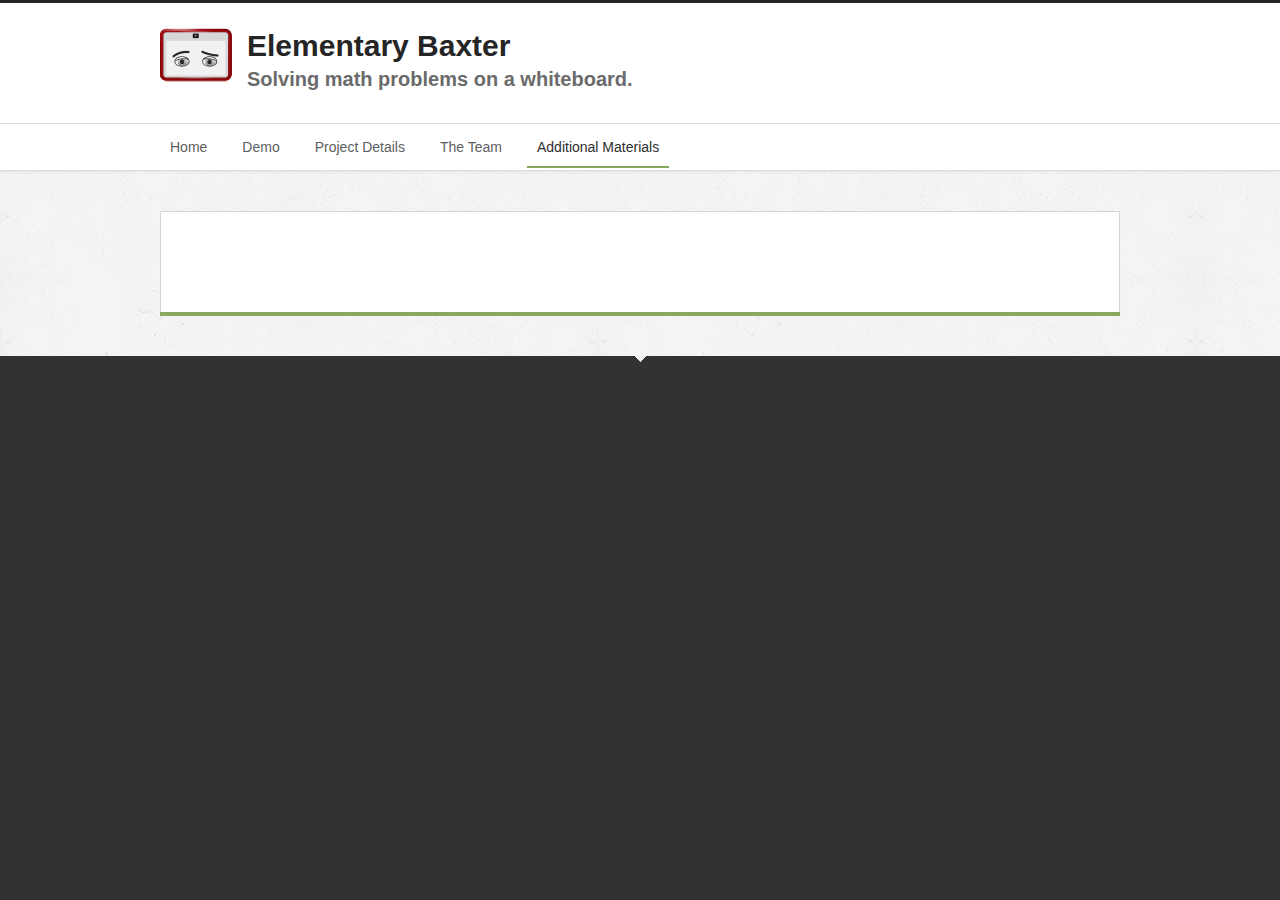
==== additional-materials.html @ d482628e "Fix script" ====
<!DOCTYPE html>
<html>
<head>
<title>Additional Materials - Elementary Baxter</title>
<meta name='keywords' content='robot, robotics, baxter, rethink, ee125, berkeley, cal, eecs, project' />

<meta http-equiv="Content-Type" content="text/html; charset=utf-8" />

<link rel="stylesheet" href="http://cdn2.editmysite.com/css/sites.css?buildTime=1234" type="text/css" /><link rel='stylesheet' type='text/css' href='http://cdn1.editmysite.com/editor/libraries/fancybox/fancybox.css?1234' />
<link rel='stylesheet' type='text/css' href='files/main_style.css?1418447585' title='wsite-theme-css' />
<style type='text/css'>
.wsite-elements.wsite-not-footer div.paragraph, .wsite-elements.wsite-not-footer p, .wsite-elements.wsite-not-footer .product-block .product-title, .wsite-elements.wsite-not-footer .product-description, .wsite-elements.wsite-not-footer .wsite-form-field label, .wsite-elements.wsite-not-footer .wsite-form-field label, #wsite-content div.paragraph, #wsite-content p, #wsite-content .product-block .product-title, #wsite-content .product-description, #wsite-content .wsite-form-field label, #wsite-content .wsite-form-field label, .blog-sidebar div.paragraph, .blog-sidebar p, .blog-sidebar .wsite-form-field label, .blog-sidebar .wsite-form-field label {}
#wsite-content div.paragraph, #wsite-content p, #wsite-content .product-block .product-title, #wsite-content .product-description, #wsite-content .wsite-form-field label, #wsite-content .wsite-form-field label, .blog-sidebar div.paragraph, .blog-sidebar p, .blog-sidebar .wsite-form-field label, .blog-sidebar .wsite-form-field label {}
.wsite-elements.wsite-footer div.paragraph, .wsite-elements.wsite-footer p, .wsite-elements.wsite-footer .product-block .product-title, .wsite-elements.wsite-footer .product-description, .wsite-elements.wsite-footer .wsite-form-field label, .wsite-elements.wsite-footer .wsite-form-field label{}
.wsite-elements.wsite-not-footer h2, .wsite-elements.wsite-not-footer .product-long .product-title, .wsite-elements.wsite-not-footer .product-large .product-title, .wsite-elements.wsite-not-footer .product-small .product-title, #wsite-content h2, #wsite-content .product-long .product-title, #wsite-content .product-large .product-title, #wsite-content .product-small .product-title, .blog-sidebar h2 {}
#wsite-content h2, #wsite-content .product-long .product-title, #wsite-content .product-large .product-title, #wsite-content .product-small .product-title, .blog-sidebar h2 {}
.wsite-elements.wsite-footer h2, .wsite-elements.wsite-footer .product-long .product-title, .wsite-elements.wsite-footer .product-large .product-title, .wsite-elements.wsite-footer .product-small .product-title{}
#wsite-title {}
.wsite-menu-default a {}
.wsite-menu a {}
.wsite-image div, .wsite-caption {}
.galleryCaptionInnerText {}
.fancybox-title {}
.wslide-caption-text {}
.wsite-phone {}
.wsite-headline {}
.wsite-headline-paragraph {}
.wsite-button-inner {}
.wsite-not-footer blockquote, #wsite-com-product-tab blockquote {}
.wsite-footer blockquote {}
.blog-header h2 a {}
#wsite-content h2.wsite-product-title {}
.wsite-product .wsite-product-price a {}
</style>

<script><!--
var STATIC_BASE = '//cdn1.editmysite.com/';
var STYLE_PREFIX = 'wsite';
//-->
</script>
<script src='https://ajax.googleapis.com/ajax/libs/jquery/1.7.2/jquery.min.js'></script>
<script src='http://cdn2.editmysite.com/js/site/main.js?buildTime=1234'></script>
<script>_W.relinquish && _W.relinquish()</script>
<script type='text/javascript'><!--
var IS_ARCHIVE=1;
(function(jQuery){
function initFlyouts(){initPublishedFlyoutMenus([{"id":"312691998632544252","title":"Home","url":"index.html","target":""},{"id":"457086478466756015","title":"Demo","url":"demo.html","target":""},{"id":"637403256811352013","title":"Project Details","url":"project-details.html","target":""},{"id":"699920230350159767","title":"The Team","url":"the-team.html","target":""},{"id":"720758963277731631","title":"Additional Materials","url":"additional-materials.html","target":""}],"720758963277731631","<li><a href=\"#\" data-membership-required=\"\" >{{title}}<\/a><\/li>",'active',false)}
if (jQuery) {
jQuery(document).ready(function() { jQuery(initFlyouts); });
}else{
if (Prototype.Browser.IE) window.onload = initFlyouts;
else document.observe('dom:loaded', initFlyouts);
}
})(window._W && _W.jQuery)
//-->
</script>
</head>
<body class=' landing-page  wsite-theme-light wsite-page-additional-materials'>
<div id="header-wrap">
    <div class="container">
        <table id="header"><tr>
           <td id="logo"><span class='wsite-logo'><a href='index.html'><img src='uploads/4/4/1/2/44122323/1418305224.png' style='margin-top:-4px;' /></a></span></td>
           <td id="title"><span>Elementary Baxter</span></br><span id="subtitle">Solving math problems on a whiteboard.</span></td>
           <td id="header-right">
               <table>
                    <tr><td class="phone-number"></td></tr>
              </table>
              <div class="social"></div>
           </td>
       </tr></table>   
    </div>
</div>

<div id="topnav-wrap">
	<div class="container">
    	<table>
        	<tr>
            	<td>
                	<div id="topnav">
                        <ul class='wsite-menu-default'><li id='pg312691998632544252'><a href="index.html" data-membership-required="0" >Home</a></li><li id='pg457086478466756015'><a href="demo.html" data-membership-required="0" >Demo</a></li><li id='pg637403256811352013'><a href="project-details.html" data-membership-required="0" >Project Details</a></li><li id='pg699920230350159767'><a href="the-team.html" data-membership-required="0" >The Team</a></li><li id="active"><a href="additional-materials.html">Additional Materials</a></li></ul>
                        <div style="clear:both"></div>
                    </div>
                </td>
                <td><div class="search"></div></td>
            </tr>
        </table>
        <div style="clear:both;"></div>
    </div>
</div>

<div id="main2-wrap" class="wsite-background">
    <div class="container">
        <div id="main2">
		<div id="main2-inner">
		<div id="main2right">
            <div id="content"><div id='wsite-content' class='wsite-elements wsite-not-footer'>
</div>
</div>
		</div>
        </div>
        </div>
    </div>
</div>

<div id="footer-wrap">
	<div class="container">
		<div id="footer">Create a <a target="_top" href="http://www.weebly.com/">free web site</a> with <a target="_top" href="http://www.weebly.com/" title="free web site">Weebly</a></div>
    </div>
</div>





<script type="text/javascript">

/*
 * jQuery hashchange event - v1.3 - 7/21/2010
 * http://benalman.com/projects/jquery-hashchange-plugin/
 * 
 * Copyright (c) 2010 "Cowboy" Ben Alman
 * Dual licensed under the MIT and GPL licenses.
 * http://benalman.com/about/license/
 */
(function($,e,b){var c="hashchange",h=document,f,g=$.event.special,i=h.documentMode,d="on"+c in e&&(i===b||i>7);function a(j){j=j||location.href;return"#"+j.replace(/^[^#]*#?(.*)$/,"$1")}$.fn[c]=function(j){return j?this.bind(c,j):this.trigger(c)};$.fn[c].delay=50;g[c]=$.extend(g[c],{setup:function(){if(d){return false}$(f.start)},teardown:function(){if(d){return false}$(f.stop)}});f=(function(){var j={},p,m=a(),k=function(q){return q},l=k,o=k;j.start=function(){p||n()};j.stop=function(){p&&clearTimeout(p);p=b};function n(){var r=a(),q=o(m);if(r!==m){l(m=r,q);$(e).trigger(c)}else{if(q!==m){location.href=location.href.replace(/#.*/,"")+q}}p=setTimeout(n,$.fn[c].delay)}$.browser.msie&&!d&&(function(){var q,r;j.start=function(){if(!q){r=$.fn[c].src;r=r&&r+a();q=$('<iframe tabindex="-1" title="empty"/>').hide().one("load",function(){r||l(a());n()}).attr("src",r||"javascript:0").insertAfter("body")[0].contentWindow;h.onpropertychange=function(){try{if(event.propertyName==="title"){q.document.title=h.title}}catch(s){}}}};j.stop=k;o=function(){return a(q.location.href)};l=function(v,s){var u=q.document,t=$.fn[c].domain;if(v!==s){u.title=h.title;u.open();t&&u.write('<script>document.domain="'+t+'"<\/script>');u.close();q.location.hash=v}}})();return j})()})(jQuery,this);




var menuIndex = 3;
var subMenus = [
[true, "#0", "Introduction"],
[true, "#1", "Design"],
[true, "#2", "Implementation"],
[true, "#3", "Results"],
[true, "#4", "Conclusion"]
];

function addMenus() {
// Add extra menus
var menuStart = "<div class='wsite-menu-wrap' style='display:none'><ul class='wsite-menu'>";
var menuItem1 = "<li id='wsite-nav-699920230350159767'><a href='";
// /the-team.html
var menuItem2 = "' ><span class='wsite-menu-title'>";
// The Team
var menuItem3 = '</span></a></li>';
var menuEnd = '</ul></div>';

var menuStr = menuStart;

function addItem(url, title) {
  menuStr += menuItem1 + url + menuItem2 + title + menuItem3;
}
var item;
for (i in subMenus) {
  var item = subMenus[i];
  var url = item[1];
  if (item[0]) {
    url = jQuery("#topnav > ul > li:nth-child("+menuIndex+") > a:first-child").attr('href') + url;
  }
  addItem(url, item[2]);
}

menuStr += menuEnd;

jQuery("#topnav > ul > li:nth-child("+menuIndex+")").append(menuStr);
}



function jumpToSectionOnLoad() {
  var hash = window.location.hash.substring(1);
  var num = parseInt(hash);
  if (num || num==0) {
    window.scrollTo(0, jQuery('#wsite-content .wsite-content-title:nth-of-type('+(num+1)+')').offset().top-13);
  }
}
jQuery(window).hashchange(jumpToSectionOnLoad);



var oldFunc = window.initPublishedFlyoutMenus;
window.initPublishedFlyoutMenus = function (i, n, o, s, r) {
  addMenus();

  // Generate all menus
  oldFunc(i, n, o, s, r);

  jumpToSectionOnLoad();
}

</script></body>
</html>
---- files/main_style.css ----
ul,ol,li,h1,h2,h3,h4,h5,h6,pre,form,body,html,div.paragraph,blockquote,fieldset,input { margin: 0; padding: 0; }
 ul,ol,li,h1,h2,h3,h4,h5,h6,pre,form,body,html,p,blockquote,fieldset,input { margin: 0; padding: 0; }
 a img{ border: 0px; }
 a { color: #8eaf66; text-decoration: none; }
 a:hover { color: #6e9144; text-decoration:none; }
 body { font-family: 'Proxima Nova', 'Myriad Pro', Arial, Helvetica, sans-serif; font-size:14px; color:#666666; margin:0; border-top:3px solid #252525; background:#323232; }
 h2 { font-size: 1.7em; margin: 0; padding: .3em 0; line-height: 1.5; font-family: 'Proxima Nova', 'Myriad Pro', Arial, Helvetica, sans-serif; font-weight:normal; text-transform:capitalize; }
 #content h2{ color: #4a4a4a; }
 div.paragraph{ font-size:1em; line-height:1.5; margin: 0; padding: .5em 0; }
 p{ font-size:1em; line-height:1.5; margin: 0; padding: .5em 0; }
 #content div.paragraph { color: #666666; }
 #content p { color: #666666; }
 div.paragraph a { color:#000; }
 p a { color:#000; }
 div.paragraph a:hover { color:#888; }
 p a:hover { color:#888; }
 #content abbr { border-bottom: 1px dotted #8f8f8f; }
 .container{ width:960px; margin:0 auto; }
 blockquote { font-style:italic; border-left:4px solid #8eaf66; margin:10px 0 10px 0; padding-left:20px; line-height:1.5; color:#999; }
 #icontent{ border:none !important; }
 #header-wrap, #topnav-wrap, #banner-wrap, #main-wrap, #footer-wrap{ width:100%; min-width:960px; }
 #header-wrap{ background:#fff; }
 #header { border-collapse: collapse; border-spacing: 0; width:100%; height:120px; margin:0; }
 #header table { border-collapse: collapse; border-spacing: 0; }
 #header td { vertical-align: middle; text-align: left; }
 #logo, #title { padding:25px 0; }
 #logo, #logo a, #title, #title a{ font-size: 30px; color: #252525; font-family: 'Proxima Nova', 'Myriad Pro', Arial, Helvetica, sans-serif; line-height:1; font-weight:bold; }
 #logo a:hover, #title a:hover{ color:#252525; text-decoration:none; }
 #title { padding-left: .5em; text-align: left; width: 100%; }
 #header-right { padding: 5px 0 0 10px; }
 #header-right table { width: 1px; float:right; }
 #header-right td { padding: 0; text-align:right; }
 #header-right a { color: #7b7b7b; }
 #header-right a:hover { color: #4c4c4c; }
 #header-right .phone-number { padding:0 0 7px; }
 #header-right .phone-number .wsite-text{ display:block; white-space:nowrap; color: #a7a7a8; font-size: 14px; font-weight:bold; font-family: 'Proxima Nova', 'Myriad Pro', Arial, Helvetica, sans-serif; margin:0; text-decoration:none; }
 #header-wrap .social{ clear:right; float:right; margin:7px 0; }
 #header-wrap .wsite-social{ margin: 0; }
 .wsite-social-item { width: 25px; height: 25px; margin: 0 0 0 3px; background-image:url(theme/social-no-container.png?1418447585); }
 .wsite-social-facebook {background-position:0 0;}
 .wsite-social-facebook:hover {background-position:0 -25px;}
 .wsite-social-facebook:active {background-position:0 -50px;}
 .wsite-social-pinterest {background-position:-25px 0;}
 .wsite-social-pinterest:hover {background-position:-25px -25px;}
 .wsite-social-pinterest:active {background-position:-25px -50px;}
 .wsite-social-twitter {background-position:-50px 0;}
 .wsite-social-twitter:hover {background-position:-50px -25px;}
 .wsite-social-twitter:active {background-position:-50px -50px;}
 .wsite-social-linkedin {background-position:-75px 0;}
 .wsite-social-linkedin:hover {background-position:-75px -25px;}
 .wsite-social-linkedin:active {background-position:-75px -50px;}
 .wsite-social-mail {background-position:-100px 0;}
 .wsite-social-mail:hover {background-position:-100px -25px;}
 .wsite-social-mail:active {background-position:-100px -50px;}
 .wsite-social-rss {background-position:-125px 0;}
 .wsite-social-rss:hover {background-position:-125px -25px;}
 .wsite-social-rss:active {background-position:-125px -50px;}
 .wsite-social-flickr {background-position:-150px 0;}
 .wsite-social-flickr:hover {background-position:-150px -25px;}
 .wsite-social-flickr:active {background-position:-150px -50px;}
 .wsite-social-plus {background-position:-175px 0;}
 .wsite-social-plus:hover {background-position:-175px -25px;}
 .wsite-social-plus:active {background-position:-175px -50px;}
 .wsite-social-vimeo {background-position:-200px 0;}
 .wsite-social-vimeo:hover {background-position:-200px -25px;}
 .wsite-social-vimeo:active {background-position:-200px -50px;}
 .wsite-social-yahoo {background-position:-225px 0;}
 .wsite-social-yahoo:hover {background-position:-225px -25px;}
 .wsite-social-yahoo:active {background-position:-225px -50px;}
 .wsite-social-youtube {background-position:-250px 0;}
 .wsite-social-youtube:hover {background-position:-250px -25px;}
 .wsite-social-youtube:active {background-position:-250px -50px;}
 .search{ float:right; width:167px; }
 .wsite-search{ margin: 0; }
 .wsite-search-input{ width:126px; height:17px; border:none; padding:7px 10px 7px !important; font-family: 'Proxima Nova', 'Myriad Pro', Arial, Helvetica, sans-serif; color:#a9a9a9; font-size:14px; background:url(theme/input-bg.png?1418447585) no-repeat; }
 .wsite-search-button{ position: relative; width:21px; height:31px; color:#010101; font-size:12px; border: none; margin: 0px; padding: 0px; background:url(theme/submit-bg.png?1418447585) no-repeat; }
 #topnav-wrap table{ border-collapse: collapse; border-spacing: 0; width:100%; }
 #topnav-wrap{ border-top:1px solid #dedede; box-sizing:border-box; background:#fff url(theme/border-bottom.png?1418447585) left bottom repeat-x; }
 #topnav-wrap td{ padding:0; }
 #topnav { clear: both; padding:0; margin:0; min-height:47px; float:left; }
 #topnav ul { display: inline; list-style: none; float: left; min-height:47px; }
 #topnav ul li{ list-style: none; float: left; padding:0 15px 0 0; list-style: none; }
 #topnav ul li a{ float:left; color: #5e5e5e; font-size:14px; text-decoration: none; font-family: 'Proxima Nova', 'Myriad Pro', Arial, Helvetica, sans-serif; padding:15px 10px 11px; border-bottom: 2px solid transparent; box-sizing:border-box; outline:0; list-style-type:none; margin-bottom:3px; }
 #icontent #topnav ul li a{ margin-bottom:0px; }
 #topnav li#active a, #topnav a:hover{ color: #2e2e2e; border-bottom:2px solid #87a95e; }
 #wsite-menus .wsite-menu { background:#fff; position:relative; border:1px solid #ccc; box-shadow:0 1px 3px rgba(0,0,0,0.1); }
 #wsite-menus .wsite-menu li{ width:180px; float:none; margin:0; padding:0; background:#fff; }
 #wsite-menus .wsite-menu li a{ float:none; text-transform:capitalize; font-weight:normal; font-family: 'Proxima Nova', 'Myriad Pro', Arial, Helvetica, sans-serif; padding:13px 15px 12px; font-size:14px; width:150px; color:#5e5e5e; border:0; border-bottom:1px solid #ddd; background:#fff; }
 #wsite-menus .wsite-menu li:last-child a{ border-bottom:none; }
 #wsite-menus .wsite-menu li a:hover{ color:#2e2e2e; background:#eee; }
 #wsite-menus span.wsite-menu-title{ padding:0; }
 #wsite-menus .wsite-menu-arrow{ display:none !important; }
 #main-wrap{ background:#f3f3f3; width: 100%; padding: 20px; }
 #subtitle{ font-size:20px; text-align:center; color:#6b6b6b; line-height:32px; padding:0 0 28px; font-family: 'Proxima Nova', 'Myriad Pro', Arial, Helvetica, sans-serif; }
 #content { min-height: 0px; padding:50px 0; }
 #icontent #content{ padding-right:2px; }
 #banner-wrap{ background:#f3f3f3 url(theme/banner-wrap-bg.png?1418447585) center top repeat-x; border-bottom:0px solid #d8d8d8; padding:40px 0; }
 #banner{ overflow:hidden; border-bottom:4px solid #87a95e; margin:0; }
 .tall-header-page .wsite-header{ width:960px; height:416px; background:url(theme/banner-tall.jpg?1418447585) no-repeat; }
 .short-header-page #banner-wrap{ background:#f3f3f3 url(theme/banner-wrap-short.jpg?1418447585) center top repeat-x; padding:45px 0; }
 .short-header-page #subtitle{ display:none; }
 .short-header-page .wsite-header{ width:960px; height:173px; background:url(theme/banner-short.jpg?1418447585) no-repeat; }
 .short-header-page #wraper{ background:url(theme/short-wrapper.png?1418447585) center top no-repeat; }
 .no-header-page #wraper{ background:url(theme/no-header-wrapper.png?1418447585) center top no-repeat; }
 .no-header-page #banner{ display:none; }
 .no-header-page #banner-wrap{ padding:20px 0 0; }
 .no-header-page #subtitle{ padding:0 0 20px; }
 .no-header-page #content{ padding-top:40px; }
 #banner-inner{ background:#fff; border-left:1px solid #d7d7d7; clear:both; float:left; width:960px; }
 #bannerleft{ float: right; padding:0; position:relative; width:499px; }
 .landing-page .wsite-header{ width:499px; height:416px; background:url(theme/banner-landing.jpg?1418447585) no-repeat; }
 #bannerright{ float: left; height: 414px; padding: 0 25px; width: 411px; border-top:1px solid #d7d7d7; }
 #bannerright h2{ color:#5e5e5e; font-size:24px; padding: 0px; line-height: 24px; text-transform:capitalize; }
 #bannerright div.paragraph{ color:#5e5e5e; font-size:14px; padding: 25px 0px 30px 0px; line-height: 140%; margin:0; }
 #bannerright p{ color:#5e5e5e; font-size:14px; padding: 25px 0px 30px 0px; line-height: 140%; margin:0; }
 #bannerright .wsite-button{ margin:0; }
 .landing-banner-outer { display: table; #position: relative; overflow: hidden; }
 .landing-banner-mid { #position: absolute; #top: 50%; display: table-cell; vertical-align: middle; }
 .landing-banner-inner { #position: relative; #top: -50%; }
 .splash-page #header{ width:532px; }
 .splash-page #banner{ width:527px; height:161px; padding:6px 4px 4px 6px; background:url(theme/banner-splash-bg.png?1418447585) no-repeat; }
 .splash-page .wsite-header{ width:515px; height:149px; background:url(theme/banner-splash.jpg?1418447585) no-repeat; }
 .splash-page #content-container { width:528px; }
 .splash-page #content{ width:528px; }
 .splash-page #footer{ width:524px; }
 #footer-wrap{ background:#323232 url(theme/footer-arrow.png?1418447585) center top no-repeat; padding:20px 0 20px; }
 #footer{ padding:0; font-size:13px; color:#9b9a9a; font-family: 'Proxima Nova', 'Myriad Pro', Arial, Helvetica, sans-serif; text-align:right; position:relative; }
 #footer .wsite-form-container {margin-top:0 !important;}
 #footer div.paragraph{ color: #9b9a9a; }
 #footer p{ color: #9b9a9a; }
 #footer a{ color: #bbb; }
 #footer blockquote { border-left:4px solid #555; color:#777; }
 #footer a:hover{ color: #87a95e; text-decoration:none; }
 #footer h2{ font-size:14px; border-bottom:1px solid #434343; margin: 0; padding: .6em 0; line-height: 1; font-weight:bold; color:#ffffff; text-transform:uppercase; }
 #footer span{ vertical-align:middle; }
 #footer .wsite-multicol{ text-align:left !important; }
 #footer .wsite-form-field{ width:296px !important; }
 #footer .wsite-form-input-container .wsite-form-input{ width:286px !important; }
 #footer .wsite-form-input-container.wsite-form-left .wsite-form-input{ width:113px !important; }
 #footer .wsite-form-input-container.wsite-form-right .wsite-form-input{ width:152px !important; }
 #footer .wsite-form-field textarea{ width:288px !important; overflow:auto; }
 .wsite-form-label { display: inline-block; color: #666666; font-family: 'Proxima Nova', 'Myriad Pro', Arial, Helvetica, sans-serif; font-size: 1em; padding: 12px 0px 5px 0px; }
 .form-radio-container { color: #666666; font-size: 1em; font-family: 'Proxima Nova', 'Myriad Pro', Arial, Helvetica, sans-serif; }
 .wsite-form-input, .wsite-search-element-input { font-family: 'Proxima Nova', 'Myriad Pro', Arial, Helvetica, sans-serif; font-size:1em; color: #666666; background:#fff url(theme/field.png?1418447585) repeat-x; border: 1px solid #d7d7d7; padding:8px 4px 5px !important; line-height:1; }
 .form-select { color: #666666; border: 1px solid #d7d7d7; font-size:1em; background:#fff url(theme/field.png?1418447585) repeat-x; font-family: 'Proxima Nova', 'Myriad Pro', Arial, Helvetica, sans-serif; padding:3px 4px; height:27px; line-height:27px; background:url#fff (field.png); }
 .wsite-button { color: #666666 !important; font-family: Helvetica, Arial, sans-serif; height: 31px; display: inline-block; border: none; font-weight:normal; font-size:15px; text-decoration: none; padding: 0px 10px; background:#e5e5e5; }
 .wsite-button:hover { background:#ddd; }
 .wsite-button:active { background:#ccc; }
 .wsite-button-inner { height: 31px; line-height: 31px; display: block; font-weight: bold; border: none; text-decoration: none; padding: 0; background:#e5e5e6; }
 .wsite-button:hover .wsite-button-inner { background:none; }
 .wsite-button:active .wsite-button-inner { background:none; }
 .wsite-button-large { height: 35px; background:#e5e5e5; padding: 0 45px; font-size:15px !important; }
 .wsite-button-large:hover { background:#ddd; }
 .wsite-button-large:active { background:#ccc; }
 .wsite-button-large .wsite-button-inner { height: 35px; line-height: 35px; padding: 0; background:none; }
 .wsite-button-large:hover .wsite-button-inner { background:none; }
 .wsite-button-large:active .wsite-button-inner { background:none; }
 .wsite-button-large.wsite-button-highlight { background: #87a95e; }
 .wsite-button-large.wsite-button-highlight .wsite-button-inner { background:none; }
 .wsite-button-highlight { background: #87a95e; color:#fff !important; }
 .wsite-button-highlight:hover{ background: #82a44e; }
 .wsite-button-highlight .wsite-button-inner { background:none; }
 #main2-wrap{ background:#f3f3f3 url(theme/banner-wrap-bg.png?1418447585) center top repeat-x; border-bottom:0px solid #d8d8d8; padding:40px 0; }
 #main2{ overflow:hidden; border-bottom:4px solid #87a95e; margin:0; }
 #main2-inner{ background:#fff; border-left:1px solid #d7d7d7; border-right:1px solid #d7d7d7; border-top:1px solid #d7d7d7; clear:both; float:left; width:958px; }
 #main2right{ float: left; padding: 0 25px; width: 908px; }
 #main2right h2{ color:#5e5e5e; font-size:24px; padding: 0px; line-height: 24px; text-transform:capitalize; }
 #main2right div.paragraph{ color:#5e5e5e; font-size:14px; padding: 25px 0px 30px 0px; line-height: 140%; margin:0; }
 #main2right p{ color:#5e5e5e; font-size:14px; padding: 25px 0px 30px 0px; line-height: 140%; margin:0; }
 #main2right .wsite-button{ margin:0; }
 #footer { display: none; }

div.paragraph ul, div.paragraph ol { padding-left: 2.3em !important; margin: 5px 0 !important; overflow:hidden; }
div.paragraph li { padding-left: 5px !important; margin: 3px 0 0 !important; }
div.paragraph ul, div.paragraph ul li { list-style: disc outside !important; }
div.paragraph ol, div.paragraph ol li { list-style: decimal outside !important; }
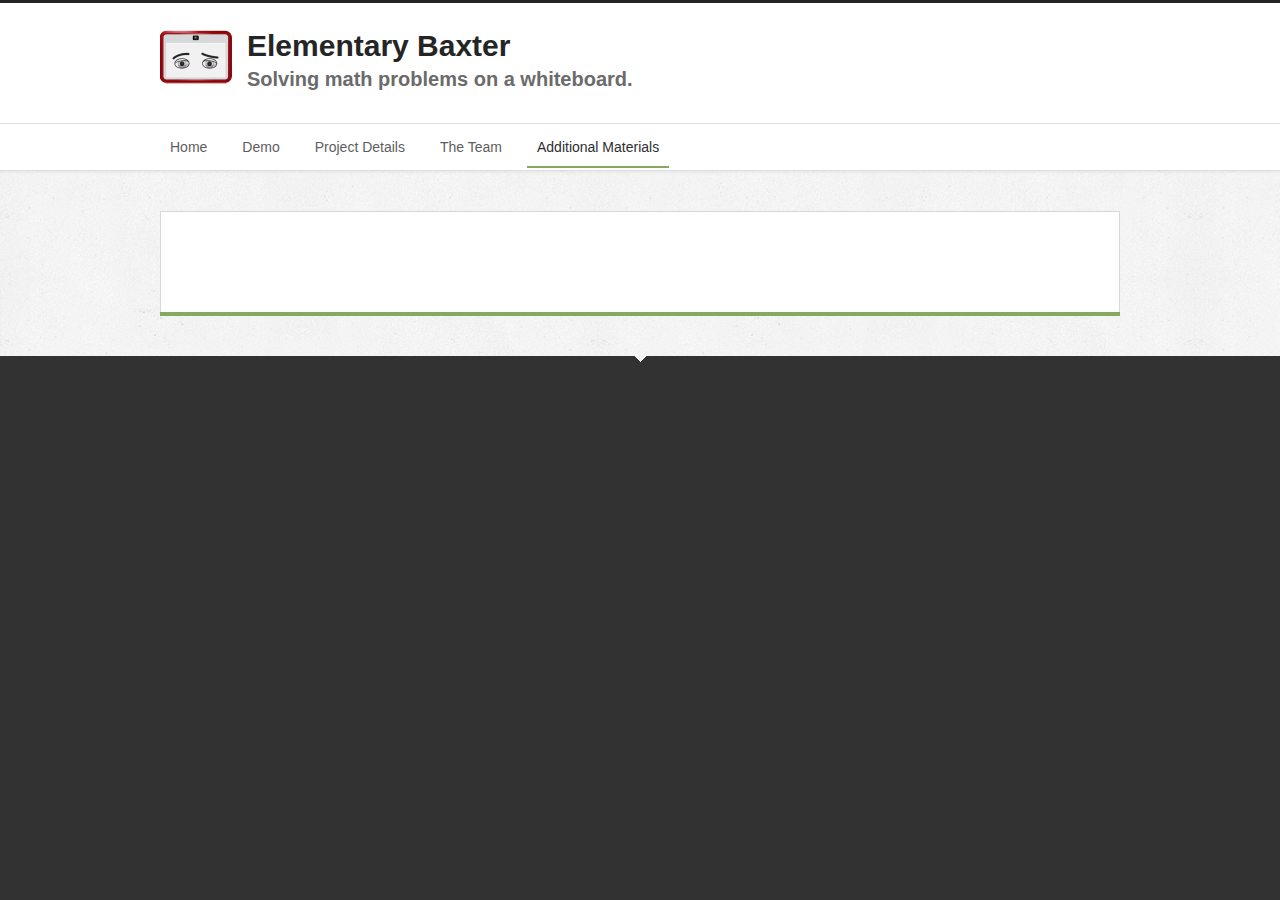
==== commit a42681db: "Change URLs of external dependencies." ====
--- a/additional-materials.html
+++ b/additional-materials.html
@@ -6,8 +6,9 @@
 
 <meta http-equiv="Content-Type" content="text/html; charset=utf-8" />
 
-<link rel="stylesheet" href="http://cdn2.editmysite.com/css/sites.css?buildTime=1234" type="text/css" /><link rel='stylesheet' type='text/css' href='http://cdn1.editmysite.com/editor/libraries/fancybox/fancybox.css?1234' />
-<link rel='stylesheet' type='text/css' href='files/main_style.css?1418447585' title='wsite-theme-css' />
+<link rel="stylesheet" href="external/sites.css" type="text/css" />
+<link rel='stylesheet' type='text/css' href='external/fancybox.css' />
+<link rel='stylesheet' type='text/css' href='files/main_style.css?1418459715' title='wsite-theme-css' />
 <style type='text/css'>
 .wsite-elements.wsite-not-footer div.paragraph, .wsite-elements.wsite-not-footer p, .wsite-elements.wsite-not-footer .product-block .product-title, .wsite-elements.wsite-not-footer .product-description, .wsite-elements.wsite-not-footer .wsite-form-field label, .wsite-elements.wsite-not-footer .wsite-form-field label, #wsite-content div.paragraph, #wsite-content p, #wsite-content .product-block .product-title, #wsite-content .product-description, #wsite-content .wsite-form-field label, #wsite-content .wsite-form-field label, .blog-sidebar div.paragraph, .blog-sidebar p, .blog-sidebar .wsite-form-field label, .blog-sidebar .wsite-form-field label {}
 #wsite-content div.paragraph, #wsite-content p, #wsite-content .product-block .product-title, #wsite-content .product-description, #wsite-content .wsite-form-field label, #wsite-content .wsite-form-field label, .blog-sidebar div.paragraph, .blog-sidebar p, .blog-sidebar .wsite-form-field label, .blog-sidebar .wsite-form-field label {}
@@ -38,8 +39,8 @@
 var STYLE_PREFIX = 'wsite';
 //-->
 </script>
-<script src='https://ajax.googleapis.com/ajax/libs/jquery/1.7.2/jquery.min.js'></script>
-<script src='http://cdn2.editmysite.com/js/site/main.js?buildTime=1234'></script>
+<script src='external/jquery.min.js'></script>
+<script src='external/main.js'></script>
 <script>_W.relinquish && _W.relinquish()</script>
 <script type='text/javascript'><!--
 var IS_ARCHIVE=1;
@@ -190,4 +191,4 @@
 }
 
 </script></body>
-</html>+</html>
--- a/external/sites.css
+++ b/external/sites.css
@@ -0,0 +1 @@
+img{-ms-interpolation-mode:bicubic}.wsite-placeholder{color:#a9a9a9}::-webkit-input-placeholder{color:#a9a9a9}:-ms-input-laceholder{color:#a9a9a9}::-moz-placeholder{color:#a9a9a9}:-moz-placeholder{color:#a9a9a9}.wsite-button,.wsite-editor .wsite-button{display:inline-block;padding:0 15px 0 0;background:url('../images/common/buttons/small_grey.png?1416436580') no-repeat 100% -100px;text-decoration:none !important;font-weight:normal !important;font-size:14px !important;color:#222 !important;cursor:pointer}.wsite-button-inner,.wsite-editor .wsite-button-inner{float:left;background:url('../images/common/buttons/small_grey.png?1416436580') no-repeat 0 -1px;padding:0 5px 0 20px;height:32px;line-height:32px;white-space:nowrap}.wsite-button:hover,.wsite-editor .wsite-button:hover{background-position:100% -133px}.wsite-button:hover .wsite-button-inner,.wsite-editor .wsite-button:hover .wsite-button-inner{background-position:0 -34px}.wsite-button:active,.wsite-editor .wsite-button:active{background-position:100% -166px}.wsite-button:active .wsite-button-inner,.wsite-editor .wsite-button:active .wsite-button-inner{background-position:0 -67px}.wsite-button-highlight,.wsite-button-highlight .wsite-button-inner,.wsite-editor .wsite-button-highlight,.wsite-editor .wsite-button-highlight .wsite-button-inner{background-image:url('../images/common/buttons/small_blue.png?1416436580')}.wsite-button-highlight,.wsite-editor .wsite-button-highlight{color:#fff !important}.wsite-button-large,.wsite-editor .wsite-button-large{font-size:18px !important;background:url('../images/common/buttons/large_grey.png?1416436580') no-repeat 100% -130px}.wsite-button-large .wsite-button-inner,.wsite-editor .wsite-button-large .wsite-button-inner{height:42px;line-height:42px;padding:0 10px 0 25px;background:url('../images/common/buttons/large_grey.png?1416436580') no-repeat 0 -1px}.wsite-button-large:hover,.wsite-editor .wsite-button-large:hover{background-position:100% -173px}.wsite-button-large:hover .wsite-button-inner,.wsite-editor .wsite-button-large:hover .wsite-button-inner{background-position:0 -44px}.wsite-button-large:active,.wsite-editor .wsite-button-large:active{background-position:100% -216px}.wsite-button-large:active .wsite-button-inner,.wsite-editor .wsite-button-large:active .wsite-button-inner{background-position:0 -87px}.wsite-button-large.wsite-button-highlight,.wsite-button-large.wsite-button-highlight .wsite-button-inner,.wsite-editor .wsite-button-large.wsite-button-highlight,.wsite-editor .wsite-button-large.wsite-button-highlight .wsite-button-inner{background-image:url('../images/common/buttons/large_blue.png?1416436580')}button.wsite-button::-moz-focus-inner{border:0;padding:0}.wsite-search,.wsite-editor .wsite-search{position:relative;display:inline-block;white-space:nowrap}.wsite-search-input,.wsite-editor .wsite-search-input{display:inline-block;vertical-align:top;height:16px;border-right-width:0}.wsite-search-input:focus,.wsite-editor .wsite-search-input:focus{outline:none}.wsite-search-button,.wsite-editor .wsite-search-button{display:inline-block;vertical-align:top;width:34px;height:26px;background:url('../images/common/search-light.png?1416436580') no-repeat;cursor:pointer}.wsite-search-element-align-center .wsite-search-element,.wsite-editor .wsite-search-element-align-center .wsite-search-element{margin:auto}.wsite-search-element-align-right,.wsite-editor .wsite-search-element-align-right{overflow:hidden}.wsite-search-element-align-right .wsite-search-element,.wsite-editor .wsite-search-element-align-right .wsite-search-element{float:right}.wsite-search-element,.wsite-editor .wsite-search-element{position:relative;width:100%;max-width:300px;*overflow:hidden}.wsite-search-element-input,.wsite-editor .wsite-search-element-input{width:100%;-moz-box-sizing:border-box;-webkit-box-sizing:border-box;box-sizing:border-box;padding:5px;font-size:15px}.wsite-search-element-submit,.wsite-editor .wsite-search-element-submit{background:url('../images/common/search-light.png?1416436580') left;width:13px;height:13px;position:absolute;top:50%;margin-top:-7px;right:8px;cursor:pointer}.wsite-search-element-submit:hover,.wsite-editor .wsite-search-element-submit:hover{background-position:center}.wsite-search-element-submit:active,.wsite-editor .wsite-search-element-submit:active{background-position:right}.wsite-social,.wsite-editor .wsite-social{position:relative;display:inline-block;white-space:nowrap}.wsite-social-item.hidden,.wsite-editor .wsite-social-item.hidden{display:none}.wsite-elements .wsite-social-item.first-child,.wsite-editor .weebly-content-area .wsite-social-item.first-child{margin-left:0 !important;padding-left:0 !important}.wsite-elements .wsite-social-item.last-child,.wsite-editor .weebly-content-area .wsite-social-item.last-child{margin-right:0 !important;padding-right:0 !important}.wsite-social-item,.wsite-editor .wsite-social-item{display:inline-block;vertical-align:top;margin:0 1px;width:24px;height:24px;background:url('../images/common/social_icons.png?1416436580') no-repeat}.wsite-social-facebook,.wsite-editor .wsite-social-facebook{background-position:0 0}.wsite-social-twitter,.wsite-editor .wsite-social-twitter{background-position:-24px 0}.wsite-social-linkedin,.wsite-editor .wsite-social-linkedin{background-position:-48px 0}.wsite-social-rss,.wsite-editor .wsite-social-rss{background-position:-72px 0}.wsite-social-mail,.wsite-editor .wsite-social-mail{background-position:-96px 0}.wsite-social-plus,.wsite-editor .wsite-social-plus{background-position:-120px 0}.wsite-social-yahoo,.wsite-editor .wsite-social-yahoo{background-position:-144px 0}.wsite-social-youtube,.wsite-editor .wsite-social-youtube{background-position:-168px 0}.wsite-social-vimeo,.wsite-editor .wsite-social-vimeo{background-position:-192px 0}.wsite-social-pinterest,.wsite-editor .wsite-social-pinterest{background-position:-216px 0}.wsite-social-flickr,.wsite-editor .wsite-social-flickr{background-position:-240px 0}.blog-body{float:left}.blog-sidebar-separator{padding:0 10px}.blog-post{position:relative;zoom:1}.blog-post .blog-header{width:100%;overflow:hidden}.blog-post .blog-header,.blog-post .blog-header h2.blog-title,.blog-post .blog-header div a{padding:0 !important;margin:0 !important;border:none !important;line-height:1.5 !important}.blog-post .blog-header div a{display:block;text-decoration:none}.blog-post .blog-header div a:hover{border:none;color:#68f}.blog-post a.blog-header-link{display:block}.blog-post .blog-date{float:left;margin:0 !important;padding:0 !important;line-height:1}.blog-post .blog-date .date-text{cursor:pointer;float:left;margin:0 8px 0 0;padding:0 0 4px 0}.blog-post .blog-content{text-align:justify;clear:both;margin-bottom:15px}.blog-post .blog-read-more{text-align:right}.blog-post .blog-separator{clear:both;border-bottom:1px solid #ddd;padding-top:2px;margin-top:0px;margin-bottom:5px;font-size:2px;height:2px}.wsite-theme-dark .blog-post .blog-separator{border-color:#3d3d3d}.blog-post .blog-comments{float:right;margin:0 !important;padding:0 0 4px 0 !important;line-height:1}.blog-post .blog-date{font-size:13px}.blog-post .blog-comments,.blog-post .blog-comments-bottom{font-size:13px}.blog-page-nav-previous{float:left}.blog-page-nav-next{float:right}#fb-root{position:absolute;top:0;left:-9999px}.blog-body .blog-social{position:relative;margin:-5px 0 15px;line-height:1}.blog-body .blog-social-item{position:relative;z-index:1;float:left;width:110px}.blog-body .blog-comments-bottom,#weebly_page_content_container .blog-comments-bottom,#wsite-content .blog-comments-bottom{margin:-5px 0 40px}.blog-sidebar{width:215px}.column-blog{float:right;width:200px;margin:0;padding:0}.blog-notice-comments-closed{margin:0 0 14px 0;padding:10px;background:#E6F0F9;border:1px solid #a7c3d9;color:#696562}.blog-notice-comment-pending{margin:0 0 14px 0;padding:10px;background:#E6F0F9;border:1px solid #a7c3d9;color:#696562}.clear{clear:both}.blog-feed-link{margin-top:10px}.blog-feed-link img{float:left;border:none;margin:2px 5px 0 0}#blog-title{padding-top:10px;font-size:15px;line-height:20px;font-weight:normal;font-family:"Lucida Grande","Lucida Sans Unicode",Verdana,Sans-Serif}#blog-title a{text-decoration:none}#blog-title a:hover{border:none;color:#68f}#blog-title-link{display:block}#blog-date{float:left;padding-left:0px;font-size:13px}#blog-content{text-align:justify;clear:both;margin-bottom:15px}#blog-content ul{padding:25px}#blog-separator{clear:both;border-bottom:1px solid #ddd;padding-top:2px;margin-top:0px;font-size:2px;height:2px}#blog-author{background:#fbfbfb;border-bottom:1px solid #f9f9f9;padding:0px 5px 2px 5px;margin:0px 0 2px 0;float:right}#blog-comments{font-size:13px;float:right;margin:0 0 0 0}#weeblyform{line-height:16px}#weeblyform textarea{font-family:"Lucida Grande",Tahoma,Arial,sans-serif;padding:2px;border:1px solid #abadb3;font-size:13px;background:#FFF;color:#000;line-height:1.2em;height:140px;width:300px}#weeblyform .formfield{margin:5px 0px}#weeblyform label.field{font-family:"Lucida Grande",Tahoma,Arial,sans-serif;font-size:13px;display:block;font-weight:bold;padding-bottom:2px}#weeblyform input.text{font-family:"Lucida Grande",Tahoma,Arial,sans-serif;width:175px;padding:3px 2px;background:#FFF;border:1px solid #abadb3;color:#000;font-size:13px}#weeblyform input.button{padding:1px;margin:0}#icontent pre,pre{margin:10px 0 10px 0;padding:10px}.blog-button{font-family:"Helvetica Neue",Helvetica,Arial;height:23px;color:#333;font-size:11px;font-weight:bold;cursor:pointer;line-height:23px;background:url('../images/common/blog/blog-comment-button.png?1416436580') no-repeat 0 -23px}.blog-button span{float:left;height:100%;background:url('../images/common/blog/blog-comment-button.png?1416436580') no-repeat 100% 0;margin:0 0 0 7px;padding:0 15px 0 8px}#commentAreaTitle{font:bold 18px Helvetica;margin:10px 0 20px 0;padding:0px}#commentArea p{margin:0;padding:0}.blogCommentWrap{margin:0 0 22px 0;padding:0 6px 0 0;word-wrap:break-word;background:url('../images/common/blog/blog-comment-header.png?1416436580') no-repeat 100% -96px}.blogCommentHeading{font-family:"Helvetica Neue",Arial,Helvetica;margin:0 0 10px 0;padding:0 0 0 6px;background:url('../images/common/blog/blog-comment-header.png?1416436580') no-repeat 0 -48px}.blogCommentHeading .blogCommentHeadingInner{height:48px;background:url('../images/common/blog/blog-comment-header.png?1416436580') repeat-x 0 0}.blogCommentHeading .blogCommentAuthor{float:left;color:#333;height:48px;font-weight:bold;font-size:14px;padding:0 0 0 11px;background:url('../images/common/blog/blog-comment-pointer.png?1416436580') no-repeat 20px 0}.blogCommentHeading .blogCommentAuthor span.name,.blogCommentHeading .blogCommentAuthor a.name,.blogCommentHeading .blogCommentAuthor span.email{float:left;height:38px;line-height:36px;text-shadow:#fff 1px 1px 0}.blogCommentHeading .blogCommentAuthor span.name,.blogCommentHeading .blogCommentAuthor a.name{color:#333 !important;margin:0 3px 0 0}.blogCommentHeading .blogCommentAuthor span.email{color:#666;font-size:12px;margin:0 0 0 4px}.blogCommentHeading .blogCommentAuthor a.link{float:left;width:16px;height:16px;cursor:pointer;text-indent:-1000px;overflow:hidden;color:#0066cc;background:url('../images/common/blog/blog-comment-link.png?1416436580') no-repeat 0 0;margin:11px 3px 0 0}.blogCommentOwner,.blogCommentOwner .blogCommentHeading,.blogCommentOwner .blogCommentHeadingInner{background-image:url('../images/common/blog/blog-comment-header-author.png?1416436580')}.blogCommentOwner .blogCommentHeading .blogCommentAuthor{background-image:url('../images/common/blog/blog-comment-pointer-author.png?1416436580')}.blogCommentHeading .blogCommentDate{float:right;text-align:right;font-size:12px;color:#333;text-shadow:#fff 1px 1px 0;height:48px;line-height:38px;padding:0 9px 0 0;margin:0}.blogCommentText{padding:0 16px}.blogCommentText p,#secondlist .blogCommentText p{color:#333;font:13px Helvetica;line-height:18px;margin:0;padding:0}.blogCommentOptions{width:100%;overflow:hidden}.blogCommentOptions .blog-button{float:right;margin:10px 0 0 6px}.blogCommentReplyWrapper{position:relative;height:468px;margin:10px 0 0 0}.wsite-mobile .blogCommentReplyWrapper{min-height:468px;height:auto}.blogCommentReplyStudent{height:318px}.blogCommentSubreplyWrapper div.iframeWrapper{background:#f4f3f3;border:solid #e3e3e3 1px;border-radius:10px;-moz-border-radius:10px;-webkit-border-radius:10px}.blogCommentReplyWrapper iframe{width:100%;height:410px;overflow:hidden;padding:6px 0}.wsite-mobile .blogCommentReplyWrapper iframe{height:auto;padding:0px 0}.blogCommentSubreplyWrapper iframe{padding:36px 0 0 0}.blogCommentReplyStudent iframe{height:265px}.blogCommentLevel1{margin-left:50px}.blogCommentLevel2{margin-left:100px}.blogCommentLevel3{margin-left:150px}.blogCommentLevel4{margin-left:200px}#commentPostDiv{max-width:424px}#commentPostDiv.centered{margin:0 auto}#commentPostDiv .field{margin:0 0 16px 0}#commentPostDiv .field-notify{float:left;margin:0 0 16px 0}#commentPostDiv .field label{display:block;font:bold 13px Helvetica;margin:0 0 6px 0}#commentPostDiv .commentInput,#commentPostDiv .commentTextarea{position:relative;padding:0 0 0 12px}#commentPostDiv .field input[type=text],#commentPostDiv .field textarea{width:100%;color:#000;font:13px Arial;border:solid #999 1px;padding:0 5px;margin:0 0 0 -12px;background:#fff url('../images/common/blog/blog-comment-field-bg.png?1416436580') repeat-x 0 0}#commentPostDiv .field-disabled label{color:#999}#commentPostDiv .field-disabled input[type=text],#commentPostDiv .field-disabled textarea{color:#999;border-color:#ccc}#commentPostDiv .field input[type=text]{height:26px;line-height:26px}#commentPostDiv .field textarea{height:78px;padding-top:6px;padding-bottom:6px}#commentPostDiv .field-checkbox{margin-bottom:12px}#commentPostDiv .field-checkbox label{font-weight:normal}#commentPostDiv .field-checkbox label span{padding-left:2px}#commentUserInfo{float:left;font-size:12px;width:314px;color:#333;height:23px;line-height:23px}#commentUserInfo a{color:#0066cc}#commentSubmit,#commentCancel{float:right;margin-right:0}#commentSubmit span,#commentCancel span{padding-right:11px;padding-left:4px}#commentSubmit.disabled span{color:#999}.blogCommentReplyOverlay{width:60px;height:36px;border:none;background:url(#);cursor:pointer;text-indent:-1000px;overflow:hidden;z-index:100000}.columnlist-blog{margin:0;padding:0;word-wrap:break-word}#errorMessage{color:red;font-size:12px;font-weight:bold;margin:14px 0 0 0}#secondlist .blogCommentPrompt{margin:8px 0 0 0;border:solid #ccc 1px;background:#ffffcc;text-align:left}#secondlist .blogCommentPrompt>div{padding:16px}#secondlist .blogCommentPrompt .heading{font-weight:bold;font-size:1.2em;margin:0 0 3px 0}#secondlist .blogCommentPrompt .options{padding-top:10px}#secondlist .blogCommentPrompt .options .answer{width:100%;overflow:hidden}#secondlist .blogCommentPrompt .options .answer a{float:left}#secondlist .blogCommentPrompt .options .answer a img{border:0}#secondlist .blogCommentPrompt .options .answer a span{position:relative;top:-3px;margin-left:2px}#secondlist .blogCommentPrompt .options .answer-yes{margin-right:15px;margin-bottom:4px}#secondlist .blogCommentPrompt .options .answer-yes a{color:red;margin-right:14px}#secondlist .blogCommentPrompt .options .answer-yes .delete-replies{float:left;margin-top:2px}#secondlist .blogCommentPrompt .options .answer-yes .delete-replies label{font-family:Arial,Helvetica;vertical-align:middle}#secondlist .blogCommentPrompt .options .answer-yes .delete-replies input{vertical-align:middle}.wsite-theme-dark #commentAreaTitle{color:#666}.wsite-theme-dark .blogCommentWrap{background:url('../images/common/blog/dark-blog-comment-header.png?1416436580') no-repeat 100% -96px}.wsite-theme-dark .blogCommentHeading{background:url('../images/common/blog/dark-blog-comment-header.png?1416436580') no-repeat 0 -48px}.wsite-theme-dark .blogCommentHeading .blogCommentHeadingInner{background:url('../images/common/blog/dark-blog-comment-header.png?1416436580') repeat-x 0 0}.wsite-theme-dark .blogCommentHeading .blogCommentAuthor{color:#fff;background:url('../images/common/blog/dark-blog-comment-pointer.png?1416436580') no-repeat 20px 0}.wsite-theme-dark .blogCommentHeading .blogCommentAuthor span.name,.wsite-theme-dark .blogCommentHeading .blogCommentAuthor a.name{text-shadow:#000 1px 1px 0;color:#fff !important}.wsite-theme-dark .blogCommentOwner,.wsite-theme-dark .blogCommentOwner .blogCommentHeading,.wsite-theme-dark .blogCommentOwner .blogCommentHeadingInner{background-image:url('../images/common/blog/dark-blog-comment-header-author.png?1416436580')}.wsite-theme-dark .blogCommentOwner .blogCommentHeading .blogCommentAuthor{background-image:url('../images/common/blog/dark-blog-comment-pointer-author.png?1416436580')}.wsite-theme-dark .blogCommentHeading .blogCommentAuthor span.name,.wsite-theme-dark .blogCommentHeading .blogCommentAuthor span.email{text-shadow:#000 1px 1px 0}.wsite-theme-dark .blogCommentHeading .blogCommentAuthor span.name{color:#fff}.wsite-theme-dark .blogCommentHeading .blogCommentAuthor span.email{color:#fff;font-weight:normal;text-shadow:none}.wsite-theme-dark .blogCommentHeading .blogCommentAuthor a.link{background:url('../images/common/blog/dark-blog-comment-link.png?1416436580') no-repeat 0 0}.wsite-theme-dark .blogCommentHeading .blogCommentDate{color:#fff;text-shadow:none}.wsite-theme-dark .blogCommentText p,.wsite-theme-dark #secondlist .blogCommentText p{color:#fff}.wsite-theme-dark .blogCommentSubreplyWrapper div.iframeWrapper{background-color:#434242;border-color:#7a7a7a}.wsite-theme-dark #commentPostDiv .field label{color:#fff}.wsite-theme-dark #commentUserInfo{color:#fff}.wsite-theme-dark #commentUserInfo a{color:orange}.wsite-theme-dark #errorMessage{color:#fff}#lightbox{background-color:#eee;padding:10px;border-bottom:2px solid #666;border-right:2px solid #666}#lightbox #lightboxDetails{font-size:14px;padding-top:0.4em}#lightbox #lightboxCaption{float:left}#lightbox #keyboardMsg{float:right}#lightbox #keyboardMsg a{text-decoration:none;font-size:0.8em;color:#555555;font-family:verdana}#lightbox img{border:none}#overlay img{border:none}#overlay{background:#000;opacity:0.7;filter:alpha(opacity=70)}#lightbox #closeButton{top:10px;right:10px;border-left:5px solid #fff !important}#lightbox2{position:absolute;top:40px;left:0;width:100%;z-index:100;text-align:center;line-height:0}#lightbox2 a img{border:none}#lightbox2 #outerImageContainer{position:relative;background-color:#fff;width:250px;height:250px;margin:0 auto}#lightbox2 #imageContainer{padding:10px}#lightbox2 #loading{position:absolute;top:40%;left:0%;height:25%;width:100%;text-align:center;line-height:0}#lightbox2 #hoverNav{position:absolute;top:0;left:0;height:100%;width:100%;z-index:10}#lightbox2 #imageContainer>#hoverNav{left:0}#lightbox2 #hoverNav a{outline:none}#lightbox2 #prevLink,#lightbox2 #nextLink{width:49%;height:100%;background:transparent url('../images/util/general/blank.gif?1416436581') no-repeat;display:block}#lightbox2 #prevLink{left:0;float:left}#lightbox2 #nextLink{right:0;float:right}#lightbox2 #prevLink{left:0;float:left}#lightbox2 #nextLink{right:0;float:right}#lightbox2 #prevLink:hover,#lightbox2 #prevLink:visited:hover{background:url('../images/common/lightbox/prevlabel.gif?1416436580') left 15% no-repeat}#lightbox2 #nextLink:hover,#lightbox2 #nextLink:visited:hover{background:url('../images/common/lightbox/nextlabel.gif?1416436580') right 15% no-repeat}#lightbox2 #imageDataContainer{font:10px Verdana,Helvetica,sans-serif;background-color:#fff;margin:0 auto;line-height:1.4em}#lightbox2 #imageData{padding:0 10px}#lightbox2 #imageData #imageDetails{width:50%;float:left;text-align:left;color:#000}#lightbox2 #imageData #caption{font-weight:bold}#lightbox2 #imageData #numberDisplay{display:block;clear:left;padding-bottom:1.0em}#lightbox2 #imageData #bottomNavPrev{width:20px;float:right;padding-bottom:0.7em}#lightbox2 #imageData #bottomNavPrev img{display:block;margin:3px auto 0 auto}#lightbox2 #imageData #bottomNavNext{width:20px;float:right;padding-bottom:0.7em}#lightbox2 #imageData #bottomNavNext img{display:block;margin:3px auto 0 auto}#lightbox2 #imageData #bottomNavClose{width:66px;float:right;padding-bottom:0.7em;margin:0 0 0 10px}#lightbox2-overlay{position:absolute;top:0;left:0;z-index:90;width:100%;height:500px;background-color:#000;filter:alpha(opacity=60);-moz-opacity:0.6;opacity:0.6}#lightbox2 .clearfix:after{content:".";display:block;height:0;clear:both;visibility:hidden}* html>body #lightbox2 .clearfix{display:inline-block;width:100%}* html #lightbox2 .clearfix{height:1%}em{position:relative}.product-block{width:168px !important;padding:7px !important;border:1px solid #ccc !important}.product-block-inner{border:1px solid #ccc !important;width:164px !important;height:120px !important;margin:0px auto 0px auto !important}.product-block .product-title{font-size:11px !important;font-weight:bold !important;margin:0px !important}.product-block .product-image{width:164px !important;height:120px !important;border:none !important}.product-block-price{float:left !important;min-height:20px !important}.product-block .product-price{float:left !important}.product-block span.product-price{float:none !important}.product-block .product-button{float:right !important;border:none !important}.product-large .product-title{font-size:20px !important;font-weight:bold !important;margin:0px 0px 5px 0px !important}.product-large .product-image{float:left !important;border:none !important;margin:0px 10px 10px 0px}.product-large-price{font-weight:bold !important;font-size:14px !important;margin:10px 0px !important}.product-large .product-price{float:left !important}.product-large span.product-price{float:none !important}.product-large .product-button{border:none !important}.product-small .product-title{font-size:16px !important;font-weight:bold !important;margin:0px 0px 3px 0px !important}.product-small .product-image{float:left !important;border:none !important;margin:0px 10px 10px 0px !important}.product-small-price{float:left !important;font-weight:bold !important;font-size:12px !important;margin:6px 0px !important}.product-small .product-price{float:left !important}.product-small span.product-price{float:none !important}.product-small .product-button{float:right !important;border:none !important}.product-long{border:1px solid #efefef !important;padding:15px !important;margin-bottom:15px !important}.product-long .product-title{font-size:20px !important;font-weight:bold !important;margin:0px 0px 20px 0px !important}.product-long-detail{float:right !important;background:#efefef !important;width:155px !important;border:1px solid #cdcdcd !important;padding:3px 15px !important;line-height:normal !important;margin-left:10px !important}.product-long .product-image{float:left !important;border:none !important;margin:0px 10px 10px 0px !important}.product-long-price{font-weight:bold !important;font-size:16px !important;color:#000000;margin:10px 0px !important}.product-long .product-price{float:left}.product-long span.product-price{float:none !important}.product-long .product-button{border:none !important}.paypal-pixel{border:none !important}.product{margin-bottom:10px !important}#weebly-menus .weebly-menu-wrap,#wsite-menus .wsite-menu-wrap{z-index:5000;font-size:0;line-height:0}#weebly-menus .weebly-menu,#wsite-menus .wsite-menu{margin:0;padding:0;list-style:none}#weebly-menus .weebly-menu li,#wsite-menus .wsite-menu li{position:relative;margin:0;padding:0;width:200px;text-align:left}#weebly-menus .weebly-menu li a,#wsite-menus .wsite-menu li a{position:relative;display:block;background:#f9f9f8;border-right:1px solid #ccc;border-left:1px solid #ccc;border-bottom:1px solid #ccc;text-decoration:none;font-size:13px;font-weight:normal;line-height:1;padding:5px;color:#000;zoom:1}#weebly-menus .weebly-menu li a:hover,#wsite-menus .wsite-menu li a:hover{background:#e3e3e3}#weebly-menus span.weebly-menu-title,#wsite-menus span.wsite-menu-title{display:block;padding:5px 10px;zoom:1}#weebly-menus span.weebly-menu-more,#wsite-menus span.wsite-menu-more{display:block;position:absolute;right:5px;top:0;font-family:Courier;height:28px;line-height:28px;padding:5px 0 5px 0}#wsite-menus .wsite-menu-arrow{display:block;position:absolute;right:5px;top:50%;font-family:Courier;height:15px;line-height:15px;margin-top:-7px}html body .galleryImageBorder,html body a .galleryImageBorder{border-style:solid;border-color:#ddd;border-color:rgba(0,0,0,0.13);background-color:rgba(206,208,210,0.1)}html body a .galleryImageBorder{background-color:transparent}html .wsite-theme-dark .galleryImageBorder,html .wsite-theme-dark a .galleryImageBorder{border-style:solid;border-color:#444;border-color:rgba(255,255,255,0.13)}html body .galleryImageBorderBlack,html body a .galleryImageBorderBlack{border-style:solid;border-color:#000}.imageGallery{width:100%}.blog-body{width:100%}.blog-content .imageGallery,#blog-content .imageGallery{width:101%}.galleryCaptionHolder{width:100%;position:absolute;bottom:0px;overflow:hidden}.galleryCaptionHover .galleryCaptionHolder{filter:progid:DXImageTransform.Microsoft.Alpha(Opacity=0);opacity:0;display:none\0;-webkit-transition:opacity 500ms;-moz-transition:opacity 500ms;-o-transition:opacity 500ms;transition:opacity 500ms}.galleryInnerImageHolder:hover .galleryCaptionHolder{filter:progid:DXImageTransform.Microsoft.Alpha(Opacity=100);opacity:1;display:block\0}.galleryCaptionHolderInner{width:100%;margin-bottom:-100%;position:relative;top:0px;z-index:5;-webkit-transition:margin-bottom 500ms;-moz-transition:margin-bottom 500ms;-o-transition:margin-bottom 500ms;transition:margin-bottom 500ms}.galleryCaptionsVisible{margin-bottom:0px}.galleryImageHolder{position:relative}.galleryImageHolder .galleryCaptionInnerText{margin:15px auto;padding:0px 6%;text-align:center}.imageGallery .galleryCaptionInnerText p{margin:0px;padding:0px}.imageGallery .galleryCaptionInnerText p,.imageGallery .galleryCaptionInnerText{font-size:16px;font-family:"Helvetica Neue",Helvetica Neue,Helvetica,Arial,sans-serif;font-weight:100;color:white;letter-spacing:1px;line-height:24px}.fullImageGalleryCaption,.fullImageGalleryCaption>.galleryCaptionHolderInner,.fullImageGalleryCaption .galleryCaptionInnerTextHolder{height:100%}.fullImageGalleryCaption>.galleryCaptionHolderInner{width:100%;display:table}.galleryInnerImageHolder:hover .galleryCaptionHolderInner{margin-bottom:0%}.fullImageGalleryCaption .galleryCaptionInnerTextHolder{display:table-cell;vertical-align:middle}.partialImageGalleryCaption{width:100%;max-height:100%;text-align:left}.galleryCaptionHolderInnerBg{position:absolute;top:0px;background:black;z-index:0;filter:progid:DXImageTransform.Microsoft.Alpha(Opacity=60);opacity:0.6;height:100%;width:100%}.captionEditorSelectHolder{margin-top:5px}.thumbnailCaptionsOuter{margin-top:16px}.thumbnailCaptionsHolder{float:left;margin-right:20px}input[type="checkbox"].editorCheckbox{display:inline-block;vertical-align:middle;width:auto;visibility:hidden;visibility:visible\0}input[type="checkbox"].editorCheckbox+label{cursor:pointer;display:inline-block;text-align:center}input[type="checkbox"].editorCheckbox+label:before{display:inline-block;width:26px;height:26px;text-align:center;margin:0px 8px 3px -16px;vertical-align:middle;background-image:url('../sprites/util/inputs/checkmarkBox-s7868418152.png');background-position:0 -78px;line-height:27px;content:"";background-image:none\0}@media only screen and (-webkit-min-device-pixel-ratio: 2), only screen and (min--moz-device-pixel-ratio: 2), only screen and (-o-min-device-pixel-ratio: 2 / 1), only screen and (min-device-pixel-ratio: 2), only screen and (min-resolution: 192dpi), only screen and (min-resolution: 2dppx){input[type="checkbox"].editorCheckbox+label:before{background-image:url('../sprites/util/inputs/checkmarkBox/@2x-s7c3d71e3ed.png');background-position:0 -150px;background-size:25px 100px;background-position:0 -75px}}input[type="checkbox"].editorCheckbox:checked+label:before{background-image:url('../sprites/util/inputs/checkmarkBox-s7868418152.png');background-position:0 -78px;font-family:"wicons";content:"\f19a";opacity:0\0;background-image:none\0}@media only screen and (-webkit-min-device-pixel-ratio: 2), only screen and (min--moz-device-pixel-ratio: 2), only screen and (-o-min-device-pixel-ratio: 2 / 1), only screen and (min-device-pixel-ratio: 2), only screen and (min-resolution: 192dpi), only screen and (min-resolution: 2dppx){input[type="checkbox"].editorCheckbox:checked+label:before{background-image:url('../sprites/util/inputs/checkmarkBox/@2x-s7c3d71e3ed.png');background-position:0 -150px;background-size:25px 100px;background-position:0 -75px}}input[type="checkbox"].editorCheckbox:hover+label:before{background-image:url('../sprites/util/inputs/checkmarkBox-s7868418152.png');background-position:0 -52px;background-image:none\0}@media only screen and (-webkit-min-device-pixel-ratio: 2), only screen and (min--moz-device-pixel-ratio: 2), only screen and (-o-min-device-pixel-ratio: 2 / 1), only screen and (min-device-pixel-ratio: 2), only screen and (min-resolution: 192dpi), only screen and (min-resolution: 2dppx){input[type="checkbox"].editorCheckbox:hover+label:before{background-image:url('../sprites/util/inputs/checkmarkBox/@2x-s7c3d71e3ed.png');background-position:0 -100px;background-size:25px 100px;background-position:0 -50px}}input[type="checkbox"].editorCheckbox:active+label:before{background-image:url('../sprites/util/inputs/checkmarkBox-s7868418152.png');background-position:0 -26px;background-image:none\0}@media only screen and (-webkit-min-device-pixel-ratio: 2), only screen and (min--moz-device-pixel-ratio: 2), only screen and (-o-min-device-pixel-ratio: 2 / 1), only screen and (min-device-pixel-ratio: 2), only screen and (min-resolution: 192dpi), only screen and (min-resolution: 2dppx){input[type="checkbox"].editorCheckbox:active+label:before{background-image:url('../sprites/util/inputs/checkmarkBox/@2x-s7c3d71e3ed.png');background-position:0 0;background-size:25px 100px;background-position:0 0}}#galleryCaptionsCheckboxHolder{float:left;margin-top:7px}#galleryCaptionsCheckboxHolder>input[type="checkbox"].editorCheckbox{margin-top:-4px}#product-element-edit-button{width:100%}.primary .productElementHolder{margin-left:112px;margin-left:72px\0}.primary .productElementHolder>input[type="checkbox"].editorCheckbox{margin-left:-68px\0}.secondary .productElementHolder{margin-left:40px;margin-left:0px\0}.secondary .productElementHolder>input[type="checkbox"].editorCheckbox{margin-left:-20px}.productElementHolder>input[type="checkbox"].editorCheckbox{float:left}.productElementHolder>input[type="checkbox"].editorCheckbox+label{float:left;margin-left:-98px;margin-left:-60px\0;margin-top:3px\0}#w-design-themes .editorCheckbox{margin-left:4px}#w-design-themes .editorCheckbox+label:before{margin-left:-20px}.weebly-form-field,.wsite-form-field{clear:both}.weebly-form-field select,.wsite-form-field select{height:25px}.weebly-form-label,.wsite-form-label{font-weight:bold}.weebly-form-sublabel,.wsite-form-sublabel{display:block;padding-bottom:5px !important;font-size:11px}.weebly-form-left,.wsite-form-left{float:left}.weebly-form-right,.wsite-form-right{float:right}.formlist,.wsite-editor .formlist{min-height:100px;margin:0px !important;padding:0px !important}.form-input-error{border-color:red !important}.form-not-required{display:none}.form-required{display:inline;color:red}.form-radio-container,.wsite-editor .form-radio-container{display:block;margin:5px 0px 7px 0px !important}.form-radio-container input,.wsite-editor .form-radio-container input{margin:0px 5px 0px 0px;border:none !important}.instructions-container{position:absolute;z-index:10;width:185px;background:#FEEFDA;border:1px solid #f7941c;padding:10px;cursor:pointer;font-size:14px;color:#000}.form-field-error .weebly-form-radio-container,.form-field-error .wsite-form-radio-container{border:1px solid red}.imgPusher{display:block;*width:1px;*height:0;overflow:hidden}.wsite-image-move img{max-width:100%}.wsite-initial-image.wsite-image .element-box{box-shadow:0 0 0 1px #ced0d2}.wsite-initial-image .wsite-image{background-color:rgba(206,208,210,0.1);border-radius:4px;-webkit-transition:border-color 0.1s ease-in,background-color 0.1s ease-in;-moz-transition:border-color 0.1s ease-in,background-color 0.1s ease-in;-o-transition:border-color 0.1s ease-in,background-color 0.1s ease-in;transition:border-color 0.1s ease-in,background-color 0.1s ease-in}.wsite-initial-image .wsite-image img{border:0 !important;cursor:pointer}.wsite-initial-image.wsite-initial-image-upload .wsite-image{border-color:#8bcffd;background-color:rgba(90,186,252,0.1)}.wsite-image{position:relative}.wsite-image a{display:inline-block\9;max-width:100%\9}.wsite-image-move img{cursor:move}body .wsite-image-border-hairline a img,body .wsite-image-border-thin a img,body .wsite-image-border-medium a img,body .wsite-image-border-thick a img{border-width:1px;border-style:solid;border-color:#ddd;border-color:rgba(0,0,0,0.13)}.wsite-theme-dark .wsite-image-border-hairline a img,.wsite-theme-dark .wsite-image-border-thin a img,.wsite-theme-dark .wsite-image-border-medium a img,.wsite-theme-dark .wsite-image-border-thick a img{border-width:1px;border-style:solid;border-color:#444;border-color:rgba(255,255,255,0.13)}body .wsite-image-border-black a img,body .wsite-theme-dark .wsite-image-border-black a img{border-color:#000 !important}.wsite-image-border-none a img{border-width:0 !important}.wsite-image-border-hairline{padding-left:1px !important;padding-right:1px !important}.wsite-image-border-hairline img{margin-left:-1px !important;margin-right:-1px !important}.wsite-image-border-thin{padding-left:2px !important;padding-right:2px !important}.wsite-image-border-thin img{padding:1px !important;margin-left:-2px !important;margin-right:-2px !important}.wsite-image-border-medium{padding-left:4px !important;padding-right:4px !important}.wsite-image-border-medium img{padding:3px !important;margin-left:-4px !important;margin-right:-4px !important}.wsite-image-border-thick{padding-left:7px !important;padding-right:7px !important}.wsite-image-border-thick img{padding:6px !important;margin-left:-7px !important;margin-right:-7px !important}.blog-content div a img,#blog-content div a img{max-width:100%}.blog-content .imageGallery div a img,#blog-content .imageGallery div a img,.blog-content .wslide div a img,#blog-content .wslide div a img{max-width:none}.wsite-logo{display:inline-block;vertical-align:top}.wsite-logo img,.wsite-logo span{vertical-align:top !important}.wsite-logo table{border-collapse:collapse !important;border-spacing:0 !important;margin:0 !important;border:0 !important}.wsite-logo td{vertical-align:middle !important}.wsite-logo td{border:0 !important;padding:0 !important}.wsite-logo a img{border:0}.wsite-title-placeholder{padding-right:60px !important;cursor:default}hr.styled-hr{background-color:#eee;background-color:rgba(0,0,0,0.13);border:0pt none;color:#eee;color:rgba(0,0,0,0.13);height:1px;margin:0 auto;text-align:center}.wsite-theme-dark hr.styled-hr{background-color:#333;background-color:rgba(255,255,255,0.13);border:0pt none;color:#333;color:rgba(255,255,255,0.13);height:1px;margin:0 auto;text-align:center;box-shadow:1px -1px 1px rgba(0,0,0,0.3)}.wsite-not-footer{text-align:left}.wsite-multicol{position:relative;direction:ltr}.wsite-multicol-table{position:relative;border-collapse:collapse;table-layout:fixed;width:100%;margin:0 !important;border:0 !important;padding:0 !important}.wsite-multicol-col{vertical-align:top;margin:0 !important;border:0 !important;padding:0;-moz-box-sizing:border-box}.wsite-footer{clear:both}#fancybox-thumbs ul li{opacity:.7}#fancybox-thumbs ul li.active{opacity:.9}#wsite-search-header{border-bottom:1px solid #e6e5e5;padding-bottom:28px;padding-top:5px}#wsite-search-header h2{border:0 !important;float:left;font-size:2.4em;font-weight:200;padding:0;margin:0;width:20%}#wsite-search-form-container{float:right;width:75%}#wsite-search-form{float:left;position:relative;width:100%}#wsite-search-query{background:url('../images/util/inputs/search-input-bg.jpg?1416436581') repeat-x top #fff;border:1px solid #b2b2b2;border-radius:3px;font-size:1.75em;min-height:40px;padding:6px 10px;width:100%;-webkit-box-sizing:border-box;-moz-box-sizing:border-box;-ms-box-sizing:border-box;-o-box-sizing:border-box;box-sizing:border-box}#wsite-search-submit{background:url('../images/common/magnifying-glass.png?1416436580') no-repeat 10px center;border:0;border-left:1px solid #a8a8a8;cursor:pointer;display:block;height:20px;position:absolute;top:10px;right:0;width:38px}#wsite-search-results{float:right;padding-top:22px;padding-bottom:60px;position:relative;width:75%}#wsite-search-list{list-style:none;margin:0;padding:0;position:relative}#wsite-search-list li{margin-bottom:38px}#wsite-search-list h3{border-bottom:0;color:inherit;font-size:1.5em;font-weight:400;overflow:hidden;padding:0 5px 0 0;margin:0;text-decoration:underline;text-overflow:ellipsis;white-space:nowrap}#wsite-search-list p{clear:both;font-weight:300;font-size:1.1em;line-height:1.4em;padding:5px 0 0 0}#wsite-search-list .highlight{font-weight:bold}#wsite-search-product-result-section h3{font-size:1.25em;line-height:1;text-decoration:none}#wsite-search-product-results{list-style:none;padding:0;margin:0}#wsite-search-product-results .wsite-search-product-image-container{background-position:center;background-size:cover;border-radius:3px;height:240px;width:100%;display:block;box-shadow:0 0 0 1px rgba(0,0,0,0.2) inset}#wsite-search-product-results .wsite-search-product-result{display:inline-block;float:left;font-size:1.1em;line-height:1;margin-bottom:0;margin-top:19px;padding:0 3% 0 0;width:30%}#wsite-search-product-results .wsite-search-product-result:nth-child(3n+2),#wsite-search-product-results .wsite-search-product-result:nth-child(3n+1){padding-right:5%}#wsite-search-product-results .wsite-search-product-result:nth-child(3n+3){padding-right:0}#wsite-search-product-results .wsite-search-product-name{display:block;margin-top:10px;line-height:normal;overflow:hidden;text-overflow:ellipsis;white-space:nowrap;width:100%}#wsite-search-product-results .wsite-search-product-price{display:block;margin-top:5px}#wsite-search-product-results .wsite-search-product-price-high{padding-left:15x}#wsite-search-loading{background-color:rgba(51,51,51,0.85);border-radius:5px;box-shadow:0 4px 15px 2px rgba(0,0,0,0.21),0 2px 6px rgba(0,0,0,0.21);color:#fff;font-size:1.25em;display:none;left:50%;padding:15px 40px;position:absolute;top:75px;z-index:1}#wsite-search-sidebar{float:left;list-style:none;margin:0;padding:22px 0 0 0;width:20%}#wsite-search-sidebar h3{color:inherit;font-size:1.25em;font-weight:400;padding:0;margin:0 0 16px 0}#wsite-search-sidebar li{line-height:1}#wsite-search-sidebar a{font-weight:200;display:inline-block;line-height:1}#wsite-search-sidebar a.active{font-weight:600;position:relative}#wsite-search-sidebar .wsite-search-filter-entries,#wsite-search-sidebar .wsite-search-facet-entries,#wsite-search-sidebar .wsite-search-facet-price form{list-style:none;margin:0 0 22px 0;padding:0}#wsite-search-sidebar .wsite-search-filter-entries a,#wsite-search-sidebar .wsite-search-facet-entries a,#wsite-search-sidebar .wsite-search-facet-price form a{line-height:1.5}#wsite-search-sidebar .wsite-search-filter-entries li,#wsite-search-sidebar .wsite-search-facet-entries li,#wsite-search-sidebar .wsite-search-facet-price form li{font-size:1.1em;padding:3px 0 4px 0}#wsite-search-sidebar .wsite-search-filter-entries li:first-child,#wsite-search-sidebar .wsite-search-facet-entries li:first-child,#wsite-search-sidebar .wsite-search-facet-price form li:first-child{padding-top:0}#wsite-search-sidebar .wsite-search-filter-entries li:last-child,#wsite-search-sidebar .wsite-search-facet-entries li:last-child,#wsite-search-sidebar .wsite-search-facet-price form li:last-child{padding-bottom:0}#wsite-search-sidebar .wsite-search-facet-price input{width:40%;-webkit-box-sizing:border-box;-moz-box-sizing:border-box;-ms-box-sizing:border-box;-o-box-sizing:border-box;box-sizing:border-box}#wsite-search-sidebar .wsite-search-facet-price span{display:inline-block;width:15%;opacity:0.75;text-align:center;-webkit-box-sizing:border-box;-moz-box-sizing:border-box;-ms-box-sizing:border-box;-o-box-sizing:border-box;box-sizing:border-box}#wsite-search-sidebar .wsite-search-facet-availability a,#wsite-search-sidebar .wsite-search-facet-checkbox a{display:inline;cursor:pointer;-webkit-user-select:none;-moz-user-select:none;user-select:none}#wsite-search-sidebar .wsite-search-facet-availability input[type=checkbox],#wsite-search-sidebar .wsite-search-facet-checkbox input[type=checkbox]{height:inherit;margin:0 6px 0 0}#wsite-search-sidebar .wsite-search-facet-color li{display:block;float:left;height:30px;margin-bottom:7px;margin-right:7px;padding:0;width:30px;box-shadow:0 1px 2px 0 rgba(0,0,0,0.2)}#wsite-search-sidebar .wsite-search-facet-color label{border-radius:3px;cursor:pointer;display:inline-block;height:30px;width:30px;box-shadow:0 0 0 1px rgba(0,0,0,0.3) inset}#wsite-search-sidebar .wsite-search-facet-color label.active{background-repeat:no-repeat;background-position:center center;background-image:url('../images/common/checkmarks/checkmark-mini.png?1416436580')}@media only screen and (-webkit-min-device-pixel-ratio: 2), only screen and (min--moz-device-pixel-ratio: 2), only screen and (-o-min-device-pixel-ratio: 2 / 1), only screen and (min-device-pixel-ratio: 2), only screen and (min-resolution: 192dpi), only screen and (min-resolution: 2dppx){#wsite-search-sidebar .wsite-search-facet-color label.active{background-image:url('../images/common/checkmarks//@2x/checkmark-mini.png?1416436580');background-size:20px 20px}}#wsite-search-sidebar.wsite-invisible{visibility:hidden}#wsite-search-pagenav{list-style:none;margin:0;padding:0}#wsite-search-pagenav li{display:inline;margin-right:5px}#wsite-search-pagenav a{background:url('../images/common/search-pagination-bg.png?1416436580') repeat-x left -30px;border:1px solid #d4d4d5;border-radius:2px;color:#666;padding:6px 9px;text-shadow:1px 1px 0 #fff}#wsite-search-pagenav a.active{background-position:left 0px}#wsite-search-pagenav a.disabled{border-color:#e6e6e6;cursor:default;color:#d3d3d3}#wsite-search-content.one-column #wsite-search-sidebar{display:none}#wsite-search-content.one-column #wsite-search-results{width:100%}.wsite-theme-dark #wsite-search-header{border-color:#333}.wsite-theme-dark #wsite-search-sidebar a.active .arrow{border-left-color:#fff}.wsite-error-message{background-color:#000;border-radius:4px;border:1px solid #000;color:#fff;font-family:Arial,Helvetica,sans-serif;font-size:0.9em;line-height:1;padding:5px 6px;position:absolute;z-index:1;-webkit-user-select:none;-moz-user-select:none;user-select:none}.wsite-error-message.bottom{box-shadow:1px 1px 0 0 rgba(255,255,255,0.5) inset}.wsite-error-message.top .arrow{background:url('../images/util/general/top-triangle-000.png?1416436581') center 0px no-repeat;top:-10px}.wsite-error-message .arrow{display:block;background:url('../images/util/general/bottom-triangle-000.png?1416436581') center -4px no-repeat;bottom:-10px;height:10px;left:50%;position:absolute;width:25px}@media only screen and (-webkit-min-device-pixel-ratio: 2), only screen and (min--moz-device-pixel-ratio: 2), only screen and (-o-min-device-pixel-ratio: 2 / 1), only screen and (min-device-pixel-ratio: 2), only screen and (min-resolution: 192dpi), only screen and (min-resolution: 2dppx){.wsite-error-message.top .arrow{background:url('../images/util/general/top-triangle-000@2x.png?1416436581') center 0px no-repeat;background-size:30px 15px}.wsite-error-message .arrow{background:url('../images/util/general/bottom-triangle-000@2x.png?1416436581') center -4px no-repeat;background-size:30px 15px}}#wsite-com-store{border:0;border-collapse:collapse;padding:0;width:100%}.wsite-com-sidebar{padding:0 10px 0 0;float:left;width:200px}.wsite-com-content-with-sidebar{margin-left:200px;overflow:hidden}.wsite-com-content{padding:0 0 0 10px}.wsite-imageaspectratio-image-container{position:relative;width:100%;line-height:0}.wsite-imageaspectratio-image-height{display:inline-block;margin-bottom:100% !important}.wsite-imageaspectratio-image-wrap{background:#fff;position:absolute;top:0;bottom:0;left:0;right:0;overflow:hidden;text-align:center}.wsite-imageaspectratio-image-v{width:100%;min-height:100%;_height:100%}.wsite-imageaspectratio-image-h{height:100%}.wsite-imageaspectratio-image{position:absolute}.thumbnail-sizer{padding-right:0;width:40px;display:inline-block;vertical-align:middle}.wsite-css-aspect{width:100%;height:100%;background-size:cover}.wsite-css-aspect .wsite-css-sizer{margin-bottom:100%;display:inline-block}.aspectratio-image-loading{margin-bottom:100%}.wsite-vertical-align{display:table-cell;vertical-align:middle}.wsite-width-full{width:100%}.wsite-com-column{float:left;display:inline-block;position:relative}.wsite-com-2-columns .wsite-com-column{width:50% !important}.wsite-com-3-columns .wsite-com-column{width:33.33% !important}.wsite-com-4-columns .wsite-com-column{width:25% !important}.wsite-com-5-columns .wsite-com-column{width:20% !important}.wsite-com-6-columns .wsite-com-column{width:16.66% !important}.wsite-com-7-columns .wsite-com-column{width:14.28% !important}.wsite-com-8-columns .wsite-com-column{width:12.5% !important}.wsite-com-9-columns .wsite-com-column{width:11.11% !important}.wsite-com-10-columns .wsite-com-column{width:10% !important}.wsite-com-11-columns .wsite-com-column{width:9.09% !important}.wsite-com-12-columns .wsite-com-column{width:8.33% !important}#wsite-com-sidebar .wsite-com-link-text{display:block}#wsite-com-hierarchy{position:relative}#wsite-com-hierarchy .wsite-link-unselected{color:inherit}#wsite-com-hierarchy-selector{position:absolute}#wsite-com-store #wsite-com-hierarchy .wsite-com-link-text{text-decoration:none !important}#wsite-com-store #wsite-com-hierarchy ul{position:relative;font-size:20px}#wsite-com-store #wsite-com-hierarchy ul li{background:none;margin-bottom:0;list-style:none}#wsite-com-store #wsite-com-hierarchy ul ul{margin-left:12px;font-size:16px;padding:0}#wsite-com-store #wsite-com-hierarchy ul .wsite-com-link-text{margin-bottom:.6em}.wsite-theme-light #wsite-com-hierarchy-selector{filter:progid:DXImageTransform.Microsoft.Alpha(Opacity=55);opacity:0.55;background-color:#eaeaea;border-left:6px solid #ddd}.wsite-theme-dark #wsite-com-hierarchy-selector{filter:progid:DXImageTransform.Microsoft.Alpha(Opacity=55);opacity:0.55;background-color:#B2B2B2;border-left:6px solid #d3d3d3}#wsite-com-store #wsite-com-empty-category{margin:0 auto;padding:50px;text-align:center}#wsite-com-store #wsite-com-empty-category .com-empty-message{font-family:"ProximaNova","Open Sans",Helvetica,Arial,Verdana,sans-serif;text-transform:uppercase;color:#ced0d2;display:block;font-size:18px;margin-bottom:30px}#wsite-com-store #wsite-com-empty-category.wsite-theme-dark .com-empty-action{color:#fff;background:#4b5155;border:1px solid #202427}#wsite-com-store #wsite-com-empty-category.wsite-theme-dark .com-empty-action .w-icon-plus{color:#fff}#wsite-com-store #wsite-com-empty-category.wsite-theme-dark .com-empty-action:hover{background:#586065}.wsite-com-breadcrumbs{display:inline-block;float:left}#container .clear{clear:both;width:100%;height:1px;margin-bottom:-1px;overflow:hidden}#wsite-com-product-gen{padding-bottom:30px}#wsite-com-product-tab-head{margin-bottom:15px}#wsite-com-product-tab{margin-bottom:15px}.store-product-detail{-webkit-transition:opacity 0.2s ease-in;-moz-transition:opacity 0.2s ease-in;-o-transition:opacity 0.2s ease-in;transition:opacity 0.2s ease-in;opacity:1}.store-product-detail.disable{opacity:0.25;pointer-events:none}#wsite-com-product-title{font-weight:200;line-height:normal;margin-top:0;padding-top:0}#wsite-com-product-info.wsite-com-product-info-with-images{margin-left:50%}#wsite-com-breadcrumbs.wsite-com-product-breadcrumbs,#wsite-com-breadcrumbs.wsite-com-category-breadcrumbs{overflow:hidden;padding:0 0 15px 0;margin:0}#wsite-com-breadcrumbs.wsite-com-product-breadcrumbs .wsite-com-breadcrumb,#wsite-com-breadcrumbs.wsite-com-category-breadcrumbs .wsite-com-breadcrumb{display:block;float:left;font-size:1em;margin:0 !important;padding:0 !important}#wsite-com-breadcrumbs.wsite-com-product-breadcrumbs .wsite-com-breadcrumb-arrow,#wsite-com-breadcrumbs.wsite-com-category-breadcrumbs .wsite-com-breadcrumb-arrow{filter:progid:DXImageTransform.Microsoft.Alpha(Opacity=50);opacity:0.5;padding:0 6px}#wsite-com-product-images{float:left;width:45%}#wsite-com-product-images-strip{margin-top:7.5px}#wsite-com-product-images-strip{width:100%}#wsite-com-product-images-strip .wsite-com-product-images-secondary{border-radius:3px;display:inline-block;margin-top:7.5px;vertical-align:top}#wsite-com-product-images-strip .wsite-com-product-images-secondary-outer{border-radius:3px;margin-right:7.5px;padding:3px;box-shadow:0 1px 2px 0 rgba(0,0,0,0.05),0 0 0px 1px rgba(0,0,0,0.1) inset}#wsite-com-product-images-strip .wsite-com-column{width:20%}#wsite-com-product-price-area{border-bottom:1px solid #efefef;font-size:1.5em;line-height:1em;margin-bottom:15px;padding-bottom:25px}#wsite-com-product-price-area .wsite-com-product-price-container{font-size:1.1em;line-height:1;padding:0 10px 0 0}#wsite-com-product-price-area.wsite-com-product-show-price-on-sale #wsite-com-product-price{filter:progid:DXImageTransform.Microsoft.Alpha(Opacity=40);opacity:0.4;text-decoration:line-through}#wsite-com-product-price-area.wsite-com-product-show-price-on-sale #wsite-com-product-price-sale{display:inline}#wsite-com-product-price-area.wsite-com-product-show-price-on-sale #wsite-com-product-price-range,#wsite-com-product-price-area.wsite-com-product-show-price-on-sale #wsite-com-product-price-unavailable{display:none}#wsite-com-product-price-area.wsite-com-product-show-price-unavailable #wsite-com-product-price,#wsite-com-product-price-area.wsite-com-product-show-price-unavailable #wsite-com-product-price-sale,#wsite-com-product-price-area.wsite-com-product-show-price-unavailable #wsite-com-product-price-range{display:none}#wsite-com-product-price-area.wsite-com-product-show-price-unavailable #wsite-com-product-price-unavailable{display:inline;font-style:italic}#wsite-com-product-price-area.wsite-com-product-show-price-range #wsite-com-product-price,#wsite-com-product-price-area.wsite-com-product-show-price-range #wsite-com-product-price-sale,#wsite-com-product-price-area.wsite-com-product-show-price-range #wsite-com-product-price-unavailable{display:none}#wsite-com-product-price-area.wsite-com-product-show-price-range #wsite-com-product-price-range{display:inline}#wsite-com-product-price{display:inline}#wsite-com-product-price-sale{display:none}#wsite-com-product-price-unavailable{display:none}#wsite-com-product-price-range{display:none}#wsite-com-product-sku{float:right;font-size:1.2em;opacity:0.5}#wsite-com-product-sku.wsite-com-product-sku-none{display:none}#wsite-com-product-sku b{font-size:1em}#wsite-com-error{border:#c0392b 1px solid;color:#ffffff;border-radius:3px;text-align:center;padding:10px 0;margin:15px 0 0px;background:#e74c3c}#wsite-com-product-short-description{margin-bottom:15px}#wsite-com-product-short-description .paragraph{padding:0;margin:0}#wsite-com-product-social-sharing{margin:0;padding:0}#wsite-com-product-social-sharing .wsite-com-product-social{display:inline-block;margin:0 !important;padding:0 !important}#wsite-com-product-social-sharing a{display:block;height:24px;margin-right:3.75px;text-indent:-9999em;width:24px}.wsite-com-product-social-twitter,.wsite-com-product-social-facebook,.wsite-com-product-social-pinterest{display:inline-block}.wsite-com-product-social-twitter{background-image:url('../sprites/common/social-icons-se4524bac0e.png');background-position:0 -96px}@media only screen and (-webkit-min-device-pixel-ratio: 2), only screen and (min--moz-device-pixel-ratio: 2), only screen and (-o-min-device-pixel-ratio: 2 / 1), only screen and (min-device-pixel-ratio: 2), only screen and (min-resolution: 192dpi), only screen and (min-resolution: 2dppx){.wsite-com-product-social-twitter{background-image:url('../sprites/common/social-icons/@2x-sb9f937966e.png');background-position:0 -193px;background-size:24px 216.5px;background-position:0 -97px}}.wsite-com-product-social-twitter:hover{background-image:url('../sprites/common/social-icons-se4524bac0e.png');background-position:0 -120px}@media only screen and (-webkit-min-device-pixel-ratio: 2), only screen and (min--moz-device-pixel-ratio: 2), only screen and (-o-min-device-pixel-ratio: 2 / 1), only screen and (min-device-pixel-ratio: 2), only screen and (min-resolution: 192dpi), only screen and (min-resolution: 2dppx){.wsite-com-product-social-twitter:hover{background-image:url('../sprites/common/social-icons/@2x-sb9f937966e.png');background-position:0 -241px;background-size:24px 216.5px;background-position:0 -121px}}.wsite-com-product-social-twitter:active{background-image:url('../sprites/common/social-icons-se4524bac0e.png');background-position:0 -72px}@media only screen and (-webkit-min-device-pixel-ratio: 2), only screen and (min--moz-device-pixel-ratio: 2), only screen and (-o-min-device-pixel-ratio: 2 / 1), only screen and (min-device-pixel-ratio: 2), only screen and (min-resolution: 192dpi), only screen and (min-resolution: 2dppx){.wsite-com-product-social-twitter:active{background-image:url('../sprites/common/social-icons/@2x-sb9f937966e.png');background-position:0 -144px;background-size:24px 216.5px;background-position:0 -72px}}.wsite-com-product-social-facebook{background-image:url('../sprites/common/social-icons-se4524bac0e.png');background-position:0 -168px}@media only screen and (-webkit-min-device-pixel-ratio: 2), only screen and (min--moz-device-pixel-ratio: 2), only screen and (-o-min-device-pixel-ratio: 2 / 1), only screen and (min-device-pixel-ratio: 2), only screen and (min-resolution: 192dpi), only screen and (min-resolution: 2dppx){.wsite-com-product-social-facebook{background-image:url('../sprites/common/social-icons/@2x-sb9f937966e.png');background-position:0 -337px;background-size:24px 216.5px;background-position:0 -169px}}.wsite-com-product-social-facebook:hover{background-image:url('../sprites/common/social-icons-se4524bac0e.png');background-position:0 -192px}@media only screen and (-webkit-min-device-pixel-ratio: 2), only screen and (min--moz-device-pixel-ratio: 2), only screen and (-o-min-device-pixel-ratio: 2 / 1), only screen and (min-device-pixel-ratio: 2), only screen and (min-resolution: 192dpi), only screen and (min-resolution: 2dppx){.wsite-com-product-social-facebook:hover{background-image:url('../sprites/common/social-icons/@2x-sb9f937966e.png');background-position:0 -385px;background-size:24px 216.5px;background-position:0 -193px}}.wsite-com-product-social-facebook:active{background-image:url('../sprites/common/social-icons-se4524bac0e.png');background-position:0 -144px}@media only screen and (-webkit-min-device-pixel-ratio: 2), only screen and (min--moz-device-pixel-ratio: 2), only screen and (-o-min-device-pixel-ratio: 2 / 1), only screen and (min-device-pixel-ratio: 2), only screen and (min-resolution: 192dpi), only screen and (min-resolution: 2dppx){.wsite-com-product-social-facebook:active{background-image:url('../sprites/common/social-icons/@2x-sb9f937966e.png');background-position:0 -289px;background-size:24px 216.5px;background-position:0 -145px}}.wsite-com-product-social-pinterest{background-image:url('../sprites/common/social-icons-se4524bac0e.png');background-position:0 -24px}@media only screen and (-webkit-min-device-pixel-ratio: 2), only screen and (min--moz-device-pixel-ratio: 2), only screen and (-o-min-device-pixel-ratio: 2 / 1), only screen and (min-device-pixel-ratio: 2), only screen and (min-resolution: 192dpi), only screen and (min-resolution: 2dppx){.wsite-com-product-social-pinterest{background-image:url('../sprites/common/social-icons/@2x-sb9f937966e.png');background-position:0 -48px;background-size:24px 216.5px;background-position:0 -24px}}.wsite-com-product-social-pinterest:hover{background-image:url('../sprites/common/social-icons-se4524bac0e.png');background-position:0 -48px}@media only screen and (-webkit-min-device-pixel-ratio: 2), only screen and (min--moz-device-pixel-ratio: 2), only screen and (-o-min-device-pixel-ratio: 2 / 1), only screen and (min-device-pixel-ratio: 2), only screen and (min-resolution: 192dpi), only screen and (min-resolution: 2dppx){.wsite-com-product-social-pinterest:hover{background-image:url('../sprites/common/social-icons/@2x-sb9f937966e.png');background-position:0 -96px;background-size:24px 216.5px;background-position:0 -48px}}.wsite-com-product-social-pinterest:active{background-image:url('../sprites/common/social-icons-se4524bac0e.png');background-position:0 0}@media only screen and (-webkit-min-device-pixel-ratio: 2), only screen and (min--moz-device-pixel-ratio: 2), only screen and (-o-min-device-pixel-ratio: 2 / 1), only screen and (min-device-pixel-ratio: 2), only screen and (min-resolution: 192dpi), only screen and (min-resolution: 2dppx){.wsite-com-product-social-pinterest:active{background-image:url('../sprites/common/social-icons/@2x-sb9f937966e.png');background-position:0 0;background-size:24px 216.5px;background-position:0 0}}.wsite-com-product-option-label{display:block}.wsite-com-product-option-label input[type=radio]{margin-right:5px}.wsite-com-product-option-color .wsite-com-product-option-color-container{border-radius:3px;display:inline-block;cursor:pointer;margin-right:7.5px;box-shadow:0 1px 2px 0 rgba(0,0,0,0.2)}.wsite-com-product-option-color .wsite-com-product-option-swatches{line-height:1}.wsite-com-product-option-color .wsite-com-product-option-color-unavailable .wsite-com-product-option-color-swatch{filter:progid:DXImageTransform.Microsoft.Alpha(Opacity=35);opacity:0.35}.wsite-com-product-option-color .wsite-com-product-option-color-swatch{border-radius:3px;display:block;height:26px;width:26px;box-shadow:0 0 0 1px rgba(0,0,0,0.3) inset;-webkit-user-select:none;-moz-user-select:none;user-select:none}.wsite-com-product-option-color .wsite-selected{background-repeat:no-repeat;background-position:center center;background-image:url('../images/common/checkmarks/checkmark-mini.png?1416436580')}@media only screen and (-webkit-min-device-pixel-ratio: 2), only screen and (min--moz-device-pixel-ratio: 2), only screen and (-o-min-device-pixel-ratio: 2 / 1), only screen and (min-device-pixel-ratio: 2), only screen and (min-resolution: 192dpi), only screen and (min-resolution: 2dppx){.wsite-com-product-option-color .wsite-selected{background-image:url('../images/common/checkmarks//@2x/checkmark-mini.png?1416436580');background-size:20px 20px}}.wsite-com-product-option-radio .wsite-com-product-option-label-unavailable .wsite-com-product-option-radio-availability{opacity:0.5}.wsite-com-product-option{padding-top:15px}.wsite-com-product-option-groups select{width:45%}#wsite-com-product-options{border-top:1px solid #efefef;margin-top:15px}#wsite-com-product-inventory{padding-top:15px}#wsite-com-product-inventory .wsite-com-product-disabled{-webkit-user-select:none;-moz-user-select:none;user-select:none;filter:progid:DXImageTransform.Microsoft.Alpha(Opacity=50);opacity:0.5}#wsite-com-product-quantity,#wsite-com-product-inventory-message{display:inline}#wsite-com-product-quantity-input{text-align:center;margin-right:15px;width:70px;-webkit-transition:opacity ease-in;-webkit-transition-delay:0.2s;-moz-transition:opacity ease-in 0.2s;-o-transition:opacity ease-in 0.2s;transition:opacity ease-in 0.2s}#wsite-com-product-quantity-input::-webkit-inner-spin-button,#wsite-com-product-quantity-input::-webkit-outer-spin-button{right:4px}#wsite-com-product-buy{line-height:1;padding-top:15px}#wsite-com-product-add-to-cart{-webkit-user-select:none;-moz-user-select:none;user-select:none;-webkit-transition:opacity ease-in;-webkit-transition-delay:0.2s;-moz-transition:opacity ease-in 0.2s;-o-transition:opacity ease-in 0.2s;transition:opacity ease-in 0.2s}#wsite-com-product-add-to-cart.wsite-com-product-disabled{cursor:default;pointer-events:none;filter:progid:DXImageTransform.Microsoft.Alpha(Opacity=50);opacity:0.5}#wsite-com-product-add-to-cart.wsite-com-product-disabled:active{outline:inherit}.w-input-offscreen{clip:rect(0 0 0 0);width:1px;height:1px;border:0;margin:0;padding:0;overflow:hidden;position:absolute;outline:0;left:0px}.wsite-com-product-label{display:block;line-height:1;margin-bottom:7.5px}.wsite-com-product-title{font-size:1.1em;font-weight:600;line-height:1}#wsite-com-product-tab-long #empty-message-inner{background-image:none}#wsite-com-product-tab-head li{list-style:none}#wsite-com-issue-overlay{position:fixed;top:0;left:0;width:100%;height:100%;text-align:center;background-color:rgba(0,0,0,0.85);z-index:1000}#wsite-com-issue-overlay .warning-message{color:#fff;position:relative;top:40%;font-size:2em;line-height:1.6em;font-weight:normal}#wsite-com-issue-overlay .close{position:absolute;width:36px;height:36px;font-size:2.6em;right:25px;top:25px;color:#fff;cursor:pointer}#wsite-com-issue-overlay .close:before{content:"\00D7"}#wsite-com-issue-overlay .close:hover{color:#ccc}#wsite-com-product-spec-group{float:right;border-left:1px solid #ccc;margin-left:20pt;margin-bottom:20pt;padding-left:10pt;min-height:40px}.wsite-com-category-subcategory-group .wsite-com-column{width:33.33%}.wsite-com-category-product-group .wsite-com-column{width:33.33%}.wsite-com-category-product-featured-group .wsite-com-column{width:25%}.wsite-com-category-subcategory-link{display:block;line-height:0}.wsite-com-category-subcategory-name{position:absolute;bottom:0;left:0;right:0}.wsite-com-category-subcategory-name-bg{position:absolute;top:0;left:0;right:0;bottom:0;height:100%;width:100%;background-color:#000;filter:progid:DXImageTransform.Microsoft.Alpha(Opacity=50);opacity:0.5}.wsite-com-category-subcategory-name-text{color:white;font-size:14pt;line-height:1.1;padding:16px;position:relative;text-align:center;text-shadow:1px 1px 0px rgba(0,0,0,0.5)}#wsite-com-featured-title{margin:20px 0 10px}.wsite-com-category-product-name{line-height:1.25;margin-top:10px}.wsite-com-category-product-price,.wsite-com-category-product-featured-price{line-height:1;margin-top:5px}#wsite-com-product-list-paging{margin-top:15px}#wsite-com-product-list-paging-limit{float:left}#wsite-com-category-product-group-pagelist{float:right;font-size:1.1em}#wsite-com-category-product-group-pagelist a{cursor:pointer}#wsite-com-category-product-group-pagelist a.wsite-selected{font-weight:bold}.wsite-com-category-product-featured-group .wsite-com-category-product-wrap,.wsite-com-category-product-featured-group .wsite-com-category-product-featured-wrap{font-size:1.1em;margin-bottom:19px}.wsite-com-category-product-group .wsite-com-category-product-wrap,.wsite-com-category-product-featured-group .wsite-com-category-product-wrap,.wsite-com-category-product-featured-group .wsite-com-category-product-featured-wrap,.wsite-com-category-subcategory-group .wsite-com-category-subcategory-wrap{font-size:1.1em;margin:10px;position:relative}.wsite-com-category-product-group,.wsite-com-category-product-featured-group,.wsite-com-category-subcategory-group{margin:0 -10px}.wsite-com-product-price .wsite-com-price{display:inline-block;margin-right:5px}.wsite-com-product-price .wsite-com-sale-price{display:none}.wsite-com-product-price.range-sale-price .wsite-com-price{display:none}.wsite-com-product-price.range-sale-price .wsite-com-sale-price{display:inline-block}.wsite-com-product-price.single-sale-price .wsite-com-price{filter:progid:DXImageTransform.Microsoft.Alpha(Opacity=40);opacity:0.4;text-decoration:line-through}.wsite-com-product-price.single-sale-price .wsite-com-sale-price{display:inline-block}.wsite-com-category-product-image-wrap,.wsite-com-category-product-featured-image-wrap,.wsite-com-category-subcategory-image-wrap{border:1px solid rgba(0,0,0,0.2)}#wsite-com-checkout-cart .wsite-com-paypal-checkout{float:right}#wsite-com-checkout-cart .wsite-payment-spacer{color:#999;font-style:italic;float:right;padding:10px}#wsite-com-checkout-cart-footer{overflow:hidden;*zoom:1;margin-top:20px}.wsite-com-continue-shopping .caret{font-size:0.75em;margin-right:5px;vertical-align:top;line-height:2em}#wsite-com-checkout-button{float:right}.wsite-com-paypal-checkout-button{border:none;outline:0}#wsite-com-checkout-list,#wsite-com-checkout-summary-list{border-collapse:collapse;text-align:left;width:100%}#wsite-com-checkout-list.empty thead,.empty#wsite-com-checkout-summary-list thead,#wsite-com-checkout-list.empty tfoot,.empty#wsite-com-checkout-summary-list tfoot{display:none}#wsite-com-checkout-list .wsite-align-center,#wsite-com-checkout-summary-list .wsite-align-center{text-align:center}#wsite-com-checkout-list .wsite-align-right,#wsite-com-checkout-summary-list .wsite-align-right{text-align:right}#wsite-com-checkout-list th,#wsite-com-checkout-summary-list th,#wsite-com-checkout-list td,#wsite-com-checkout-summary-list td{border-bottom:1px solid #f1f1f1;padding:8px 0;font-weight:normal;text-align:left}#wsite-com-checkout-list th,#wsite-com-checkout-summary-list th{text-align:right;font-size:1.1em}#wsite-com-checkout-list th:first-child,#wsite-com-checkout-summary-list th:first-child{text-align:left}#wsite-com-checkout-list tbody td:first-child,#wsite-com-checkout-summary-list tbody td:first-child{text-align:left;width:10%}#wsite-com-checkout-list tfoot td,#wsite-com-checkout-summary-list tfoot td{border-bottom:none;padding-top:15px;vertical-align:top}#wsite-com-checkout-list .wsite-com-checkout-item-heading,#wsite-com-checkout-summary-list .wsite-com-checkout-item-heading{padding-top:10px}#wsite-com-checkout-list .wsite-com-checkout-item-heading a,#wsite-com-checkout-summary-list .wsite-com-checkout-item-heading a{color:inherit;font-size:1.1em}#wsite-com-checkout-list .wsite-com-checkout-item-details,#wsite-com-checkout-summary-list .wsite-com-checkout-item-details{vertical-align:middle}#wsite-com-checkout-list .wsite-com-checkout-item-details-inner,#wsite-com-checkout-summary-list .wsite-com-checkout-item-details-inner{float:left;padding-left:8px;text-align:left}#wsite-com-checkout-list .wsite-com-checkout-item-details-inner .wsite-coupon-discount,#wsite-com-checkout-summary-list .wsite-com-checkout-item-details-inner .wsite-coupon-discount{display:none}#wsite-com-checkout-list .wsite-com-original-price,#wsite-com-checkout-summary-list .wsite-com-original-price{display:block;opacity:0.4;text-decoration:line-through}#wsite-com-checkout-list .wsite-com-checkout-item-image,#wsite-com-checkout-summary-list .wsite-com-checkout-item-image{float:left;height:80px;width:80px}#wsite-com-checkout-list .wsite-com-checkout-item-variations,#wsite-com-checkout-summary-list .wsite-com-checkout-item-variations{list-style:none;padding:0}#wsite-com-checkout-list .wsite-form-input,#wsite-com-checkout-summary-list .wsite-form-input{text-align:center;width:30px}#wsite-com-checkout-list .wsite-remove-button,#wsite-com-checkout-summary-list .wsite-remove-button{position:relative;top:9px;display:inline-block;background-image:url('../sprites/site/mini-cart-s86c48effae.png');background-position:0 -26px;background-repeat:no-repeat;height:22px;width:17px;cursor:pointer;margin-left:-21px;left:32px}@media only screen and (-webkit-min-device-pixel-ratio: 2), only screen and (min--moz-device-pixel-ratio: 2), only screen and (-o-min-device-pixel-ratio: 2 / 1), only screen and (min-device-pixel-ratio: 2), only screen and (min-resolution: 192dpi), only screen and (min-resolution: 2dppx){#wsite-com-checkout-list .wsite-remove-button,#wsite-com-checkout-summary-list .wsite-remove-button{background-image:url('../sprites/site/mini-cart/@2x-s576cbc3f90.png');background-position:0 -52px;background-size:16px 42px;background-position:0 -26px}}#wsite-com-checkout-list .wsite-remove-button:hover,#wsite-com-checkout-summary-list .wsite-remove-button:hover{background-image:url('../sprites/site/mini-cart-s86c48effae.png');background-position:0 0}@media only screen and (-webkit-min-device-pixel-ratio: 2), only screen and (min--moz-device-pixel-ratio: 2), only screen and (-o-min-device-pixel-ratio: 2 / 1), only screen and (min-device-pixel-ratio: 2), only screen and (min-resolution: 192dpi), only screen and (min-resolution: 2dppx){#wsite-com-checkout-list .wsite-remove-button:hover,#wsite-com-checkout-summary-list .wsite-remove-button:hover{background-image:url('../sprites/site/mini-cart/@2x-s576cbc3f90.png');background-position:0 0;background-size:16px 42px;background-position:0 0}}#wsite-com-checkout-list .wsite-com-quantity-action,#wsite-com-checkout-summary-list .wsite-com-quantity-action{display:block;list-style:none}#wsite-com-checkout-list .wsite-com-quantity-action a,#wsite-com-checkout-summary-list .wsite-com-quantity-action a{border-bottom:1px dashed;display:none;margin-top:5px}#wsite-com-checkout-list .wsite-coupons,#wsite-com-checkout-summary-list .wsite-coupons{margin-bottom:20px}#wsite-com-checkout-list .wsite-coupon-input,#wsite-com-checkout-summary-list .wsite-coupon-input{text-align:left;width:180px;display:inline-block}#wsite-com-checkout-list #apply-coupon-button,#wsite-com-checkout-summary-list #apply-coupon-button{border-bottom:1px dashed;margin-left:15px;display:none}#wsite-com-checkout-list .apply-coupon-error,#wsite-com-checkout-summary-list .apply-coupon-error{color:#e74c3c;margin-left:15px}#wsite-com-checkout-list .wsite-applied-coupon-code,#wsite-com-checkout-summary-list .wsite-applied-coupon-code{font-weight:bold}#wsite-com-checkout-list .coupon-summary,#wsite-com-checkout-summary-list .coupon-summary{font-size:1.1em}#wsite-com-checkout-list .wsite-coupon-discount,#wsite-com-checkout-summary-list .wsite-coupon-discount{float:right}#wsite-com-checkout-list .wsite-coupon-description .wsite-remove-button,#wsite-com-checkout-summary-list .wsite-coupon-description .wsite-remove-button{margin-left:-26px}#wsite-com-checkout-list .wsite-coupon-has-no-effect,#wsite-com-checkout-summary-list .wsite-coupon-has-no-effect{margin-left:5px;color:#666;font-style:italic}#wsite-com-checkout-list .wsite-order-notes,#wsite-com-checkout-summary-list .wsite-order-notes{width:100%;max-width:100%}#wsite-com-checkout-list .wsite-order-notes .wsite-form-input,#wsite-com-checkout-summary-list .wsite-order-notes .wsite-form-input{display:none;text-align:left;height:65px}#wsite-com-notes-link{cursor:pointer;display:block}.wsite-coupon-name,.wsite-item-discount{color:#e74c3c}.wsite-paypal-waiting,#wsite-com-checkout-cart .wsite-com-checkout-empty-cart:first-child{font-size:1.25em;padding:80px 0 140px;text-align:center;border-bottom:none}.wsite-loading-circle{display:inline-block;background:url('../images/loading.gif?1416436581') no-repeat top center;margin:auto;height:11px;width:40px}.wsite-com-checkout-breakdown span{font-size:1.1em}.wsite-com-checkout-breakdown.wsite-com-right{border-radius:0 5px 5px 0}#wsite-com-checkout-totals-shipping.wsite-form-input{width:50%}#wsite-com-checkout-links{list-style:none}#wsite-com-checkout-links li{float:left}#wsite-com-checkout-links a{border-bottom:1px dashed}#wsite-com-checkout-links .wsite-com-policy-content{display:none}#wsite-com-checkout-links .separator{font-size:1.5em;font-family:Arial;padding:0 8px;line-height:100%}.wsite-com-checkout-list-item{text-align:left;width:50%}.wsite-com-checkout-list-price{width:18%}#wsite-com-checkout-list .wsite-com-checkout-list-price,#wsite-com-checkout-summary-list .wsite-com-checkout-list-price{text-align:left}#wsite-com-checkout-list .wsite-com-checkout-list-quantity,#wsite-com-checkout-summary-list .wsite-com-checkout-list-quantity{text-align:center}.policy-popover{min-height:60px;width:250px;max-height:170px;overflow-y:auto;color:#7b7b7b}body.wsite-theme-dark .policy-popover{color:#7b7b7b}#wsite-mini-cart{width:370px;background:#fff;z-index:10000;border:1px solid #aaa;border-radius:3px;box-shadow:0px 0px 25px rgba(0,0,0,0.08);font-weight:300;line-height:16px}#wsite-mini-cart .wsite-product-image{border:none;border-radius:0;box-shadow:none;overflow:hidden;padding:5px 5px 5px 0}#wsite-mini-cart.wsite-cart-contents{padding:0}#wsite-mini-cart .wsite-description-wrapper{padding-left:0}#wsite-mini-cart .wsite-subtotal-wrapper{width:100%}#wsite-mini-cart .wsite-items-right{padding-right:13px}#wsite-mini-cart .wsite-product-price{line-height:32px;float:right}#wsite-mini-cart .wsite-product-list .wsite-list-image-container{height:51px;width:51px;margin:10px 10px 10px 15px}#wsite-mini-cart .wsite-product-list .wsite-list-image-wrap{border-radius:2px}#wsite-mini-cart .wsite-product-list .wsite-product-price{color:#50575b;font-size:16px}#wsite-mini-cart .wsite-subtotal-wrapper{font-size:16px;line-height:18px}#wsite-mini-cart.arrow-top,#wsite-mini-cart.arrow-left{position:relative;background:#fff;border:1px solid #aaa}#wsite-mini-cart.arrow-top:after,#wsite-mini-cart.arrow-top:before{bottom:100%;border:solid transparent;content:" ";height:0;width:0;position:absolute;pointer-events:none}#wsite-mini-cart.arrow-left:after,#wsite-mini-cart.arrow-left:before{right:100%;border:solid transparent;content:" ";height:0;width:0;position:absolute;pointer-events:none}#wsite-mini-cart.arrow-top:after{border-color:rgba(255,255,255,0);border-bottom-color:#fff;border-width:8px;left:80%;margin-left:-8px}#wsite-mini-cart.arrow-top:before{border-color:rgba(170,170,170,0);border-bottom-color:#aaa;border-width:9px;left:80%;margin-left:-9px}#wsite-mini-cart.arrow-top-left:after{left:20%}#wsite-mini-cart.arrow-top-left:before{left:20%}#wsite-mini-cart.arrow-left:after{border-color:rgba(255,255,255,0);border-right-color:#fff;border-width:8px;top:20%;margin-top:-8px}#wsite-mini-cart.arrow-left:before{border-color:rgba(170,170,170,0);border-right-color:#aaa;border-width:9px;top:20%;margin-top:-9px}#wsite-mini-cart .wsite-remove-button{background-image:url('../sprites/site/mini-cart-s86c48effae.png');background-position:0 -26px;background-repeat:no-repeat;height:22px;width:17px;float:right;margin-top:7px;cursor:pointer;margin-right:1px}@media only screen and (-webkit-min-device-pixel-ratio: 2), only screen and (min--moz-device-pixel-ratio: 2), only screen and (-o-min-device-pixel-ratio: 2 / 1), only screen and (min-device-pixel-ratio: 2), only screen and (min-resolution: 192dpi), only screen and (min-resolution: 2dppx){#wsite-mini-cart .wsite-remove-button{background-image:url('../sprites/site/mini-cart/@2x-s576cbc3f90.png');background-position:0 -52px;background-size:16px 42px;background-position:0 -26px}}#wsite-mini-cart .wsite-remove-button:hover{background-image:url('../sprites/site/mini-cart-s86c48effae.png');background-position:0 0}@media only screen and (-webkit-min-device-pixel-ratio: 2), only screen and (min--moz-device-pixel-ratio: 2), only screen and (-o-min-device-pixel-ratio: 2 / 1), only screen and (min-device-pixel-ratio: 2), only screen and (min-resolution: 192dpi), only screen and (min-resolution: 2dppx){#wsite-mini-cart .wsite-remove-button:hover{background-image:url('../sprites/site/mini-cart/@2x-s576cbc3f90.png');background-position:0 0;background-size:16px 42px;background-position:0 0}}.wsite-cart-contents{padding:0 10px}.wsite-cart-contents .wsite-product-image .wsite-list-image-container{margin-left:0;float:none}.wsite-cart-contents .wsite-product-description{float:none;padding:0;margin:0 0 0 5px}.wsite-cart-contents .wsite-product-list{display:table;width:100%;border-collapse:collapse}.wsite-cart-contents .wsite-product-list li{display:table-row}.wsite-cart-contents .wsite-product-list li .wsite-product-image{width:60px;border:0;border-radius:0;box-shadow:none}.wsite-cart-contents .wsite-product-list li:first-child{border-top:none}.wsite-cart-contents .wsite-product-list{border-bottom:1px solid #ced0d2}.wsite-cart-contents .wsite-items-right{width:115px}.wsite-product-list{padding:0;margin:0}.wsite-product-list .wsite-empty-cart{width:100%;text-align:center;margin:25px 0;font-size:16px}.wsite-product-list li{border-top:1px solid #ced0d2;position:relative;opacity:1;list-style-type:none}.wsite-product-list li .wsite-product-image,.wsite-product-list li .wsite-items-right{padding:5px 0px 5px 0}.wsite-product-list li .wsite-description-wrapper{padding:3px 0 3px 9px}.wsite-product-list .wsite-product-name{padding:0}.wsite-product-list .wsite-list-image-container{height:54px;width:54px;margin:10px 6px 10px 10px}.wsite-product-list .wsite-list-image-wrap,.wsite-product-list .entity-list-image-wrap{border-radius:4px;border:1px #ced0d2 solid;background:#fff}.wsite-product-list .wsite-product-description{font-size:14px;margin:0}.wsite-product-list .wsite-list-icon{height:14px;width:13px;margin-right:18px;background-repeat:no-repeat;background-image:url('../sprites/site/mobile/commerce-sd3c8a14ef3.png');background-position:0 -78px}@media only screen and (-webkit-min-device-pixel-ratio: 2), only screen and (min--moz-device-pixel-ratio: 2), only screen and (-o-min-device-pixel-ratio: 2 / 1), only screen and (min-device-pixel-ratio: 2), only screen and (min-resolution: 192dpi), only screen and (min-resolution: 2dppx){.wsite-product-list .wsite-list-icon{background-image:url('../sprites/site/mobile/commerce/@2x-sc86f81bb86.png');background-position:0 -278px;background-size:20px 203px;background-position:0 -139px}}.wsite-product-list .wsite-product-price{color:#31a68c;font-size:14px;padding:0px 14px 0 0;float:left;margin:0}.wsite-product-list .wsite-product-sale .wsite-product-price{color:inherit;text-decoration:line-through}.wsite-product-list .wsite-sale-price{display:none;color:#e13a3a;font-size:14px;padding:0px 6px 0 0;float:left}.wsite-product-list .wsite-name-header{font-size:16px;margin-bottom:3px;display:inline-block;color:#50575b;line-height:18px}.wsite-product-list .wsite-product-sale .wsite-sale-price{display:inherit}.wsite-cart-bottom{padding:10px 15px;color:#363b3e}#wsite-com-checkout-payment .wsite-com-checkout-summary-column h2.wsite-com-checkout-payment-title{margin-bottom:0}#wsite-com-checkout-payment .wsite-discount-row{color:#e74c3c}.wsite-checkout-free-shipping{color:#e74c3c;text-transform:uppercase}.wsite-subtotal-original-cost{text-decoration:line-through}.wsite-com-checkout-payment-column{display:block;float:left;width:55%}.wsite-com-checkout-summary-column{width:45%;display:block;float:left}#wsite-com-policy-links{height:40px;margin-left:20px;padding-right:5px;margin-top:5px}#wsite-com-policy-links ul{float:right}#wsite-com-checkout-payment-order{border:1px solid #e3e5e7;padding:0px 30px 20px 30px;margin-left:18px}.wsite-com-checkout-payment-title{padding:0 0 10px 0;margin-left:18px;font-size:1.1em}#wsite-com-checkout-payment-order-list{border-collapse:collapse;width:100%}#wsite-com-checkout-payment-order-list .wsite-align-right{text-align:right}#wsite-com-checkout-payment-order-list tbody td{border-bottom:1px solid #e3e5e7;padding:17px 0}#wsite-com-checkout-payment-order-list tfoot .wsite-title{text-align:left}#wsite-com-checkout-payment-order-list tfoot .wsite-price-right{text-align:right}#wsite-com-checkout-payment-order-list tfoot .wsite-pad-row td{padding-bottom:23px}#wsite-com-checkout-payment-order-list tfoot .wsite-subtotal-row td{padding-top:23px}#wsite-com-checkout-payment-order-list tfoot .wsite-total-row{border-top:1px dashed #e3e5e7;font-size:1.1em}#wsite-com-checkout-payment-order-list tfoot .wsite-total-row td{padding-top:18px}#wsite-com-checkout-payment-order-list .item-quantity{font-size:1.1em}#wsite-com-checkout-payment-order-list .item-title{font-size:1.1em}#wsite-com-checkout-payment-order-list .item-price{text-align:right}#wsite-com-checkout-payment-order-list .edit-item{display:none;padding-left:5px}#wsite-com-checkout-payment-order-subtotal{color:#333;font-weight:600;padding-left:10px}#wsite-com-checkout-payment-info{margin-right:2.5%}#wsite-com-checkout-payment-info .wsite-panel-title{font-size:1.1em;margin:0 0 16px 0;padding:0 0 10px 0;border-bottom:1px solid #e3e5e7}#wsite-com-checkout-payment-billing-state .select2-container{display:none}#wsite-com-checkout-payment-billing-address{padding-bottom:30px}.wsite-com-checkout-section{overflow:hidden;*zoom:1;padding-bottom:30px}.wsite-com-checkout-section .inner{overflow:hidden;*zoom:1}.wsite-com-checkout-section .wsite-section-label{color:#333;cursor:default;display:block}.wsite-com-checkout-section .form-radio-container{height:auto;margin-bottom:10px !important}.wsite-com-checkout-section .form-radio-container label{float:none}.wsite-com-checkout-section .wsite-form-field{margin-bottom:7px;overflow:hidden;*zoom:1;width:100%;max-width:100%}.wsite-com-checkout-section .wsite-form-field select,.wsite-com-checkout-section .wsite-form-field input,.wsite-com-checkout-section .wsite-form-field .select2-container{display:block;margin-top:5px;width:100%;height:38px}.wsite-com-checkout-section .wsite-form-field select{-webkit-appearance:menulist-button;border:1px solid #ccc}.wsite-com-checkout-section .wsite-form-field select.invalid{border-color:red}.wsite-com-checkout-section .wsite-form-field input[type="radio"]{display:inline;height:inherit;width:auto;margin-left:1px}.wsite-com-checkout-section .wsite-form-field .wsite-form-left,.wsite-com-checkout-section .wsite-form-field .wsite-form-right{width:49%}.wsite-com-checkout-section .wsite-form-field.wsite-form-country-address .wsite-form-left{width:39%}.wsite-com-checkout-section .wsite-form-field.wsite-form-country-address .wsite-form-right{width:59%}.wsite-com-checkout-section .wsite-form-field.wsite-form-zip-city-state .wsite-form-state-select,.wsite-com-checkout-section .wsite-form-field.wsite-form-zip-city-state .wsite-form-state-input{float:right;width:37%}.wsite-com-checkout-section .wsite-form-field.wsite-form-zip-city-state .wsite-form-zip{float:left;width:21%}.wsite-com-checkout-section .wsite-form-field.wsite-form-zip-city-state .wsite-form-city{float:left;width:38%;margin-left:2%}.wsite-com-checkout-section .wsite-form-field.wsite-form-name-zip-row .wsite-form-billing-name{float:left;width:61%}.wsite-com-checkout-section .wsite-form-field.wsite-form-name-zip-row .wsite-form-billing-zip{float:right;width:37%}.wsite-com-checkout-section .wsite-form-field.wsite-form-name-zip-row.wsite-disable-zip .wsite-form-billing-name{width:100%}.wsite-com-checkout-section .wsite-form-field.wsite-form-name-zip-row.wsite-disable-zip .wsite-form-billing-zip{display:none}.wsite-com-checkout-section .wsite-form-field.wsite-form-billing-row .wsite-form-card{float:left;width:61%}.wsite-com-checkout-section .wsite-form-field.wsite-form-billing-row .wsite-form-exp{float:left;width:15%;margin-left:2%}.wsite-com-checkout-section .wsite-form-field.wsite-form-billing-row .wsite-form-cvv{float:left;width:20%;margin-left:2%}.wsite-com-checkout-section .wsite-form-field.full-width{width:100%}.wsite-com-checkout-section .wsite-form-field.one-line select,.wsite-com-checkout-section .wsite-form-field.one-line input{display:inline;margin:5px 8px 0 0;width:auto}#wsite-com-checkout-payment-total{border-radius:0 0 8px 8px;border-bottom:0;width:100%}#wsite-com-checkout-payment-total b{font-size:1.65em;font-weight:200;margin-right:8px}#wsite-com-checkout-payment-errors{border:#c0392b 1px solid;color:#ffffff;border-radius:3px;text-align:center;padding:10px 0;margin:0px 0 15px;background:#e74c3c;display:none}.wsite-button.wsite-disabled{opacity:0.75;cursor:default !important;pointer-events:none}.wsite-checkout-type{margin-bottom:35px;overflow:auto}.wsite-checkout-type .wsite-payment-selector{display:block;float:left;position:relative;height:20px;padding:10px 18px;border:1px solid #e3e5e7;background-repeat:no-repeat;cursor:pointer}.wsite-checkout-type .wsite-payment-selector.wsite-selected-gateway label>span{background-color:#2a8fe7}.wsite-checkout-type .wsite-payment-selector input[type="radio"]{display:none}.wsite-checkout-type .wsite-payment-selector label{display:block !important;width:22px !important;height:22px !important;padding:0 !important;line-height:20px !important;text-indent:0 !important;border:1px solid #e3e5e7;cursor:pointer;background-color:#fff;border-radius:50%;-webkit-box-sizing:border-box;-moz-box-sizing:border-box;-ms-box-sizing:border-box;-o-box-sizing:border-box;box-sizing:border-box}.wsite-checkout-type .wsite-payment-selector input[type="radio"]+label span{display:inline-block;width:10px !important;height:10px !important;margin:5px 0 0 5px;padding:0 !important;cursor:pointer;border-radius:50%}.wsite-checkout-type .wsite-payment-selector input[type="radio"]:checked+label span{background-color:#2a8fe7;box-shadow:inset 0px 1px 3px 0px rgba(0,0,0,0.3)}.wsite-checkout-type .wsite-paypal{width:110px;margin-left:10px;background-image:url('../images/site/checkout/paypal.png?1416436581');background-position:55px 13px;overflow:hidden;*zoom:1}@media only screen and (-webkit-min-device-pixel-ratio: 2), only screen and (min--moz-device-pixel-ratio: 2), only screen and (-o-min-device-pixel-ratio: 2 / 1), only screen and (min-device-pixel-ratio: 2), only screen and (min-resolution: 192dpi), only screen and (min-resolution: 2dppx){.wsite-checkout-type .wsite-paypal{background-image:url('../images/site/checkout//@2x/paypal.png?1416436581');background-size:65px 18px}}.wsite-checkout-type .wsite-cc{width:228px;background-image:url('../images/site/checkout/credit-cards.png?1416436581');background-position:57px 8px}@media only screen and (-webkit-min-device-pixel-ratio: 2), only screen and (min--moz-device-pixel-ratio: 2), only screen and (-o-min-device-pixel-ratio: 2 / 1), only screen and (min-device-pixel-ratio: 2), only screen and (min-resolution: 192dpi), only screen and (min-resolution: 2dppx){.wsite-checkout-type .wsite-cc{background-image:url('../images/site/checkout//@2x/credit-cards.png?1416436581');background-size:178px 25px}}#wsite-com-checkout-payment-shipping .inner{overflow:hidden;*zoom:1}#wsite-com-checkout-payment-billing-address{display:none;margin-top:0;padding-top:0}#wsite-com-checkout-breakdown-discounts .wsite-price-wrap{color:#339900}#wsite-com-checkout-notes textarea{height:75px}#wsite-com-checkout-summary #wsite-com-checkout-notes{margin-top:45px;border-bottom:1px solid #e1e1e1;padding:0 0 5px 0}#wsite-com-checkout-summary #wsite-com-checkout-notes .wsite-com-checkout-heading{border-bottom:1px solid #e1e1e1;display:block;font-size:1.3em;margin:0 0 5px 0;padding:0 0 5px 0;width:100%}#wsite-com-checkout-summary-header{overflow:hidden;*zoom:1;border-bottom:1px solid #e1e1e1;padding:5px 0 10px;position:relative;margin-bottom:40px}#wsite-com-checkout-summary-header .wsite-com-checkout-heading{padding:0;float:left;font-size:1.8em;font-weight:normal;margin:0}#wsite-com-checkout-summary-header b{font-size:1.8em;padding-left:5px}#wsite-com-checkout-print-receipt{background:url('../images/site/checkout/print.png?1416436581') no-repeat center left;color:#0066cc;display:block;float:right;font-size:1.1em;font-weight:600;padding-left:20px;position:absolute;right:0;bottom:10px}@media only screen and (-webkit-min-device-pixel-ratio: 2), only screen and (min--moz-device-pixel-ratio: 2), only screen and (-o-min-device-pixel-ratio: 2 / 1), only screen and (min-device-pixel-ratio: 2), only screen and (min-resolution: 192dpi), only screen and (min-resolution: 2dppx){#wsite-com-checkout-print-receipt{background-image:url('../images/site/checkout/print@2x.png?1416436581');background-size:15px 15px}}#wsite-com-checkout-summary-info{overflow:hidden;*zoom:1}#wsite-com-checkout-summary-info .downloads-summary{margin-bottom:40px}#wsite-com-checkout-summary-info .downloads-summary ul{list-style-type:none;-webkit-margin-before:0px;-webkit-margin-after:0px;-webkit-padding-start:0px}#wsite-com-checkout-summary-info .downloads-summary li{display:block}#wsite-com-checkout-summary-info .downloads-summary a{color:#2990ea;text-decoration:none;border-bottom:1px dashed #2990ea}#wsite-com-checkout-summary-info .downloads-summary .wsite-com-checkout-heading{border-bottom:1px solid #e1e1e1;display:block;font-size:1.3em;margin:0 0 5px 0;padding:0 0 5px 0;width:100%}#wsite-com-checkout-summary-info .downloads-summary .wsite-com-checkout-heading{width:30%}#wsite-com-checkout-summary-info .downloads-summary .product-download-links-holder{padding-top:10px}#wsite-com-checkout-summary-info .downloads-summary .product-download-link-item{margin-bottom:20px;font-size:14px}#wsite-com-checkout-summary-info .downloads-summary .product-download-link-item .product-download-item-name{margin-bottom:10px}#wsite-com-checkout-summary-info .downloads-summary .product-download-link-item .product-download-item-name .product-download-item-expiration{color:#999}#wsite-com-checkout-summary-info .downloads-summary .product-download-link-item .product-download-item-link{margin-bottom:5px}#wsite-com-checkout-summary-info ul{list-style:none;margin:0;padding:0}#wsite-com-checkout-summary-info .shipping-address,#wsite-com-checkout-summary-info .shipping-method,#wsite-com-checkout-summary-info .summary-address{display:block;float:left;width:30%}#wsite-com-checkout-summary-info .shipping-method{margin-left:5%}#wsite-com-checkout-summary-info .summary-address{margin-left:5%}#wsite-com-checkout-summary-list{margin-top:45px}#wsite-com-checkout-summary-list th,#wsite-com-checkout-summary-list td{text-align:right}#wsite-com-checkout-summary-list .wsite-com-checkout-breakdown{border-radius:0;padding:5px 0}#wsite-com-checkout-summary-list .wsite-com-checkout-item-heading{float:none}#wsite-com-checkout-summary-list>tfoot td{padding:0;margin:0}#wsite-com-checkout-summary-list>tfoot tr:first-child td{padding-top:20px}.wsite-com-checkout-summary-list-item{text-align:left}.wsite-com-checkout-summary-list-price,.wsite-com-checkout-summary-list-quantity,.wsite-com-checkout-summary-list-total{text-align:center}#wsite-com-checkout-summary-breakdown{border-radius:5px;float:right;font-size:1.1em;list-style:none;padding:15px 0 15px 15px;width:80%}#wsite-com-checkout-summary-breakdown li{overflow:hidden;*zoom:1}#wsite-com-checkout-summary-breakdown b,#wsite-com-checkout-summary-breakdown .wsite-price-wrap{width:50%;padding:3px 0;text-align:right}#wsite-com-checkout-summary-breakdown b{display:block;float:left}#wsite-com-checkout-summary-breakdown .wsite-price-wrap{float:right;width:40%}#wsite-com-checkout-summary-breakdown .wsite-com-total{border-top:1px dashed #ccc;margin-top:15px;padding-top:10px}.wsite-theme-dark #wsite-com-checkout-list th,.wsite-theme-dark #wsite-com-checkout-summary-list th,.wsite-theme-dark #wsite-com-checkout-list td,.wsite-theme-dark #wsite-com-checkout-summary-list td{border-bottom-color:#333}.wsite-theme-dark #wsite-com-checkout-list .wsite-remove-button,.wsite-theme-dark #wsite-com-checkout-summary-list .wsite-remove-button{background-image:url('../sprites/site/mini-cart-s86c48effae.png');background-position:0 0}@media only screen and (-webkit-min-device-pixel-ratio: 2), only screen and (min--moz-device-pixel-ratio: 2), only screen and (-o-min-device-pixel-ratio: 2 / 1), only screen and (min-device-pixel-ratio: 2), only screen and (min-resolution: 192dpi), only screen and (min-resolution: 2dppx){.wsite-theme-dark #wsite-com-checkout-list .wsite-remove-button,.wsite-theme-dark #wsite-com-checkout-summary-list .wsite-remove-button{background-image:url('../sprites/site/mini-cart/@2x-s576cbc3f90.png');background-position:0 0;background-size:16px 42px;background-position:0 0}}.wsite-theme-dark #wsite-com-checkout-list .wsite-remove-button:hover,.wsite-theme-dark #wsite-com-checkout-summary-list .wsite-remove-button:hover{background-image:url('../sprites/site/mini-cart-s86c48effae.png');background-position:0 -26px}@media only screen and (-webkit-min-device-pixel-ratio: 2), only screen and (min--moz-device-pixel-ratio: 2), only screen and (-o-min-device-pixel-ratio: 2 / 1), only screen and (min-device-pixel-ratio: 2), only screen and (min-resolution: 192dpi), only screen and (min-resolution: 2dppx){.wsite-theme-dark #wsite-com-checkout-list .wsite-remove-button:hover,.wsite-theme-dark #wsite-com-checkout-summary-list .wsite-remove-button:hover{background-image:url('../sprites/site/mini-cart/@2x-s576cbc3f90.png');background-position:0 -52px;background-size:16px 42px;background-position:0 -26px}}.wsite-theme-dark #wsite-mini-cart{background:#50575b;border:1px solid #282b2d}.wsite-theme-dark #wsite-mini-cart.arrow-top,.wsite-theme-dark #wsite-mini-cart.arrow-left{background:#50575b;border:1px solid #363b3e}.wsite-theme-dark #wsite-mini-cart.arrow-top:after{border-bottom-color:#50575b}.wsite-theme-dark #wsite-mini-cart.arrow-left:after{border-right-color:#50575b}.wsite-theme-dark #wsite-mini-cart.arrow-left:before{border-right-color:#282b2d}.wsite-theme-dark #wsite-mini-cart.arrow-top:before{border-bottom-color:#282b2d}.wsite-theme-dark #wsite-mini-cart .wsite-cart-bottom{background:#363b3e;color:#acb0b4}.wsite-theme-dark #wsite-mini-cart .wsite-remove-button{background-image:url('../sprites/site/mini-cart-s86c48effae.png');background-position:0 0}@media only screen and (-webkit-min-device-pixel-ratio: 2), only screen and (min--moz-device-pixel-ratio: 2), only screen and (-o-min-device-pixel-ratio: 2 / 1), only screen and (min-device-pixel-ratio: 2), only screen and (min-resolution: 192dpi), only screen and (min-resolution: 2dppx){.wsite-theme-dark #wsite-mini-cart .wsite-remove-button{background-image:url('../sprites/site/mini-cart/@2x-s576cbc3f90.png');background-position:0 0;background-size:16px 42px;background-position:0 0}}.wsite-theme-dark #wsite-mini-cart .wsite-remove-button:hover{background-image:url('../sprites/site/mini-cart-s86c48effae.png');background-position:0 -26px}@media only screen and (-webkit-min-device-pixel-ratio: 2), only screen and (min--moz-device-pixel-ratio: 2), only screen and (-o-min-device-pixel-ratio: 2 / 1), only screen and (min-device-pixel-ratio: 2), only screen and (min-resolution: 192dpi), only screen and (min-resolution: 2dppx){.wsite-theme-dark #wsite-mini-cart .wsite-remove-button:hover{background-image:url('../sprites/site/mini-cart/@2x-s576cbc3f90.png');background-position:0 -52px;background-size:16px 42px;background-position:0 -26px}}.wsite-theme-dark #wsite-mini-cart .wsite-product-list .wsite-product-price{color:#ffffff}.wsite-theme-dark #wsite-mini-cart .wsite-product-list .wsite-name-header{color:#ffffff}.wsite-theme-dark #wsite-mini-cart .wsite-product-list .wsite-product-name{color:#acb0b4}.wsite-theme-dark .wsite-product-list .wsite-list-image-wrap{border:1px #363b3e solid}.wsite-theme-dark .wsite-product-list li{border-top:1px solid #363b3e}.wsite-theme-dark .wsite-cart-contents .wsite-product-list{border-bottom:1px solid #282b2d}.wsite-theme-dark #wsite-mini-cart.arrow-top,.wsite-theme-dark #wsite-mini-cart.arrow-left{border:1px solid #282b2d}.wsite-theme-dark #wsite-com-checkout-payment-order-list tfoot .wsite-total-row{border-color:#333}.wsite-theme-dark #wsite-com-checkout-payment-info .wsite-panel-title{border-color:#333}.wsite-theme-dark #wsite-com-checkout-payment-order{border-color:#333}.wsite-theme-dark #wsite-com-checkout-payment-order-list tbody td{border-bottom-color:#333}.wsite-theme-dark #wsite-com-checkout-payment-info{border-color:#333}.wsite-theme-dark .wsite-com-checkout-section{border-bottom-color:#333}.wsite-theme-dark .wsite-com-checkout-section label b{color:inherit}.wsite-theme-dark #wsite-com-checkout-payment-errors{color:#C90000}.wsite-theme-dark #wsite-com-checkout-breakdown-discounts .wsite-price{color:#339900}.wsite-theme-dark #wsite-com-checkout-summary-breakdown .wsite-com-total{border-color:#333}.wsite-theme-dark #wsite-com-checkout-summary-header{border-bottom-color:#333}.wsite-theme-dark #wsite-com-checkout-summary-info .wsite-com-checkout-heading{border-bottom-color:#333}.wsite-theme-dark #wsite-com-checkout-summary-breakdown .total{border-top-color:#333}.select2-container{margin:0;position:relative;display:inline-block;zoom:1;*display:inline;vertical-align:middle}.select2-container,.select2-drop,.select2-search,.select2-search input{-webkit-box-sizing:border-box;-moz-box-sizing:border-box;box-sizing:border-box}.select2-container .select2-choice{display:block;height:26px;padding:0 0 0 8px;overflow:hidden;position:relative;border:1px solid #aaa;white-space:nowrap;line-height:26px;color:#444;text-decoration:none;border-radius:4px;background-clip:padding-box;-webkit-touch-callout:none;-webkit-user-select:none;-moz-user-select:none;-ms-user-select:none;user-select:none;background-color:#fff;background-image:-webkit-gradient(linear, left bottom, left top, color-stop(0, #eee), color-stop(0.5, #fff));background-image:-webkit-linear-gradient(center bottom, #eee 0%, #fff 50%);background-image:-moz-linear-gradient(center bottom, #eee 0%, #fff 50%);filter:progid:DXImageTransform.Microsoft.gradient(startColorstr = '#ffffff', endColorstr = '#eeeeee', GradientType = 0);background-image:linear-gradient(top, #ffffff 0%,#eeeeee 50%)}.select2-container.select2-drop-above .select2-choice{border-bottom-color:#aaa;border-radius:0 0 4px 4px;background-image:-webkit-gradient(linear, left bottom, left top, color-stop(0, #eee), color-stop(0.9, #fff));background-image:-webkit-linear-gradient(center bottom, #eee 0%, #fff 90%);background-image:-moz-linear-gradient(center bottom, #eee 0%, #fff 90%);filter:progid:DXImageTransform.Microsoft.gradient(startColorstr='#ffffff', endColorstr='#eeeeee', GradientType=0);background-image:linear-gradient(top, #eeeeee 0%,#ffffff 90%)}.select2-container.select2-allowclear .select2-choice .select2-chosen{margin-right:42px}.select2-container .select2-choice>.select2-chosen{margin-right:26px;display:block;overflow:hidden;white-space:nowrap;text-overflow:ellipsis}.select2-container .select2-choice abbr{display:none;width:12px;height:12px;position:absolute;right:24px;top:8px;font-size:1px;text-decoration:none;border:0;background:url('../images/vendor/select2/select2.png?1416436581') right top no-repeat;cursor:pointer;outline:0}.select2-container.select2-allowclear .select2-choice abbr{display:inline-block}.select2-container .select2-choice abbr:hover{background-position:right -11px;cursor:pointer}.select2-drop-mask{border:0;margin:0;padding:0;position:fixed;left:0;top:0;min-height:100%;min-width:100%;height:auto;width:auto;opacity:0;z-index:9998;background-color:#fff;filter:alpha(opacity=0)}.select2-drop{width:100%;margin-top:-1px;position:absolute;z-index:11000;top:100%;background:#fff;color:#000;border:1px solid #aaa;border-top:0;border-radius:0 0 4px 4px;-webkit-box-shadow:0 4px 5px rgba(0,0,0,0.15);box-shadow:0 4px 5px rgba(0,0,0,0.15)}.select2-drop-auto-width{border-top:1px solid #aaa;width:auto}.select2-drop-auto-width .select2-search{padding-top:4px}.select2-drop.select2-drop-above{margin-top:1px;border-top:1px solid #aaa;border-bottom:0;border-radius:4px 4px 0 0;-webkit-box-shadow:0 -4px 5px rgba(0,0,0,0.15);box-shadow:0 -4px 5px rgba(0,0,0,0.15)}.select2-drop-active{border:1px solid #5897fb;border-top:none}.select2-drop.select2-drop-above.select2-drop-active{border-top:1px solid #5897fb}.select2-container .select2-choice .select2-arrow{display:inline-block;width:18px;height:100%;position:absolute;right:0;top:0;border-left:1px solid #aaa;border-radius:0 4px 4px 0;background-clip:padding-box;background:#ccc;background-image:-webkit-gradient(linear, left bottom, left top, color-stop(0, #ccc), color-stop(0.6, #eee));background-image:-webkit-linear-gradient(center bottom, #ccc 0%, #eee 60%);background-image:-moz-linear-gradient(center bottom, #ccc 0%, #eee 60%);filter:progid:DXImageTransform.Microsoft.gradient(startColorstr = '#eeeeee', endColorstr = '#cccccc', GradientType = 0);background-image:linear-gradient(top, #cccccc 0%,#eeeeee 60%)}.select2-container .select2-choice .select2-arrow b{display:block;width:100%;height:100%;background:url('../images/vendor/select2/select2.png?1416436581') no-repeat 0 1px}.select2-search{display:inline-block;width:100%;min-height:26px;margin:0;padding-left:4px;padding-right:4px;position:relative;z-index:10000;white-space:nowrap}.select2-search input{width:100%;height:auto !important;min-height:26px;padding:4px 20px 4px 5px;margin:0;outline:0;font-family:sans-serif;font-size:1em;border:1px solid #aaa;border-radius:0;-webkit-box-shadow:none;box-shadow:none;background:#fff url('../images/vendor/select2/select2.png?1416436581') no-repeat 100% -22px;background:url('../images/vendor/select2/select2.png?1416436581') no-repeat 100% -22px,-webkit-gradient(linear, left bottom, left top, color-stop(0.85, #fff), color-stop(0.99, #eee));background:url('../images/vendor/select2/select2.png?1416436581') no-repeat 100% -22px,-webkit-linear-gradient(center bottom, #fff 85%, #eee 99%);background:url('../images/vendor/select2/select2.png?1416436581') no-repeat 100% -22px,-moz-linear-gradient(center bottom, #fff 85%, #eee 99%);background:url('../images/vendor/select2/select2.png?1416436581') no-repeat 100% -22px,linear-gradient(top, #ffffff 85%,#eeeeee 99%)}.select2-drop.select2-drop-above .select2-search input{margin-top:4px}.select2-search input.select2-active{background:#fff url('../images/vendor/select2/select2-spinner.gif?1416436581') no-repeat 100%;background:url('../images/vendor/select2/select2-spinner.gif?1416436581') no-repeat 100%,-webkit-gradient(linear, left bottom, left top, color-stop(0.85, #fff), color-stop(0.99, #eee));background:url('../images/vendor/select2/select2-spinner.gif?1416436581') no-repeat 100%,-webkit-linear-gradient(center bottom, #fff 85%, #eee 99%);background:url('../images/vendor/select2/select2-spinner.gif?1416436581') no-repeat 100%,-moz-linear-gradient(center bottom, #fff 85%, #eee 99%);background:url('../images/vendor/select2/select2-spinner.gif?1416436581') no-repeat 100%,linear-gradient(top, #ffffff 85%,#eeeeee 99%)}.select2-container-active .select2-choice,.select2-container-active .select2-choices{border:1px solid #5897fb;outline:none;-webkit-box-shadow:0 0 5px rgba(0,0,0,0.3);box-shadow:0 0 5px rgba(0,0,0,0.3)}.select2-dropdown-open .select2-choice{border-bottom-color:transparent;-webkit-box-shadow:0 1px 0 #fff inset;box-shadow:0 1px 0 #fff inset;border-bottom-left-radius:0;border-bottom-right-radius:0;background-color:#eee;background-image:-webkit-gradient(linear, left bottom, left top, color-stop(0, #fff), color-stop(0.5, #eee));background-image:-webkit-linear-gradient(center bottom, #fff 0%, #eee 50%);background-image:-moz-linear-gradient(center bottom, #fff 0%, #eee 50%);filter:progid:DXImageTransform.Microsoft.gradient(startColorstr='#eeeeee', endColorstr='#ffffff', GradientType=0);background-image:linear-gradient(top, #ffffff 0%,#eeeeee 50%)}.select2-dropdown-open.select2-drop-above .select2-choice,.select2-dropdown-open.select2-drop-above .select2-choices{border:1px solid #5897fb;border-top-color:transparent;background-image:-webkit-gradient(linear, left top, left bottom, color-stop(0, #fff), color-stop(0.5, #eee));background-image:-webkit-linear-gradient(center top, #fff 0%, #eee 50%);background-image:-moz-linear-gradient(center top, #fff 0%, #eee 50%);filter:progid:DXImageTransform.Microsoft.gradient(startColorstr='#eeeeee', endColorstr='#ffffff', GradientType=0);background-image:linear-gradient(bottom, #ffffff 0%,#eeeeee 50%)}.select2-dropdown-open .select2-choice .select2-arrow{background:transparent;border-left:none;filter:none}.select2-dropdown-open .select2-choice .select2-arrow b{background-position:-18px 1px}.select2-results{max-height:200px;padding:0 0 0 4px;margin:4px 4px 4px 0;position:relative;overflow-x:hidden;overflow-y:auto;-webkit-tap-highlight-color:rgba(0,0,0,0)}.select2-results ul.select2-result-sub{margin:0;padding-left:0}.select2-results ul.select2-result-sub>li .select2-result-label{padding-left:20px}.select2-results ul.select2-result-sub ul.select2-result-sub>li .select2-result-label{padding-left:40px}.select2-results ul.select2-result-sub ul.select2-result-sub ul.select2-result-sub>li .select2-result-label{padding-left:60px}.select2-results ul.select2-result-sub ul.select2-result-sub ul.select2-result-sub ul.select2-result-sub>li .select2-result-label{padding-left:80px}.select2-results ul.select2-result-sub ul.select2-result-sub ul.select2-result-sub ul.select2-result-sub ul.select2-result-sub>li .select2-result-label{padding-left:100px}.select2-results ul.select2-result-sub ul.select2-result-sub ul.select2-result-sub ul.select2-result-sub ul.select2-result-sub ul.select2-result-sub>li .select2-result-label{padding-left:110px}.select2-results ul.select2-result-sub ul.select2-result-sub ul.select2-result-sub ul.select2-result-sub ul.select2-result-sub ul.select2-result-sub ul.select2-result-sub>li .select2-result-label{padding-left:120px}.select2-results li{list-style:none;display:list-item;background-image:none}.select2-results li.select2-result-with-children>.select2-result-label{font-weight:bold}.select2-results .select2-result-label{padding:3px 7px 4px;margin:0;cursor:pointer;min-height:1em;-webkit-touch-callout:none;-webkit-user-select:none;-moz-user-select:none;-ms-user-select:none;user-select:none}.select2-results .select2-highlighted{background:#3875d7;color:#fff}.select2-results li em{background:#feffde;font-style:normal}.select2-results .select2-highlighted em{background:transparent}.select2-results .select2-highlighted ul{background:#fff;color:#000}.select2-results .select2-no-results,.select2-results .select2-searching,.select2-results .select2-selection-limit{background:#f4f4f4;display:list-item}.select2-results .select2-disabled.select2-highlighted{color:#666;background:#f4f4f4;display:list-item;cursor:default}.select2-results .select2-disabled{background:#f4f4f4;display:list-item;cursor:default}.select2-results .select2-selected{display:none}.select2-more-results.select2-active{background:#f4f4f4 url('../images/vendor/select2/select2-spinner.gif?1416436581') no-repeat 100%}.select2-more-results{background:#f4f4f4;display:list-item}.select2-container.select2-container-disabled .select2-choice{background-color:#f4f4f4;background-image:none;border:1px solid #ddd;cursor:default}.select2-container.select2-container-disabled .select2-choice .select2-arrow{background-color:#f4f4f4;background-image:none;border-left:0}.select2-container.select2-container-disabled .select2-choice abbr{display:none}.select2-container-multi .select2-choices{height:auto !important;height:1%;margin:0;padding:0;position:relative;border:1px solid #aaa;cursor:text;overflow:hidden;background-color:#fff;background-image:-webkit-gradient(linear, 0% 0%, 0% 100%, color-stop(1%, #eee), color-stop(15%, #fff));background-image:-webkit-linear-gradient(top, #eee 1%, #fff 15%);background-image:-moz-linear-gradient(top, #eee 1%, #fff 15%);background-image:linear-gradient(top, #eeeeee 1%,#ffffff 15%)}.select2-locked{padding:3px 5px 3px 5px !important}.select2-container-multi .select2-choices{min-height:26px}.select2-container-multi.select2-container-active .select2-choices{border:1px solid #5897fb;outline:none;-webkit-box-shadow:0 0 5px rgba(0,0,0,0.3);box-shadow:0 0 5px rgba(0,0,0,0.3)}.select2-container-multi .select2-choices li{float:left;list-style:none}.select2-container-multi .select2-choices .select2-search-field{margin:0;padding:0;white-space:nowrap}.select2-container-multi .select2-choices .select2-search-field input{padding:5px;margin:1px 0;font-family:sans-serif;font-size:100%;color:#666;outline:0;border:0;-webkit-box-shadow:none;box-shadow:none;background:transparent !important}.select2-container-multi .select2-choices .select2-search-field input.select2-active{background:#fff url('../images/vendor/select2/select2-spinner.gif?1416436581') no-repeat 100% !important}.select2-default{color:#999 !important}.select2-container-multi .select2-choices .select2-search-choice{padding:3px 5px 3px 18px;margin:3px 0 3px 5px;position:relative;line-height:13px;color:#333;cursor:default;border:1px solid #aaa;border-radius:3px;-webkit-box-shadow:0 0 2px #fff inset,0 1px 0 rgba(0,0,0,0.05);box-shadow:0 0 2px #fff inset,0 1px 0 rgba(0,0,0,0.05);background-clip:padding-box;-webkit-touch-callout:none;-webkit-user-select:none;-moz-user-select:none;-ms-user-select:none;user-select:none;background-color:#e4e4e4;filter:progid:DXImageTransform.Microsoft.gradient(startColorstr='#eeeeee', endColorstr='#f4f4f4', GradientType=0);background-image:-webkit-gradient(linear, 0% 0%, 0% 100%, color-stop(20%, #f4f4f4), color-stop(50%, #f0f0f0), color-stop(52%, #e8e8e8), color-stop(100%, #eee));background-image:-webkit-linear-gradient(top, #f4f4f4 20%, #f0f0f0 50%, #e8e8e8 52%, #eee 100%);background-image:-moz-linear-gradient(top, #f4f4f4 20%, #f0f0f0 50%, #e8e8e8 52%, #eee 100%);background-image:linear-gradient(top, #f4f4f4 20%,#f0f0f0 50%,#e8e8e8 52%,#eeeeee 100%)}.select2-container-multi .select2-choices .select2-search-choice .select2-chosen{cursor:default}.select2-container-multi .select2-choices .select2-search-choice-focus{background:#d4d4d4}.select2-search-choice-close{display:block;width:12px;height:13px;position:absolute;right:3px;top:4px;font-size:1px;outline:none;background:url('../images/vendor/select2/select2.png?1416436581') right top no-repeat}.select2-container-multi .select2-search-choice-close{left:3px}.select2-container-multi .select2-choices .select2-search-choice .select2-search-choice-close:hover{background-position:right -11px}.select2-container-multi .select2-choices .select2-search-choice-focus .select2-search-choice-close{background-position:right -11px}.select2-container-multi.select2-container-disabled .select2-choices{background-color:#f4f4f4;background-image:none;border:1px solid #ddd;cursor:default}.select2-container-multi.select2-container-disabled .select2-choices .select2-search-choice{padding:3px 5px 3px 5px;border:1px solid #ddd;background-image:none;background-color:#f4f4f4}.select2-container-multi.select2-container-disabled .select2-choices .select2-search-choice .select2-search-choice-close{display:none;background:none}.select2-result-selectable .select2-match,.select2-result-unselectable .select2-match{text-decoration:underline}.select2-offscreen,.select2-offscreen:focus{clip:rect(0 0 0 0) !important;width:1px !important;height:1px !important;border:0 !important;margin:0 !important;padding:0 !important;overflow:hidden !important;position:absolute !important;outline:0 !important;left:0px !important;top:0px !important}.select2-display-none{display:none}.select2-measure-scrollbar{position:absolute;top:-10000px;left:-10000px;width:100px;height:100px;overflow:scroll}@media only screen and (-webkit-min-device-pixel-ratio: 1.5), only screen and (min-resolution: 144dpi){.select2-search input,.select2-search-choice-close,.select2-container .select2-choice abbr,.select2-container .select2-choice .select2-arrow b{background-image:url('../images/vendor/select2/select2x2.png?1416436581') !important;background-repeat:no-repeat !important;background-size:60px 40px !important}.select2-search input{background-position:100% -21px !important}}.popover{position:absolute;top:0;left:0;z-index:1010;display:none;max-width:276px;padding:1px;text-align:left;background-color:#ffffff;-webkit-background-clip:padding-box;-moz-background-clip:padding;background-clip:padding-box;border:1px solid #ccc;border:1px solid rgba(0,0,0,0.2);-webkit-border-radius:6px;-moz-border-radius:6px;border-radius:6px;-webkit-box-shadow:0 5px 10px rgba(0,0,0,0.2);-moz-box-shadow:0 5px 10px rgba(0,0,0,0.2);box-shadow:0 5px 10px rgba(0,0,0,0.2);white-space:normal}.popover .arrow,.popover .arrow:after{position:absolute;display:block;width:0;height:0;border-color:transparent;border-style:solid}.popover .arrow{border-width:11px}.popover .arrow:after{border-width:10px;content:""}.popover.top{margin-top:-10px}.popover.top .arrow{left:50%;margin-left:-11px;border-bottom-width:0;border-top-color:#999;border-top-color:rgba(0,0,0,0.25);bottom:-11px}.popover.top .arrow:after{bottom:1px;margin-left:-10px;border-bottom-width:0;border-top-color:#ffffff}.popover.right{margin-left:10px}.popover.right .arrow{top:50%;left:-11px;margin-top:-11px;border-left-width:0;border-right-color:#999;border-right-color:rgba(0,0,0,0.25)}.popover.right .arrow:after{left:1px;bottom:-10px;border-left-width:0;border-right-color:#ffffff}.popover.bottom{margin-top:10px}.popover.bottom .arrow{left:50%;margin-left:-11px;border-top-width:0;border-bottom-color:#999;border-bottom-color:rgba(0,0,0,0.25);top:-11px}.popover.bottom .arrow:after{top:1px;margin-left:-10px;border-top-width:0;border-bottom-color:#ffffff}.popover.left{margin-left:-10px}.popover.left .arrow{top:50%;right:-11px;margin-top:-11px;border-right-width:0;border-left-color:#999;border-left-color:rgba(0,0,0,0.25)}.popover.left .arrow:after{right:1px;border-right-width:0;border-left-color:#ffffff;bottom:-10px}.popover.warning{background-color:#ff9b00;border-color:#995d00;color:#fff}.popover.warning .popover-title{border-bottom-color:#cc7c00;background-color:#e68c00;color:#fff}.popover.warning.top .arrow{border-top-color:#995d00}.popover.warning.top .arrow:after{border-top-color:#ff9b00}.popover.warning.right .arrow{border-right-color:#995d00}.popover.warning.right .arrow:after{border-right-color:#ff9b00}.popover.warning.bottom .arrow{border-bottom-color:#995d00}.popover.warning.bottom .arrow:after{border-bottom-color:#ff9b00}.popover.warning.left .arrow{border-left-color:#995d00}.popover.warning.left .arrow:after{border-left-color:#ff9b00}.popover.error{background-color:#fde9e9;border-color:#f48c8c;color:#a50f0f}.popover.error .popover-title{border-bottom-color:#f9baba;background-color:#fbd2d2;color:#a50f0f}.popover.error.top .arrow{border-top-color:#f48c8c}.popover.error.top .arrow:after{border-top-color:#fde9e9}.popover.error.right .arrow{border-right-color:#f48c8c}.popover.error.right .arrow:after{border-right-color:#fde9e9}.popover.error.bottom .arrow{border-bottom-color:#f48c8c}.popover.error.bottom .arrow:after{border-bottom-color:#fde9e9}.popover.error.left .arrow{border-left-color:#f48c8c}.popover.error.left .arrow:after{border-left-color:#fde9e9}.popover.danger{background-color:#e03939;border-color:#9b1818;color:#fff}.popover.danger .popover-title{border-bottom-color:#c71f1f;background-color:#dd2323;color:#fff}.popover.danger.top .arrow{border-top-color:#9b1818}.popover.danger.top .arrow:after{border-top-color:#e03939}.popover.danger.right .arrow{border-right-color:#9b1818}.popover.danger.right .arrow:after{border-right-color:#e03939}.popover.danger.bottom .arrow{border-bottom-color:#9b1818}.popover.danger.bottom .arrow:after{border-bottom-color:#e03939}.popover.danger.left .arrow{border-left-color:#9b1818}.popover.danger.left .arrow:after{border-left-color:#e03939}.popover.danger code{color:#333}.popover-title{margin:0;padding:8px 14px;font-size:14px;font-weight:normal;line-height:18px;background-color:#f7f7f7;border-bottom:1px solid #ebebeb;-webkit-border-radius:5px 5px 0 0;-moz-border-radius:5px 5px 0 0;border-radius:5px 5px 0 0}.popover-title:empty{display:none}.popover-content{padding:9px 14px}.flat-tooltip+.popover{font-size:14px;font-weight:normal;border-radius:0;box-shadow:none}.flat-tooltip+.popover .popover-content{padding:6px 10px}.flat-tooltip+.popover .arrow{border-width:8px}.flat-tooltip+.popover .arrow:after{border-width:7px}.flat-tooltip+.popover.top .arrow{bottom:-16px;margin-left:-8px}.flat-tooltip+.popover.top .arrow:after{border-bottom-width:0;margin-left:-7px}.flat-tooltip+.popover.bottom .arrow{top:-16px;margin-left:-8px}.flat-tooltip+.popover.bottom .arrow:after{border-top-width:0;margin-left:-7px}.flat-tooltip+.popover.right .arrow{left:-16px;margin-top:-8px}.flat-tooltip+.popover.right .arrow:after{border-left-width:0;bottom:-7px}.flat-tooltip+.popover.left .arrow{right:-16px;margin-top:-8px}.flat-tooltip+.popover.left .arrow:after{border-right-width:0;bottom:-7px}.select2-drop{font-family:Arial,Helvetica,sans-serif}@media print{.no-print{display:none}}#wsite-com-checkout{padding-bottom:20px}input.invalid,select.invalid,textarea.invalid{border-color:red}input.invalid:focus,select.invalid:focus,textarea.invalid:focus{box-shadow:0 0 4px 0px rgba(255,0,0,0.7);outline:none}input::-ms-clear{display:none}#wsite-com-checkout-progress{cursor:default;list-style-position:inside;margin-bottom:30px;position:relative;width:100%;overflow:hidden;*zoom:1;-webkit-user-select:none;-moz-user-select:none;user-select:none}#wsite-com-checkout-progress li{border-bottom:4px solid #ccc;color:#ccc;float:left;font-size:1.4em;font-weight:500;padding:10px 0;text-align:center;width:33%;-webkit-transition:color 0.5s ease-out;-moz-transition:color 0.5s ease-out;-o-transition:color 0.5s ease-out;transition:color 0.5s ease-out}#wsite-com-checkout-progress li.active{color:#525252}#wsite-com-checkout-progress #checkout-tracer{border-bottom-color:#525252;bottom:0;list-style:none;position:absolute}.wsite-theme-dark input.invalid,.wsite-theme-dark select.invalid,.wsite-theme-dark textarea.invalid{border:1px solid #c90000}.wsite-theme-dark #wsite-com-checkout-progress li{border-bottom-color:#525252;color:#525252}.wsite-theme-dark #wsite-com-checkout-progress li.active{color:#ccc}.wsite-theme-dark #wsite-com-checkout-progress #checkout-tracer{border-bottom-color:#ccc}h2.wsite-checkout-header{font-size:1.35em;padding-bottom:35px}#wsite-com-checkout-flow{position:relative}#wsite-com-checkout-flow .wsite-com-checkout-panel{display:none;width:100%}#wsite-com-checkout-flow .wsite-com-checkout-panel.active{display:block}.animated-ellipsis i:first-child{-webkit-animation-delay:0s;-moz-animation-delay:0s;-ms-animation-delay:0s;-o-animation-delay:0s;animation-delay:0s}.animated-ellipsis i{-webkit-animation:ellipsis 1.3s infinite;-moz-animation:ellipsis 1.3s infinite;-ms-animation:ellipsis 1.3s infinite;-o-animation:ellipsis 1.3s infinite;animation:ellipsis 1.3s infinite;-webkit-animation-delay:0.2s;-moz-animation-delay:0.2s;-ms-animation-delay:0.2s;-o-animation-delay:0.2s;animation-delay:0.2s}.animated-ellipsis i:last-child{-webkit-animation-delay:0.3s;-moz-animation-delay:0.3s;-ms-animation-delay:0.3s;-o-animation-delay:0.3s;animation-delay:0.3s}@-webkit-keyframes ellipsis{0%{opacity:1}10%{opacity:0}55%{opacity:0}100%{opacity:1}}@-moz-keyframes ellipsis{0%{opacity:1}10%{opacity:0}55%{opacity:0}100%{opacity:1}}@-o-keyframes ellipsis{0%{opacity:1}10%{opacity:0}55%{opacity:0}100%{opacity:1}}@keyframes ellipsis{0%{opacity:1}10%{opacity:0}55%{opacity:0}100%{opacity:1}}.ui-spinner-input{margin:0.2em 22px 0.2em 0.4em !important}.wsite-spinner{border:1px solid #afafaf;border-right:none;border-radius:5px 0 0 5px;position:relative;height:37px;width:55px}.wsite-spinner.dark{border-color:#313131}.wsite-spinner.dark .wsite-spinner-controls{background-color:#363636;border-color:#313131}.wsite-spinner.dark .wsite-spinner-input{background-color:#474747;color:#fff;text-shadow:0 -1px #000}.wsite-spinner.dark .wsite-spinner-up,.wsite-spinner.dark .wsite-spinner-down{background-image:url('../images/util/spinner/spinner-dark.png?1416436581')}.wsite-spinner-input{background-color:#F6F6F6;border:0;border-radius:3px 0 0 3px;padding:10px 0;float:left;outline:none;height:100%;width:100%;-webkit-box-sizing:border-box;-moz-box-sizing:border-box;-ms-box-sizing:border-box;-o-box-sizing:border-box;box-sizing:border-box;overflow:hidden;*zoom:1}.wsite-spinner-controls{background-color:#f3f3f3;border:1px solid #afafaf;border-radius:0 3px 3px 0;display:block;position:absolute;height:100%;margin-right:-18px;margin-top:-1px;right:0;width:18px}.wsite-spinner-up,.wsite-spinner-down{background-image:url('../images/util/spinner/spinner-light.png?1416436581');background-repeat:no-repeat;cursor:pointer;display:block;height:50%;position:absolute;right:0;width:18px}.wsite-spinner-up{background-position:-36px center;border-radius:0 3px 0 0;top:0}.wsite-spinner-up.wsite-active{background-position:0px center}.wsite-spinner-down{background-position:-18px center;border-radius:0 0 3px 0;bottom:0}.wsite-spinner-down.wsite-active{background-position:-54px center}.pull-right{float:right}.pull-left{float:left}.hide{display:none}.show{display:block}.invisible{visibility:hidden}.clearfix:before,.clearfix:after{content:" ";display:table}.clearfix:after{clear:both}.clearfix{*zoom:1}.image-waiting{background-color:#fff;background-image:url('../images/util/loading-white-w24.gif?1416436581');background-repeat:no-repeat;background-position:center center}.pln{color:#4d4d4c}@media screen{.str{color:#718c00}.kwd{color:#8959a8}.com{color:#8e908c}.typ{color:#4271ae}.lit{color:#f5871f}.pun{color:#4d4d4c}.opn{color:#4d4d4c}.clo{color:#4d4d4c}.tag{color:#c82829}.atn{color:#f5871f}.atv{color:#3e999f}.dec{color:#f5871f}.var{color:#c82829}.fun{color:#4271ae}}@media print, projection{.str{color:#060}.kwd{color:#006;font-weight:bold}.com{color:#600;font-style:italic}.typ{color:#404;font-weight:bold}.lit{color:#044}.pun,.opn,.clo{color:#440}.tag{color:#006;font-weight:bold}.atn{color:#404}.atv{color:#060}}pre.prettyprint{background:white;font-family:Menlo,Monaco,Consolas,monospace;font-size:12px;line-height:1.5;border:1px solid #ccc;padding:10px}#icontent ol.linenums,ol.linenums{margin-top:0;margin-bottom:0;padding-left:40px}.weebly-form-input,.wsite-form-input,.wsite-search-input,.wsite-editor .weebly-form-input,.wsite-editor .wsite-form-input,.wsite-editor .wsite-search-input{background:#fff url('../images/common/form_input_bg.gif?1416436580') repeat-x scroll center top;border-color:#7c7c7c #c3c3c3 #ddd;border-style:solid;border-width:1px;padding:4px !important}.wsite-form-field{max-width:400px}.wsite-form-field div.wsite-form-input-container .wsite-form-input{-webkit-box-sizing:border-box;-moz-box-sizing:border-box;-ms-box-sizing:border-box;-o-box-sizing:border-box;box-sizing:border-box;width:100% !important}.wsite-form-field .wsite-form-radio-container .form-select{-webkit-box-sizing:border-box;-moz-box-sizing:border-box;-ms-box-sizing:border-box;-o-box-sizing:border-box;box-sizing:border-box;width:100% !important}.wsite-form-field .wsite-input-width-100px{max-width:100px}.wsite-form-field .wsite-input-width-200px{max-width:200px}.wsite-form-field .wsite-input-width-285px{max-width:285px}.wsite-form-field .wsite-input-width-370px,.wsite-form-field .wsite-input-width-500px{max-width:auto}.wsite-form-field.wsite-form-field-thin{margin:8px 8px 2px}.wsite-name-field .wsite-form-input-first-name{width:40%}.wsite-name-field .wsite-form-input-last-name{width:55%}.wsite-phone-field{max-width:200px}.wsite-phone-field .wsite-form-phone-separator{-webkit-box-sizing:border-box;-moz-box-sizing:border-box;-ms-box-sizing:border-box;-o-box-sizing:border-box;box-sizing:border-box;float:left;line-height:29px;overflow:hidden;text-align:center;width:5%}.wsite-phone-field .wsite-form-input-phone-first,.wsite-phone-field .wsite-form-input-phone-second{width:27%}.wsite-phone-field .wsite-form-input-phone-third{width:35%}.wsite-address-field .wsite-address-short{width:47%}.wsite-form-container .form-input-error{border:1px solid red !important}.wsite-video-container{position:relative;padding-bottom:56.25% !important;padding-top:30px;height:0;overflow:hidden}.wsite-video-container iframe,.wsite-video-container video{position:absolute;top:0;left:0;width:100%;height:100%}.wsite-video-align-center{margin:0 auto}.wsite-video-align-right{margin:0 0 0 auto}.wsite-video-wrapper{max-width:100%}.wsite-video-height-170{width:302px}.wsite-video-height-226{width:401px}.wsite-video-height-282{width:501px}.wsite-video-height-366{width:650px}.wsite-video-height-480{width:853px}.mejs-time-rail{position:relative;overflow:hidden}.wsite-youtube-container{position:relative;padding-bottom:56.25% !important;padding-top:30px;height:0;overflow:hidden}.wsite-youtube-container iframe,.wsite-youtube-container .wsite-youtube-coverbox{position:absolute;top:0;left:0;width:100%;height:100%}.wsite-youtube-container .wsite-youtube-coverbox{background:url('../images/blank.gif?1416436580');z-index:2}.inside-active .wsite-youtube-coverbox{display:none}.wsite-youtube-wrapper{max-width:100%}.wsite-youtube-size-small{width:302px}.wsite-youtube-size-medium{width:401px}.wsite-youtube-size-large{width:501px}.wsite-youtube-size-xl{width:650px}.wsite-youtube-size-hd{width:853px}.wsite-youtube-align-center{margin:0 auto}.wsite-youtube-align-right{margin:0 0 0 auto}.wsite-product{padding:10px 20px;min-width:100px;overflow:hidden}.wsite-product:after{display:block;content:"";height:0;overflow:hidden;visibility:hidden;clear:both}.wsite-product-image-wrap{position:relative;float:left;max-width:100%;margin:10px 20px 10px 0}a.wsite-product-image{display:block}.wsite-product-right{display:table}.wsite-product-right:after{content:"w w w w w w w w w w w w w w w w w w w w w w w w w w w w w w w w w w w w w w w w w w w w w w w w w w w w w w w w w w w w w w w w w w w w w w w w w w w w w w w w ";display:block;height:0;overflow:hidden;visibility:hidden}.wsite-product-top{float:left;margin:10px 0 5px;width:70%;min-width:100px}.wsite-product-title,.wsite-product-price{margin-right:10px}.wsite-product-button-wrap{float:left;margin:10px 0;width:30%;display:table;text-align:right}.wsite-soldout-product-button{cursor:default;filter:progid:DXImageTransform.Microsoft.Alpha(Opacity=50);opacity:0.5}.wsite-soldout-product-button:active{outline:inherit}.wsite-product-description{clear:both;padding-top:5px;margin:0 0 10px}#icontent .wsite-product .wsite-product-variations,.wsite-product .wsite-product-variations{margin-top:0px;margin-bottom:2px;padding:0px;list-style:none}#icontent .wsite-product .wsite-product-variations :first-child,.wsite-product .wsite-product-variations :first-child{margin-top:5px}#icontent .wsite-product .wsite-product-variations .wsite-product-variant,.wsite-product .wsite-product-variations .wsite-product-variant{margin-bottom:5px;filter:progid:DXImageTransform.Microsoft.Alpha(Opacity=60);opacity:0.6}.wsite-product{border:1px solid rgba(0,0,0,0.2);border-radius:4px;background:rgba(255,255,255,0.4);box-shadow:0 1px 2px rgba(0,0,0,0.1)}.wsite-product div.wsite-product-price a{text-decoration:none}.wsite-product div.wsite-product-price .wsite-product-original-price{text-decoration:line-through}.wsite-product .wsite-product-title{font-size:120%}.wsite-theme-dark .wsite-product{background:rgba(255,255,255,0.05);border-color:rgba(255,255,255,0.12);box-shadow:0 0 2px rgba(0,0,0,0.5)}.wsite-theme-dark .wsite-product-image{border-color:rgba(30,30,30,0.8)}.wsite-product-image{border:1px solid #ced0d2;border-radius:4px;box-shadow:0 1px 2px rgba(0,0,0,0.1);overflow:hidden}.wsite-product-price{font-size:120%;margin-top:5px;cursor:text}.wsite-product-price .wsite-product-original-price{text-decoration:line-through;filter:progid:DXImageTransform.Microsoft.Alpha(Opacity=40);opacity:0.4}.wsite-product-price .wsite-product-sale-price{margin-left:10px}.product-block-image{display:inline-block;width:164px !important;height:120px !important;background-position:50% 50%;background-size:cover;margin:0 !important;padding:0 !important;border:0 !important}html,body{margin:0;padding:0}article,aside,details,figcaption,figure,footer,header,hgroup,nav,section{display:block}audio,canvas,video{display:inline-block;*display:inline;*zoom:1}audio:not([controls]){display:none}html{font-size:100%;-webkit-text-size-adjust:100%;-ms-text-size-adjust:100%}a:hover,a:active{outline:0}sub,sup{position:relative;font-size:75%;line-height:0;vertical-align:baseline}sup{top:-0.5em}sub{bottom:-0.25em}img{vertical-align:middle;border:0;-ms-interpolation-mode:bicubic}#map_canvas img,.google-maps img{max-width:none}button,input,select,textarea{margin:0;font-size:100%;vertical-align:middle}button,input{*overflow:visible;line-height:normal}button::-moz-focus-inner,input::-moz-focus-inner{padding:0;border:0}button,html input[type="button"],input[type="reset"],input[type="submit"]{-webkit-appearance:button;cursor:pointer}label,select,button,input[type="button"],input[type="reset"],input[type="submit"],input[type="radio"],input[type="checkbox"]{cursor:pointer}input[type="search"]{-webkit-box-sizing:content-box;-moz-box-sizing:content-box;box-sizing:content-box;-webkit-appearance:textfield}input[type="search"]::-webkit-search-decoration,input[type="search"]::-webkit-search-cancel-button{-webkit-appearance:none}textarea{overflow:auto;vertical-align:top}@media print{*{text-shadow:none !important;color:#000 !important;background:transparent !important;box-shadow:none !important}a,a:visited{text-decoration:underline}a[href]:after{content:" (" attr(href) ")"}abbr[title]:after{content:" (" attr(title) ")"}.ir a:after,a[href^="javascript:"]:after,a[href^="#"]:after{content:""}pre,blockquote{border:1px solid #999;page-break-inside:avoid}thead{display:table-header-group}tr,img{page-break-inside:avoid}img{max-width:100% !important}@page{margin:0.5cm}p,h2,h3{orphans:3;widows:3}h2,h3{page-break-after:avoid}}#weebly-footer-signup-container{display:block;position:relative;height:0;overflow-y:hidden;font-family:ProximaNova;-webkit-font-smoothing:antialiased;-moz-osx-font-smoothing:grayscale;color:white;border-top:2px solid rgba(255,255,255,0.1);line-height:normal}#weebly-footer-signup-container.expanded .signup-container-header{background:rgba(0,0,0,0.7)}#weebly-footer-signup-container.light .signup-container-header{background:rgba(0,0,0,0.6)}#weebly-footer-signup-container.light .signup-container-header:hover{background-color:rgba(0,0,0,0.7)}#weebly-footer-signup-container a{background:inherit}#weebly-footer-signup-container .signup-container-header{font-size:14px;height:58px;background:#969696;background:rgba(0,0,0,0.35);font-weight:bold;cursor:pointer;-webkit-transition:background-color 0.4s ease-in;-moz-transition:background-color 0.4s ease-in;-o-transition:background-color 0.4s ease-in;transition:background-color 0.4s ease-in;text-transform:uppercase}#weebly-footer-signup-container .signup-container-header:hover{background:rgba(0,0,0,0.6)}#weebly-footer-signup-container .signup-container-header .start-free{float:left;padding-top:22px;padding-left:30px}#weebly-footer-signup-container .signup-container-header .expand-icon{position:absolute;left:0;right:0;width:31px;height:31px;margin:14px auto;background-image:url('../sprites/site/footer-s884f7e65d5.png');background-position:-1px -34px}@media only screen and (-webkit-min-device-pixel-ratio: 2), only screen and (min--moz-device-pixel-ratio: 2), only screen and (-o-min-device-pixel-ratio: 2 / 1), only screen and (min-device-pixel-ratio: 2), only screen and (min-resolution: 192dpi), only screen and (min-resolution: 2dppx){#weebly-footer-signup-container .signup-container-header .expand-icon{background-image:url('../sprites/site/footer/@2x-sf693bd332e.png');background-position:-1px -65px;background-size:91px 67px;background-position:-1px -34px}}#weebly-footer-signup-container .signup-container-header .powered-by{float:right;padding-top:15px;padding-right:30px}#weebly-footer-signup-container .signup-container-header .powered-by .link{vertical-align:middle}#weebly-footer-signup-container .signup-container-header .weebly-icon{display:inline-block;height:31px;width:91px;margin-left:5px;background-image:url('../sprites/site/footer-s884f7e65d5.png');background-position:0 0}@media only screen and (-webkit-min-device-pixel-ratio: 2), only screen and (min--moz-device-pixel-ratio: 2), only screen and (-o-min-device-pixel-ratio: 2 / 1), only screen and (min-device-pixel-ratio: 2), only screen and (min-resolution: 192dpi), only screen and (min-resolution: 2dppx){#weebly-footer-signup-container .signup-container-header .weebly-icon{background-image:url('../sprites/site/footer/@2x-sf693bd332e.png');background-position:0 0;background-size:91px 67px;background-position:0 0}}#weebly-footer-signup-container .signup-container-header .link{text-decoration:none;color:inherit}#weebly-footer-signup-container .signup-container-content{height:275px;background:#2486dc;background:rgba(36,134,220,0.7);text-align:center}#weebly-footer-signup-container .signup-container-content .headline{margin:0;font-size:39px;padding:46px 0 0 0;text-transform:uppercase;color:white;border:none;font-family:ProximaNova;font-weight:bold}#weebly-footer-signup-container .signup-container-content .description{font-size:21px;padding-top:3px;padding-bottom:47px}#weebly-footer-signup-container .signup-container-content .thin-underline{border-bottom-color:white;border-bottom:1px solid rgba(255,255,255,0.45);color:inherit;text-decoration:none}#weebly-footer-signup-iframe{display:block;border:0;height:275px;width:770px;margin:1px auto 0 auto}#weebly-footer-signup{font-family:ProximaNova;-webkit-font-smoothing:antialiased;-moz-osx-font-smoothing:grayscale}#weebly-footer-signup .input-wrapper{display:inline-block;width:181px;margin-left:14px}#weebly-footer-signup .input-wrapper.no-left-margin{margin-left:0}#weebly-footer-signup .input-wrapper.password-wrapper{width:161px}#weebly-footer-signup .input-wrapper.button-wrapper{margin-left:25px}#weebly-footer-signup .input-wrapper .error-text{color:white;position:absolute;margin-left:14px;margin-top:8px;font-size:15px;font-weight:bold}#weebly-footer-signup .input-field{width:100%;height:41px;background:#2486dc;background:rgba(0,0,0,0.2);border:2px solid #91ccfd;border-color:rgba(255,255,255,0.6);outline:none;border-radius:2px;padding:0 0 0 13px;color:white;font-size:15px;font-family:ProximaNova}#weebly-footer-signup .input-field:focus::-webkit-input-placeholder{color:rgba(255,255,255,0.6)}#weebly-footer-signup .input-field:focus:-moz-placeholder{color:rgba(255,255,255,0.6)}#weebly-footer-signup .input-field:focus::-moz-placeholder{color:rgba(255,255,255,0.6)}#weebly-footer-signup .input-field:focus:-ms-input-placeholder{color:rgba(255,255,255,0.6)}#weebly-footer-signup .input-field:focus{border-color:white}#weebly-footer-signup .input-field.error{border-color:#fd8a8a}#weebly-footer-signup .input-field::-webkit-input-placeholder{color:white;font-family:ProximaNova}#weebly-footer-signup .input-field:-moz-placeholder{color:white;font-family:ProximaNova}#weebly-footer-signup .input-field::-moz-placeholder{color:white;font-family:ProximaNova}#weebly-footer-signup .input-field:-ms-input-placeholder{color:white;font-family:ProximaNova}#weebly-footer-signup .btn{width:100%;height:43px;background:white;color:#363b3e;border:none;border-radius:45px;outline:none;font-family:ProximaNova;font-size:16.543px;padding:0px}
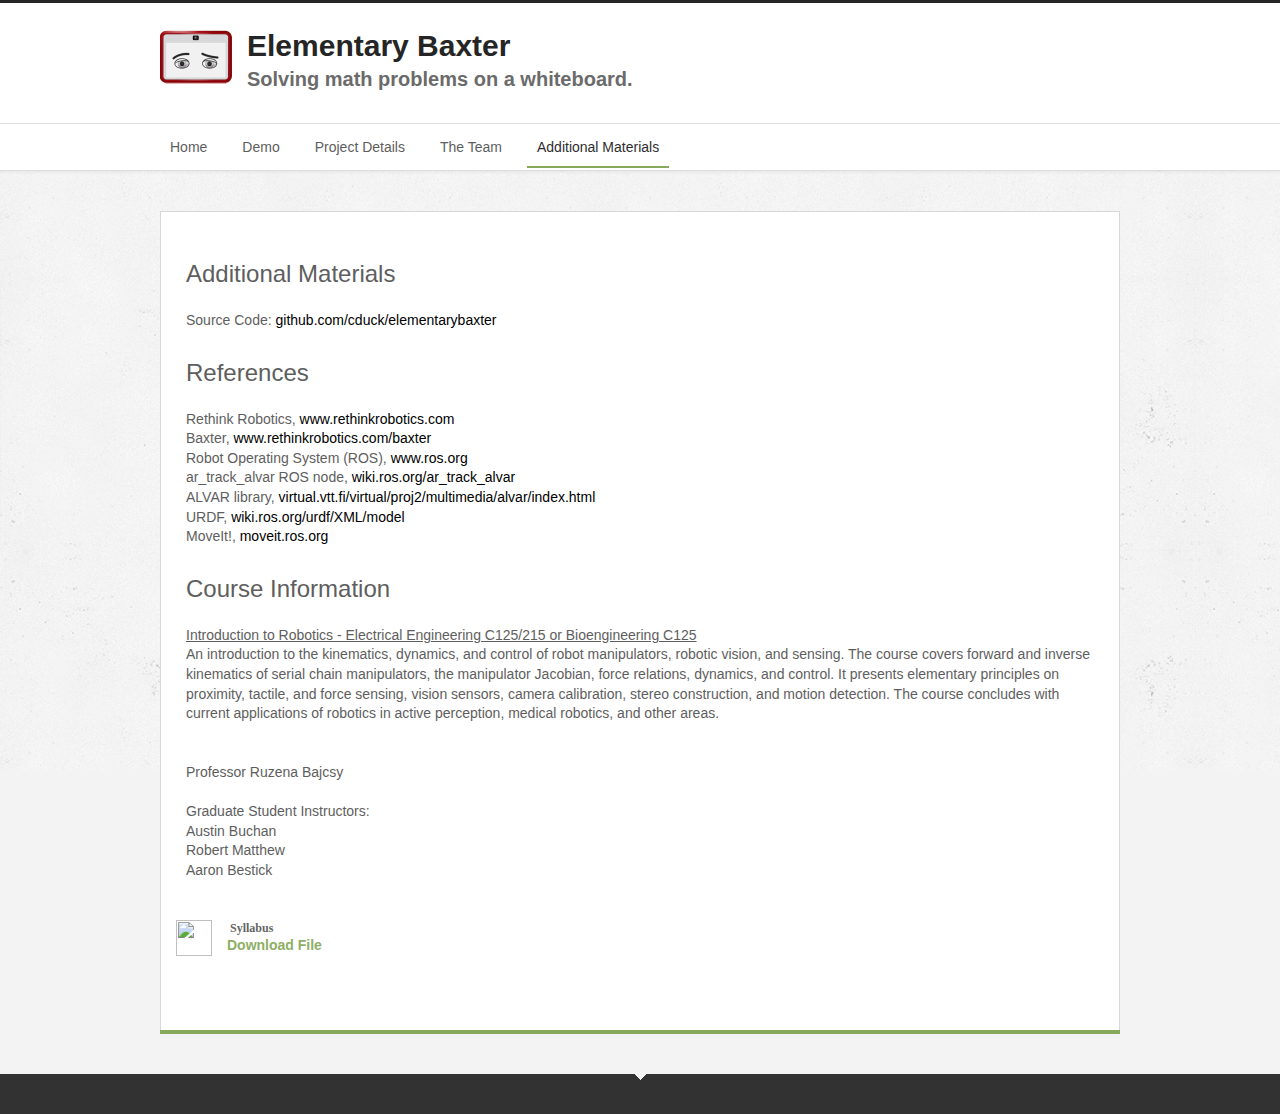
==== commit 08396dcd: "Change URLs of external dependencies." ====
--- a/additional-materials.html
+++ b/additional-materials.html
@@ -6,6 +6,7 @@
 
 <meta http-equiv="Content-Type" content="text/html; charset=utf-8" />
 
+<link href="uploads/4/4/1/2/44122323/1418305224.png" rel="shortcut icon" type="image/x-icon" />
 <link rel="stylesheet" href="external/sites.css" type="text/css" />
 <link rel='stylesheet' type='text/css' href='external/fancybox.css' />
 <link rel='stylesheet' type='text/css' href='files/main_style.css?1418459715' title='wsite-theme-css' />
@@ -95,7 +96,31 @@
 		<div id="main2-inner">
 		<div id="main2right">
             <div id="content"><div id='wsite-content' class='wsite-elements wsite-not-footer'>
-</div>
+<h2 class="wsite-content-title" style="text-align:left;"><span style='text-decoration:none; font-style:normal; font-weight:400; color:rgb(94, 94, 94); '>Additional Materials<br /></span></h2>
+
+<h2 class="wsite-content-title" style="text-align:left;"><span style='text-decoration:none; font-style:normal; font-weight:400; color:rgb(94, 94, 94); '></span></h2>
+
+<div class="paragraph" style="text-align:left;"><span style='text-decoration:none; font-style:normal; font-weight:400; color:rgb(94, 94, 94); '><span style="text-decoration:none; font-style:normal; font-weight:400; color:rgb(94, 94, 94); "><span style="text-decoration:none; font-style:normal; font-weight:400; color:rgb(94, 94, 94); "><span style="text-decoration:none; font-style:normal; font-weight:400; color:rgb(94, 94, 94); "><span style="text-decoration:none; font-style:normal; font-weight:400; color:rgb(94, 94, 94); "><span style="text-decoration:none; font-style:normal; font-weight:400; color:rgb(94, 94, 94); "><span style="">Source Code: <a target="_blank" title="" href="https://github.com/cduck/elementarybaxter">github.com/cduck/elementarybaxter</a></span></span></span></span></span></span></span></div>
+
+<h2 class="wsite-content-title" style="text-align:left;"><span style='text-decoration:none; font-style:normal; font-weight:400; color:rgb(94, 94, 94); '>References</span></h2>
+
+<div class="paragraph" style="text-align:left;"><span style='text-decoration:none; font-style:normal; font-weight:400; color:rgb(94, 94, 94); '><span style="text-decoration:none; font-style:normal; font-weight:400; color:rgb(94, 94, 94); "><span style="text-decoration:none; font-style:normal; font-weight:400; color:rgb(94, 94, 94); "><span style="text-decoration:none; font-style:normal; font-weight:400; color:rgb(94, 94, 94); "><span style="text-decoration:none; font-style:normal; font-weight:400; color:rgb(94, 94, 94); "><span style="text-decoration:none; font-style:normal; font-weight:400; color:rgb(94, 94, 94); "><span style="text-decoration:none; font-style:normal; font-weight:400; color:rgb(94, 94, 94); "><span style="text-decoration:none; font-style:normal; font-weight:400; color:rgb(94, 94, 94); "><span style="text-decoration:none; font-style:normal; font-weight:400; color:rgb(94, 94, 94); "><span style="text-decoration:none; font-style:normal; font-weight:400; color:rgb(94, 94, 94); "><span style="text-decoration:none; font-style:normal; font-weight:400; color:rgb(94, 94, 94); "><span style="text-decoration:none; font-style:normal; font-weight:400; color:rgb(94, 94, 94); "><span style="text-decoration:none; font-style:normal; font-weight:400; color:rgb(94, 94, 94); "><span style="text-decoration:none; font-style:normal; font-weight:400; color:rgb(94, 94, 94); "><span style="text-decoration:none; font-style:normal; font-weight:400; color:rgb(94, 94, 94); "><span style="text-decoration:none; font-style:normal; font-weight:400; color:rgb(94, 94, 94); "><span style="text-decoration:none; font-style:normal; font-weight:400; color:rgb(94, 94, 94); "><span style=""></span></span></span></span></span><span style=""><span style=""><span style=""><span style=""><span style="">Rethink Robotics, <a target="_blank" title="" href="http://www.rethinkrobotics.com">www.rethinkrobotics.com</a><br />Baxter, </span></span></span></span></span></span></span></span><span style=""><span style=""><span style=""><span style=""><span style=""><span style=""><span style=""><span style=""><a title="" target="_blank" href="http://www.rethinkrobotics.com/baxter">www.rethinkrobotics.com/baxter</a><br />Robot Operating System (ROS), <a title="" target="_blank" style="" href="http://www.ros.org">www.ros.org</a><br />ar_track_alvar ROS node, <a title="" target="_blank" href="http://wiki.ros.org/ar_track_alvar">wiki.ros.org/ar_track_alvar</a><br />ALVAR library, <a title="" target="_blank" href="http://virtual.vtt.fi/virtual/proj2/multimedia/alvar/index.html">virtual.vtt.fi/virtual/proj2/multimedia/alvar/index.html</a><br />URDF, <a title="" target="_blank" href="http://wiki.ros.org/urdf/XML/model">wiki.ros.org/urdf/XML/model</a><br />MoveIt!, <a title="" target="_blank" href="http://moveit.ros.org">moveit.ros.org</a></span></span></span></span></span></span></span></span></span></span></span></span></span></span></span></span></span></span></div>
+
+<h2 class="wsite-content-title" style="text-align:left;"><span style='text-decoration:none; font-style:normal; font-weight:400; color:rgb(94, 94, 94); '></span></h2>
+
+<h2 class="wsite-content-title" style="text-align:left;"><span style='text-decoration:none; font-style:normal; font-weight:400; color:rgb(94, 94, 94); '></span></h2>
+
+<h2 class="wsite-content-title" style="text-align:left;"><span style='text-decoration:none; font-style:normal; font-weight:400; color:rgb(94, 94, 94); '></span></h2>
+
+<h2 class="wsite-content-title" style="text-align:left;"><span style='text-decoration:none; font-style:normal; font-weight:400; color:rgb(94, 94, 94); '>Course Information<br /></span></h2>
+
+<div class="paragraph" style="text-align:left;"><span style='text-decoration:none; font-style:normal; font-weight:400; color:rgb(94, 94, 94); '><span style="text-decoration:none; font-style:normal; font-weight:400; color:rgb(94, 94, 94); "><span style="text-decoration:none; font-style:normal; font-weight:400; color:rgb(94, 94, 94); "><span style="text-decoration:none; font-style:normal; font-weight:400; color:rgb(94, 94, 94); "><span style="text-decoration:none; font-style:normal; font-weight:400; color:rgb(94, 94, 94); "><span style="text-decoration:none; font-style:normal; font-weight:400; color:rgb(94, 94, 94); "><span style="text-decoration:none; font-style:normal; font-weight:400; color:rgb(94, 94, 94); "><span style="text-decoration:none; font-style:normal; font-weight:400; color:rgb(94, 94, 94); "><span style="text-decoration:none; font-style:normal; font-weight:400; color:rgb(94, 94, 94); "><span style="text-decoration:none; font-style:normal; font-weight:400; color:rgb(94, 94, 94); "><span style="text-decoration:none; font-style:normal; font-weight:400; color:rgb(94, 94, 94); "><span style="text-decoration:none; font-style:normal; font-weight:400; color:rgb(94, 94, 94); "><span style=""></span></span></span></span></span><span style=""><span style=""><span style=""><span style=""><span style=""><u>Introduction to Robotics - Electrical Engineering C125/215 or Bioengineering C125</u><br />An introduction to the kinematics, dynamics, and control of robot manipulators, robotic vision, and sensing. The course covers forward and inverse kinematics of serial chain manipulators, the manipulator Jacobian, force relations, dynamics, and control. It presents elementary principles on proximity, tactile, and force sensing, vision sensors, camera calibration, stereo construction, and motion detection. The course concludes with current applications of robotics in active perception, medical robotics, and other areas.<br /></span></span></span></span></span></span></span></span></span></span></span></span><span style=""><span style=""><span style=""><span style=""><span style=""><span style=""><span style=""><span style=""><span style=""><span style=""></span></span></span></span></span></span></span></span></span></span><br /><br /><span style=""><span style=""><span style=""><span style=""><span style=""><span style=""><span style=""><span style=""><span style="">Professor Ruzena Bajcsy<br /><br />Graduate Student Instructors:<br />Austin Buchan<br />Robert Matthew<br />Aaron Bestick</span></span></span></span></span></span></span></span></span></span></div>
+
+<div><div style="margin: 10px 0 0 -10px">
+<a href="uploads/4/4/1/2/44122323/ee125syllabus.pdf"><img src="http://www.weebly.com/weebly/images/file_icons/pdf.png" width="36" height="36" style="float: left; position: relative; left: 0px; top: 0px; margin: 0 15px 15px 0; border: 0;" /></a><div style="float: left; text-align: left; position: relative;"><table style="font-size: 12px; font-family: tahoma; line-height: .9;"><tr><td colspan="2"><b> Syllabus</b></td></tr><tr style="display: none;"><td>File Size:  </td><td>35 kb</td></tr><tr style="display: none;"><td>File Type:  </td><td> pdf</td></tr></table><a href="uploads/4/4/1/2/44122323/ee125syllabus.pdf" style="font-weight: bold;">Download File</a></div>
+</div>
+
+<hr style="clear: both; width: 100%; visibility: hidden"></hr></div></div>
 </div>
 		</div>
         </div>
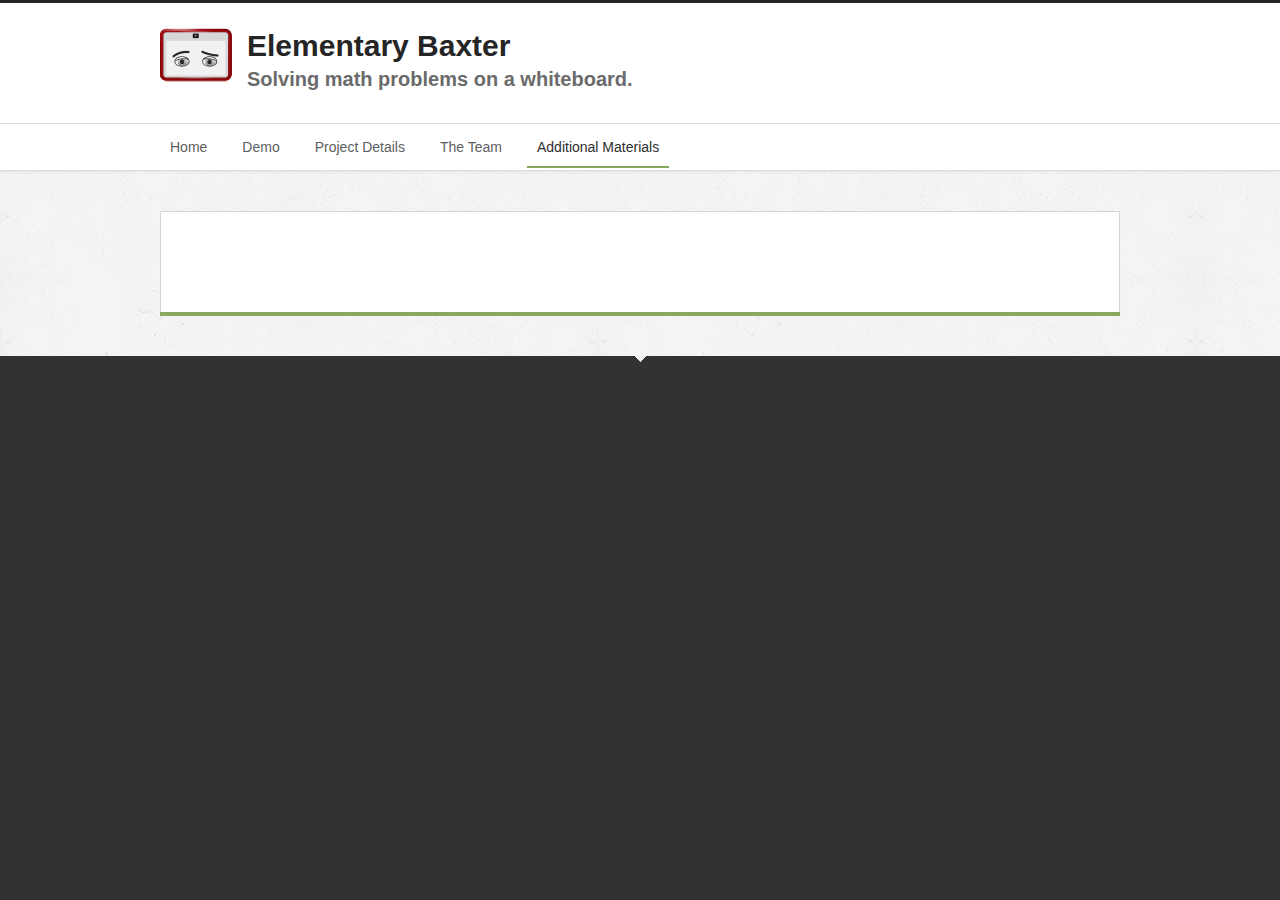
==== commit 87dabca0: "Update web site" ====
--- a/additional-materials.html
+++ b/additional-materials.html
@@ -6,9 +6,7 @@
 
 <meta http-equiv="Content-Type" content="text/html; charset=utf-8" />
 
-<link href="uploads/4/4/1/2/44122323/1418305224.png" rel="shortcut icon" type="image/x-icon" />
-<link rel="stylesheet" href="external/sites.css" type="text/css" />
-<link rel='stylesheet' type='text/css' href='external/fancybox.css' />
+<link href="uploads/4/4/1/2/44122323/1418305224.png" rel="shortcut icon" type="image/x-icon" /><link rel="stylesheet" href="http://cdn2.editmysite.com/css/sites.css?buildTime=1234" type="text/css" /><link rel='stylesheet' type='text/css' href='http://cdn1.editmysite.com/editor/libraries/fancybox/fancybox.css?1234' />
 <link rel='stylesheet' type='text/css' href='files/main_style.css?1418459715' title='wsite-theme-css' />
 <style type='text/css'>
 .wsite-elements.wsite-not-footer div.paragraph, .wsite-elements.wsite-not-footer p, .wsite-elements.wsite-not-footer .product-block .product-title, .wsite-elements.wsite-not-footer .product-description, .wsite-elements.wsite-not-footer .wsite-form-field label, .wsite-elements.wsite-not-footer .wsite-form-field label, #wsite-content div.paragraph, #wsite-content p, #wsite-content .product-block .product-title, #wsite-content .product-description, #wsite-content .wsite-form-field label, #wsite-content .wsite-form-field label, .blog-sidebar div.paragraph, .blog-sidebar p, .blog-sidebar .wsite-form-field label, .blog-sidebar .wsite-form-field label {}
@@ -40,8 +38,8 @@
 var STYLE_PREFIX = 'wsite';
 //-->
 </script>
-<script src='external/jquery.min.js'></script>
-<script src='external/main.js'></script>
+<script src='https://ajax.googleapis.com/ajax/libs/jquery/1.7.2/jquery.min.js'></script>
+<script src='http://cdn2.editmysite.com/js/site/main.js?buildTime=1234'></script>
 <script>_W.relinquish && _W.relinquish()</script>
 <script type='text/javascript'><!--
 var IS_ARCHIVE=1;
@@ -96,31 +94,7 @@
 		<div id="main2-inner">
 		<div id="main2right">
             <div id="content"><div id='wsite-content' class='wsite-elements wsite-not-footer'>
-<h2 class="wsite-content-title" style="text-align:left;"><span style='text-decoration:none; font-style:normal; font-weight:400; color:rgb(94, 94, 94); '>Additional Materials<br /></span></h2>
-
-<h2 class="wsite-content-title" style="text-align:left;"><span style='text-decoration:none; font-style:normal; font-weight:400; color:rgb(94, 94, 94); '></span></h2>
-
-<div class="paragraph" style="text-align:left;"><span style='text-decoration:none; font-style:normal; font-weight:400; color:rgb(94, 94, 94); '><span style="text-decoration:none; font-style:normal; font-weight:400; color:rgb(94, 94, 94); "><span style="text-decoration:none; font-style:normal; font-weight:400; color:rgb(94, 94, 94); "><span style="text-decoration:none; font-style:normal; font-weight:400; color:rgb(94, 94, 94); "><span style="text-decoration:none; font-style:normal; font-weight:400; color:rgb(94, 94, 94); "><span style="text-decoration:none; font-style:normal; font-weight:400; color:rgb(94, 94, 94); "><span style="">Source Code: <a target="_blank" title="" href="https://github.com/cduck/elementarybaxter">github.com/cduck/elementarybaxter</a></span></span></span></span></span></span></span></div>
-
-<h2 class="wsite-content-title" style="text-align:left;"><span style='text-decoration:none; font-style:normal; font-weight:400; color:rgb(94, 94, 94); '>References</span></h2>
-
-<div class="paragraph" style="text-align:left;"><span style='text-decoration:none; font-style:normal; font-weight:400; color:rgb(94, 94, 94); '><span style="text-decoration:none; font-style:normal; font-weight:400; color:rgb(94, 94, 94); "><span style="text-decoration:none; font-style:normal; font-weight:400; color:rgb(94, 94, 94); "><span style="text-decoration:none; font-style:normal; font-weight:400; color:rgb(94, 94, 94); "><span style="text-decoration:none; font-style:normal; font-weight:400; color:rgb(94, 94, 94); "><span style="text-decoration:none; font-style:normal; font-weight:400; color:rgb(94, 94, 94); "><span style="text-decoration:none; font-style:normal; font-weight:400; color:rgb(94, 94, 94); "><span style="text-decoration:none; font-style:normal; font-weight:400; color:rgb(94, 94, 94); "><span style="text-decoration:none; font-style:normal; font-weight:400; color:rgb(94, 94, 94); "><span style="text-decoration:none; font-style:normal; font-weight:400; color:rgb(94, 94, 94); "><span style="text-decoration:none; font-style:normal; font-weight:400; color:rgb(94, 94, 94); "><span style="text-decoration:none; font-style:normal; font-weight:400; color:rgb(94, 94, 94); "><span style="text-decoration:none; font-style:normal; font-weight:400; color:rgb(94, 94, 94); "><span style="text-decoration:none; font-style:normal; font-weight:400; color:rgb(94, 94, 94); "><span style="text-decoration:none; font-style:normal; font-weight:400; color:rgb(94, 94, 94); "><span style="text-decoration:none; font-style:normal; font-weight:400; color:rgb(94, 94, 94); "><span style="text-decoration:none; font-style:normal; font-weight:400; color:rgb(94, 94, 94); "><span style=""></span></span></span></span></span><span style=""><span style=""><span style=""><span style=""><span style="">Rethink Robotics, <a target="_blank" title="" href="http://www.rethinkrobotics.com">www.rethinkrobotics.com</a><br />Baxter, </span></span></span></span></span></span></span></span><span style=""><span style=""><span style=""><span style=""><span style=""><span style=""><span style=""><span style=""><a title="" target="_blank" href="http://www.rethinkrobotics.com/baxter">www.rethinkrobotics.com/baxter</a><br />Robot Operating System (ROS), <a title="" target="_blank" style="" href="http://www.ros.org">www.ros.org</a><br />ar_track_alvar ROS node, <a title="" target="_blank" href="http://wiki.ros.org/ar_track_alvar">wiki.ros.org/ar_track_alvar</a><br />ALVAR library, <a title="" target="_blank" href="http://virtual.vtt.fi/virtual/proj2/multimedia/alvar/index.html">virtual.vtt.fi/virtual/proj2/multimedia/alvar/index.html</a><br />URDF, <a title="" target="_blank" href="http://wiki.ros.org/urdf/XML/model">wiki.ros.org/urdf/XML/model</a><br />MoveIt!, <a title="" target="_blank" href="http://moveit.ros.org">moveit.ros.org</a></span></span></span></span></span></span></span></span></span></span></span></span></span></span></span></span></span></span></div>
-
-<h2 class="wsite-content-title" style="text-align:left;"><span style='text-decoration:none; font-style:normal; font-weight:400; color:rgb(94, 94, 94); '></span></h2>
-
-<h2 class="wsite-content-title" style="text-align:left;"><span style='text-decoration:none; font-style:normal; font-weight:400; color:rgb(94, 94, 94); '></span></h2>
-
-<h2 class="wsite-content-title" style="text-align:left;"><span style='text-decoration:none; font-style:normal; font-weight:400; color:rgb(94, 94, 94); '></span></h2>
-
-<h2 class="wsite-content-title" style="text-align:left;"><span style='text-decoration:none; font-style:normal; font-weight:400; color:rgb(94, 94, 94); '>Course Information<br /></span></h2>
-
-<div class="paragraph" style="text-align:left;"><span style='text-decoration:none; font-style:normal; font-weight:400; color:rgb(94, 94, 94); '><span style="text-decoration:none; font-style:normal; font-weight:400; color:rgb(94, 94, 94); "><span style="text-decoration:none; font-style:normal; font-weight:400; color:rgb(94, 94, 94); "><span style="text-decoration:none; font-style:normal; font-weight:400; color:rgb(94, 94, 94); "><span style="text-decoration:none; font-style:normal; font-weight:400; color:rgb(94, 94, 94); "><span style="text-decoration:none; font-style:normal; font-weight:400; color:rgb(94, 94, 94); "><span style="text-decoration:none; font-style:normal; font-weight:400; color:rgb(94, 94, 94); "><span style="text-decoration:none; font-style:normal; font-weight:400; color:rgb(94, 94, 94); "><span style="text-decoration:none; font-style:normal; font-weight:400; color:rgb(94, 94, 94); "><span style="text-decoration:none; font-style:normal; font-weight:400; color:rgb(94, 94, 94); "><span style="text-decoration:none; font-style:normal; font-weight:400; color:rgb(94, 94, 94); "><span style="text-decoration:none; font-style:normal; font-weight:400; color:rgb(94, 94, 94); "><span style=""></span></span></span></span></span><span style=""><span style=""><span style=""><span style=""><span style=""><u>Introduction to Robotics - Electrical Engineering C125/215 or Bioengineering C125</u><br />An introduction to the kinematics, dynamics, and control of robot manipulators, robotic vision, and sensing. The course covers forward and inverse kinematics of serial chain manipulators, the manipulator Jacobian, force relations, dynamics, and control. It presents elementary principles on proximity, tactile, and force sensing, vision sensors, camera calibration, stereo construction, and motion detection. The course concludes with current applications of robotics in active perception, medical robotics, and other areas.<br /></span></span></span></span></span></span></span></span></span></span></span></span><span style=""><span style=""><span style=""><span style=""><span style=""><span style=""><span style=""><span style=""><span style=""><span style=""></span></span></span></span></span></span></span></span></span></span><br /><br /><span style=""><span style=""><span style=""><span style=""><span style=""><span style=""><span style=""><span style=""><span style="">Professor Ruzena Bajcsy<br /><br />Graduate Student Instructors:<br />Austin Buchan<br />Robert Matthew<br />Aaron Bestick</span></span></span></span></span></span></span></span></span></span></div>
-
-<div><div style="margin: 10px 0 0 -10px">
-<a href="uploads/4/4/1/2/44122323/ee125syllabus.pdf"><img src="http://www.weebly.com/weebly/images/file_icons/pdf.png" width="36" height="36" style="float: left; position: relative; left: 0px; top: 0px; margin: 0 15px 15px 0; border: 0;" /></a><div style="float: left; text-align: left; position: relative;"><table style="font-size: 12px; font-family: tahoma; line-height: .9;"><tr><td colspan="2"><b> Syllabus</b></td></tr><tr style="display: none;"><td>File Size:  </td><td>35 kb</td></tr><tr style="display: none;"><td>File Type:  </td><td> pdf</td></tr></table><a href="uploads/4/4/1/2/44122323/ee125syllabus.pdf" style="font-weight: bold;">Download File</a></div>
-</div>
-
-<hr style="clear: both; width: 100%; visibility: hidden"></hr></div></div>
+</div>
 </div>
 		</div>
         </div>
@@ -216,4 +190,4 @@
 }
 
 </script></body>
-</html>
+</html>--- a/files/main_style.css
+++ b/files/main_style.css
@@ -36,7 +36,7 @@
  #header-right .phone-number .wsite-text{ display:block; white-space:nowrap; color: #a7a7a8; font-size: 14px; font-weight:bold; font-family: 'Proxima Nova', 'Myriad Pro', Arial, Helvetica, sans-serif; margin:0; text-decoration:none; }
  #header-wrap .social{ clear:right; float:right; margin:7px 0; }
  #header-wrap .wsite-social{ margin: 0; }
- .wsite-social-item { width: 25px; height: 25px; margin: 0 0 0 3px; background-image:url(theme/social-no-container.png?1418447585); }
+ .wsite-social-item { width: 25px; height: 25px; margin: 0 0 0 3px; background-image:url(theme/social-no-container.png?1418459715); }
  .wsite-social-facebook {background-position:0 0;}
  .wsite-social-facebook:hover {background-position:0 -25px;}
  .wsite-social-facebook:active {background-position:0 -50px;}
@@ -72,10 +72,10 @@
  .wsite-social-youtube:active {background-position:-250px -50px;}
  .search{ float:right; width:167px; }
  .wsite-search{ margin: 0; }
- .wsite-search-input{ width:126px; height:17px; border:none; padding:7px 10px 7px !important; font-family: 'Proxima Nova', 'Myriad Pro', Arial, Helvetica, sans-serif; color:#a9a9a9; font-size:14px; background:url(theme/input-bg.png?1418447585) no-repeat; }
- .wsite-search-button{ position: relative; width:21px; height:31px; color:#010101; font-size:12px; border: none; margin: 0px; padding: 0px; background:url(theme/submit-bg.png?1418447585) no-repeat; }
+ .wsite-search-input{ width:126px; height:17px; border:none; padding:7px 10px 7px !important; font-family: 'Proxima Nova', 'Myriad Pro', Arial, Helvetica, sans-serif; color:#a9a9a9; font-size:14px; background:url(theme/input-bg.png?1418459715) no-repeat; }
+ .wsite-search-button{ position: relative; width:21px; height:31px; color:#010101; font-size:12px; border: none; margin: 0px; padding: 0px; background:url(theme/submit-bg.png?1418459715) no-repeat; }
  #topnav-wrap table{ border-collapse: collapse; border-spacing: 0; width:100%; }
- #topnav-wrap{ border-top:1px solid #dedede; box-sizing:border-box; background:#fff url(theme/border-bottom.png?1418447585) left bottom repeat-x; }
+ #topnav-wrap{ border-top:1px solid #dedede; box-sizing:border-box; background:#fff url(theme/border-bottom.png?1418459715) left bottom repeat-x; }
  #topnav-wrap td{ padding:0; }
  #topnav { clear: both; padding:0; margin:0; min-height:47px; float:left; }
  #topnav ul { display: inline; list-style: none; float: left; min-height:47px; }
@@ -94,21 +94,21 @@
  #subtitle{ font-size:20px; text-align:center; color:#6b6b6b; line-height:32px; padding:0 0 28px; font-family: 'Proxima Nova', 'Myriad Pro', Arial, Helvetica, sans-serif; }
  #content { min-height: 0px; padding:50px 0; }
  #icontent #content{ padding-right:2px; }
- #banner-wrap{ background:#f3f3f3 url(theme/banner-wrap-bg.png?1418447585) center top repeat-x; border-bottom:0px solid #d8d8d8; padding:40px 0; }
+ #banner-wrap{ background:#f3f3f3 url(theme/banner-wrap-bg.png?1418459715) center top repeat-x; border-bottom:0px solid #d8d8d8; padding:40px 0; }
  #banner{ overflow:hidden; border-bottom:4px solid #87a95e; margin:0; }
- .tall-header-page .wsite-header{ width:960px; height:416px; background:url(theme/banner-tall.jpg?1418447585) no-repeat; }
- .short-header-page #banner-wrap{ background:#f3f3f3 url(theme/banner-wrap-short.jpg?1418447585) center top repeat-x; padding:45px 0; }
+ .tall-header-page .wsite-header{ width:960px; height:416px; background:url(theme/banner-tall.jpg?1418459715) no-repeat; }
+ .short-header-page #banner-wrap{ background:#f3f3f3 url(theme/banner-wrap-short.jpg?1418459715) center top repeat-x; padding:45px 0; }
  .short-header-page #subtitle{ display:none; }
- .short-header-page .wsite-header{ width:960px; height:173px; background:url(theme/banner-short.jpg?1418447585) no-repeat; }
- .short-header-page #wraper{ background:url(theme/short-wrapper.png?1418447585) center top no-repeat; }
- .no-header-page #wraper{ background:url(theme/no-header-wrapper.png?1418447585) center top no-repeat; }
+ .short-header-page .wsite-header{ width:960px; height:173px; background:url(theme/banner-short.jpg?1418459715) no-repeat; }
+ .short-header-page #wraper{ background:url(theme/short-wrapper.png?1418459715) center top no-repeat; }
+ .no-header-page #wraper{ background:url(theme/no-header-wrapper.png?1418459715) center top no-repeat; }
  .no-header-page #banner{ display:none; }
  .no-header-page #banner-wrap{ padding:20px 0 0; }
  .no-header-page #subtitle{ padding:0 0 20px; }
  .no-header-page #content{ padding-top:40px; }
  #banner-inner{ background:#fff; border-left:1px solid #d7d7d7; clear:both; float:left; width:960px; }
  #bannerleft{ float: right; padding:0; position:relative; width:499px; }
- .landing-page .wsite-header{ width:499px; height:416px; background:url(theme/banner-landing.jpg?1418447585) no-repeat; }
+ .landing-page .wsite-header{ width:499px; height:416px; background:url(theme/banner-landing.jpg?1418459715) no-repeat; }
  #bannerright{ float: left; height: 414px; padding: 0 25px; width: 411px; border-top:1px solid #d7d7d7; }
  #bannerright h2{ color:#5e5e5e; font-size:24px; padding: 0px; line-height: 24px; text-transform:capitalize; }
  #bannerright div.paragraph{ color:#5e5e5e; font-size:14px; padding: 25px 0px 30px 0px; line-height: 140%; margin:0; }
@@ -118,12 +118,12 @@
  .landing-banner-mid { #position: absolute; #top: 50%; display: table-cell; vertical-align: middle; }
  .landing-banner-inner { #position: relative; #top: -50%; }
  .splash-page #header{ width:532px; }
- .splash-page #banner{ width:527px; height:161px; padding:6px 4px 4px 6px; background:url(theme/banner-splash-bg.png?1418447585) no-repeat; }
- .splash-page .wsite-header{ width:515px; height:149px; background:url(theme/banner-splash.jpg?1418447585) no-repeat; }
+ .splash-page #banner{ width:527px; height:161px; padding:6px 4px 4px 6px; background:url(theme/banner-splash-bg.png?1418459715) no-repeat; }
+ .splash-page .wsite-header{ width:515px; height:149px; background:url(theme/banner-splash.jpg?1418459715) no-repeat; }
  .splash-page #content-container { width:528px; }
  .splash-page #content{ width:528px; }
  .splash-page #footer{ width:524px; }
- #footer-wrap{ background:#323232 url(theme/footer-arrow.png?1418447585) center top no-repeat; padding:20px 0 20px; }
+ #footer-wrap{ background:#323232 url(theme/footer-arrow.png?1418459715) center top no-repeat; padding:20px 0 20px; }
  #footer{ padding:0; font-size:13px; color:#9b9a9a; font-family: 'Proxima Nova', 'Myriad Pro', Arial, Helvetica, sans-serif; text-align:right; position:relative; }
  #footer .wsite-form-container {margin-top:0 !important;}
  #footer div.paragraph{ color: #9b9a9a; }
@@ -141,8 +141,8 @@
  #footer .wsite-form-field textarea{ width:288px !important; overflow:auto; }
  .wsite-form-label { display: inline-block; color: #666666; font-family: 'Proxima Nova', 'Myriad Pro', Arial, Helvetica, sans-serif; font-size: 1em; padding: 12px 0px 5px 0px; }
  .form-radio-container { color: #666666; font-size: 1em; font-family: 'Proxima Nova', 'Myriad Pro', Arial, Helvetica, sans-serif; }
- .wsite-form-input, .wsite-search-element-input { font-family: 'Proxima Nova', 'Myriad Pro', Arial, Helvetica, sans-serif; font-size:1em; color: #666666; background:#fff url(theme/field.png?1418447585) repeat-x; border: 1px solid #d7d7d7; padding:8px 4px 5px !important; line-height:1; }
- .form-select { color: #666666; border: 1px solid #d7d7d7; font-size:1em; background:#fff url(theme/field.png?1418447585) repeat-x; font-family: 'Proxima Nova', 'Myriad Pro', Arial, Helvetica, sans-serif; padding:3px 4px; height:27px; line-height:27px; background:url#fff (field.png); }
+ .wsite-form-input, .wsite-search-element-input { font-family: 'Proxima Nova', 'Myriad Pro', Arial, Helvetica, sans-serif; font-size:1em; color: #666666; background:#fff url(theme/field.png?1418459715) repeat-x; border: 1px solid #d7d7d7; padding:8px 4px 5px !important; line-height:1; }
+ .form-select { color: #666666; border: 1px solid #d7d7d7; font-size:1em; background:#fff url(theme/field.png?1418459715) repeat-x; font-family: 'Proxima Nova', 'Myriad Pro', Arial, Helvetica, sans-serif; padding:3px 4px; height:27px; line-height:27px; background:url#fff (field.png); }
  .wsite-button { color: #666666 !important; font-family: Helvetica, Arial, sans-serif; height: 31px; display: inline-block; border: none; font-weight:normal; font-size:15px; text-decoration: none; padding: 0px 10px; background:#e5e5e5; }
  .wsite-button:hover { background:#ddd; }
  .wsite-button:active { background:#ccc; }
@@ -160,7 +160,7 @@
  .wsite-button-highlight { background: #87a95e; color:#fff !important; }
  .wsite-button-highlight:hover{ background: #82a44e; }
  .wsite-button-highlight .wsite-button-inner { background:none; }
- #main2-wrap{ background:#f3f3f3 url(theme/banner-wrap-bg.png?1418447585) center top repeat-x; border-bottom:0px solid #d8d8d8; padding:40px 0; }
+ #main2-wrap{ background:#f3f3f3 url(theme/banner-wrap-bg.png?1418459715) center top repeat-x; border-bottom:0px solid #d8d8d8; padding:40px 0; }
  #main2{ overflow:hidden; border-bottom:4px solid #87a95e; margin:0; }
  #main2-inner{ background:#fff; border-left:1px solid #d7d7d7; border-right:1px solid #d7d7d7; border-top:1px solid #d7d7d7; clear:both; float:left; width:958px; }
  #main2right{ float: left; padding: 0 25px; width: 908px; }
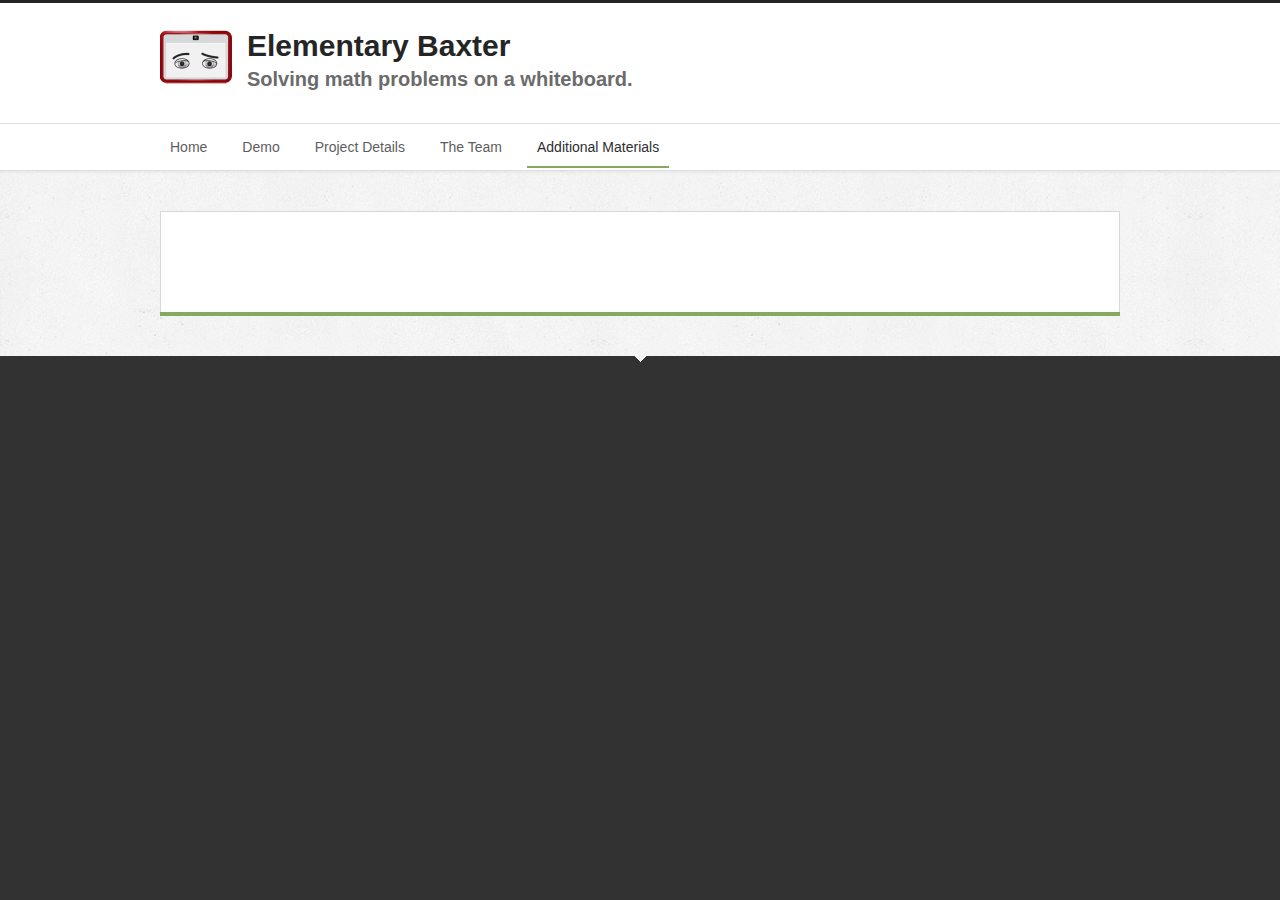
==== commit 6357d07c: "Fix favicon" ====
--- a/additional-materials.html
+++ b/additional-materials.html
@@ -6,7 +6,9 @@
 
 <meta http-equiv="Content-Type" content="text/html; charset=utf-8" />
 
-<link href="uploads/4/4/1/2/44122323/1418305224.png" rel="shortcut icon" type="image/x-icon" /><link rel="stylesheet" href="http://cdn2.editmysite.com/css/sites.css?buildTime=1234" type="text/css" /><link rel='stylesheet' type='text/css' href='http://cdn1.editmysite.com/editor/libraries/fancybox/fancybox.css?1234' />
+<link href="uploads/4/4/1/2/44122323/1418305224.png" rel="shortcut icon" type="image/x-icon" />
+<link rel="stylesheet" href="external/sites.css" type="text/css" />
+<link rel='stylesheet' type='text/css' href='external/fancybox.css' />
 <link rel='stylesheet' type='text/css' href='files/main_style.css?1418459715' title='wsite-theme-css' />
 <style type='text/css'>
 .wsite-elements.wsite-not-footer div.paragraph, .wsite-elements.wsite-not-footer p, .wsite-elements.wsite-not-footer .product-block .product-title, .wsite-elements.wsite-not-footer .product-description, .wsite-elements.wsite-not-footer .wsite-form-field label, .wsite-elements.wsite-not-footer .wsite-form-field label, #wsite-content div.paragraph, #wsite-content p, #wsite-content .product-block .product-title, #wsite-content .product-description, #wsite-content .wsite-form-field label, #wsite-content .wsite-form-field label, .blog-sidebar div.paragraph, .blog-sidebar p, .blog-sidebar .wsite-form-field label, .blog-sidebar .wsite-form-field label {}
@@ -38,8 +40,8 @@
 var STYLE_PREFIX = 'wsite';
 //-->
 </script>
-<script src='https://ajax.googleapis.com/ajax/libs/jquery/1.7.2/jquery.min.js'></script>
-<script src='http://cdn2.editmysite.com/js/site/main.js?buildTime=1234'></script>
+<script src='external/jquery.min.js'></script>
+<script src='external/main.js'></script>
 <script>_W.relinquish && _W.relinquish()</script>
 <script type='text/javascript'><!--
 var IS_ARCHIVE=1;
@@ -190,4 +192,4 @@
 }
 
 </script></body>
-</html>+</html>
--- a/external/sites.css
+++ b/external/sites.css
@@ -0,0 +1 @@
+img{-ms-interpolation-mode:bicubic}.wsite-placeholder{color:#a9a9a9}::-webkit-input-placeholder{color:#a9a9a9}:-ms-input-laceholder{color:#a9a9a9}::-moz-placeholder{color:#a9a9a9}:-moz-placeholder{color:#a9a9a9}.wsite-button,.wsite-editor .wsite-button{display:inline-block;padding:0 15px 0 0;background:url('../images/common/buttons/small_grey.png?1416436580') no-repeat 100% -100px;text-decoration:none !important;font-weight:normal !important;font-size:14px !important;color:#222 !important;cursor:pointer}.wsite-button-inner,.wsite-editor .wsite-button-inner{float:left;background:url('../images/common/buttons/small_grey.png?1416436580') no-repeat 0 -1px;padding:0 5px 0 20px;height:32px;line-height:32px;white-space:nowrap}.wsite-button:hover,.wsite-editor .wsite-button:hover{background-position:100% -133px}.wsite-button:hover .wsite-button-inner,.wsite-editor .wsite-button:hover .wsite-button-inner{background-position:0 -34px}.wsite-button:active,.wsite-editor .wsite-button:active{background-position:100% -166px}.wsite-button:active .wsite-button-inner,.wsite-editor .wsite-button:active .wsite-button-inner{background-position:0 -67px}.wsite-button-highlight,.wsite-button-highlight .wsite-button-inner,.wsite-editor .wsite-button-highlight,.wsite-editor .wsite-button-highlight .wsite-button-inner{background-image:url('../images/common/buttons/small_blue.png?1416436580')}.wsite-button-highlight,.wsite-editor .wsite-button-highlight{color:#fff !important}.wsite-button-large,.wsite-editor .wsite-button-large{font-size:18px !important;background:url('../images/common/buttons/large_grey.png?1416436580') no-repeat 100% -130px}.wsite-button-large .wsite-button-inner,.wsite-editor .wsite-button-large .wsite-button-inner{height:42px;line-height:42px;padding:0 10px 0 25px;background:url('../images/common/buttons/large_grey.png?1416436580') no-repeat 0 -1px}.wsite-button-large:hover,.wsite-editor .wsite-button-large:hover{background-position:100% -173px}.wsite-button-large:hover .wsite-button-inner,.wsite-editor .wsite-button-large:hover .wsite-button-inner{background-position:0 -44px}.wsite-button-large:active,.wsite-editor .wsite-button-large:active{background-position:100% -216px}.wsite-button-large:active .wsite-button-inner,.wsite-editor .wsite-button-large:active .wsite-button-inner{background-position:0 -87px}.wsite-button-large.wsite-button-highlight,.wsite-button-large.wsite-button-highlight .wsite-button-inner,.wsite-editor .wsite-button-large.wsite-button-highlight,.wsite-editor .wsite-button-large.wsite-button-highlight .wsite-button-inner{background-image:url('../images/common/buttons/large_blue.png?1416436580')}button.wsite-button::-moz-focus-inner{border:0;padding:0}.wsite-search,.wsite-editor .wsite-search{position:relative;display:inline-block;white-space:nowrap}.wsite-search-input,.wsite-editor .wsite-search-input{display:inline-block;vertical-align:top;height:16px;border-right-width:0}.wsite-search-input:focus,.wsite-editor .wsite-search-input:focus{outline:none}.wsite-search-button,.wsite-editor .wsite-search-button{display:inline-block;vertical-align:top;width:34px;height:26px;background:url('../images/common/search-light.png?1416436580') no-repeat;cursor:pointer}.wsite-search-element-align-center .wsite-search-element,.wsite-editor .wsite-search-element-align-center .wsite-search-element{margin:auto}.wsite-search-element-align-right,.wsite-editor .wsite-search-element-align-right{overflow:hidden}.wsite-search-element-align-right .wsite-search-element,.wsite-editor .wsite-search-element-align-right .wsite-search-element{float:right}.wsite-search-element,.wsite-editor .wsite-search-element{position:relative;width:100%;max-width:300px;*overflow:hidden}.wsite-search-element-input,.wsite-editor .wsite-search-element-input{width:100%;-moz-box-sizing:border-box;-webkit-box-sizing:border-box;box-sizing:border-box;padding:5px;font-size:15px}.wsite-search-element-submit,.wsite-editor .wsite-search-element-submit{background:url('../images/common/search-light.png?1416436580') left;width:13px;height:13px;position:absolute;top:50%;margin-top:-7px;right:8px;cursor:pointer}.wsite-search-element-submit:hover,.wsite-editor .wsite-search-element-submit:hover{background-position:center}.wsite-search-element-submit:active,.wsite-editor .wsite-search-element-submit:active{background-position:right}.wsite-social,.wsite-editor .wsite-social{position:relative;display:inline-block;white-space:nowrap}.wsite-social-item.hidden,.wsite-editor .wsite-social-item.hidden{display:none}.wsite-elements .wsite-social-item.first-child,.wsite-editor .weebly-content-area .wsite-social-item.first-child{margin-left:0 !important;padding-left:0 !important}.wsite-elements .wsite-social-item.last-child,.wsite-editor .weebly-content-area .wsite-social-item.last-child{margin-right:0 !important;padding-right:0 !important}.wsite-social-item,.wsite-editor .wsite-social-item{display:inline-block;vertical-align:top;margin:0 1px;width:24px;height:24px;background:url('../images/common/social_icons.png?1416436580') no-repeat}.wsite-social-facebook,.wsite-editor .wsite-social-facebook{background-position:0 0}.wsite-social-twitter,.wsite-editor .wsite-social-twitter{background-position:-24px 0}.wsite-social-linkedin,.wsite-editor .wsite-social-linkedin{background-position:-48px 0}.wsite-social-rss,.wsite-editor .wsite-social-rss{background-position:-72px 0}.wsite-social-mail,.wsite-editor .wsite-social-mail{background-position:-96px 0}.wsite-social-plus,.wsite-editor .wsite-social-plus{background-position:-120px 0}.wsite-social-yahoo,.wsite-editor .wsite-social-yahoo{background-position:-144px 0}.wsite-social-youtube,.wsite-editor .wsite-social-youtube{background-position:-168px 0}.wsite-social-vimeo,.wsite-editor .wsite-social-vimeo{background-position:-192px 0}.wsite-social-pinterest,.wsite-editor .wsite-social-pinterest{background-position:-216px 0}.wsite-social-flickr,.wsite-editor .wsite-social-flickr{background-position:-240px 0}.blog-body{float:left}.blog-sidebar-separator{padding:0 10px}.blog-post{position:relative;zoom:1}.blog-post .blog-header{width:100%;overflow:hidden}.blog-post .blog-header,.blog-post .blog-header h2.blog-title,.blog-post .blog-header div a{padding:0 !important;margin:0 !important;border:none !important;line-height:1.5 !important}.blog-post .blog-header div a{display:block;text-decoration:none}.blog-post .blog-header div a:hover{border:none;color:#68f}.blog-post a.blog-header-link{display:block}.blog-post .blog-date{float:left;margin:0 !important;padding:0 !important;line-height:1}.blog-post .blog-date .date-text{cursor:pointer;float:left;margin:0 8px 0 0;padding:0 0 4px 0}.blog-post .blog-content{text-align:justify;clear:both;margin-bottom:15px}.blog-post .blog-read-more{text-align:right}.blog-post .blog-separator{clear:both;border-bottom:1px solid #ddd;padding-top:2px;margin-top:0px;margin-bottom:5px;font-size:2px;height:2px}.wsite-theme-dark .blog-post .blog-separator{border-color:#3d3d3d}.blog-post .blog-comments{float:right;margin:0 !important;padding:0 0 4px 0 !important;line-height:1}.blog-post .blog-date{font-size:13px}.blog-post .blog-comments,.blog-post .blog-comments-bottom{font-size:13px}.blog-page-nav-previous{float:left}.blog-page-nav-next{float:right}#fb-root{position:absolute;top:0;left:-9999px}.blog-body .blog-social{position:relative;margin:-5px 0 15px;line-height:1}.blog-body .blog-social-item{position:relative;z-index:1;float:left;width:110px}.blog-body .blog-comments-bottom,#weebly_page_content_container .blog-comments-bottom,#wsite-content .blog-comments-bottom{margin:-5px 0 40px}.blog-sidebar{width:215px}.column-blog{float:right;width:200px;margin:0;padding:0}.blog-notice-comments-closed{margin:0 0 14px 0;padding:10px;background:#E6F0F9;border:1px solid #a7c3d9;color:#696562}.blog-notice-comment-pending{margin:0 0 14px 0;padding:10px;background:#E6F0F9;border:1px solid #a7c3d9;color:#696562}.clear{clear:both}.blog-feed-link{margin-top:10px}.blog-feed-link img{float:left;border:none;margin:2px 5px 0 0}#blog-title{padding-top:10px;font-size:15px;line-height:20px;font-weight:normal;font-family:"Lucida Grande","Lucida Sans Unicode",Verdana,Sans-Serif}#blog-title a{text-decoration:none}#blog-title a:hover{border:none;color:#68f}#blog-title-link{display:block}#blog-date{float:left;padding-left:0px;font-size:13px}#blog-content{text-align:justify;clear:both;margin-bottom:15px}#blog-content ul{padding:25px}#blog-separator{clear:both;border-bottom:1px solid #ddd;padding-top:2px;margin-top:0px;font-size:2px;height:2px}#blog-author{background:#fbfbfb;border-bottom:1px solid #f9f9f9;padding:0px 5px 2px 5px;margin:0px 0 2px 0;float:right}#blog-comments{font-size:13px;float:right;margin:0 0 0 0}#weeblyform{line-height:16px}#weeblyform textarea{font-family:"Lucida Grande",Tahoma,Arial,sans-serif;padding:2px;border:1px solid #abadb3;font-size:13px;background:#FFF;color:#000;line-height:1.2em;height:140px;width:300px}#weeblyform .formfield{margin:5px 0px}#weeblyform label.field{font-family:"Lucida Grande",Tahoma,Arial,sans-serif;font-size:13px;display:block;font-weight:bold;padding-bottom:2px}#weeblyform input.text{font-family:"Lucida Grande",Tahoma,Arial,sans-serif;width:175px;padding:3px 2px;background:#FFF;border:1px solid #abadb3;color:#000;font-size:13px}#weeblyform input.button{padding:1px;margin:0}#icontent pre,pre{margin:10px 0 10px 0;padding:10px}.blog-button{font-family:"Helvetica Neue",Helvetica,Arial;height:23px;color:#333;font-size:11px;font-weight:bold;cursor:pointer;line-height:23px;background:url('../images/common/blog/blog-comment-button.png?1416436580') no-repeat 0 -23px}.blog-button span{float:left;height:100%;background:url('../images/common/blog/blog-comment-button.png?1416436580') no-repeat 100% 0;margin:0 0 0 7px;padding:0 15px 0 8px}#commentAreaTitle{font:bold 18px Helvetica;margin:10px 0 20px 0;padding:0px}#commentArea p{margin:0;padding:0}.blogCommentWrap{margin:0 0 22px 0;padding:0 6px 0 0;word-wrap:break-word;background:url('../images/common/blog/blog-comment-header.png?1416436580') no-repeat 100% -96px}.blogCommentHeading{font-family:"Helvetica Neue",Arial,Helvetica;margin:0 0 10px 0;padding:0 0 0 6px;background:url('../images/common/blog/blog-comment-header.png?1416436580') no-repeat 0 -48px}.blogCommentHeading .blogCommentHeadingInner{height:48px;background:url('../images/common/blog/blog-comment-header.png?1416436580') repeat-x 0 0}.blogCommentHeading .blogCommentAuthor{float:left;color:#333;height:48px;font-weight:bold;font-size:14px;padding:0 0 0 11px;background:url('../images/common/blog/blog-comment-pointer.png?1416436580') no-repeat 20px 0}.blogCommentHeading .blogCommentAuthor span.name,.blogCommentHeading .blogCommentAuthor a.name,.blogCommentHeading .blogCommentAuthor span.email{float:left;height:38px;line-height:36px;text-shadow:#fff 1px 1px 0}.blogCommentHeading .blogCommentAuthor span.name,.blogCommentHeading .blogCommentAuthor a.name{color:#333 !important;margin:0 3px 0 0}.blogCommentHeading .blogCommentAuthor span.email{color:#666;font-size:12px;margin:0 0 0 4px}.blogCommentHeading .blogCommentAuthor a.link{float:left;width:16px;height:16px;cursor:pointer;text-indent:-1000px;overflow:hidden;color:#0066cc;background:url('../images/common/blog/blog-comment-link.png?1416436580') no-repeat 0 0;margin:11px 3px 0 0}.blogCommentOwner,.blogCommentOwner .blogCommentHeading,.blogCommentOwner .blogCommentHeadingInner{background-image:url('../images/common/blog/blog-comment-header-author.png?1416436580')}.blogCommentOwner .blogCommentHeading .blogCommentAuthor{background-image:url('../images/common/blog/blog-comment-pointer-author.png?1416436580')}.blogCommentHeading .blogCommentDate{float:right;text-align:right;font-size:12px;color:#333;text-shadow:#fff 1px 1px 0;height:48px;line-height:38px;padding:0 9px 0 0;margin:0}.blogCommentText{padding:0 16px}.blogCommentText p,#secondlist .blogCommentText p{color:#333;font:13px Helvetica;line-height:18px;margin:0;padding:0}.blogCommentOptions{width:100%;overflow:hidden}.blogCommentOptions .blog-button{float:right;margin:10px 0 0 6px}.blogCommentReplyWrapper{position:relative;height:468px;margin:10px 0 0 0}.wsite-mobile .blogCommentReplyWrapper{min-height:468px;height:auto}.blogCommentReplyStudent{height:318px}.blogCommentSubreplyWrapper div.iframeWrapper{background:#f4f3f3;border:solid #e3e3e3 1px;border-radius:10px;-moz-border-radius:10px;-webkit-border-radius:10px}.blogCommentReplyWrapper iframe{width:100%;height:410px;overflow:hidden;padding:6px 0}.wsite-mobile .blogCommentReplyWrapper iframe{height:auto;padding:0px 0}.blogCommentSubreplyWrapper iframe{padding:36px 0 0 0}.blogCommentReplyStudent iframe{height:265px}.blogCommentLevel1{margin-left:50px}.blogCommentLevel2{margin-left:100px}.blogCommentLevel3{margin-left:150px}.blogCommentLevel4{margin-left:200px}#commentPostDiv{max-width:424px}#commentPostDiv.centered{margin:0 auto}#commentPostDiv .field{margin:0 0 16px 0}#commentPostDiv .field-notify{float:left;margin:0 0 16px 0}#commentPostDiv .field label{display:block;font:bold 13px Helvetica;margin:0 0 6px 0}#commentPostDiv .commentInput,#commentPostDiv .commentTextarea{position:relative;padding:0 0 0 12px}#commentPostDiv .field input[type=text],#commentPostDiv .field textarea{width:100%;color:#000;font:13px Arial;border:solid #999 1px;padding:0 5px;margin:0 0 0 -12px;background:#fff url('../images/common/blog/blog-comment-field-bg.png?1416436580') repeat-x 0 0}#commentPostDiv .field-disabled label{color:#999}#commentPostDiv .field-disabled input[type=text],#commentPostDiv .field-disabled textarea{color:#999;border-color:#ccc}#commentPostDiv .field input[type=text]{height:26px;line-height:26px}#commentPostDiv .field textarea{height:78px;padding-top:6px;padding-bottom:6px}#commentPostDiv .field-checkbox{margin-bottom:12px}#commentPostDiv .field-checkbox label{font-weight:normal}#commentPostDiv .field-checkbox label span{padding-left:2px}#commentUserInfo{float:left;font-size:12px;width:314px;color:#333;height:23px;line-height:23px}#commentUserInfo a{color:#0066cc}#commentSubmit,#commentCancel{float:right;margin-right:0}#commentSubmit span,#commentCancel span{padding-right:11px;padding-left:4px}#commentSubmit.disabled span{color:#999}.blogCommentReplyOverlay{width:60px;height:36px;border:none;background:url(#);cursor:pointer;text-indent:-1000px;overflow:hidden;z-index:100000}.columnlist-blog{margin:0;padding:0;word-wrap:break-word}#errorMessage{color:red;font-size:12px;font-weight:bold;margin:14px 0 0 0}#secondlist .blogCommentPrompt{margin:8px 0 0 0;border:solid #ccc 1px;background:#ffffcc;text-align:left}#secondlist .blogCommentPrompt>div{padding:16px}#secondlist .blogCommentPrompt .heading{font-weight:bold;font-size:1.2em;margin:0 0 3px 0}#secondlist .blogCommentPrompt .options{padding-top:10px}#secondlist .blogCommentPrompt .options .answer{width:100%;overflow:hidden}#secondlist .blogCommentPrompt .options .answer a{float:left}#secondlist .blogCommentPrompt .options .answer a img{border:0}#secondlist .blogCommentPrompt .options .answer a span{position:relative;top:-3px;margin-left:2px}#secondlist .blogCommentPrompt .options .answer-yes{margin-right:15px;margin-bottom:4px}#secondlist .blogCommentPrompt .options .answer-yes a{color:red;margin-right:14px}#secondlist .blogCommentPrompt .options .answer-yes .delete-replies{float:left;margin-top:2px}#secondlist .blogCommentPrompt .options .answer-yes .delete-replies label{font-family:Arial,Helvetica;vertical-align:middle}#secondlist .blogCommentPrompt .options .answer-yes .delete-replies input{vertical-align:middle}.wsite-theme-dark #commentAreaTitle{color:#666}.wsite-theme-dark .blogCommentWrap{background:url('../images/common/blog/dark-blog-comment-header.png?1416436580') no-repeat 100% -96px}.wsite-theme-dark .blogCommentHeading{background:url('../images/common/blog/dark-blog-comment-header.png?1416436580') no-repeat 0 -48px}.wsite-theme-dark .blogCommentHeading .blogCommentHeadingInner{background:url('../images/common/blog/dark-blog-comment-header.png?1416436580') repeat-x 0 0}.wsite-theme-dark .blogCommentHeading .blogCommentAuthor{color:#fff;background:url('../images/common/blog/dark-blog-comment-pointer.png?1416436580') no-repeat 20px 0}.wsite-theme-dark .blogCommentHeading .blogCommentAuthor span.name,.wsite-theme-dark .blogCommentHeading .blogCommentAuthor a.name{text-shadow:#000 1px 1px 0;color:#fff !important}.wsite-theme-dark .blogCommentOwner,.wsite-theme-dark .blogCommentOwner .blogCommentHeading,.wsite-theme-dark .blogCommentOwner .blogCommentHeadingInner{background-image:url('../images/common/blog/dark-blog-comment-header-author.png?1416436580')}.wsite-theme-dark .blogCommentOwner .blogCommentHeading .blogCommentAuthor{background-image:url('../images/common/blog/dark-blog-comment-pointer-author.png?1416436580')}.wsite-theme-dark .blogCommentHeading .blogCommentAuthor span.name,.wsite-theme-dark .blogCommentHeading .blogCommentAuthor span.email{text-shadow:#000 1px 1px 0}.wsite-theme-dark .blogCommentHeading .blogCommentAuthor span.name{color:#fff}.wsite-theme-dark .blogCommentHeading .blogCommentAuthor span.email{color:#fff;font-weight:normal;text-shadow:none}.wsite-theme-dark .blogCommentHeading .blogCommentAuthor a.link{background:url('../images/common/blog/dark-blog-comment-link.png?1416436580') no-repeat 0 0}.wsite-theme-dark .blogCommentHeading .blogCommentDate{color:#fff;text-shadow:none}.wsite-theme-dark .blogCommentText p,.wsite-theme-dark #secondlist .blogCommentText p{color:#fff}.wsite-theme-dark .blogCommentSubreplyWrapper div.iframeWrapper{background-color:#434242;border-color:#7a7a7a}.wsite-theme-dark #commentPostDiv .field label{color:#fff}.wsite-theme-dark #commentUserInfo{color:#fff}.wsite-theme-dark #commentUserInfo a{color:orange}.wsite-theme-dark #errorMessage{color:#fff}#lightbox{background-color:#eee;padding:10px;border-bottom:2px solid #666;border-right:2px solid #666}#lightbox #lightboxDetails{font-size:14px;padding-top:0.4em}#lightbox #lightboxCaption{float:left}#lightbox #keyboardMsg{float:right}#lightbox #keyboardMsg a{text-decoration:none;font-size:0.8em;color:#555555;font-family:verdana}#lightbox img{border:none}#overlay img{border:none}#overlay{background:#000;opacity:0.7;filter:alpha(opacity=70)}#lightbox #closeButton{top:10px;right:10px;border-left:5px solid #fff !important}#lightbox2{position:absolute;top:40px;left:0;width:100%;z-index:100;text-align:center;line-height:0}#lightbox2 a img{border:none}#lightbox2 #outerImageContainer{position:relative;background-color:#fff;width:250px;height:250px;margin:0 auto}#lightbox2 #imageContainer{padding:10px}#lightbox2 #loading{position:absolute;top:40%;left:0%;height:25%;width:100%;text-align:center;line-height:0}#lightbox2 #hoverNav{position:absolute;top:0;left:0;height:100%;width:100%;z-index:10}#lightbox2 #imageContainer>#hoverNav{left:0}#lightbox2 #hoverNav a{outline:none}#lightbox2 #prevLink,#lightbox2 #nextLink{width:49%;height:100%;background:transparent url('../images/util/general/blank.gif?1416436581') no-repeat;display:block}#lightbox2 #prevLink{left:0;float:left}#lightbox2 #nextLink{right:0;float:right}#lightbox2 #prevLink{left:0;float:left}#lightbox2 #nextLink{right:0;float:right}#lightbox2 #prevLink:hover,#lightbox2 #prevLink:visited:hover{background:url('../images/common/lightbox/prevlabel.gif?1416436580') left 15% no-repeat}#lightbox2 #nextLink:hover,#lightbox2 #nextLink:visited:hover{background:url('../images/common/lightbox/nextlabel.gif?1416436580') right 15% no-repeat}#lightbox2 #imageDataContainer{font:10px Verdana,Helvetica,sans-serif;background-color:#fff;margin:0 auto;line-height:1.4em}#lightbox2 #imageData{padding:0 10px}#lightbox2 #imageData #imageDetails{width:50%;float:left;text-align:left;color:#000}#lightbox2 #imageData #caption{font-weight:bold}#lightbox2 #imageData #numberDisplay{display:block;clear:left;padding-bottom:1.0em}#lightbox2 #imageData #bottomNavPrev{width:20px;float:right;padding-bottom:0.7em}#lightbox2 #imageData #bottomNavPrev img{display:block;margin:3px auto 0 auto}#lightbox2 #imageData #bottomNavNext{width:20px;float:right;padding-bottom:0.7em}#lightbox2 #imageData #bottomNavNext img{display:block;margin:3px auto 0 auto}#lightbox2 #imageData #bottomNavClose{width:66px;float:right;padding-bottom:0.7em;margin:0 0 0 10px}#lightbox2-overlay{position:absolute;top:0;left:0;z-index:90;width:100%;height:500px;background-color:#000;filter:alpha(opacity=60);-moz-opacity:0.6;opacity:0.6}#lightbox2 .clearfix:after{content:".";display:block;height:0;clear:both;visibility:hidden}* html>body #lightbox2 .clearfix{display:inline-block;width:100%}* html #lightbox2 .clearfix{height:1%}em{position:relative}.product-block{width:168px !important;padding:7px !important;border:1px solid #ccc !important}.product-block-inner{border:1px solid #ccc !important;width:164px !important;height:120px !important;margin:0px auto 0px auto !important}.product-block .product-title{font-size:11px !important;font-weight:bold !important;margin:0px !important}.product-block .product-image{width:164px !important;height:120px !important;border:none !important}.product-block-price{float:left !important;min-height:20px !important}.product-block .product-price{float:left !important}.product-block span.product-price{float:none !important}.product-block .product-button{float:right !important;border:none !important}.product-large .product-title{font-size:20px !important;font-weight:bold !important;margin:0px 0px 5px 0px !important}.product-large .product-image{float:left !important;border:none !important;margin:0px 10px 10px 0px}.product-large-price{font-weight:bold !important;font-size:14px !important;margin:10px 0px !important}.product-large .product-price{float:left !important}.product-large span.product-price{float:none !important}.product-large .product-button{border:none !important}.product-small .product-title{font-size:16px !important;font-weight:bold !important;margin:0px 0px 3px 0px !important}.product-small .product-image{float:left !important;border:none !important;margin:0px 10px 10px 0px !important}.product-small-price{float:left !important;font-weight:bold !important;font-size:12px !important;margin:6px 0px !important}.product-small .product-price{float:left !important}.product-small span.product-price{float:none !important}.product-small .product-button{float:right !important;border:none !important}.product-long{border:1px solid #efefef !important;padding:15px !important;margin-bottom:15px !important}.product-long .product-title{font-size:20px !important;font-weight:bold !important;margin:0px 0px 20px 0px !important}.product-long-detail{float:right !important;background:#efefef !important;width:155px !important;border:1px solid #cdcdcd !important;padding:3px 15px !important;line-height:normal !important;margin-left:10px !important}.product-long .product-image{float:left !important;border:none !important;margin:0px 10px 10px 0px !important}.product-long-price{font-weight:bold !important;font-size:16px !important;color:#000000;margin:10px 0px !important}.product-long .product-price{float:left}.product-long span.product-price{float:none !important}.product-long .product-button{border:none !important}.paypal-pixel{border:none !important}.product{margin-bottom:10px !important}#weebly-menus .weebly-menu-wrap,#wsite-menus .wsite-menu-wrap{z-index:5000;font-size:0;line-height:0}#weebly-menus .weebly-menu,#wsite-menus .wsite-menu{margin:0;padding:0;list-style:none}#weebly-menus .weebly-menu li,#wsite-menus .wsite-menu li{position:relative;margin:0;padding:0;width:200px;text-align:left}#weebly-menus .weebly-menu li a,#wsite-menus .wsite-menu li a{position:relative;display:block;background:#f9f9f8;border-right:1px solid #ccc;border-left:1px solid #ccc;border-bottom:1px solid #ccc;text-decoration:none;font-size:13px;font-weight:normal;line-height:1;padding:5px;color:#000;zoom:1}#weebly-menus .weebly-menu li a:hover,#wsite-menus .wsite-menu li a:hover{background:#e3e3e3}#weebly-menus span.weebly-menu-title,#wsite-menus span.wsite-menu-title{display:block;padding:5px 10px;zoom:1}#weebly-menus span.weebly-menu-more,#wsite-menus span.wsite-menu-more{display:block;position:absolute;right:5px;top:0;font-family:Courier;height:28px;line-height:28px;padding:5px 0 5px 0}#wsite-menus .wsite-menu-arrow{display:block;position:absolute;right:5px;top:50%;font-family:Courier;height:15px;line-height:15px;margin-top:-7px}html body .galleryImageBorder,html body a .galleryImageBorder{border-style:solid;border-color:#ddd;border-color:rgba(0,0,0,0.13);background-color:rgba(206,208,210,0.1)}html body a .galleryImageBorder{background-color:transparent}html .wsite-theme-dark .galleryImageBorder,html .wsite-theme-dark a .galleryImageBorder{border-style:solid;border-color:#444;border-color:rgba(255,255,255,0.13)}html body .galleryImageBorderBlack,html body a .galleryImageBorderBlack{border-style:solid;border-color:#000}.imageGallery{width:100%}.blog-body{width:100%}.blog-content .imageGallery,#blog-content .imageGallery{width:101%}.galleryCaptionHolder{width:100%;position:absolute;bottom:0px;overflow:hidden}.galleryCaptionHover .galleryCaptionHolder{filter:progid:DXImageTransform.Microsoft.Alpha(Opacity=0);opacity:0;display:none\0;-webkit-transition:opacity 500ms;-moz-transition:opacity 500ms;-o-transition:opacity 500ms;transition:opacity 500ms}.galleryInnerImageHolder:hover .galleryCaptionHolder{filter:progid:DXImageTransform.Microsoft.Alpha(Opacity=100);opacity:1;display:block\0}.galleryCaptionHolderInner{width:100%;margin-bottom:-100%;position:relative;top:0px;z-index:5;-webkit-transition:margin-bottom 500ms;-moz-transition:margin-bottom 500ms;-o-transition:margin-bottom 500ms;transition:margin-bottom 500ms}.galleryCaptionsVisible{margin-bottom:0px}.galleryImageHolder{position:relative}.galleryImageHolder .galleryCaptionInnerText{margin:15px auto;padding:0px 6%;text-align:center}.imageGallery .galleryCaptionInnerText p{margin:0px;padding:0px}.imageGallery .galleryCaptionInnerText p,.imageGallery .galleryCaptionInnerText{font-size:16px;font-family:"Helvetica Neue",Helvetica Neue,Helvetica,Arial,sans-serif;font-weight:100;color:white;letter-spacing:1px;line-height:24px}.fullImageGalleryCaption,.fullImageGalleryCaption>.galleryCaptionHolderInner,.fullImageGalleryCaption .galleryCaptionInnerTextHolder{height:100%}.fullImageGalleryCaption>.galleryCaptionHolderInner{width:100%;display:table}.galleryInnerImageHolder:hover .galleryCaptionHolderInner{margin-bottom:0%}.fullImageGalleryCaption .galleryCaptionInnerTextHolder{display:table-cell;vertical-align:middle}.partialImageGalleryCaption{width:100%;max-height:100%;text-align:left}.galleryCaptionHolderInnerBg{position:absolute;top:0px;background:black;z-index:0;filter:progid:DXImageTransform.Microsoft.Alpha(Opacity=60);opacity:0.6;height:100%;width:100%}.captionEditorSelectHolder{margin-top:5px}.thumbnailCaptionsOuter{margin-top:16px}.thumbnailCaptionsHolder{float:left;margin-right:20px}input[type="checkbox"].editorCheckbox{display:inline-block;vertical-align:middle;width:auto;visibility:hidden;visibility:visible\0}input[type="checkbox"].editorCheckbox+label{cursor:pointer;display:inline-block;text-align:center}input[type="checkbox"].editorCheckbox+label:before{display:inline-block;width:26px;height:26px;text-align:center;margin:0px 8px 3px -16px;vertical-align:middle;background-image:url('../sprites/util/inputs/checkmarkBox-s7868418152.png');background-position:0 -78px;line-height:27px;content:"";background-image:none\0}@media only screen and (-webkit-min-device-pixel-ratio: 2), only screen and (min--moz-device-pixel-ratio: 2), only screen and (-o-min-device-pixel-ratio: 2 / 1), only screen and (min-device-pixel-ratio: 2), only screen and (min-resolution: 192dpi), only screen and (min-resolution: 2dppx){input[type="checkbox"].editorCheckbox+label:before{background-image:url('../sprites/util/inputs/checkmarkBox/@2x-s7c3d71e3ed.png');background-position:0 -150px;background-size:25px 100px;background-position:0 -75px}}input[type="checkbox"].editorCheckbox:checked+label:before{background-image:url('../sprites/util/inputs/checkmarkBox-s7868418152.png');background-position:0 -78px;font-family:"wicons";content:"\f19a";opacity:0\0;background-image:none\0}@media only screen and (-webkit-min-device-pixel-ratio: 2), only screen and (min--moz-device-pixel-ratio: 2), only screen and (-o-min-device-pixel-ratio: 2 / 1), only screen and (min-device-pixel-ratio: 2), only screen and (min-resolution: 192dpi), only screen and (min-resolution: 2dppx){input[type="checkbox"].editorCheckbox:checked+label:before{background-image:url('../sprites/util/inputs/checkmarkBox/@2x-s7c3d71e3ed.png');background-position:0 -150px;background-size:25px 100px;background-position:0 -75px}}input[type="checkbox"].editorCheckbox:hover+label:before{background-image:url('../sprites/util/inputs/checkmarkBox-s7868418152.png');background-position:0 -52px;background-image:none\0}@media only screen and (-webkit-min-device-pixel-ratio: 2), only screen and (min--moz-device-pixel-ratio: 2), only screen and (-o-min-device-pixel-ratio: 2 / 1), only screen and (min-device-pixel-ratio: 2), only screen and (min-resolution: 192dpi), only screen and (min-resolution: 2dppx){input[type="checkbox"].editorCheckbox:hover+label:before{background-image:url('../sprites/util/inputs/checkmarkBox/@2x-s7c3d71e3ed.png');background-position:0 -100px;background-size:25px 100px;background-position:0 -50px}}input[type="checkbox"].editorCheckbox:active+label:before{background-image:url('../sprites/util/inputs/checkmarkBox-s7868418152.png');background-position:0 -26px;background-image:none\0}@media only screen and (-webkit-min-device-pixel-ratio: 2), only screen and (min--moz-device-pixel-ratio: 2), only screen and (-o-min-device-pixel-ratio: 2 / 1), only screen and (min-device-pixel-ratio: 2), only screen and (min-resolution: 192dpi), only screen and (min-resolution: 2dppx){input[type="checkbox"].editorCheckbox:active+label:before{background-image:url('../sprites/util/inputs/checkmarkBox/@2x-s7c3d71e3ed.png');background-position:0 0;background-size:25px 100px;background-position:0 0}}#galleryCaptionsCheckboxHolder{float:left;margin-top:7px}#galleryCaptionsCheckboxHolder>input[type="checkbox"].editorCheckbox{margin-top:-4px}#product-element-edit-button{width:100%}.primary .productElementHolder{margin-left:112px;margin-left:72px\0}.primary .productElementHolder>input[type="checkbox"].editorCheckbox{margin-left:-68px\0}.secondary .productElementHolder{margin-left:40px;margin-left:0px\0}.secondary .productElementHolder>input[type="checkbox"].editorCheckbox{margin-left:-20px}.productElementHolder>input[type="checkbox"].editorCheckbox{float:left}.productElementHolder>input[type="checkbox"].editorCheckbox+label{float:left;margin-left:-98px;margin-left:-60px\0;margin-top:3px\0}#w-design-themes .editorCheckbox{margin-left:4px}#w-design-themes .editorCheckbox+label:before{margin-left:-20px}.weebly-form-field,.wsite-form-field{clear:both}.weebly-form-field select,.wsite-form-field select{height:25px}.weebly-form-label,.wsite-form-label{font-weight:bold}.weebly-form-sublabel,.wsite-form-sublabel{display:block;padding-bottom:5px !important;font-size:11px}.weebly-form-left,.wsite-form-left{float:left}.weebly-form-right,.wsite-form-right{float:right}.formlist,.wsite-editor .formlist{min-height:100px;margin:0px !important;padding:0px !important}.form-input-error{border-color:red !important}.form-not-required{display:none}.form-required{display:inline;color:red}.form-radio-container,.wsite-editor .form-radio-container{display:block;margin:5px 0px 7px 0px !important}.form-radio-container input,.wsite-editor .form-radio-container input{margin:0px 5px 0px 0px;border:none !important}.instructions-container{position:absolute;z-index:10;width:185px;background:#FEEFDA;border:1px solid #f7941c;padding:10px;cursor:pointer;font-size:14px;color:#000}.form-field-error .weebly-form-radio-container,.form-field-error .wsite-form-radio-container{border:1px solid red}.imgPusher{display:block;*width:1px;*height:0;overflow:hidden}.wsite-image-move img{max-width:100%}.wsite-initial-image.wsite-image .element-box{box-shadow:0 0 0 1px #ced0d2}.wsite-initial-image .wsite-image{background-color:rgba(206,208,210,0.1);border-radius:4px;-webkit-transition:border-color 0.1s ease-in,background-color 0.1s ease-in;-moz-transition:border-color 0.1s ease-in,background-color 0.1s ease-in;-o-transition:border-color 0.1s ease-in,background-color 0.1s ease-in;transition:border-color 0.1s ease-in,background-color 0.1s ease-in}.wsite-initial-image .wsite-image img{border:0 !important;cursor:pointer}.wsite-initial-image.wsite-initial-image-upload .wsite-image{border-color:#8bcffd;background-color:rgba(90,186,252,0.1)}.wsite-image{position:relative}.wsite-image a{display:inline-block\9;max-width:100%\9}.wsite-image-move img{cursor:move}body .wsite-image-border-hairline a img,body .wsite-image-border-thin a img,body .wsite-image-border-medium a img,body .wsite-image-border-thick a img{border-width:1px;border-style:solid;border-color:#ddd;border-color:rgba(0,0,0,0.13)}.wsite-theme-dark .wsite-image-border-hairline a img,.wsite-theme-dark .wsite-image-border-thin a img,.wsite-theme-dark .wsite-image-border-medium a img,.wsite-theme-dark .wsite-image-border-thick a img{border-width:1px;border-style:solid;border-color:#444;border-color:rgba(255,255,255,0.13)}body .wsite-image-border-black a img,body .wsite-theme-dark .wsite-image-border-black a img{border-color:#000 !important}.wsite-image-border-none a img{border-width:0 !important}.wsite-image-border-hairline{padding-left:1px !important;padding-right:1px !important}.wsite-image-border-hairline img{margin-left:-1px !important;margin-right:-1px !important}.wsite-image-border-thin{padding-left:2px !important;padding-right:2px !important}.wsite-image-border-thin img{padding:1px !important;margin-left:-2px !important;margin-right:-2px !important}.wsite-image-border-medium{padding-left:4px !important;padding-right:4px !important}.wsite-image-border-medium img{padding:3px !important;margin-left:-4px !important;margin-right:-4px !important}.wsite-image-border-thick{padding-left:7px !important;padding-right:7px !important}.wsite-image-border-thick img{padding:6px !important;margin-left:-7px !important;margin-right:-7px !important}.blog-content div a img,#blog-content div a img{max-width:100%}.blog-content .imageGallery div a img,#blog-content .imageGallery div a img,.blog-content .wslide div a img,#blog-content .wslide div a img{max-width:none}.wsite-logo{display:inline-block;vertical-align:top}.wsite-logo img,.wsite-logo span{vertical-align:top !important}.wsite-logo table{border-collapse:collapse !important;border-spacing:0 !important;margin:0 !important;border:0 !important}.wsite-logo td{vertical-align:middle !important}.wsite-logo td{border:0 !important;padding:0 !important}.wsite-logo a img{border:0}.wsite-title-placeholder{padding-right:60px !important;cursor:default}hr.styled-hr{background-color:#eee;background-color:rgba(0,0,0,0.13);border:0pt none;color:#eee;color:rgba(0,0,0,0.13);height:1px;margin:0 auto;text-align:center}.wsite-theme-dark hr.styled-hr{background-color:#333;background-color:rgba(255,255,255,0.13);border:0pt none;color:#333;color:rgba(255,255,255,0.13);height:1px;margin:0 auto;text-align:center;box-shadow:1px -1px 1px rgba(0,0,0,0.3)}.wsite-not-footer{text-align:left}.wsite-multicol{position:relative;direction:ltr}.wsite-multicol-table{position:relative;border-collapse:collapse;table-layout:fixed;width:100%;margin:0 !important;border:0 !important;padding:0 !important}.wsite-multicol-col{vertical-align:top;margin:0 !important;border:0 !important;padding:0;-moz-box-sizing:border-box}.wsite-footer{clear:both}#fancybox-thumbs ul li{opacity:.7}#fancybox-thumbs ul li.active{opacity:.9}#wsite-search-header{border-bottom:1px solid #e6e5e5;padding-bottom:28px;padding-top:5px}#wsite-search-header h2{border:0 !important;float:left;font-size:2.4em;font-weight:200;padding:0;margin:0;width:20%}#wsite-search-form-container{float:right;width:75%}#wsite-search-form{float:left;position:relative;width:100%}#wsite-search-query{background:url('../images/util/inputs/search-input-bg.jpg?1416436581') repeat-x top #fff;border:1px solid #b2b2b2;border-radius:3px;font-size:1.75em;min-height:40px;padding:6px 10px;width:100%;-webkit-box-sizing:border-box;-moz-box-sizing:border-box;-ms-box-sizing:border-box;-o-box-sizing:border-box;box-sizing:border-box}#wsite-search-submit{background:url('../images/common/magnifying-glass.png?1416436580') no-repeat 10px center;border:0;border-left:1px solid #a8a8a8;cursor:pointer;display:block;height:20px;position:absolute;top:10px;right:0;width:38px}#wsite-search-results{float:right;padding-top:22px;padding-bottom:60px;position:relative;width:75%}#wsite-search-list{list-style:none;margin:0;padding:0;position:relative}#wsite-search-list li{margin-bottom:38px}#wsite-search-list h3{border-bottom:0;color:inherit;font-size:1.5em;font-weight:400;overflow:hidden;padding:0 5px 0 0;margin:0;text-decoration:underline;text-overflow:ellipsis;white-space:nowrap}#wsite-search-list p{clear:both;font-weight:300;font-size:1.1em;line-height:1.4em;padding:5px 0 0 0}#wsite-search-list .highlight{font-weight:bold}#wsite-search-product-result-section h3{font-size:1.25em;line-height:1;text-decoration:none}#wsite-search-product-results{list-style:none;padding:0;margin:0}#wsite-search-product-results .wsite-search-product-image-container{background-position:center;background-size:cover;border-radius:3px;height:240px;width:100%;display:block;box-shadow:0 0 0 1px rgba(0,0,0,0.2) inset}#wsite-search-product-results .wsite-search-product-result{display:inline-block;float:left;font-size:1.1em;line-height:1;margin-bottom:0;margin-top:19px;padding:0 3% 0 0;width:30%}#wsite-search-product-results .wsite-search-product-result:nth-child(3n+2),#wsite-search-product-results .wsite-search-product-result:nth-child(3n+1){padding-right:5%}#wsite-search-product-results .wsite-search-product-result:nth-child(3n+3){padding-right:0}#wsite-search-product-results .wsite-search-product-name{display:block;margin-top:10px;line-height:normal;overflow:hidden;text-overflow:ellipsis;white-space:nowrap;width:100%}#wsite-search-product-results .wsite-search-product-price{display:block;margin-top:5px}#wsite-search-product-results .wsite-search-product-price-high{padding-left:15x}#wsite-search-loading{background-color:rgba(51,51,51,0.85);border-radius:5px;box-shadow:0 4px 15px 2px rgba(0,0,0,0.21),0 2px 6px rgba(0,0,0,0.21);color:#fff;font-size:1.25em;display:none;left:50%;padding:15px 40px;position:absolute;top:75px;z-index:1}#wsite-search-sidebar{float:left;list-style:none;margin:0;padding:22px 0 0 0;width:20%}#wsite-search-sidebar h3{color:inherit;font-size:1.25em;font-weight:400;padding:0;margin:0 0 16px 0}#wsite-search-sidebar li{line-height:1}#wsite-search-sidebar a{font-weight:200;display:inline-block;line-height:1}#wsite-search-sidebar a.active{font-weight:600;position:relative}#wsite-search-sidebar .wsite-search-filter-entries,#wsite-search-sidebar .wsite-search-facet-entries,#wsite-search-sidebar .wsite-search-facet-price form{list-style:none;margin:0 0 22px 0;padding:0}#wsite-search-sidebar .wsite-search-filter-entries a,#wsite-search-sidebar .wsite-search-facet-entries a,#wsite-search-sidebar .wsite-search-facet-price form a{line-height:1.5}#wsite-search-sidebar .wsite-search-filter-entries li,#wsite-search-sidebar .wsite-search-facet-entries li,#wsite-search-sidebar .wsite-search-facet-price form li{font-size:1.1em;padding:3px 0 4px 0}#wsite-search-sidebar .wsite-search-filter-entries li:first-child,#wsite-search-sidebar .wsite-search-facet-entries li:first-child,#wsite-search-sidebar .wsite-search-facet-price form li:first-child{padding-top:0}#wsite-search-sidebar .wsite-search-filter-entries li:last-child,#wsite-search-sidebar .wsite-search-facet-entries li:last-child,#wsite-search-sidebar .wsite-search-facet-price form li:last-child{padding-bottom:0}#wsite-search-sidebar .wsite-search-facet-price input{width:40%;-webkit-box-sizing:border-box;-moz-box-sizing:border-box;-ms-box-sizing:border-box;-o-box-sizing:border-box;box-sizing:border-box}#wsite-search-sidebar .wsite-search-facet-price span{display:inline-block;width:15%;opacity:0.75;text-align:center;-webkit-box-sizing:border-box;-moz-box-sizing:border-box;-ms-box-sizing:border-box;-o-box-sizing:border-box;box-sizing:border-box}#wsite-search-sidebar .wsite-search-facet-availability a,#wsite-search-sidebar .wsite-search-facet-checkbox a{display:inline;cursor:pointer;-webkit-user-select:none;-moz-user-select:none;user-select:none}#wsite-search-sidebar .wsite-search-facet-availability input[type=checkbox],#wsite-search-sidebar .wsite-search-facet-checkbox input[type=checkbox]{height:inherit;margin:0 6px 0 0}#wsite-search-sidebar .wsite-search-facet-color li{display:block;float:left;height:30px;margin-bottom:7px;margin-right:7px;padding:0;width:30px;box-shadow:0 1px 2px 0 rgba(0,0,0,0.2)}#wsite-search-sidebar .wsite-search-facet-color label{border-radius:3px;cursor:pointer;display:inline-block;height:30px;width:30px;box-shadow:0 0 0 1px rgba(0,0,0,0.3) inset}#wsite-search-sidebar .wsite-search-facet-color label.active{background-repeat:no-repeat;background-position:center center;background-image:url('../images/common/checkmarks/checkmark-mini.png?1416436580')}@media only screen and (-webkit-min-device-pixel-ratio: 2), only screen and (min--moz-device-pixel-ratio: 2), only screen and (-o-min-device-pixel-ratio: 2 / 1), only screen and (min-device-pixel-ratio: 2), only screen and (min-resolution: 192dpi), only screen and (min-resolution: 2dppx){#wsite-search-sidebar .wsite-search-facet-color label.active{background-image:url('../images/common/checkmarks//@2x/checkmark-mini.png?1416436580');background-size:20px 20px}}#wsite-search-sidebar.wsite-invisible{visibility:hidden}#wsite-search-pagenav{list-style:none;margin:0;padding:0}#wsite-search-pagenav li{display:inline;margin-right:5px}#wsite-search-pagenav a{background:url('../images/common/search-pagination-bg.png?1416436580') repeat-x left -30px;border:1px solid #d4d4d5;border-radius:2px;color:#666;padding:6px 9px;text-shadow:1px 1px 0 #fff}#wsite-search-pagenav a.active{background-position:left 0px}#wsite-search-pagenav a.disabled{border-color:#e6e6e6;cursor:default;color:#d3d3d3}#wsite-search-content.one-column #wsite-search-sidebar{display:none}#wsite-search-content.one-column #wsite-search-results{width:100%}.wsite-theme-dark #wsite-search-header{border-color:#333}.wsite-theme-dark #wsite-search-sidebar a.active .arrow{border-left-color:#fff}.wsite-error-message{background-color:#000;border-radius:4px;border:1px solid #000;color:#fff;font-family:Arial,Helvetica,sans-serif;font-size:0.9em;line-height:1;padding:5px 6px;position:absolute;z-index:1;-webkit-user-select:none;-moz-user-select:none;user-select:none}.wsite-error-message.bottom{box-shadow:1px 1px 0 0 rgba(255,255,255,0.5) inset}.wsite-error-message.top .arrow{background:url('../images/util/general/top-triangle-000.png?1416436581') center 0px no-repeat;top:-10px}.wsite-error-message .arrow{display:block;background:url('../images/util/general/bottom-triangle-000.png?1416436581') center -4px no-repeat;bottom:-10px;height:10px;left:50%;position:absolute;width:25px}@media only screen and (-webkit-min-device-pixel-ratio: 2), only screen and (min--moz-device-pixel-ratio: 2), only screen and (-o-min-device-pixel-ratio: 2 / 1), only screen and (min-device-pixel-ratio: 2), only screen and (min-resolution: 192dpi), only screen and (min-resolution: 2dppx){.wsite-error-message.top .arrow{background:url('../images/util/general/top-triangle-000@2x.png?1416436581') center 0px no-repeat;background-size:30px 15px}.wsite-error-message .arrow{background:url('../images/util/general/bottom-triangle-000@2x.png?1416436581') center -4px no-repeat;background-size:30px 15px}}#wsite-com-store{border:0;border-collapse:collapse;padding:0;width:100%}.wsite-com-sidebar{padding:0 10px 0 0;float:left;width:200px}.wsite-com-content-with-sidebar{margin-left:200px;overflow:hidden}.wsite-com-content{padding:0 0 0 10px}.wsite-imageaspectratio-image-container{position:relative;width:100%;line-height:0}.wsite-imageaspectratio-image-height{display:inline-block;margin-bottom:100% !important}.wsite-imageaspectratio-image-wrap{background:#fff;position:absolute;top:0;bottom:0;left:0;right:0;overflow:hidden;text-align:center}.wsite-imageaspectratio-image-v{width:100%;min-height:100%;_height:100%}.wsite-imageaspectratio-image-h{height:100%}.wsite-imageaspectratio-image{position:absolute}.thumbnail-sizer{padding-right:0;width:40px;display:inline-block;vertical-align:middle}.wsite-css-aspect{width:100%;height:100%;background-size:cover}.wsite-css-aspect .wsite-css-sizer{margin-bottom:100%;display:inline-block}.aspectratio-image-loading{margin-bottom:100%}.wsite-vertical-align{display:table-cell;vertical-align:middle}.wsite-width-full{width:100%}.wsite-com-column{float:left;display:inline-block;position:relative}.wsite-com-2-columns .wsite-com-column{width:50% !important}.wsite-com-3-columns .wsite-com-column{width:33.33% !important}.wsite-com-4-columns .wsite-com-column{width:25% !important}.wsite-com-5-columns .wsite-com-column{width:20% !important}.wsite-com-6-columns .wsite-com-column{width:16.66% !important}.wsite-com-7-columns .wsite-com-column{width:14.28% !important}.wsite-com-8-columns .wsite-com-column{width:12.5% !important}.wsite-com-9-columns .wsite-com-column{width:11.11% !important}.wsite-com-10-columns .wsite-com-column{width:10% !important}.wsite-com-11-columns .wsite-com-column{width:9.09% !important}.wsite-com-12-columns .wsite-com-column{width:8.33% !important}#wsite-com-sidebar .wsite-com-link-text{display:block}#wsite-com-hierarchy{position:relative}#wsite-com-hierarchy .wsite-link-unselected{color:inherit}#wsite-com-hierarchy-selector{position:absolute}#wsite-com-store #wsite-com-hierarchy .wsite-com-link-text{text-decoration:none !important}#wsite-com-store #wsite-com-hierarchy ul{position:relative;font-size:20px}#wsite-com-store #wsite-com-hierarchy ul li{background:none;margin-bottom:0;list-style:none}#wsite-com-store #wsite-com-hierarchy ul ul{margin-left:12px;font-size:16px;padding:0}#wsite-com-store #wsite-com-hierarchy ul .wsite-com-link-text{margin-bottom:.6em}.wsite-theme-light #wsite-com-hierarchy-selector{filter:progid:DXImageTransform.Microsoft.Alpha(Opacity=55);opacity:0.55;background-color:#eaeaea;border-left:6px solid #ddd}.wsite-theme-dark #wsite-com-hierarchy-selector{filter:progid:DXImageTransform.Microsoft.Alpha(Opacity=55);opacity:0.55;background-color:#B2B2B2;border-left:6px solid #d3d3d3}#wsite-com-store #wsite-com-empty-category{margin:0 auto;padding:50px;text-align:center}#wsite-com-store #wsite-com-empty-category .com-empty-message{font-family:"ProximaNova","Open Sans",Helvetica,Arial,Verdana,sans-serif;text-transform:uppercase;color:#ced0d2;display:block;font-size:18px;margin-bottom:30px}#wsite-com-store #wsite-com-empty-category.wsite-theme-dark .com-empty-action{color:#fff;background:#4b5155;border:1px solid #202427}#wsite-com-store #wsite-com-empty-category.wsite-theme-dark .com-empty-action .w-icon-plus{color:#fff}#wsite-com-store #wsite-com-empty-category.wsite-theme-dark .com-empty-action:hover{background:#586065}.wsite-com-breadcrumbs{display:inline-block;float:left}#container .clear{clear:both;width:100%;height:1px;margin-bottom:-1px;overflow:hidden}#wsite-com-product-gen{padding-bottom:30px}#wsite-com-product-tab-head{margin-bottom:15px}#wsite-com-product-tab{margin-bottom:15px}.store-product-detail{-webkit-transition:opacity 0.2s ease-in;-moz-transition:opacity 0.2s ease-in;-o-transition:opacity 0.2s ease-in;transition:opacity 0.2s ease-in;opacity:1}.store-product-detail.disable{opacity:0.25;pointer-events:none}#wsite-com-product-title{font-weight:200;line-height:normal;margin-top:0;padding-top:0}#wsite-com-product-info.wsite-com-product-info-with-images{margin-left:50%}#wsite-com-breadcrumbs.wsite-com-product-breadcrumbs,#wsite-com-breadcrumbs.wsite-com-category-breadcrumbs{overflow:hidden;padding:0 0 15px 0;margin:0}#wsite-com-breadcrumbs.wsite-com-product-breadcrumbs .wsite-com-breadcrumb,#wsite-com-breadcrumbs.wsite-com-category-breadcrumbs .wsite-com-breadcrumb{display:block;float:left;font-size:1em;margin:0 !important;padding:0 !important}#wsite-com-breadcrumbs.wsite-com-product-breadcrumbs .wsite-com-breadcrumb-arrow,#wsite-com-breadcrumbs.wsite-com-category-breadcrumbs .wsite-com-breadcrumb-arrow{filter:progid:DXImageTransform.Microsoft.Alpha(Opacity=50);opacity:0.5;padding:0 6px}#wsite-com-product-images{float:left;width:45%}#wsite-com-product-images-strip{margin-top:7.5px}#wsite-com-product-images-strip{width:100%}#wsite-com-product-images-strip .wsite-com-product-images-secondary{border-radius:3px;display:inline-block;margin-top:7.5px;vertical-align:top}#wsite-com-product-images-strip .wsite-com-product-images-secondary-outer{border-radius:3px;margin-right:7.5px;padding:3px;box-shadow:0 1px 2px 0 rgba(0,0,0,0.05),0 0 0px 1px rgba(0,0,0,0.1) inset}#wsite-com-product-images-strip .wsite-com-column{width:20%}#wsite-com-product-price-area{border-bottom:1px solid #efefef;font-size:1.5em;line-height:1em;margin-bottom:15px;padding-bottom:25px}#wsite-com-product-price-area .wsite-com-product-price-container{font-size:1.1em;line-height:1;padding:0 10px 0 0}#wsite-com-product-price-area.wsite-com-product-show-price-on-sale #wsite-com-product-price{filter:progid:DXImageTransform.Microsoft.Alpha(Opacity=40);opacity:0.4;text-decoration:line-through}#wsite-com-product-price-area.wsite-com-product-show-price-on-sale #wsite-com-product-price-sale{display:inline}#wsite-com-product-price-area.wsite-com-product-show-price-on-sale #wsite-com-product-price-range,#wsite-com-product-price-area.wsite-com-product-show-price-on-sale #wsite-com-product-price-unavailable{display:none}#wsite-com-product-price-area.wsite-com-product-show-price-unavailable #wsite-com-product-price,#wsite-com-product-price-area.wsite-com-product-show-price-unavailable #wsite-com-product-price-sale,#wsite-com-product-price-area.wsite-com-product-show-price-unavailable #wsite-com-product-price-range{display:none}#wsite-com-product-price-area.wsite-com-product-show-price-unavailable #wsite-com-product-price-unavailable{display:inline;font-style:italic}#wsite-com-product-price-area.wsite-com-product-show-price-range #wsite-com-product-price,#wsite-com-product-price-area.wsite-com-product-show-price-range #wsite-com-product-price-sale,#wsite-com-product-price-area.wsite-com-product-show-price-range #wsite-com-product-price-unavailable{display:none}#wsite-com-product-price-area.wsite-com-product-show-price-range #wsite-com-product-price-range{display:inline}#wsite-com-product-price{display:inline}#wsite-com-product-price-sale{display:none}#wsite-com-product-price-unavailable{display:none}#wsite-com-product-price-range{display:none}#wsite-com-product-sku{float:right;font-size:1.2em;opacity:0.5}#wsite-com-product-sku.wsite-com-product-sku-none{display:none}#wsite-com-product-sku b{font-size:1em}#wsite-com-error{border:#c0392b 1px solid;color:#ffffff;border-radius:3px;text-align:center;padding:10px 0;margin:15px 0 0px;background:#e74c3c}#wsite-com-product-short-description{margin-bottom:15px}#wsite-com-product-short-description .paragraph{padding:0;margin:0}#wsite-com-product-social-sharing{margin:0;padding:0}#wsite-com-product-social-sharing .wsite-com-product-social{display:inline-block;margin:0 !important;padding:0 !important}#wsite-com-product-social-sharing a{display:block;height:24px;margin-right:3.75px;text-indent:-9999em;width:24px}.wsite-com-product-social-twitter,.wsite-com-product-social-facebook,.wsite-com-product-social-pinterest{display:inline-block}.wsite-com-product-social-twitter{background-image:url('../sprites/common/social-icons-se4524bac0e.png');background-position:0 -96px}@media only screen and (-webkit-min-device-pixel-ratio: 2), only screen and (min--moz-device-pixel-ratio: 2), only screen and (-o-min-device-pixel-ratio: 2 / 1), only screen and (min-device-pixel-ratio: 2), only screen and (min-resolution: 192dpi), only screen and (min-resolution: 2dppx){.wsite-com-product-social-twitter{background-image:url('../sprites/common/social-icons/@2x-sb9f937966e.png');background-position:0 -193px;background-size:24px 216.5px;background-position:0 -97px}}.wsite-com-product-social-twitter:hover{background-image:url('../sprites/common/social-icons-se4524bac0e.png');background-position:0 -120px}@media only screen and (-webkit-min-device-pixel-ratio: 2), only screen and (min--moz-device-pixel-ratio: 2), only screen and (-o-min-device-pixel-ratio: 2 / 1), only screen and (min-device-pixel-ratio: 2), only screen and (min-resolution: 192dpi), only screen and (min-resolution: 2dppx){.wsite-com-product-social-twitter:hover{background-image:url('../sprites/common/social-icons/@2x-sb9f937966e.png');background-position:0 -241px;background-size:24px 216.5px;background-position:0 -121px}}.wsite-com-product-social-twitter:active{background-image:url('../sprites/common/social-icons-se4524bac0e.png');background-position:0 -72px}@media only screen and (-webkit-min-device-pixel-ratio: 2), only screen and (min--moz-device-pixel-ratio: 2), only screen and (-o-min-device-pixel-ratio: 2 / 1), only screen and (min-device-pixel-ratio: 2), only screen and (min-resolution: 192dpi), only screen and (min-resolution: 2dppx){.wsite-com-product-social-twitter:active{background-image:url('../sprites/common/social-icons/@2x-sb9f937966e.png');background-position:0 -144px;background-size:24px 216.5px;background-position:0 -72px}}.wsite-com-product-social-facebook{background-image:url('../sprites/common/social-icons-se4524bac0e.png');background-position:0 -168px}@media only screen and (-webkit-min-device-pixel-ratio: 2), only screen and (min--moz-device-pixel-ratio: 2), only screen and (-o-min-device-pixel-ratio: 2 / 1), only screen and (min-device-pixel-ratio: 2), only screen and (min-resolution: 192dpi), only screen and (min-resolution: 2dppx){.wsite-com-product-social-facebook{background-image:url('../sprites/common/social-icons/@2x-sb9f937966e.png');background-position:0 -337px;background-size:24px 216.5px;background-position:0 -169px}}.wsite-com-product-social-facebook:hover{background-image:url('../sprites/common/social-icons-se4524bac0e.png');background-position:0 -192px}@media only screen and (-webkit-min-device-pixel-ratio: 2), only screen and (min--moz-device-pixel-ratio: 2), only screen and (-o-min-device-pixel-ratio: 2 / 1), only screen and (min-device-pixel-ratio: 2), only screen and (min-resolution: 192dpi), only screen and (min-resolution: 2dppx){.wsite-com-product-social-facebook:hover{background-image:url('../sprites/common/social-icons/@2x-sb9f937966e.png');background-position:0 -385px;background-size:24px 216.5px;background-position:0 -193px}}.wsite-com-product-social-facebook:active{background-image:url('../sprites/common/social-icons-se4524bac0e.png');background-position:0 -144px}@media only screen and (-webkit-min-device-pixel-ratio: 2), only screen and (min--moz-device-pixel-ratio: 2), only screen and (-o-min-device-pixel-ratio: 2 / 1), only screen and (min-device-pixel-ratio: 2), only screen and (min-resolution: 192dpi), only screen and (min-resolution: 2dppx){.wsite-com-product-social-facebook:active{background-image:url('../sprites/common/social-icons/@2x-sb9f937966e.png');background-position:0 -289px;background-size:24px 216.5px;background-position:0 -145px}}.wsite-com-product-social-pinterest{background-image:url('../sprites/common/social-icons-se4524bac0e.png');background-position:0 -24px}@media only screen and (-webkit-min-device-pixel-ratio: 2), only screen and (min--moz-device-pixel-ratio: 2), only screen and (-o-min-device-pixel-ratio: 2 / 1), only screen and (min-device-pixel-ratio: 2), only screen and (min-resolution: 192dpi), only screen and (min-resolution: 2dppx){.wsite-com-product-social-pinterest{background-image:url('../sprites/common/social-icons/@2x-sb9f937966e.png');background-position:0 -48px;background-size:24px 216.5px;background-position:0 -24px}}.wsite-com-product-social-pinterest:hover{background-image:url('../sprites/common/social-icons-se4524bac0e.png');background-position:0 -48px}@media only screen and (-webkit-min-device-pixel-ratio: 2), only screen and (min--moz-device-pixel-ratio: 2), only screen and (-o-min-device-pixel-ratio: 2 / 1), only screen and (min-device-pixel-ratio: 2), only screen and (min-resolution: 192dpi), only screen and (min-resolution: 2dppx){.wsite-com-product-social-pinterest:hover{background-image:url('../sprites/common/social-icons/@2x-sb9f937966e.png');background-position:0 -96px;background-size:24px 216.5px;background-position:0 -48px}}.wsite-com-product-social-pinterest:active{background-image:url('../sprites/common/social-icons-se4524bac0e.png');background-position:0 0}@media only screen and (-webkit-min-device-pixel-ratio: 2), only screen and (min--moz-device-pixel-ratio: 2), only screen and (-o-min-device-pixel-ratio: 2 / 1), only screen and (min-device-pixel-ratio: 2), only screen and (min-resolution: 192dpi), only screen and (min-resolution: 2dppx){.wsite-com-product-social-pinterest:active{background-image:url('../sprites/common/social-icons/@2x-sb9f937966e.png');background-position:0 0;background-size:24px 216.5px;background-position:0 0}}.wsite-com-product-option-label{display:block}.wsite-com-product-option-label input[type=radio]{margin-right:5px}.wsite-com-product-option-color .wsite-com-product-option-color-container{border-radius:3px;display:inline-block;cursor:pointer;margin-right:7.5px;box-shadow:0 1px 2px 0 rgba(0,0,0,0.2)}.wsite-com-product-option-color .wsite-com-product-option-swatches{line-height:1}.wsite-com-product-option-color .wsite-com-product-option-color-unavailable .wsite-com-product-option-color-swatch{filter:progid:DXImageTransform.Microsoft.Alpha(Opacity=35);opacity:0.35}.wsite-com-product-option-color .wsite-com-product-option-color-swatch{border-radius:3px;display:block;height:26px;width:26px;box-shadow:0 0 0 1px rgba(0,0,0,0.3) inset;-webkit-user-select:none;-moz-user-select:none;user-select:none}.wsite-com-product-option-color .wsite-selected{background-repeat:no-repeat;background-position:center center;background-image:url('../images/common/checkmarks/checkmark-mini.png?1416436580')}@media only screen and (-webkit-min-device-pixel-ratio: 2), only screen and (min--moz-device-pixel-ratio: 2), only screen and (-o-min-device-pixel-ratio: 2 / 1), only screen and (min-device-pixel-ratio: 2), only screen and (min-resolution: 192dpi), only screen and (min-resolution: 2dppx){.wsite-com-product-option-color .wsite-selected{background-image:url('../images/common/checkmarks//@2x/checkmark-mini.png?1416436580');background-size:20px 20px}}.wsite-com-product-option-radio .wsite-com-product-option-label-unavailable .wsite-com-product-option-radio-availability{opacity:0.5}.wsite-com-product-option{padding-top:15px}.wsite-com-product-option-groups select{width:45%}#wsite-com-product-options{border-top:1px solid #efefef;margin-top:15px}#wsite-com-product-inventory{padding-top:15px}#wsite-com-product-inventory .wsite-com-product-disabled{-webkit-user-select:none;-moz-user-select:none;user-select:none;filter:progid:DXImageTransform.Microsoft.Alpha(Opacity=50);opacity:0.5}#wsite-com-product-quantity,#wsite-com-product-inventory-message{display:inline}#wsite-com-product-quantity-input{text-align:center;margin-right:15px;width:70px;-webkit-transition:opacity ease-in;-webkit-transition-delay:0.2s;-moz-transition:opacity ease-in 0.2s;-o-transition:opacity ease-in 0.2s;transition:opacity ease-in 0.2s}#wsite-com-product-quantity-input::-webkit-inner-spin-button,#wsite-com-product-quantity-input::-webkit-outer-spin-button{right:4px}#wsite-com-product-buy{line-height:1;padding-top:15px}#wsite-com-product-add-to-cart{-webkit-user-select:none;-moz-user-select:none;user-select:none;-webkit-transition:opacity ease-in;-webkit-transition-delay:0.2s;-moz-transition:opacity ease-in 0.2s;-o-transition:opacity ease-in 0.2s;transition:opacity ease-in 0.2s}#wsite-com-product-add-to-cart.wsite-com-product-disabled{cursor:default;pointer-events:none;filter:progid:DXImageTransform.Microsoft.Alpha(Opacity=50);opacity:0.5}#wsite-com-product-add-to-cart.wsite-com-product-disabled:active{outline:inherit}.w-input-offscreen{clip:rect(0 0 0 0);width:1px;height:1px;border:0;margin:0;padding:0;overflow:hidden;position:absolute;outline:0;left:0px}.wsite-com-product-label{display:block;line-height:1;margin-bottom:7.5px}.wsite-com-product-title{font-size:1.1em;font-weight:600;line-height:1}#wsite-com-product-tab-long #empty-message-inner{background-image:none}#wsite-com-product-tab-head li{list-style:none}#wsite-com-issue-overlay{position:fixed;top:0;left:0;width:100%;height:100%;text-align:center;background-color:rgba(0,0,0,0.85);z-index:1000}#wsite-com-issue-overlay .warning-message{color:#fff;position:relative;top:40%;font-size:2em;line-height:1.6em;font-weight:normal}#wsite-com-issue-overlay .close{position:absolute;width:36px;height:36px;font-size:2.6em;right:25px;top:25px;color:#fff;cursor:pointer}#wsite-com-issue-overlay .close:before{content:"\00D7"}#wsite-com-issue-overlay .close:hover{color:#ccc}#wsite-com-product-spec-group{float:right;border-left:1px solid #ccc;margin-left:20pt;margin-bottom:20pt;padding-left:10pt;min-height:40px}.wsite-com-category-subcategory-group .wsite-com-column{width:33.33%}.wsite-com-category-product-group .wsite-com-column{width:33.33%}.wsite-com-category-product-featured-group .wsite-com-column{width:25%}.wsite-com-category-subcategory-link{display:block;line-height:0}.wsite-com-category-subcategory-name{position:absolute;bottom:0;left:0;right:0}.wsite-com-category-subcategory-name-bg{position:absolute;top:0;left:0;right:0;bottom:0;height:100%;width:100%;background-color:#000;filter:progid:DXImageTransform.Microsoft.Alpha(Opacity=50);opacity:0.5}.wsite-com-category-subcategory-name-text{color:white;font-size:14pt;line-height:1.1;padding:16px;position:relative;text-align:center;text-shadow:1px 1px 0px rgba(0,0,0,0.5)}#wsite-com-featured-title{margin:20px 0 10px}.wsite-com-category-product-name{line-height:1.25;margin-top:10px}.wsite-com-category-product-price,.wsite-com-category-product-featured-price{line-height:1;margin-top:5px}#wsite-com-product-list-paging{margin-top:15px}#wsite-com-product-list-paging-limit{float:left}#wsite-com-category-product-group-pagelist{float:right;font-size:1.1em}#wsite-com-category-product-group-pagelist a{cursor:pointer}#wsite-com-category-product-group-pagelist a.wsite-selected{font-weight:bold}.wsite-com-category-product-featured-group .wsite-com-category-product-wrap,.wsite-com-category-product-featured-group .wsite-com-category-product-featured-wrap{font-size:1.1em;margin-bottom:19px}.wsite-com-category-product-group .wsite-com-category-product-wrap,.wsite-com-category-product-featured-group .wsite-com-category-product-wrap,.wsite-com-category-product-featured-group .wsite-com-category-product-featured-wrap,.wsite-com-category-subcategory-group .wsite-com-category-subcategory-wrap{font-size:1.1em;margin:10px;position:relative}.wsite-com-category-product-group,.wsite-com-category-product-featured-group,.wsite-com-category-subcategory-group{margin:0 -10px}.wsite-com-product-price .wsite-com-price{display:inline-block;margin-right:5px}.wsite-com-product-price .wsite-com-sale-price{display:none}.wsite-com-product-price.range-sale-price .wsite-com-price{display:none}.wsite-com-product-price.range-sale-price .wsite-com-sale-price{display:inline-block}.wsite-com-product-price.single-sale-price .wsite-com-price{filter:progid:DXImageTransform.Microsoft.Alpha(Opacity=40);opacity:0.4;text-decoration:line-through}.wsite-com-product-price.single-sale-price .wsite-com-sale-price{display:inline-block}.wsite-com-category-product-image-wrap,.wsite-com-category-product-featured-image-wrap,.wsite-com-category-subcategory-image-wrap{border:1px solid rgba(0,0,0,0.2)}#wsite-com-checkout-cart .wsite-com-paypal-checkout{float:right}#wsite-com-checkout-cart .wsite-payment-spacer{color:#999;font-style:italic;float:right;padding:10px}#wsite-com-checkout-cart-footer{overflow:hidden;*zoom:1;margin-top:20px}.wsite-com-continue-shopping .caret{font-size:0.75em;margin-right:5px;vertical-align:top;line-height:2em}#wsite-com-checkout-button{float:right}.wsite-com-paypal-checkout-button{border:none;outline:0}#wsite-com-checkout-list,#wsite-com-checkout-summary-list{border-collapse:collapse;text-align:left;width:100%}#wsite-com-checkout-list.empty thead,.empty#wsite-com-checkout-summary-list thead,#wsite-com-checkout-list.empty tfoot,.empty#wsite-com-checkout-summary-list tfoot{display:none}#wsite-com-checkout-list .wsite-align-center,#wsite-com-checkout-summary-list .wsite-align-center{text-align:center}#wsite-com-checkout-list .wsite-align-right,#wsite-com-checkout-summary-list .wsite-align-right{text-align:right}#wsite-com-checkout-list th,#wsite-com-checkout-summary-list th,#wsite-com-checkout-list td,#wsite-com-checkout-summary-list td{border-bottom:1px solid #f1f1f1;padding:8px 0;font-weight:normal;text-align:left}#wsite-com-checkout-list th,#wsite-com-checkout-summary-list th{text-align:right;font-size:1.1em}#wsite-com-checkout-list th:first-child,#wsite-com-checkout-summary-list th:first-child{text-align:left}#wsite-com-checkout-list tbody td:first-child,#wsite-com-checkout-summary-list tbody td:first-child{text-align:left;width:10%}#wsite-com-checkout-list tfoot td,#wsite-com-checkout-summary-list tfoot td{border-bottom:none;padding-top:15px;vertical-align:top}#wsite-com-checkout-list .wsite-com-checkout-item-heading,#wsite-com-checkout-summary-list .wsite-com-checkout-item-heading{padding-top:10px}#wsite-com-checkout-list .wsite-com-checkout-item-heading a,#wsite-com-checkout-summary-list .wsite-com-checkout-item-heading a{color:inherit;font-size:1.1em}#wsite-com-checkout-list .wsite-com-checkout-item-details,#wsite-com-checkout-summary-list .wsite-com-checkout-item-details{vertical-align:middle}#wsite-com-checkout-list .wsite-com-checkout-item-details-inner,#wsite-com-checkout-summary-list .wsite-com-checkout-item-details-inner{float:left;padding-left:8px;text-align:left}#wsite-com-checkout-list .wsite-com-checkout-item-details-inner .wsite-coupon-discount,#wsite-com-checkout-summary-list .wsite-com-checkout-item-details-inner .wsite-coupon-discount{display:none}#wsite-com-checkout-list .wsite-com-original-price,#wsite-com-checkout-summary-list .wsite-com-original-price{display:block;opacity:0.4;text-decoration:line-through}#wsite-com-checkout-list .wsite-com-checkout-item-image,#wsite-com-checkout-summary-list .wsite-com-checkout-item-image{float:left;height:80px;width:80px}#wsite-com-checkout-list .wsite-com-checkout-item-variations,#wsite-com-checkout-summary-list .wsite-com-checkout-item-variations{list-style:none;padding:0}#wsite-com-checkout-list .wsite-form-input,#wsite-com-checkout-summary-list .wsite-form-input{text-align:center;width:30px}#wsite-com-checkout-list .wsite-remove-button,#wsite-com-checkout-summary-list .wsite-remove-button{position:relative;top:9px;display:inline-block;background-image:url('../sprites/site/mini-cart-s86c48effae.png');background-position:0 -26px;background-repeat:no-repeat;height:22px;width:17px;cursor:pointer;margin-left:-21px;left:32px}@media only screen and (-webkit-min-device-pixel-ratio: 2), only screen and (min--moz-device-pixel-ratio: 2), only screen and (-o-min-device-pixel-ratio: 2 / 1), only screen and (min-device-pixel-ratio: 2), only screen and (min-resolution: 192dpi), only screen and (min-resolution: 2dppx){#wsite-com-checkout-list .wsite-remove-button,#wsite-com-checkout-summary-list .wsite-remove-button{background-image:url('../sprites/site/mini-cart/@2x-s576cbc3f90.png');background-position:0 -52px;background-size:16px 42px;background-position:0 -26px}}#wsite-com-checkout-list .wsite-remove-button:hover,#wsite-com-checkout-summary-list .wsite-remove-button:hover{background-image:url('../sprites/site/mini-cart-s86c48effae.png');background-position:0 0}@media only screen and (-webkit-min-device-pixel-ratio: 2), only screen and (min--moz-device-pixel-ratio: 2), only screen and (-o-min-device-pixel-ratio: 2 / 1), only screen and (min-device-pixel-ratio: 2), only screen and (min-resolution: 192dpi), only screen and (min-resolution: 2dppx){#wsite-com-checkout-list .wsite-remove-button:hover,#wsite-com-checkout-summary-list .wsite-remove-button:hover{background-image:url('../sprites/site/mini-cart/@2x-s576cbc3f90.png');background-position:0 0;background-size:16px 42px;background-position:0 0}}#wsite-com-checkout-list .wsite-com-quantity-action,#wsite-com-checkout-summary-list .wsite-com-quantity-action{display:block;list-style:none}#wsite-com-checkout-list .wsite-com-quantity-action a,#wsite-com-checkout-summary-list .wsite-com-quantity-action a{border-bottom:1px dashed;display:none;margin-top:5px}#wsite-com-checkout-list .wsite-coupons,#wsite-com-checkout-summary-list .wsite-coupons{margin-bottom:20px}#wsite-com-checkout-list .wsite-coupon-input,#wsite-com-checkout-summary-list .wsite-coupon-input{text-align:left;width:180px;display:inline-block}#wsite-com-checkout-list #apply-coupon-button,#wsite-com-checkout-summary-list #apply-coupon-button{border-bottom:1px dashed;margin-left:15px;display:none}#wsite-com-checkout-list .apply-coupon-error,#wsite-com-checkout-summary-list .apply-coupon-error{color:#e74c3c;margin-left:15px}#wsite-com-checkout-list .wsite-applied-coupon-code,#wsite-com-checkout-summary-list .wsite-applied-coupon-code{font-weight:bold}#wsite-com-checkout-list .coupon-summary,#wsite-com-checkout-summary-list .coupon-summary{font-size:1.1em}#wsite-com-checkout-list .wsite-coupon-discount,#wsite-com-checkout-summary-list .wsite-coupon-discount{float:right}#wsite-com-checkout-list .wsite-coupon-description .wsite-remove-button,#wsite-com-checkout-summary-list .wsite-coupon-description .wsite-remove-button{margin-left:-26px}#wsite-com-checkout-list .wsite-coupon-has-no-effect,#wsite-com-checkout-summary-list .wsite-coupon-has-no-effect{margin-left:5px;color:#666;font-style:italic}#wsite-com-checkout-list .wsite-order-notes,#wsite-com-checkout-summary-list .wsite-order-notes{width:100%;max-width:100%}#wsite-com-checkout-list .wsite-order-notes .wsite-form-input,#wsite-com-checkout-summary-list .wsite-order-notes .wsite-form-input{display:none;text-align:left;height:65px}#wsite-com-notes-link{cursor:pointer;display:block}.wsite-coupon-name,.wsite-item-discount{color:#e74c3c}.wsite-paypal-waiting,#wsite-com-checkout-cart .wsite-com-checkout-empty-cart:first-child{font-size:1.25em;padding:80px 0 140px;text-align:center;border-bottom:none}.wsite-loading-circle{display:inline-block;background:url('../images/loading.gif?1416436581') no-repeat top center;margin:auto;height:11px;width:40px}.wsite-com-checkout-breakdown span{font-size:1.1em}.wsite-com-checkout-breakdown.wsite-com-right{border-radius:0 5px 5px 0}#wsite-com-checkout-totals-shipping.wsite-form-input{width:50%}#wsite-com-checkout-links{list-style:none}#wsite-com-checkout-links li{float:left}#wsite-com-checkout-links a{border-bottom:1px dashed}#wsite-com-checkout-links .wsite-com-policy-content{display:none}#wsite-com-checkout-links .separator{font-size:1.5em;font-family:Arial;padding:0 8px;line-height:100%}.wsite-com-checkout-list-item{text-align:left;width:50%}.wsite-com-checkout-list-price{width:18%}#wsite-com-checkout-list .wsite-com-checkout-list-price,#wsite-com-checkout-summary-list .wsite-com-checkout-list-price{text-align:left}#wsite-com-checkout-list .wsite-com-checkout-list-quantity,#wsite-com-checkout-summary-list .wsite-com-checkout-list-quantity{text-align:center}.policy-popover{min-height:60px;width:250px;max-height:170px;overflow-y:auto;color:#7b7b7b}body.wsite-theme-dark .policy-popover{color:#7b7b7b}#wsite-mini-cart{width:370px;background:#fff;z-index:10000;border:1px solid #aaa;border-radius:3px;box-shadow:0px 0px 25px rgba(0,0,0,0.08);font-weight:300;line-height:16px}#wsite-mini-cart .wsite-product-image{border:none;border-radius:0;box-shadow:none;overflow:hidden;padding:5px 5px 5px 0}#wsite-mini-cart.wsite-cart-contents{padding:0}#wsite-mini-cart .wsite-description-wrapper{padding-left:0}#wsite-mini-cart .wsite-subtotal-wrapper{width:100%}#wsite-mini-cart .wsite-items-right{padding-right:13px}#wsite-mini-cart .wsite-product-price{line-height:32px;float:right}#wsite-mini-cart .wsite-product-list .wsite-list-image-container{height:51px;width:51px;margin:10px 10px 10px 15px}#wsite-mini-cart .wsite-product-list .wsite-list-image-wrap{border-radius:2px}#wsite-mini-cart .wsite-product-list .wsite-product-price{color:#50575b;font-size:16px}#wsite-mini-cart .wsite-subtotal-wrapper{font-size:16px;line-height:18px}#wsite-mini-cart.arrow-top,#wsite-mini-cart.arrow-left{position:relative;background:#fff;border:1px solid #aaa}#wsite-mini-cart.arrow-top:after,#wsite-mini-cart.arrow-top:before{bottom:100%;border:solid transparent;content:" ";height:0;width:0;position:absolute;pointer-events:none}#wsite-mini-cart.arrow-left:after,#wsite-mini-cart.arrow-left:before{right:100%;border:solid transparent;content:" ";height:0;width:0;position:absolute;pointer-events:none}#wsite-mini-cart.arrow-top:after{border-color:rgba(255,255,255,0);border-bottom-color:#fff;border-width:8px;left:80%;margin-left:-8px}#wsite-mini-cart.arrow-top:before{border-color:rgba(170,170,170,0);border-bottom-color:#aaa;border-width:9px;left:80%;margin-left:-9px}#wsite-mini-cart.arrow-top-left:after{left:20%}#wsite-mini-cart.arrow-top-left:before{left:20%}#wsite-mini-cart.arrow-left:after{border-color:rgba(255,255,255,0);border-right-color:#fff;border-width:8px;top:20%;margin-top:-8px}#wsite-mini-cart.arrow-left:before{border-color:rgba(170,170,170,0);border-right-color:#aaa;border-width:9px;top:20%;margin-top:-9px}#wsite-mini-cart .wsite-remove-button{background-image:url('../sprites/site/mini-cart-s86c48effae.png');background-position:0 -26px;background-repeat:no-repeat;height:22px;width:17px;float:right;margin-top:7px;cursor:pointer;margin-right:1px}@media only screen and (-webkit-min-device-pixel-ratio: 2), only screen and (min--moz-device-pixel-ratio: 2), only screen and (-o-min-device-pixel-ratio: 2 / 1), only screen and (min-device-pixel-ratio: 2), only screen and (min-resolution: 192dpi), only screen and (min-resolution: 2dppx){#wsite-mini-cart .wsite-remove-button{background-image:url('../sprites/site/mini-cart/@2x-s576cbc3f90.png');background-position:0 -52px;background-size:16px 42px;background-position:0 -26px}}#wsite-mini-cart .wsite-remove-button:hover{background-image:url('../sprites/site/mini-cart-s86c48effae.png');background-position:0 0}@media only screen and (-webkit-min-device-pixel-ratio: 2), only screen and (min--moz-device-pixel-ratio: 2), only screen and (-o-min-device-pixel-ratio: 2 / 1), only screen and (min-device-pixel-ratio: 2), only screen and (min-resolution: 192dpi), only screen and (min-resolution: 2dppx){#wsite-mini-cart .wsite-remove-button:hover{background-image:url('../sprites/site/mini-cart/@2x-s576cbc3f90.png');background-position:0 0;background-size:16px 42px;background-position:0 0}}.wsite-cart-contents{padding:0 10px}.wsite-cart-contents .wsite-product-image .wsite-list-image-container{margin-left:0;float:none}.wsite-cart-contents .wsite-product-description{float:none;padding:0;margin:0 0 0 5px}.wsite-cart-contents .wsite-product-list{display:table;width:100%;border-collapse:collapse}.wsite-cart-contents .wsite-product-list li{display:table-row}.wsite-cart-contents .wsite-product-list li .wsite-product-image{width:60px;border:0;border-radius:0;box-shadow:none}.wsite-cart-contents .wsite-product-list li:first-child{border-top:none}.wsite-cart-contents .wsite-product-list{border-bottom:1px solid #ced0d2}.wsite-cart-contents .wsite-items-right{width:115px}.wsite-product-list{padding:0;margin:0}.wsite-product-list .wsite-empty-cart{width:100%;text-align:center;margin:25px 0;font-size:16px}.wsite-product-list li{border-top:1px solid #ced0d2;position:relative;opacity:1;list-style-type:none}.wsite-product-list li .wsite-product-image,.wsite-product-list li .wsite-items-right{padding:5px 0px 5px 0}.wsite-product-list li .wsite-description-wrapper{padding:3px 0 3px 9px}.wsite-product-list .wsite-product-name{padding:0}.wsite-product-list .wsite-list-image-container{height:54px;width:54px;margin:10px 6px 10px 10px}.wsite-product-list .wsite-list-image-wrap,.wsite-product-list .entity-list-image-wrap{border-radius:4px;border:1px #ced0d2 solid;background:#fff}.wsite-product-list .wsite-product-description{font-size:14px;margin:0}.wsite-product-list .wsite-list-icon{height:14px;width:13px;margin-right:18px;background-repeat:no-repeat;background-image:url('../sprites/site/mobile/commerce-sd3c8a14ef3.png');background-position:0 -78px}@media only screen and (-webkit-min-device-pixel-ratio: 2), only screen and (min--moz-device-pixel-ratio: 2), only screen and (-o-min-device-pixel-ratio: 2 / 1), only screen and (min-device-pixel-ratio: 2), only screen and (min-resolution: 192dpi), only screen and (min-resolution: 2dppx){.wsite-product-list .wsite-list-icon{background-image:url('../sprites/site/mobile/commerce/@2x-sc86f81bb86.png');background-position:0 -278px;background-size:20px 203px;background-position:0 -139px}}.wsite-product-list .wsite-product-price{color:#31a68c;font-size:14px;padding:0px 14px 0 0;float:left;margin:0}.wsite-product-list .wsite-product-sale .wsite-product-price{color:inherit;text-decoration:line-through}.wsite-product-list .wsite-sale-price{display:none;color:#e13a3a;font-size:14px;padding:0px 6px 0 0;float:left}.wsite-product-list .wsite-name-header{font-size:16px;margin-bottom:3px;display:inline-block;color:#50575b;line-height:18px}.wsite-product-list .wsite-product-sale .wsite-sale-price{display:inherit}.wsite-cart-bottom{padding:10px 15px;color:#363b3e}#wsite-com-checkout-payment .wsite-com-checkout-summary-column h2.wsite-com-checkout-payment-title{margin-bottom:0}#wsite-com-checkout-payment .wsite-discount-row{color:#e74c3c}.wsite-checkout-free-shipping{color:#e74c3c;text-transform:uppercase}.wsite-subtotal-original-cost{text-decoration:line-through}.wsite-com-checkout-payment-column{display:block;float:left;width:55%}.wsite-com-checkout-summary-column{width:45%;display:block;float:left}#wsite-com-policy-links{height:40px;margin-left:20px;padding-right:5px;margin-top:5px}#wsite-com-policy-links ul{float:right}#wsite-com-checkout-payment-order{border:1px solid #e3e5e7;padding:0px 30px 20px 30px;margin-left:18px}.wsite-com-checkout-payment-title{padding:0 0 10px 0;margin-left:18px;font-size:1.1em}#wsite-com-checkout-payment-order-list{border-collapse:collapse;width:100%}#wsite-com-checkout-payment-order-list .wsite-align-right{text-align:right}#wsite-com-checkout-payment-order-list tbody td{border-bottom:1px solid #e3e5e7;padding:17px 0}#wsite-com-checkout-payment-order-list tfoot .wsite-title{text-align:left}#wsite-com-checkout-payment-order-list tfoot .wsite-price-right{text-align:right}#wsite-com-checkout-payment-order-list tfoot .wsite-pad-row td{padding-bottom:23px}#wsite-com-checkout-payment-order-list tfoot .wsite-subtotal-row td{padding-top:23px}#wsite-com-checkout-payment-order-list tfoot .wsite-total-row{border-top:1px dashed #e3e5e7;font-size:1.1em}#wsite-com-checkout-payment-order-list tfoot .wsite-total-row td{padding-top:18px}#wsite-com-checkout-payment-order-list .item-quantity{font-size:1.1em}#wsite-com-checkout-payment-order-list .item-title{font-size:1.1em}#wsite-com-checkout-payment-order-list .item-price{text-align:right}#wsite-com-checkout-payment-order-list .edit-item{display:none;padding-left:5px}#wsite-com-checkout-payment-order-subtotal{color:#333;font-weight:600;padding-left:10px}#wsite-com-checkout-payment-info{margin-right:2.5%}#wsite-com-checkout-payment-info .wsite-panel-title{font-size:1.1em;margin:0 0 16px 0;padding:0 0 10px 0;border-bottom:1px solid #e3e5e7}#wsite-com-checkout-payment-billing-state .select2-container{display:none}#wsite-com-checkout-payment-billing-address{padding-bottom:30px}.wsite-com-checkout-section{overflow:hidden;*zoom:1;padding-bottom:30px}.wsite-com-checkout-section .inner{overflow:hidden;*zoom:1}.wsite-com-checkout-section .wsite-section-label{color:#333;cursor:default;display:block}.wsite-com-checkout-section .form-radio-container{height:auto;margin-bottom:10px !important}.wsite-com-checkout-section .form-radio-container label{float:none}.wsite-com-checkout-section .wsite-form-field{margin-bottom:7px;overflow:hidden;*zoom:1;width:100%;max-width:100%}.wsite-com-checkout-section .wsite-form-field select,.wsite-com-checkout-section .wsite-form-field input,.wsite-com-checkout-section .wsite-form-field .select2-container{display:block;margin-top:5px;width:100%;height:38px}.wsite-com-checkout-section .wsite-form-field select{-webkit-appearance:menulist-button;border:1px solid #ccc}.wsite-com-checkout-section .wsite-form-field select.invalid{border-color:red}.wsite-com-checkout-section .wsite-form-field input[type="radio"]{display:inline;height:inherit;width:auto;margin-left:1px}.wsite-com-checkout-section .wsite-form-field .wsite-form-left,.wsite-com-checkout-section .wsite-form-field .wsite-form-right{width:49%}.wsite-com-checkout-section .wsite-form-field.wsite-form-country-address .wsite-form-left{width:39%}.wsite-com-checkout-section .wsite-form-field.wsite-form-country-address .wsite-form-right{width:59%}.wsite-com-checkout-section .wsite-form-field.wsite-form-zip-city-state .wsite-form-state-select,.wsite-com-checkout-section .wsite-form-field.wsite-form-zip-city-state .wsite-form-state-input{float:right;width:37%}.wsite-com-checkout-section .wsite-form-field.wsite-form-zip-city-state .wsite-form-zip{float:left;width:21%}.wsite-com-checkout-section .wsite-form-field.wsite-form-zip-city-state .wsite-form-city{float:left;width:38%;margin-left:2%}.wsite-com-checkout-section .wsite-form-field.wsite-form-name-zip-row .wsite-form-billing-name{float:left;width:61%}.wsite-com-checkout-section .wsite-form-field.wsite-form-name-zip-row .wsite-form-billing-zip{float:right;width:37%}.wsite-com-checkout-section .wsite-form-field.wsite-form-name-zip-row.wsite-disable-zip .wsite-form-billing-name{width:100%}.wsite-com-checkout-section .wsite-form-field.wsite-form-name-zip-row.wsite-disable-zip .wsite-form-billing-zip{display:none}.wsite-com-checkout-section .wsite-form-field.wsite-form-billing-row .wsite-form-card{float:left;width:61%}.wsite-com-checkout-section .wsite-form-field.wsite-form-billing-row .wsite-form-exp{float:left;width:15%;margin-left:2%}.wsite-com-checkout-section .wsite-form-field.wsite-form-billing-row .wsite-form-cvv{float:left;width:20%;margin-left:2%}.wsite-com-checkout-section .wsite-form-field.full-width{width:100%}.wsite-com-checkout-section .wsite-form-field.one-line select,.wsite-com-checkout-section .wsite-form-field.one-line input{display:inline;margin:5px 8px 0 0;width:auto}#wsite-com-checkout-payment-total{border-radius:0 0 8px 8px;border-bottom:0;width:100%}#wsite-com-checkout-payment-total b{font-size:1.65em;font-weight:200;margin-right:8px}#wsite-com-checkout-payment-errors{border:#c0392b 1px solid;color:#ffffff;border-radius:3px;text-align:center;padding:10px 0;margin:0px 0 15px;background:#e74c3c;display:none}.wsite-button.wsite-disabled{opacity:0.75;cursor:default !important;pointer-events:none}.wsite-checkout-type{margin-bottom:35px;overflow:auto}.wsite-checkout-type .wsite-payment-selector{display:block;float:left;position:relative;height:20px;padding:10px 18px;border:1px solid #e3e5e7;background-repeat:no-repeat;cursor:pointer}.wsite-checkout-type .wsite-payment-selector.wsite-selected-gateway label>span{background-color:#2a8fe7}.wsite-checkout-type .wsite-payment-selector input[type="radio"]{display:none}.wsite-checkout-type .wsite-payment-selector label{display:block !important;width:22px !important;height:22px !important;padding:0 !important;line-height:20px !important;text-indent:0 !important;border:1px solid #e3e5e7;cursor:pointer;background-color:#fff;border-radius:50%;-webkit-box-sizing:border-box;-moz-box-sizing:border-box;-ms-box-sizing:border-box;-o-box-sizing:border-box;box-sizing:border-box}.wsite-checkout-type .wsite-payment-selector input[type="radio"]+label span{display:inline-block;width:10px !important;height:10px !important;margin:5px 0 0 5px;padding:0 !important;cursor:pointer;border-radius:50%}.wsite-checkout-type .wsite-payment-selector input[type="radio"]:checked+label span{background-color:#2a8fe7;box-shadow:inset 0px 1px 3px 0px rgba(0,0,0,0.3)}.wsite-checkout-type .wsite-paypal{width:110px;margin-left:10px;background-image:url('../images/site/checkout/paypal.png?1416436581');background-position:55px 13px;overflow:hidden;*zoom:1}@media only screen and (-webkit-min-device-pixel-ratio: 2), only screen and (min--moz-device-pixel-ratio: 2), only screen and (-o-min-device-pixel-ratio: 2 / 1), only screen and (min-device-pixel-ratio: 2), only screen and (min-resolution: 192dpi), only screen and (min-resolution: 2dppx){.wsite-checkout-type .wsite-paypal{background-image:url('../images/site/checkout//@2x/paypal.png?1416436581');background-size:65px 18px}}.wsite-checkout-type .wsite-cc{width:228px;background-image:url('../images/site/checkout/credit-cards.png?1416436581');background-position:57px 8px}@media only screen and (-webkit-min-device-pixel-ratio: 2), only screen and (min--moz-device-pixel-ratio: 2), only screen and (-o-min-device-pixel-ratio: 2 / 1), only screen and (min-device-pixel-ratio: 2), only screen and (min-resolution: 192dpi), only screen and (min-resolution: 2dppx){.wsite-checkout-type .wsite-cc{background-image:url('../images/site/checkout//@2x/credit-cards.png?1416436581');background-size:178px 25px}}#wsite-com-checkout-payment-shipping .inner{overflow:hidden;*zoom:1}#wsite-com-checkout-payment-billing-address{display:none;margin-top:0;padding-top:0}#wsite-com-checkout-breakdown-discounts .wsite-price-wrap{color:#339900}#wsite-com-checkout-notes textarea{height:75px}#wsite-com-checkout-summary #wsite-com-checkout-notes{margin-top:45px;border-bottom:1px solid #e1e1e1;padding:0 0 5px 0}#wsite-com-checkout-summary #wsite-com-checkout-notes .wsite-com-checkout-heading{border-bottom:1px solid #e1e1e1;display:block;font-size:1.3em;margin:0 0 5px 0;padding:0 0 5px 0;width:100%}#wsite-com-checkout-summary-header{overflow:hidden;*zoom:1;border-bottom:1px solid #e1e1e1;padding:5px 0 10px;position:relative;margin-bottom:40px}#wsite-com-checkout-summary-header .wsite-com-checkout-heading{padding:0;float:left;font-size:1.8em;font-weight:normal;margin:0}#wsite-com-checkout-summary-header b{font-size:1.8em;padding-left:5px}#wsite-com-checkout-print-receipt{background:url('../images/site/checkout/print.png?1416436581') no-repeat center left;color:#0066cc;display:block;float:right;font-size:1.1em;font-weight:600;padding-left:20px;position:absolute;right:0;bottom:10px}@media only screen and (-webkit-min-device-pixel-ratio: 2), only screen and (min--moz-device-pixel-ratio: 2), only screen and (-o-min-device-pixel-ratio: 2 / 1), only screen and (min-device-pixel-ratio: 2), only screen and (min-resolution: 192dpi), only screen and (min-resolution: 2dppx){#wsite-com-checkout-print-receipt{background-image:url('../images/site/checkout/print@2x.png?1416436581');background-size:15px 15px}}#wsite-com-checkout-summary-info{overflow:hidden;*zoom:1}#wsite-com-checkout-summary-info .downloads-summary{margin-bottom:40px}#wsite-com-checkout-summary-info .downloads-summary ul{list-style-type:none;-webkit-margin-before:0px;-webkit-margin-after:0px;-webkit-padding-start:0px}#wsite-com-checkout-summary-info .downloads-summary li{display:block}#wsite-com-checkout-summary-info .downloads-summary a{color:#2990ea;text-decoration:none;border-bottom:1px dashed #2990ea}#wsite-com-checkout-summary-info .downloads-summary .wsite-com-checkout-heading{border-bottom:1px solid #e1e1e1;display:block;font-size:1.3em;margin:0 0 5px 0;padding:0 0 5px 0;width:100%}#wsite-com-checkout-summary-info .downloads-summary .wsite-com-checkout-heading{width:30%}#wsite-com-checkout-summary-info .downloads-summary .product-download-links-holder{padding-top:10px}#wsite-com-checkout-summary-info .downloads-summary .product-download-link-item{margin-bottom:20px;font-size:14px}#wsite-com-checkout-summary-info .downloads-summary .product-download-link-item .product-download-item-name{margin-bottom:10px}#wsite-com-checkout-summary-info .downloads-summary .product-download-link-item .product-download-item-name .product-download-item-expiration{color:#999}#wsite-com-checkout-summary-info .downloads-summary .product-download-link-item .product-download-item-link{margin-bottom:5px}#wsite-com-checkout-summary-info ul{list-style:none;margin:0;padding:0}#wsite-com-checkout-summary-info .shipping-address,#wsite-com-checkout-summary-info .shipping-method,#wsite-com-checkout-summary-info .summary-address{display:block;float:left;width:30%}#wsite-com-checkout-summary-info .shipping-method{margin-left:5%}#wsite-com-checkout-summary-info .summary-address{margin-left:5%}#wsite-com-checkout-summary-list{margin-top:45px}#wsite-com-checkout-summary-list th,#wsite-com-checkout-summary-list td{text-align:right}#wsite-com-checkout-summary-list .wsite-com-checkout-breakdown{border-radius:0;padding:5px 0}#wsite-com-checkout-summary-list .wsite-com-checkout-item-heading{float:none}#wsite-com-checkout-summary-list>tfoot td{padding:0;margin:0}#wsite-com-checkout-summary-list>tfoot tr:first-child td{padding-top:20px}.wsite-com-checkout-summary-list-item{text-align:left}.wsite-com-checkout-summary-list-price,.wsite-com-checkout-summary-list-quantity,.wsite-com-checkout-summary-list-total{text-align:center}#wsite-com-checkout-summary-breakdown{border-radius:5px;float:right;font-size:1.1em;list-style:none;padding:15px 0 15px 15px;width:80%}#wsite-com-checkout-summary-breakdown li{overflow:hidden;*zoom:1}#wsite-com-checkout-summary-breakdown b,#wsite-com-checkout-summary-breakdown .wsite-price-wrap{width:50%;padding:3px 0;text-align:right}#wsite-com-checkout-summary-breakdown b{display:block;float:left}#wsite-com-checkout-summary-breakdown .wsite-price-wrap{float:right;width:40%}#wsite-com-checkout-summary-breakdown .wsite-com-total{border-top:1px dashed #ccc;margin-top:15px;padding-top:10px}.wsite-theme-dark #wsite-com-checkout-list th,.wsite-theme-dark #wsite-com-checkout-summary-list th,.wsite-theme-dark #wsite-com-checkout-list td,.wsite-theme-dark #wsite-com-checkout-summary-list td{border-bottom-color:#333}.wsite-theme-dark #wsite-com-checkout-list .wsite-remove-button,.wsite-theme-dark #wsite-com-checkout-summary-list .wsite-remove-button{background-image:url('../sprites/site/mini-cart-s86c48effae.png');background-position:0 0}@media only screen and (-webkit-min-device-pixel-ratio: 2), only screen and (min--moz-device-pixel-ratio: 2), only screen and (-o-min-device-pixel-ratio: 2 / 1), only screen and (min-device-pixel-ratio: 2), only screen and (min-resolution: 192dpi), only screen and (min-resolution: 2dppx){.wsite-theme-dark #wsite-com-checkout-list .wsite-remove-button,.wsite-theme-dark #wsite-com-checkout-summary-list .wsite-remove-button{background-image:url('../sprites/site/mini-cart/@2x-s576cbc3f90.png');background-position:0 0;background-size:16px 42px;background-position:0 0}}.wsite-theme-dark #wsite-com-checkout-list .wsite-remove-button:hover,.wsite-theme-dark #wsite-com-checkout-summary-list .wsite-remove-button:hover{background-image:url('../sprites/site/mini-cart-s86c48effae.png');background-position:0 -26px}@media only screen and (-webkit-min-device-pixel-ratio: 2), only screen and (min--moz-device-pixel-ratio: 2), only screen and (-o-min-device-pixel-ratio: 2 / 1), only screen and (min-device-pixel-ratio: 2), only screen and (min-resolution: 192dpi), only screen and (min-resolution: 2dppx){.wsite-theme-dark #wsite-com-checkout-list .wsite-remove-button:hover,.wsite-theme-dark #wsite-com-checkout-summary-list .wsite-remove-button:hover{background-image:url('../sprites/site/mini-cart/@2x-s576cbc3f90.png');background-position:0 -52px;background-size:16px 42px;background-position:0 -26px}}.wsite-theme-dark #wsite-mini-cart{background:#50575b;border:1px solid #282b2d}.wsite-theme-dark #wsite-mini-cart.arrow-top,.wsite-theme-dark #wsite-mini-cart.arrow-left{background:#50575b;border:1px solid #363b3e}.wsite-theme-dark #wsite-mini-cart.arrow-top:after{border-bottom-color:#50575b}.wsite-theme-dark #wsite-mini-cart.arrow-left:after{border-right-color:#50575b}.wsite-theme-dark #wsite-mini-cart.arrow-left:before{border-right-color:#282b2d}.wsite-theme-dark #wsite-mini-cart.arrow-top:before{border-bottom-color:#282b2d}.wsite-theme-dark #wsite-mini-cart .wsite-cart-bottom{background:#363b3e;color:#acb0b4}.wsite-theme-dark #wsite-mini-cart .wsite-remove-button{background-image:url('../sprites/site/mini-cart-s86c48effae.png');background-position:0 0}@media only screen and (-webkit-min-device-pixel-ratio: 2), only screen and (min--moz-device-pixel-ratio: 2), only screen and (-o-min-device-pixel-ratio: 2 / 1), only screen and (min-device-pixel-ratio: 2), only screen and (min-resolution: 192dpi), only screen and (min-resolution: 2dppx){.wsite-theme-dark #wsite-mini-cart .wsite-remove-button{background-image:url('../sprites/site/mini-cart/@2x-s576cbc3f90.png');background-position:0 0;background-size:16px 42px;background-position:0 0}}.wsite-theme-dark #wsite-mini-cart .wsite-remove-button:hover{background-image:url('../sprites/site/mini-cart-s86c48effae.png');background-position:0 -26px}@media only screen and (-webkit-min-device-pixel-ratio: 2), only screen and (min--moz-device-pixel-ratio: 2), only screen and (-o-min-device-pixel-ratio: 2 / 1), only screen and (min-device-pixel-ratio: 2), only screen and (min-resolution: 192dpi), only screen and (min-resolution: 2dppx){.wsite-theme-dark #wsite-mini-cart .wsite-remove-button:hover{background-image:url('../sprites/site/mini-cart/@2x-s576cbc3f90.png');background-position:0 -52px;background-size:16px 42px;background-position:0 -26px}}.wsite-theme-dark #wsite-mini-cart .wsite-product-list .wsite-product-price{color:#ffffff}.wsite-theme-dark #wsite-mini-cart .wsite-product-list .wsite-name-header{color:#ffffff}.wsite-theme-dark #wsite-mini-cart .wsite-product-list .wsite-product-name{color:#acb0b4}.wsite-theme-dark .wsite-product-list .wsite-list-image-wrap{border:1px #363b3e solid}.wsite-theme-dark .wsite-product-list li{border-top:1px solid #363b3e}.wsite-theme-dark .wsite-cart-contents .wsite-product-list{border-bottom:1px solid #282b2d}.wsite-theme-dark #wsite-mini-cart.arrow-top,.wsite-theme-dark #wsite-mini-cart.arrow-left{border:1px solid #282b2d}.wsite-theme-dark #wsite-com-checkout-payment-order-list tfoot .wsite-total-row{border-color:#333}.wsite-theme-dark #wsite-com-checkout-payment-info .wsite-panel-title{border-color:#333}.wsite-theme-dark #wsite-com-checkout-payment-order{border-color:#333}.wsite-theme-dark #wsite-com-checkout-payment-order-list tbody td{border-bottom-color:#333}.wsite-theme-dark #wsite-com-checkout-payment-info{border-color:#333}.wsite-theme-dark .wsite-com-checkout-section{border-bottom-color:#333}.wsite-theme-dark .wsite-com-checkout-section label b{color:inherit}.wsite-theme-dark #wsite-com-checkout-payment-errors{color:#C90000}.wsite-theme-dark #wsite-com-checkout-breakdown-discounts .wsite-price{color:#339900}.wsite-theme-dark #wsite-com-checkout-summary-breakdown .wsite-com-total{border-color:#333}.wsite-theme-dark #wsite-com-checkout-summary-header{border-bottom-color:#333}.wsite-theme-dark #wsite-com-checkout-summary-info .wsite-com-checkout-heading{border-bottom-color:#333}.wsite-theme-dark #wsite-com-checkout-summary-breakdown .total{border-top-color:#333}.select2-container{margin:0;position:relative;display:inline-block;zoom:1;*display:inline;vertical-align:middle}.select2-container,.select2-drop,.select2-search,.select2-search input{-webkit-box-sizing:border-box;-moz-box-sizing:border-box;box-sizing:border-box}.select2-container .select2-choice{display:block;height:26px;padding:0 0 0 8px;overflow:hidden;position:relative;border:1px solid #aaa;white-space:nowrap;line-height:26px;color:#444;text-decoration:none;border-radius:4px;background-clip:padding-box;-webkit-touch-callout:none;-webkit-user-select:none;-moz-user-select:none;-ms-user-select:none;user-select:none;background-color:#fff;background-image:-webkit-gradient(linear, left bottom, left top, color-stop(0, #eee), color-stop(0.5, #fff));background-image:-webkit-linear-gradient(center bottom, #eee 0%, #fff 50%);background-image:-moz-linear-gradient(center bottom, #eee 0%, #fff 50%);filter:progid:DXImageTransform.Microsoft.gradient(startColorstr = '#ffffff', endColorstr = '#eeeeee', GradientType = 0);background-image:linear-gradient(top, #ffffff 0%,#eeeeee 50%)}.select2-container.select2-drop-above .select2-choice{border-bottom-color:#aaa;border-radius:0 0 4px 4px;background-image:-webkit-gradient(linear, left bottom, left top, color-stop(0, #eee), color-stop(0.9, #fff));background-image:-webkit-linear-gradient(center bottom, #eee 0%, #fff 90%);background-image:-moz-linear-gradient(center bottom, #eee 0%, #fff 90%);filter:progid:DXImageTransform.Microsoft.gradient(startColorstr='#ffffff', endColorstr='#eeeeee', GradientType=0);background-image:linear-gradient(top, #eeeeee 0%,#ffffff 90%)}.select2-container.select2-allowclear .select2-choice .select2-chosen{margin-right:42px}.select2-container .select2-choice>.select2-chosen{margin-right:26px;display:block;overflow:hidden;white-space:nowrap;text-overflow:ellipsis}.select2-container .select2-choice abbr{display:none;width:12px;height:12px;position:absolute;right:24px;top:8px;font-size:1px;text-decoration:none;border:0;background:url('../images/vendor/select2/select2.png?1416436581') right top no-repeat;cursor:pointer;outline:0}.select2-container.select2-allowclear .select2-choice abbr{display:inline-block}.select2-container .select2-choice abbr:hover{background-position:right -11px;cursor:pointer}.select2-drop-mask{border:0;margin:0;padding:0;position:fixed;left:0;top:0;min-height:100%;min-width:100%;height:auto;width:auto;opacity:0;z-index:9998;background-color:#fff;filter:alpha(opacity=0)}.select2-drop{width:100%;margin-top:-1px;position:absolute;z-index:11000;top:100%;background:#fff;color:#000;border:1px solid #aaa;border-top:0;border-radius:0 0 4px 4px;-webkit-box-shadow:0 4px 5px rgba(0,0,0,0.15);box-shadow:0 4px 5px rgba(0,0,0,0.15)}.select2-drop-auto-width{border-top:1px solid #aaa;width:auto}.select2-drop-auto-width .select2-search{padding-top:4px}.select2-drop.select2-drop-above{margin-top:1px;border-top:1px solid #aaa;border-bottom:0;border-radius:4px 4px 0 0;-webkit-box-shadow:0 -4px 5px rgba(0,0,0,0.15);box-shadow:0 -4px 5px rgba(0,0,0,0.15)}.select2-drop-active{border:1px solid #5897fb;border-top:none}.select2-drop.select2-drop-above.select2-drop-active{border-top:1px solid #5897fb}.select2-container .select2-choice .select2-arrow{display:inline-block;width:18px;height:100%;position:absolute;right:0;top:0;border-left:1px solid #aaa;border-radius:0 4px 4px 0;background-clip:padding-box;background:#ccc;background-image:-webkit-gradient(linear, left bottom, left top, color-stop(0, #ccc), color-stop(0.6, #eee));background-image:-webkit-linear-gradient(center bottom, #ccc 0%, #eee 60%);background-image:-moz-linear-gradient(center bottom, #ccc 0%, #eee 60%);filter:progid:DXImageTransform.Microsoft.gradient(startColorstr = '#eeeeee', endColorstr = '#cccccc', GradientType = 0);background-image:linear-gradient(top, #cccccc 0%,#eeeeee 60%)}.select2-container .select2-choice .select2-arrow b{display:block;width:100%;height:100%;background:url('../images/vendor/select2/select2.png?1416436581') no-repeat 0 1px}.select2-search{display:inline-block;width:100%;min-height:26px;margin:0;padding-left:4px;padding-right:4px;position:relative;z-index:10000;white-space:nowrap}.select2-search input{width:100%;height:auto !important;min-height:26px;padding:4px 20px 4px 5px;margin:0;outline:0;font-family:sans-serif;font-size:1em;border:1px solid #aaa;border-radius:0;-webkit-box-shadow:none;box-shadow:none;background:#fff url('../images/vendor/select2/select2.png?1416436581') no-repeat 100% -22px;background:url('../images/vendor/select2/select2.png?1416436581') no-repeat 100% -22px,-webkit-gradient(linear, left bottom, left top, color-stop(0.85, #fff), color-stop(0.99, #eee));background:url('../images/vendor/select2/select2.png?1416436581') no-repeat 100% -22px,-webkit-linear-gradient(center bottom, #fff 85%, #eee 99%);background:url('../images/vendor/select2/select2.png?1416436581') no-repeat 100% -22px,-moz-linear-gradient(center bottom, #fff 85%, #eee 99%);background:url('../images/vendor/select2/select2.png?1416436581') no-repeat 100% -22px,linear-gradient(top, #ffffff 85%,#eeeeee 99%)}.select2-drop.select2-drop-above .select2-search input{margin-top:4px}.select2-search input.select2-active{background:#fff url('../images/vendor/select2/select2-spinner.gif?1416436581') no-repeat 100%;background:url('../images/vendor/select2/select2-spinner.gif?1416436581') no-repeat 100%,-webkit-gradient(linear, left bottom, left top, color-stop(0.85, #fff), color-stop(0.99, #eee));background:url('../images/vendor/select2/select2-spinner.gif?1416436581') no-repeat 100%,-webkit-linear-gradient(center bottom, #fff 85%, #eee 99%);background:url('../images/vendor/select2/select2-spinner.gif?1416436581') no-repeat 100%,-moz-linear-gradient(center bottom, #fff 85%, #eee 99%);background:url('../images/vendor/select2/select2-spinner.gif?1416436581') no-repeat 100%,linear-gradient(top, #ffffff 85%,#eeeeee 99%)}.select2-container-active .select2-choice,.select2-container-active .select2-choices{border:1px solid #5897fb;outline:none;-webkit-box-shadow:0 0 5px rgba(0,0,0,0.3);box-shadow:0 0 5px rgba(0,0,0,0.3)}.select2-dropdown-open .select2-choice{border-bottom-color:transparent;-webkit-box-shadow:0 1px 0 #fff inset;box-shadow:0 1px 0 #fff inset;border-bottom-left-radius:0;border-bottom-right-radius:0;background-color:#eee;background-image:-webkit-gradient(linear, left bottom, left top, color-stop(0, #fff), color-stop(0.5, #eee));background-image:-webkit-linear-gradient(center bottom, #fff 0%, #eee 50%);background-image:-moz-linear-gradient(center bottom, #fff 0%, #eee 50%);filter:progid:DXImageTransform.Microsoft.gradient(startColorstr='#eeeeee', endColorstr='#ffffff', GradientType=0);background-image:linear-gradient(top, #ffffff 0%,#eeeeee 50%)}.select2-dropdown-open.select2-drop-above .select2-choice,.select2-dropdown-open.select2-drop-above .select2-choices{border:1px solid #5897fb;border-top-color:transparent;background-image:-webkit-gradient(linear, left top, left bottom, color-stop(0, #fff), color-stop(0.5, #eee));background-image:-webkit-linear-gradient(center top, #fff 0%, #eee 50%);background-image:-moz-linear-gradient(center top, #fff 0%, #eee 50%);filter:progid:DXImageTransform.Microsoft.gradient(startColorstr='#eeeeee', endColorstr='#ffffff', GradientType=0);background-image:linear-gradient(bottom, #ffffff 0%,#eeeeee 50%)}.select2-dropdown-open .select2-choice .select2-arrow{background:transparent;border-left:none;filter:none}.select2-dropdown-open .select2-choice .select2-arrow b{background-position:-18px 1px}.select2-results{max-height:200px;padding:0 0 0 4px;margin:4px 4px 4px 0;position:relative;overflow-x:hidden;overflow-y:auto;-webkit-tap-highlight-color:rgba(0,0,0,0)}.select2-results ul.select2-result-sub{margin:0;padding-left:0}.select2-results ul.select2-result-sub>li .select2-result-label{padding-left:20px}.select2-results ul.select2-result-sub ul.select2-result-sub>li .select2-result-label{padding-left:40px}.select2-results ul.select2-result-sub ul.select2-result-sub ul.select2-result-sub>li .select2-result-label{padding-left:60px}.select2-results ul.select2-result-sub ul.select2-result-sub ul.select2-result-sub ul.select2-result-sub>li .select2-result-label{padding-left:80px}.select2-results ul.select2-result-sub ul.select2-result-sub ul.select2-result-sub ul.select2-result-sub ul.select2-result-sub>li .select2-result-label{padding-left:100px}.select2-results ul.select2-result-sub ul.select2-result-sub ul.select2-result-sub ul.select2-result-sub ul.select2-result-sub ul.select2-result-sub>li .select2-result-label{padding-left:110px}.select2-results ul.select2-result-sub ul.select2-result-sub ul.select2-result-sub ul.select2-result-sub ul.select2-result-sub ul.select2-result-sub ul.select2-result-sub>li .select2-result-label{padding-left:120px}.select2-results li{list-style:none;display:list-item;background-image:none}.select2-results li.select2-result-with-children>.select2-result-label{font-weight:bold}.select2-results .select2-result-label{padding:3px 7px 4px;margin:0;cursor:pointer;min-height:1em;-webkit-touch-callout:none;-webkit-user-select:none;-moz-user-select:none;-ms-user-select:none;user-select:none}.select2-results .select2-highlighted{background:#3875d7;color:#fff}.select2-results li em{background:#feffde;font-style:normal}.select2-results .select2-highlighted em{background:transparent}.select2-results .select2-highlighted ul{background:#fff;color:#000}.select2-results .select2-no-results,.select2-results .select2-searching,.select2-results .select2-selection-limit{background:#f4f4f4;display:list-item}.select2-results .select2-disabled.select2-highlighted{color:#666;background:#f4f4f4;display:list-item;cursor:default}.select2-results .select2-disabled{background:#f4f4f4;display:list-item;cursor:default}.select2-results .select2-selected{display:none}.select2-more-results.select2-active{background:#f4f4f4 url('../images/vendor/select2/select2-spinner.gif?1416436581') no-repeat 100%}.select2-more-results{background:#f4f4f4;display:list-item}.select2-container.select2-container-disabled .select2-choice{background-color:#f4f4f4;background-image:none;border:1px solid #ddd;cursor:default}.select2-container.select2-container-disabled .select2-choice .select2-arrow{background-color:#f4f4f4;background-image:none;border-left:0}.select2-container.select2-container-disabled .select2-choice abbr{display:none}.select2-container-multi .select2-choices{height:auto !important;height:1%;margin:0;padding:0;position:relative;border:1px solid #aaa;cursor:text;overflow:hidden;background-color:#fff;background-image:-webkit-gradient(linear, 0% 0%, 0% 100%, color-stop(1%, #eee), color-stop(15%, #fff));background-image:-webkit-linear-gradient(top, #eee 1%, #fff 15%);background-image:-moz-linear-gradient(top, #eee 1%, #fff 15%);background-image:linear-gradient(top, #eeeeee 1%,#ffffff 15%)}.select2-locked{padding:3px 5px 3px 5px !important}.select2-container-multi .select2-choices{min-height:26px}.select2-container-multi.select2-container-active .select2-choices{border:1px solid #5897fb;outline:none;-webkit-box-shadow:0 0 5px rgba(0,0,0,0.3);box-shadow:0 0 5px rgba(0,0,0,0.3)}.select2-container-multi .select2-choices li{float:left;list-style:none}.select2-container-multi .select2-choices .select2-search-field{margin:0;padding:0;white-space:nowrap}.select2-container-multi .select2-choices .select2-search-field input{padding:5px;margin:1px 0;font-family:sans-serif;font-size:100%;color:#666;outline:0;border:0;-webkit-box-shadow:none;box-shadow:none;background:transparent !important}.select2-container-multi .select2-choices .select2-search-field input.select2-active{background:#fff url('../images/vendor/select2/select2-spinner.gif?1416436581') no-repeat 100% !important}.select2-default{color:#999 !important}.select2-container-multi .select2-choices .select2-search-choice{padding:3px 5px 3px 18px;margin:3px 0 3px 5px;position:relative;line-height:13px;color:#333;cursor:default;border:1px solid #aaa;border-radius:3px;-webkit-box-shadow:0 0 2px #fff inset,0 1px 0 rgba(0,0,0,0.05);box-shadow:0 0 2px #fff inset,0 1px 0 rgba(0,0,0,0.05);background-clip:padding-box;-webkit-touch-callout:none;-webkit-user-select:none;-moz-user-select:none;-ms-user-select:none;user-select:none;background-color:#e4e4e4;filter:progid:DXImageTransform.Microsoft.gradient(startColorstr='#eeeeee', endColorstr='#f4f4f4', GradientType=0);background-image:-webkit-gradient(linear, 0% 0%, 0% 100%, color-stop(20%, #f4f4f4), color-stop(50%, #f0f0f0), color-stop(52%, #e8e8e8), color-stop(100%, #eee));background-image:-webkit-linear-gradient(top, #f4f4f4 20%, #f0f0f0 50%, #e8e8e8 52%, #eee 100%);background-image:-moz-linear-gradient(top, #f4f4f4 20%, #f0f0f0 50%, #e8e8e8 52%, #eee 100%);background-image:linear-gradient(top, #f4f4f4 20%,#f0f0f0 50%,#e8e8e8 52%,#eeeeee 100%)}.select2-container-multi .select2-choices .select2-search-choice .select2-chosen{cursor:default}.select2-container-multi .select2-choices .select2-search-choice-focus{background:#d4d4d4}.select2-search-choice-close{display:block;width:12px;height:13px;position:absolute;right:3px;top:4px;font-size:1px;outline:none;background:url('../images/vendor/select2/select2.png?1416436581') right top no-repeat}.select2-container-multi .select2-search-choice-close{left:3px}.select2-container-multi .select2-choices .select2-search-choice .select2-search-choice-close:hover{background-position:right -11px}.select2-container-multi .select2-choices .select2-search-choice-focus .select2-search-choice-close{background-position:right -11px}.select2-container-multi.select2-container-disabled .select2-choices{background-color:#f4f4f4;background-image:none;border:1px solid #ddd;cursor:default}.select2-container-multi.select2-container-disabled .select2-choices .select2-search-choice{padding:3px 5px 3px 5px;border:1px solid #ddd;background-image:none;background-color:#f4f4f4}.select2-container-multi.select2-container-disabled .select2-choices .select2-search-choice .select2-search-choice-close{display:none;background:none}.select2-result-selectable .select2-match,.select2-result-unselectable .select2-match{text-decoration:underline}.select2-offscreen,.select2-offscreen:focus{clip:rect(0 0 0 0) !important;width:1px !important;height:1px !important;border:0 !important;margin:0 !important;padding:0 !important;overflow:hidden !important;position:absolute !important;outline:0 !important;left:0px !important;top:0px !important}.select2-display-none{display:none}.select2-measure-scrollbar{position:absolute;top:-10000px;left:-10000px;width:100px;height:100px;overflow:scroll}@media only screen and (-webkit-min-device-pixel-ratio: 1.5), only screen and (min-resolution: 144dpi){.select2-search input,.select2-search-choice-close,.select2-container .select2-choice abbr,.select2-container .select2-choice .select2-arrow b{background-image:url('../images/vendor/select2/select2x2.png?1416436581') !important;background-repeat:no-repeat !important;background-size:60px 40px !important}.select2-search input{background-position:100% -21px !important}}.popover{position:absolute;top:0;left:0;z-index:1010;display:none;max-width:276px;padding:1px;text-align:left;background-color:#ffffff;-webkit-background-clip:padding-box;-moz-background-clip:padding;background-clip:padding-box;border:1px solid #ccc;border:1px solid rgba(0,0,0,0.2);-webkit-border-radius:6px;-moz-border-radius:6px;border-radius:6px;-webkit-box-shadow:0 5px 10px rgba(0,0,0,0.2);-moz-box-shadow:0 5px 10px rgba(0,0,0,0.2);box-shadow:0 5px 10px rgba(0,0,0,0.2);white-space:normal}.popover .arrow,.popover .arrow:after{position:absolute;display:block;width:0;height:0;border-color:transparent;border-style:solid}.popover .arrow{border-width:11px}.popover .arrow:after{border-width:10px;content:""}.popover.top{margin-top:-10px}.popover.top .arrow{left:50%;margin-left:-11px;border-bottom-width:0;border-top-color:#999;border-top-color:rgba(0,0,0,0.25);bottom:-11px}.popover.top .arrow:after{bottom:1px;margin-left:-10px;border-bottom-width:0;border-top-color:#ffffff}.popover.right{margin-left:10px}.popover.right .arrow{top:50%;left:-11px;margin-top:-11px;border-left-width:0;border-right-color:#999;border-right-color:rgba(0,0,0,0.25)}.popover.right .arrow:after{left:1px;bottom:-10px;border-left-width:0;border-right-color:#ffffff}.popover.bottom{margin-top:10px}.popover.bottom .arrow{left:50%;margin-left:-11px;border-top-width:0;border-bottom-color:#999;border-bottom-color:rgba(0,0,0,0.25);top:-11px}.popover.bottom .arrow:after{top:1px;margin-left:-10px;border-top-width:0;border-bottom-color:#ffffff}.popover.left{margin-left:-10px}.popover.left .arrow{top:50%;right:-11px;margin-top:-11px;border-right-width:0;border-left-color:#999;border-left-color:rgba(0,0,0,0.25)}.popover.left .arrow:after{right:1px;border-right-width:0;border-left-color:#ffffff;bottom:-10px}.popover.warning{background-color:#ff9b00;border-color:#995d00;color:#fff}.popover.warning .popover-title{border-bottom-color:#cc7c00;background-color:#e68c00;color:#fff}.popover.warning.top .arrow{border-top-color:#995d00}.popover.warning.top .arrow:after{border-top-color:#ff9b00}.popover.warning.right .arrow{border-right-color:#995d00}.popover.warning.right .arrow:after{border-right-color:#ff9b00}.popover.warning.bottom .arrow{border-bottom-color:#995d00}.popover.warning.bottom .arrow:after{border-bottom-color:#ff9b00}.popover.warning.left .arrow{border-left-color:#995d00}.popover.warning.left .arrow:after{border-left-color:#ff9b00}.popover.error{background-color:#fde9e9;border-color:#f48c8c;color:#a50f0f}.popover.error .popover-title{border-bottom-color:#f9baba;background-color:#fbd2d2;color:#a50f0f}.popover.error.top .arrow{border-top-color:#f48c8c}.popover.error.top .arrow:after{border-top-color:#fde9e9}.popover.error.right .arrow{border-right-color:#f48c8c}.popover.error.right .arrow:after{border-right-color:#fde9e9}.popover.error.bottom .arrow{border-bottom-color:#f48c8c}.popover.error.bottom .arrow:after{border-bottom-color:#fde9e9}.popover.error.left .arrow{border-left-color:#f48c8c}.popover.error.left .arrow:after{border-left-color:#fde9e9}.popover.danger{background-color:#e03939;border-color:#9b1818;color:#fff}.popover.danger .popover-title{border-bottom-color:#c71f1f;background-color:#dd2323;color:#fff}.popover.danger.top .arrow{border-top-color:#9b1818}.popover.danger.top .arrow:after{border-top-color:#e03939}.popover.danger.right .arrow{border-right-color:#9b1818}.popover.danger.right .arrow:after{border-right-color:#e03939}.popover.danger.bottom .arrow{border-bottom-color:#9b1818}.popover.danger.bottom .arrow:after{border-bottom-color:#e03939}.popover.danger.left .arrow{border-left-color:#9b1818}.popover.danger.left .arrow:after{border-left-color:#e03939}.popover.danger code{color:#333}.popover-title{margin:0;padding:8px 14px;font-size:14px;font-weight:normal;line-height:18px;background-color:#f7f7f7;border-bottom:1px solid #ebebeb;-webkit-border-radius:5px 5px 0 0;-moz-border-radius:5px 5px 0 0;border-radius:5px 5px 0 0}.popover-title:empty{display:none}.popover-content{padding:9px 14px}.flat-tooltip+.popover{font-size:14px;font-weight:normal;border-radius:0;box-shadow:none}.flat-tooltip+.popover .popover-content{padding:6px 10px}.flat-tooltip+.popover .arrow{border-width:8px}.flat-tooltip+.popover .arrow:after{border-width:7px}.flat-tooltip+.popover.top .arrow{bottom:-16px;margin-left:-8px}.flat-tooltip+.popover.top .arrow:after{border-bottom-width:0;margin-left:-7px}.flat-tooltip+.popover.bottom .arrow{top:-16px;margin-left:-8px}.flat-tooltip+.popover.bottom .arrow:after{border-top-width:0;margin-left:-7px}.flat-tooltip+.popover.right .arrow{left:-16px;margin-top:-8px}.flat-tooltip+.popover.right .arrow:after{border-left-width:0;bottom:-7px}.flat-tooltip+.popover.left .arrow{right:-16px;margin-top:-8px}.flat-tooltip+.popover.left .arrow:after{border-right-width:0;bottom:-7px}.select2-drop{font-family:Arial,Helvetica,sans-serif}@media print{.no-print{display:none}}#wsite-com-checkout{padding-bottom:20px}input.invalid,select.invalid,textarea.invalid{border-color:red}input.invalid:focus,select.invalid:focus,textarea.invalid:focus{box-shadow:0 0 4px 0px rgba(255,0,0,0.7);outline:none}input::-ms-clear{display:none}#wsite-com-checkout-progress{cursor:default;list-style-position:inside;margin-bottom:30px;position:relative;width:100%;overflow:hidden;*zoom:1;-webkit-user-select:none;-moz-user-select:none;user-select:none}#wsite-com-checkout-progress li{border-bottom:4px solid #ccc;color:#ccc;float:left;font-size:1.4em;font-weight:500;padding:10px 0;text-align:center;width:33%;-webkit-transition:color 0.5s ease-out;-moz-transition:color 0.5s ease-out;-o-transition:color 0.5s ease-out;transition:color 0.5s ease-out}#wsite-com-checkout-progress li.active{color:#525252}#wsite-com-checkout-progress #checkout-tracer{border-bottom-color:#525252;bottom:0;list-style:none;position:absolute}.wsite-theme-dark input.invalid,.wsite-theme-dark select.invalid,.wsite-theme-dark textarea.invalid{border:1px solid #c90000}.wsite-theme-dark #wsite-com-checkout-progress li{border-bottom-color:#525252;color:#525252}.wsite-theme-dark #wsite-com-checkout-progress li.active{color:#ccc}.wsite-theme-dark #wsite-com-checkout-progress #checkout-tracer{border-bottom-color:#ccc}h2.wsite-checkout-header{font-size:1.35em;padding-bottom:35px}#wsite-com-checkout-flow{position:relative}#wsite-com-checkout-flow .wsite-com-checkout-panel{display:none;width:100%}#wsite-com-checkout-flow .wsite-com-checkout-panel.active{display:block}.animated-ellipsis i:first-child{-webkit-animation-delay:0s;-moz-animation-delay:0s;-ms-animation-delay:0s;-o-animation-delay:0s;animation-delay:0s}.animated-ellipsis i{-webkit-animation:ellipsis 1.3s infinite;-moz-animation:ellipsis 1.3s infinite;-ms-animation:ellipsis 1.3s infinite;-o-animation:ellipsis 1.3s infinite;animation:ellipsis 1.3s infinite;-webkit-animation-delay:0.2s;-moz-animation-delay:0.2s;-ms-animation-delay:0.2s;-o-animation-delay:0.2s;animation-delay:0.2s}.animated-ellipsis i:last-child{-webkit-animation-delay:0.3s;-moz-animation-delay:0.3s;-ms-animation-delay:0.3s;-o-animation-delay:0.3s;animation-delay:0.3s}@-webkit-keyframes ellipsis{0%{opacity:1}10%{opacity:0}55%{opacity:0}100%{opacity:1}}@-moz-keyframes ellipsis{0%{opacity:1}10%{opacity:0}55%{opacity:0}100%{opacity:1}}@-o-keyframes ellipsis{0%{opacity:1}10%{opacity:0}55%{opacity:0}100%{opacity:1}}@keyframes ellipsis{0%{opacity:1}10%{opacity:0}55%{opacity:0}100%{opacity:1}}.ui-spinner-input{margin:0.2em 22px 0.2em 0.4em !important}.wsite-spinner{border:1px solid #afafaf;border-right:none;border-radius:5px 0 0 5px;position:relative;height:37px;width:55px}.wsite-spinner.dark{border-color:#313131}.wsite-spinner.dark .wsite-spinner-controls{background-color:#363636;border-color:#313131}.wsite-spinner.dark .wsite-spinner-input{background-color:#474747;color:#fff;text-shadow:0 -1px #000}.wsite-spinner.dark .wsite-spinner-up,.wsite-spinner.dark .wsite-spinner-down{background-image:url('../images/util/spinner/spinner-dark.png?1416436581')}.wsite-spinner-input{background-color:#F6F6F6;border:0;border-radius:3px 0 0 3px;padding:10px 0;float:left;outline:none;height:100%;width:100%;-webkit-box-sizing:border-box;-moz-box-sizing:border-box;-ms-box-sizing:border-box;-o-box-sizing:border-box;box-sizing:border-box;overflow:hidden;*zoom:1}.wsite-spinner-controls{background-color:#f3f3f3;border:1px solid #afafaf;border-radius:0 3px 3px 0;display:block;position:absolute;height:100%;margin-right:-18px;margin-top:-1px;right:0;width:18px}.wsite-spinner-up,.wsite-spinner-down{background-image:url('../images/util/spinner/spinner-light.png?1416436581');background-repeat:no-repeat;cursor:pointer;display:block;height:50%;position:absolute;right:0;width:18px}.wsite-spinner-up{background-position:-36px center;border-radius:0 3px 0 0;top:0}.wsite-spinner-up.wsite-active{background-position:0px center}.wsite-spinner-down{background-position:-18px center;border-radius:0 0 3px 0;bottom:0}.wsite-spinner-down.wsite-active{background-position:-54px center}.pull-right{float:right}.pull-left{float:left}.hide{display:none}.show{display:block}.invisible{visibility:hidden}.clearfix:before,.clearfix:after{content:" ";display:table}.clearfix:after{clear:both}.clearfix{*zoom:1}.image-waiting{background-color:#fff;background-image:url('../images/util/loading-white-w24.gif?1416436581');background-repeat:no-repeat;background-position:center center}.pln{color:#4d4d4c}@media screen{.str{color:#718c00}.kwd{color:#8959a8}.com{color:#8e908c}.typ{color:#4271ae}.lit{color:#f5871f}.pun{color:#4d4d4c}.opn{color:#4d4d4c}.clo{color:#4d4d4c}.tag{color:#c82829}.atn{color:#f5871f}.atv{color:#3e999f}.dec{color:#f5871f}.var{color:#c82829}.fun{color:#4271ae}}@media print, projection{.str{color:#060}.kwd{color:#006;font-weight:bold}.com{color:#600;font-style:italic}.typ{color:#404;font-weight:bold}.lit{color:#044}.pun,.opn,.clo{color:#440}.tag{color:#006;font-weight:bold}.atn{color:#404}.atv{color:#060}}pre.prettyprint{background:white;font-family:Menlo,Monaco,Consolas,monospace;font-size:12px;line-height:1.5;border:1px solid #ccc;padding:10px}#icontent ol.linenums,ol.linenums{margin-top:0;margin-bottom:0;padding-left:40px}.weebly-form-input,.wsite-form-input,.wsite-search-input,.wsite-editor .weebly-form-input,.wsite-editor .wsite-form-input,.wsite-editor .wsite-search-input{background:#fff url('../images/common/form_input_bg.gif?1416436580') repeat-x scroll center top;border-color:#7c7c7c #c3c3c3 #ddd;border-style:solid;border-width:1px;padding:4px !important}.wsite-form-field{max-width:400px}.wsite-form-field div.wsite-form-input-container .wsite-form-input{-webkit-box-sizing:border-box;-moz-box-sizing:border-box;-ms-box-sizing:border-box;-o-box-sizing:border-box;box-sizing:border-box;width:100% !important}.wsite-form-field .wsite-form-radio-container .form-select{-webkit-box-sizing:border-box;-moz-box-sizing:border-box;-ms-box-sizing:border-box;-o-box-sizing:border-box;box-sizing:border-box;width:100% !important}.wsite-form-field .wsite-input-width-100px{max-width:100px}.wsite-form-field .wsite-input-width-200px{max-width:200px}.wsite-form-field .wsite-input-width-285px{max-width:285px}.wsite-form-field .wsite-input-width-370px,.wsite-form-field .wsite-input-width-500px{max-width:auto}.wsite-form-field.wsite-form-field-thin{margin:8px 8px 2px}.wsite-name-field .wsite-form-input-first-name{width:40%}.wsite-name-field .wsite-form-input-last-name{width:55%}.wsite-phone-field{max-width:200px}.wsite-phone-field .wsite-form-phone-separator{-webkit-box-sizing:border-box;-moz-box-sizing:border-box;-ms-box-sizing:border-box;-o-box-sizing:border-box;box-sizing:border-box;float:left;line-height:29px;overflow:hidden;text-align:center;width:5%}.wsite-phone-field .wsite-form-input-phone-first,.wsite-phone-field .wsite-form-input-phone-second{width:27%}.wsite-phone-field .wsite-form-input-phone-third{width:35%}.wsite-address-field .wsite-address-short{width:47%}.wsite-form-container .form-input-error{border:1px solid red !important}.wsite-video-container{position:relative;padding-bottom:56.25% !important;padding-top:30px;height:0;overflow:hidden}.wsite-video-container iframe,.wsite-video-container video{position:absolute;top:0;left:0;width:100%;height:100%}.wsite-video-align-center{margin:0 auto}.wsite-video-align-right{margin:0 0 0 auto}.wsite-video-wrapper{max-width:100%}.wsite-video-height-170{width:302px}.wsite-video-height-226{width:401px}.wsite-video-height-282{width:501px}.wsite-video-height-366{width:650px}.wsite-video-height-480{width:853px}.mejs-time-rail{position:relative;overflow:hidden}.wsite-youtube-container{position:relative;padding-bottom:56.25% !important;padding-top:30px;height:0;overflow:hidden}.wsite-youtube-container iframe,.wsite-youtube-container .wsite-youtube-coverbox{position:absolute;top:0;left:0;width:100%;height:100%}.wsite-youtube-container .wsite-youtube-coverbox{background:url('../images/blank.gif?1416436580');z-index:2}.inside-active .wsite-youtube-coverbox{display:none}.wsite-youtube-wrapper{max-width:100%}.wsite-youtube-size-small{width:302px}.wsite-youtube-size-medium{width:401px}.wsite-youtube-size-large{width:501px}.wsite-youtube-size-xl{width:650px}.wsite-youtube-size-hd{width:853px}.wsite-youtube-align-center{margin:0 auto}.wsite-youtube-align-right{margin:0 0 0 auto}.wsite-product{padding:10px 20px;min-width:100px;overflow:hidden}.wsite-product:after{display:block;content:"";height:0;overflow:hidden;visibility:hidden;clear:both}.wsite-product-image-wrap{position:relative;float:left;max-width:100%;margin:10px 20px 10px 0}a.wsite-product-image{display:block}.wsite-product-right{display:table}.wsite-product-right:after{content:"w w w w w w w w w w w w w w w w w w w w w w w w w w w w w w w w w w w w w w w w w w w w w w w w w w w w w w w w w w w w w w w w w w w w w w w w w w w w w w w w ";display:block;height:0;overflow:hidden;visibility:hidden}.wsite-product-top{float:left;margin:10px 0 5px;width:70%;min-width:100px}.wsite-product-title,.wsite-product-price{margin-right:10px}.wsite-product-button-wrap{float:left;margin:10px 0;width:30%;display:table;text-align:right}.wsite-soldout-product-button{cursor:default;filter:progid:DXImageTransform.Microsoft.Alpha(Opacity=50);opacity:0.5}.wsite-soldout-product-button:active{outline:inherit}.wsite-product-description{clear:both;padding-top:5px;margin:0 0 10px}#icontent .wsite-product .wsite-product-variations,.wsite-product .wsite-product-variations{margin-top:0px;margin-bottom:2px;padding:0px;list-style:none}#icontent .wsite-product .wsite-product-variations :first-child,.wsite-product .wsite-product-variations :first-child{margin-top:5px}#icontent .wsite-product .wsite-product-variations .wsite-product-variant,.wsite-product .wsite-product-variations .wsite-product-variant{margin-bottom:5px;filter:progid:DXImageTransform.Microsoft.Alpha(Opacity=60);opacity:0.6}.wsite-product{border:1px solid rgba(0,0,0,0.2);border-radius:4px;background:rgba(255,255,255,0.4);box-shadow:0 1px 2px rgba(0,0,0,0.1)}.wsite-product div.wsite-product-price a{text-decoration:none}.wsite-product div.wsite-product-price .wsite-product-original-price{text-decoration:line-through}.wsite-product .wsite-product-title{font-size:120%}.wsite-theme-dark .wsite-product{background:rgba(255,255,255,0.05);border-color:rgba(255,255,255,0.12);box-shadow:0 0 2px rgba(0,0,0,0.5)}.wsite-theme-dark .wsite-product-image{border-color:rgba(30,30,30,0.8)}.wsite-product-image{border:1px solid #ced0d2;border-radius:4px;box-shadow:0 1px 2px rgba(0,0,0,0.1);overflow:hidden}.wsite-product-price{font-size:120%;margin-top:5px;cursor:text}.wsite-product-price .wsite-product-original-price{text-decoration:line-through;filter:progid:DXImageTransform.Microsoft.Alpha(Opacity=40);opacity:0.4}.wsite-product-price .wsite-product-sale-price{margin-left:10px}.product-block-image{display:inline-block;width:164px !important;height:120px !important;background-position:50% 50%;background-size:cover;margin:0 !important;padding:0 !important;border:0 !important}html,body{margin:0;padding:0}article,aside,details,figcaption,figure,footer,header,hgroup,nav,section{display:block}audio,canvas,video{display:inline-block;*display:inline;*zoom:1}audio:not([controls]){display:none}html{font-size:100%;-webkit-text-size-adjust:100%;-ms-text-size-adjust:100%}a:hover,a:active{outline:0}sub,sup{position:relative;font-size:75%;line-height:0;vertical-align:baseline}sup{top:-0.5em}sub{bottom:-0.25em}img{vertical-align:middle;border:0;-ms-interpolation-mode:bicubic}#map_canvas img,.google-maps img{max-width:none}button,input,select,textarea{margin:0;font-size:100%;vertical-align:middle}button,input{*overflow:visible;line-height:normal}button::-moz-focus-inner,input::-moz-focus-inner{padding:0;border:0}button,html input[type="button"],input[type="reset"],input[type="submit"]{-webkit-appearance:button;cursor:pointer}label,select,button,input[type="button"],input[type="reset"],input[type="submit"],input[type="radio"],input[type="checkbox"]{cursor:pointer}input[type="search"]{-webkit-box-sizing:content-box;-moz-box-sizing:content-box;box-sizing:content-box;-webkit-appearance:textfield}input[type="search"]::-webkit-search-decoration,input[type="search"]::-webkit-search-cancel-button{-webkit-appearance:none}textarea{overflow:auto;vertical-align:top}@media print{*{text-shadow:none !important;color:#000 !important;background:transparent !important;box-shadow:none !important}a,a:visited{text-decoration:underline}a[href]:after{content:" (" attr(href) ")"}abbr[title]:after{content:" (" attr(title) ")"}.ir a:after,a[href^="javascript:"]:after,a[href^="#"]:after{content:""}pre,blockquote{border:1px solid #999;page-break-inside:avoid}thead{display:table-header-group}tr,img{page-break-inside:avoid}img{max-width:100% !important}@page{margin:0.5cm}p,h2,h3{orphans:3;widows:3}h2,h3{page-break-after:avoid}}#weebly-footer-signup-container{display:block;position:relative;height:0;overflow-y:hidden;font-family:ProximaNova;-webkit-font-smoothing:antialiased;-moz-osx-font-smoothing:grayscale;color:white;border-top:2px solid rgba(255,255,255,0.1);line-height:normal}#weebly-footer-signup-container.expanded .signup-container-header{background:rgba(0,0,0,0.7)}#weebly-footer-signup-container.light .signup-container-header{background:rgba(0,0,0,0.6)}#weebly-footer-signup-container.light .signup-container-header:hover{background-color:rgba(0,0,0,0.7)}#weebly-footer-signup-container a{background:inherit}#weebly-footer-signup-container .signup-container-header{font-size:14px;height:58px;background:#969696;background:rgba(0,0,0,0.35);font-weight:bold;cursor:pointer;-webkit-transition:background-color 0.4s ease-in;-moz-transition:background-color 0.4s ease-in;-o-transition:background-color 0.4s ease-in;transition:background-color 0.4s ease-in;text-transform:uppercase}#weebly-footer-signup-container .signup-container-header:hover{background:rgba(0,0,0,0.6)}#weebly-footer-signup-container .signup-container-header .start-free{float:left;padding-top:22px;padding-left:30px}#weebly-footer-signup-container .signup-container-header .expand-icon{position:absolute;left:0;right:0;width:31px;height:31px;margin:14px auto;background-image:url('../sprites/site/footer-s884f7e65d5.png');background-position:-1px -34px}@media only screen and (-webkit-min-device-pixel-ratio: 2), only screen and (min--moz-device-pixel-ratio: 2), only screen and (-o-min-device-pixel-ratio: 2 / 1), only screen and (min-device-pixel-ratio: 2), only screen and (min-resolution: 192dpi), only screen and (min-resolution: 2dppx){#weebly-footer-signup-container .signup-container-header .expand-icon{background-image:url('../sprites/site/footer/@2x-sf693bd332e.png');background-position:-1px -65px;background-size:91px 67px;background-position:-1px -34px}}#weebly-footer-signup-container .signup-container-header .powered-by{float:right;padding-top:15px;padding-right:30px}#weebly-footer-signup-container .signup-container-header .powered-by .link{vertical-align:middle}#weebly-footer-signup-container .signup-container-header .weebly-icon{display:inline-block;height:31px;width:91px;margin-left:5px;background-image:url('../sprites/site/footer-s884f7e65d5.png');background-position:0 0}@media only screen and (-webkit-min-device-pixel-ratio: 2), only screen and (min--moz-device-pixel-ratio: 2), only screen and (-o-min-device-pixel-ratio: 2 / 1), only screen and (min-device-pixel-ratio: 2), only screen and (min-resolution: 192dpi), only screen and (min-resolution: 2dppx){#weebly-footer-signup-container .signup-container-header .weebly-icon{background-image:url('../sprites/site/footer/@2x-sf693bd332e.png');background-position:0 0;background-size:91px 67px;background-position:0 0}}#weebly-footer-signup-container .signup-container-header .link{text-decoration:none;color:inherit}#weebly-footer-signup-container .signup-container-content{height:275px;background:#2486dc;background:rgba(36,134,220,0.7);text-align:center}#weebly-footer-signup-container .signup-container-content .headline{margin:0;font-size:39px;padding:46px 0 0 0;text-transform:uppercase;color:white;border:none;font-family:ProximaNova;font-weight:bold}#weebly-footer-signup-container .signup-container-content .description{font-size:21px;padding-top:3px;padding-bottom:47px}#weebly-footer-signup-container .signup-container-content .thin-underline{border-bottom-color:white;border-bottom:1px solid rgba(255,255,255,0.45);color:inherit;text-decoration:none}#weebly-footer-signup-iframe{display:block;border:0;height:275px;width:770px;margin:1px auto 0 auto}#weebly-footer-signup{font-family:ProximaNova;-webkit-font-smoothing:antialiased;-moz-osx-font-smoothing:grayscale}#weebly-footer-signup .input-wrapper{display:inline-block;width:181px;margin-left:14px}#weebly-footer-signup .input-wrapper.no-left-margin{margin-left:0}#weebly-footer-signup .input-wrapper.password-wrapper{width:161px}#weebly-footer-signup .input-wrapper.button-wrapper{margin-left:25px}#weebly-footer-signup .input-wrapper .error-text{color:white;position:absolute;margin-left:14px;margin-top:8px;font-size:15px;font-weight:bold}#weebly-footer-signup .input-field{width:100%;height:41px;background:#2486dc;background:rgba(0,0,0,0.2);border:2px solid #91ccfd;border-color:rgba(255,255,255,0.6);outline:none;border-radius:2px;padding:0 0 0 13px;color:white;font-size:15px;font-family:ProximaNova}#weebly-footer-signup .input-field:focus::-webkit-input-placeholder{color:rgba(255,255,255,0.6)}#weebly-footer-signup .input-field:focus:-moz-placeholder{color:rgba(255,255,255,0.6)}#weebly-footer-signup .input-field:focus::-moz-placeholder{color:rgba(255,255,255,0.6)}#weebly-footer-signup .input-field:focus:-ms-input-placeholder{color:rgba(255,255,255,0.6)}#weebly-footer-signup .input-field:focus{border-color:white}#weebly-footer-signup .input-field.error{border-color:#fd8a8a}#weebly-footer-signup .input-field::-webkit-input-placeholder{color:white;font-family:ProximaNova}#weebly-footer-signup .input-field:-moz-placeholder{color:white;font-family:ProximaNova}#weebly-footer-signup .input-field::-moz-placeholder{color:white;font-family:ProximaNova}#weebly-footer-signup .input-field:-ms-input-placeholder{color:white;font-family:ProximaNova}#weebly-footer-signup .btn{width:100%;height:43px;background:white;color:#363b3e;border:none;border-radius:45px;outline:none;font-family:ProximaNova;font-size:16.543px;padding:0px}
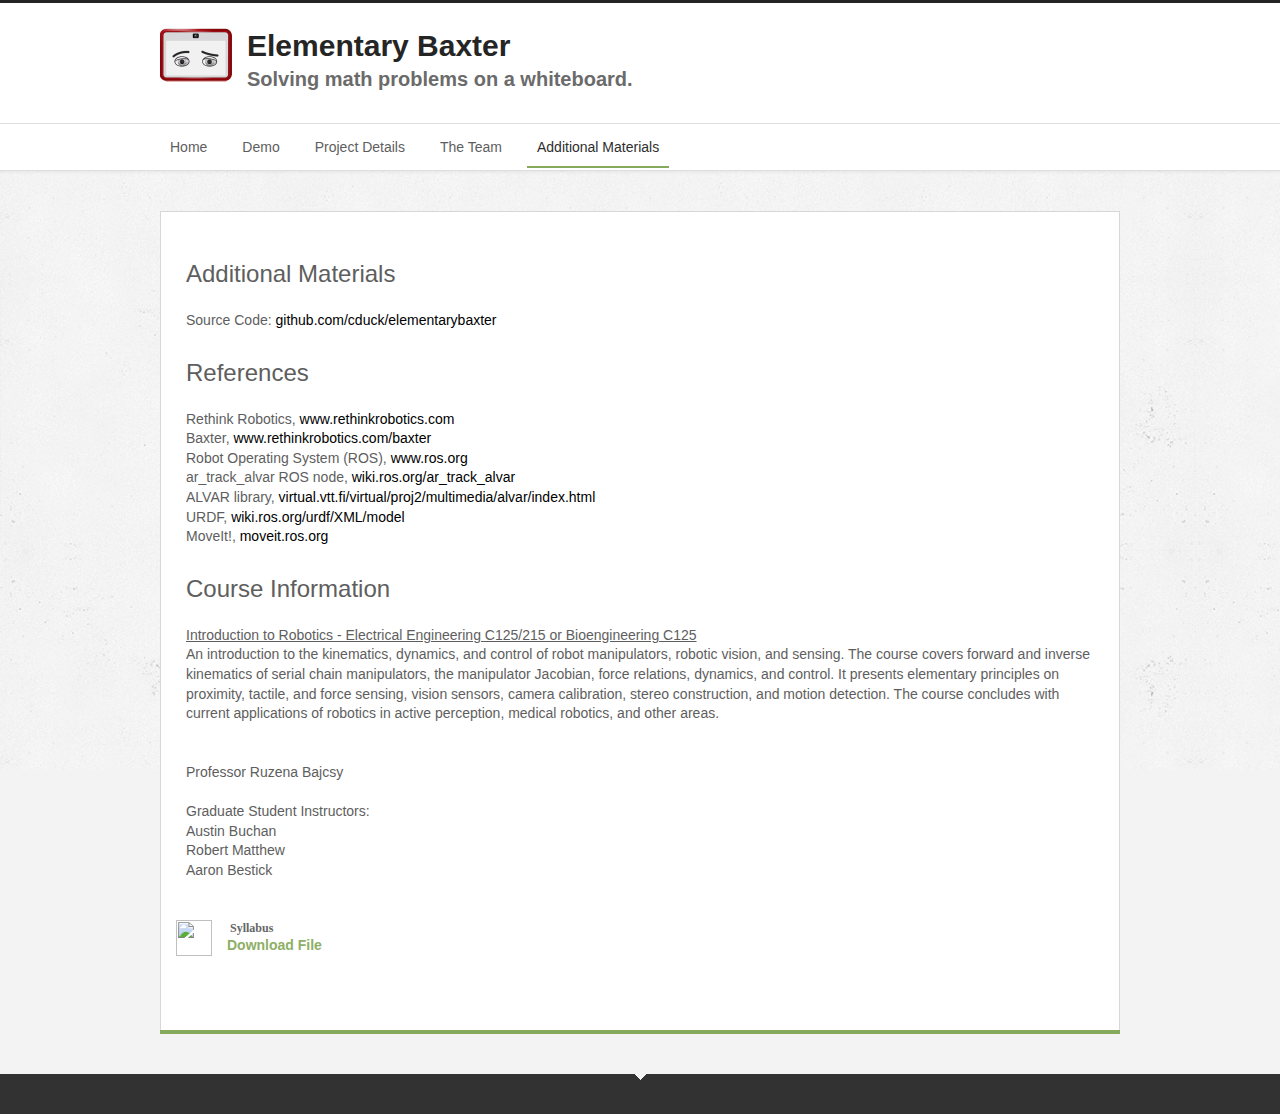
==== commit 390f03eb: "Final report copy" ====
--- a/additional-materials.html
+++ b/additional-materials.html
@@ -6,10 +6,8 @@
 
 <meta http-equiv="Content-Type" content="text/html; charset=utf-8" />
 
-<link href="uploads/4/4/1/2/44122323/1418305224.png" rel="shortcut icon" type="image/x-icon" />
-<link rel="stylesheet" href="external/sites.css" type="text/css" />
-<link rel='stylesheet' type='text/css' href='external/fancybox.css' />
-<link rel='stylesheet' type='text/css' href='files/main_style.css?1418459715' title='wsite-theme-css' />
+<link href="uploads/4/4/1/2/44122323/1418305224.png" rel="shortcut icon" type="image/x-icon" /><link rel="stylesheet" href="http://cdn2.editmysite.com/css/sites.css?buildTime=1234" type="text/css" /><link rel='stylesheet' type='text/css' href='http://cdn1.editmysite.com/editor/libraries/fancybox/fancybox.css?1234' />
+<link rel='stylesheet' type='text/css' href='files/main_style.css?1418664935' title='wsite-theme-css' />
 <style type='text/css'>
 .wsite-elements.wsite-not-footer div.paragraph, .wsite-elements.wsite-not-footer p, .wsite-elements.wsite-not-footer .product-block .product-title, .wsite-elements.wsite-not-footer .product-description, .wsite-elements.wsite-not-footer .wsite-form-field label, .wsite-elements.wsite-not-footer .wsite-form-field label, #wsite-content div.paragraph, #wsite-content p, #wsite-content .product-block .product-title, #wsite-content .product-description, #wsite-content .wsite-form-field label, #wsite-content .wsite-form-field label, .blog-sidebar div.paragraph, .blog-sidebar p, .blog-sidebar .wsite-form-field label, .blog-sidebar .wsite-form-field label {}
 #wsite-content div.paragraph, #wsite-content p, #wsite-content .product-block .product-title, #wsite-content .product-description, #wsite-content .wsite-form-field label, #wsite-content .wsite-form-field label, .blog-sidebar div.paragraph, .blog-sidebar p, .blog-sidebar .wsite-form-field label, .blog-sidebar .wsite-form-field label {}
@@ -40,8 +38,8 @@
 var STYLE_PREFIX = 'wsite';
 //-->
 </script>
-<script src='external/jquery.min.js'></script>
-<script src='external/main.js'></script>
+<script src='https://ajax.googleapis.com/ajax/libs/jquery/1.7.2/jquery.min.js'></script>
+<script src='http://cdn2.editmysite.com/js/site/main.js?buildTime=1234'></script>
 <script>_W.relinquish && _W.relinquish()</script>
 <script type='text/javascript'><!--
 var IS_ARCHIVE=1;
@@ -96,7 +94,31 @@
 		<div id="main2-inner">
 		<div id="main2right">
             <div id="content"><div id='wsite-content' class='wsite-elements wsite-not-footer'>
-</div>
+<h2 class="wsite-content-title" style="text-align:left;"><span style='text-decoration:none; font-style:normal; font-weight:400; color:rgb(94, 94, 94); '>Additional Materials<br /></span></h2>
+
+<h2 class="wsite-content-title" style="text-align:left;"><span style='text-decoration:none; font-style:normal; font-weight:400; color:rgb(94, 94, 94); '></span></h2>
+
+<div class="paragraph" style="text-align:left;"><span style='text-decoration:none; font-style:normal; font-weight:400; color:rgb(94, 94, 94); '><span style="text-decoration:none; font-style:normal; font-weight:400; color:rgb(94, 94, 94); "><span style="text-decoration:none; font-style:normal; font-weight:400; color:rgb(94, 94, 94); "><span style="text-decoration:none; font-style:normal; font-weight:400; color:rgb(94, 94, 94); "><span style="text-decoration:none; font-style:normal; font-weight:400; color:rgb(94, 94, 94); "><span style="text-decoration:none; font-style:normal; font-weight:400; color:rgb(94, 94, 94); "><span style="">Source Code: <a target="_blank" title="" href="https://github.com/cduck/elementarybaxter">github.com/cduck/elementarybaxter</a></span></span></span></span></span></span></span></div>
+
+<h2 class="wsite-content-title" style="text-align:left;"><span style='text-decoration:none; font-style:normal; font-weight:400; color:rgb(94, 94, 94); '>References</span></h2>
+
+<div class="paragraph" style="text-align:left;"><span style='text-decoration:none; font-style:normal; font-weight:400; color:rgb(94, 94, 94); '><span style="text-decoration:none; font-style:normal; font-weight:400; color:rgb(94, 94, 94); "><span style="text-decoration:none; font-style:normal; font-weight:400; color:rgb(94, 94, 94); "><span style="text-decoration:none; font-style:normal; font-weight:400; color:rgb(94, 94, 94); "><span style="text-decoration:none; font-style:normal; font-weight:400; color:rgb(94, 94, 94); "><span style="text-decoration:none; font-style:normal; font-weight:400; color:rgb(94, 94, 94); "><span style="text-decoration:none; font-style:normal; font-weight:400; color:rgb(94, 94, 94); "><span style="text-decoration:none; font-style:normal; font-weight:400; color:rgb(94, 94, 94); "><span style="text-decoration:none; font-style:normal; font-weight:400; color:rgb(94, 94, 94); "><span style="text-decoration:none; font-style:normal; font-weight:400; color:rgb(94, 94, 94); "><span style="text-decoration:none; font-style:normal; font-weight:400; color:rgb(94, 94, 94); "><span style="text-decoration:none; font-style:normal; font-weight:400; color:rgb(94, 94, 94); "><span style="text-decoration:none; font-style:normal; font-weight:400; color:rgb(94, 94, 94); "><span style="text-decoration:none; font-style:normal; font-weight:400; color:rgb(94, 94, 94); "><span style="text-decoration:none; font-style:normal; font-weight:400; color:rgb(94, 94, 94); "><span style="text-decoration:none; font-style:normal; font-weight:400; color:rgb(94, 94, 94); "><span style="text-decoration:none; font-style:normal; font-weight:400; color:rgb(94, 94, 94); "><span style=""></span></span></span></span></span><span style=""><span style=""><span style=""><span style=""><span style="">Rethink Robotics, <a target="_blank" title="" href="http://www.rethinkrobotics.com">www.rethinkrobotics.com</a><br />Baxter, </span></span></span></span></span></span></span></span><span style=""><span style=""><span style=""><span style=""><span style=""><span style=""><span style=""><span style=""><a title="" target="_blank" href="http://www.rethinkrobotics.com/baxter">www.rethinkrobotics.com/baxter</a><br />Robot Operating System (ROS), <a title="" target="_blank" style="" href="http://www.ros.org">www.ros.org</a><br />ar_track_alvar ROS node, <a title="" target="_blank" href="http://wiki.ros.org/ar_track_alvar">wiki.ros.org/ar_track_alvar</a><br />ALVAR library, <a title="" target="_blank" href="http://virtual.vtt.fi/virtual/proj2/multimedia/alvar/index.html">virtual.vtt.fi/virtual/proj2/multimedia/alvar/index.html</a><br />URDF, <a title="" target="_blank" href="http://wiki.ros.org/urdf/XML/model">wiki.ros.org/urdf/XML/model</a><br />MoveIt!, <a title="" target="_blank" href="http://moveit.ros.org">moveit.ros.org</a></span></span></span></span></span></span></span></span></span></span></span></span></span></span></span></span></span></span></div>
+
+<h2 class="wsite-content-title" style="text-align:left;"><span style='text-decoration:none; font-style:normal; font-weight:400; color:rgb(94, 94, 94); '></span></h2>
+
+<h2 class="wsite-content-title" style="text-align:left;"><span style='text-decoration:none; font-style:normal; font-weight:400; color:rgb(94, 94, 94); '></span></h2>
+
+<h2 class="wsite-content-title" style="text-align:left;"><span style='text-decoration:none; font-style:normal; font-weight:400; color:rgb(94, 94, 94); '></span></h2>
+
+<h2 class="wsite-content-title" style="text-align:left;"><span style='text-decoration:none; font-style:normal; font-weight:400; color:rgb(94, 94, 94); '>Course Information<br /></span></h2>
+
+<div class="paragraph" style="text-align:left;"><span style='text-decoration:none; font-style:normal; font-weight:400; color:rgb(94, 94, 94); '><span style="text-decoration:none; font-style:normal; font-weight:400; color:rgb(94, 94, 94); "><span style="text-decoration:none; font-style:normal; font-weight:400; color:rgb(94, 94, 94); "><span style="text-decoration:none; font-style:normal; font-weight:400; color:rgb(94, 94, 94); "><span style="text-decoration:none; font-style:normal; font-weight:400; color:rgb(94, 94, 94); "><span style="text-decoration:none; font-style:normal; font-weight:400; color:rgb(94, 94, 94); "><span style="text-decoration:none; font-style:normal; font-weight:400; color:rgb(94, 94, 94); "><span style="text-decoration:none; font-style:normal; font-weight:400; color:rgb(94, 94, 94); "><span style="text-decoration:none; font-style:normal; font-weight:400; color:rgb(94, 94, 94); "><span style="text-decoration:none; font-style:normal; font-weight:400; color:rgb(94, 94, 94); "><span style="text-decoration:none; font-style:normal; font-weight:400; color:rgb(94, 94, 94); "><span style="text-decoration:none; font-style:normal; font-weight:400; color:rgb(94, 94, 94); "><span style=""></span></span></span></span></span><span style=""><span style=""><span style=""><span style=""><span style=""><u>Introduction to Robotics - Electrical Engineering C125/215 or Bioengineering C125</u><br />An introduction to the kinematics, dynamics, and control of robot manipulators, robotic vision, and sensing. The course covers forward and inverse kinematics of serial chain manipulators, the manipulator Jacobian, force relations, dynamics, and control. It presents elementary principles on proximity, tactile, and force sensing, vision sensors, camera calibration, stereo construction, and motion detection. The course concludes with current applications of robotics in active perception, medical robotics, and other areas.<br /></span></span></span></span></span></span></span></span></span></span></span></span><span style=""><span style=""><span style=""><span style=""><span style=""><span style=""><span style=""><span style=""><span style=""><span style=""></span></span></span></span></span></span></span></span></span></span><br /><br /><span style=""><span style=""><span style=""><span style=""><span style=""><span style=""><span style=""><span style=""><span style="">Professor Ruzena Bajcsy<br /><br />Graduate Student Instructors:<br />Austin Buchan<br />Robert Matthew<br />Aaron Bestick</span></span></span></span></span></span></span></span></span></span></div>
+
+<div><div style="margin: 10px 0 0 -10px">
+<a href="uploads/4/4/1/2/44122323/ee125syllabus.pdf"><img src="http://www.weebly.com/weebly/images/file_icons/pdf.png" width="36" height="36" style="float: left; position: relative; left: 0px; top: 0px; margin: 0 15px 15px 0; border: 0;" /></a><div style="float: left; text-align: left; position: relative;"><table style="font-size: 12px; font-family: tahoma; line-height: .9;"><tr><td colspan="2"><b> Syllabus</b></td></tr><tr style="display: none;"><td>File Size:  </td><td>35 kb</td></tr><tr style="display: none;"><td>File Type:  </td><td> pdf</td></tr></table><a href="uploads/4/4/1/2/44122323/ee125syllabus.pdf" style="font-weight: bold;">Download File</a></div>
+</div>
+
+<hr style="clear: both; width: 100%; visibility: hidden"></hr></div></div>
 </div>
 		</div>
         </div>
@@ -192,4 +214,4 @@
 }
 
 </script></body>
-</html>
+</html>--- a/files/main_style.css
+++ b/files/main_style.css
@@ -36,7 +36,7 @@
  #header-right .phone-number .wsite-text{ display:block; white-space:nowrap; color: #a7a7a8; font-size: 14px; font-weight:bold; font-family: 'Proxima Nova', 'Myriad Pro', Arial, Helvetica, sans-serif; margin:0; text-decoration:none; }
  #header-wrap .social{ clear:right; float:right; margin:7px 0; }
  #header-wrap .wsite-social{ margin: 0; }
- .wsite-social-item { width: 25px; height: 25px; margin: 0 0 0 3px; background-image:url(theme/social-no-container.png?1418459715); }
+ .wsite-social-item { width: 25px; height: 25px; margin: 0 0 0 3px; background-image:url(theme/social-no-container.png?1418664935); }
  .wsite-social-facebook {background-position:0 0;}
  .wsite-social-facebook:hover {background-position:0 -25px;}
  .wsite-social-facebook:active {background-position:0 -50px;}
@@ -72,10 +72,10 @@
  .wsite-social-youtube:active {background-position:-250px -50px;}
  .search{ float:right; width:167px; }
  .wsite-search{ margin: 0; }
- .wsite-search-input{ width:126px; height:17px; border:none; padding:7px 10px 7px !important; font-family: 'Proxima Nova', 'Myriad Pro', Arial, Helvetica, sans-serif; color:#a9a9a9; font-size:14px; background:url(theme/input-bg.png?1418459715) no-repeat; }
- .wsite-search-button{ position: relative; width:21px; height:31px; color:#010101; font-size:12px; border: none; margin: 0px; padding: 0px; background:url(theme/submit-bg.png?1418459715) no-repeat; }
+ .wsite-search-input{ width:126px; height:17px; border:none; padding:7px 10px 7px !important; font-family: 'Proxima Nova', 'Myriad Pro', Arial, Helvetica, sans-serif; color:#a9a9a9; font-size:14px; background:url(theme/input-bg.png?1418664935) no-repeat; }
+ .wsite-search-button{ position: relative; width:21px; height:31px; color:#010101; font-size:12px; border: none; margin: 0px; padding: 0px; background:url(theme/submit-bg.png?1418664935) no-repeat; }
  #topnav-wrap table{ border-collapse: collapse; border-spacing: 0; width:100%; }
- #topnav-wrap{ border-top:1px solid #dedede; box-sizing:border-box; background:#fff url(theme/border-bottom.png?1418459715) left bottom repeat-x; }
+ #topnav-wrap{ border-top:1px solid #dedede; box-sizing:border-box; background:#fff url(theme/border-bottom.png?1418664935) left bottom repeat-x; }
  #topnav-wrap td{ padding:0; }
  #topnav { clear: both; padding:0; margin:0; min-height:47px; float:left; }
  #topnav ul { display: inline; list-style: none; float: left; min-height:47px; }
@@ -94,21 +94,21 @@
  #subtitle{ font-size:20px; text-align:center; color:#6b6b6b; line-height:32px; padding:0 0 28px; font-family: 'Proxima Nova', 'Myriad Pro', Arial, Helvetica, sans-serif; }
  #content { min-height: 0px; padding:50px 0; }
  #icontent #content{ padding-right:2px; }
- #banner-wrap{ background:#f3f3f3 url(theme/banner-wrap-bg.png?1418459715) center top repeat-x; border-bottom:0px solid #d8d8d8; padding:40px 0; }
+ #banner-wrap{ background:#f3f3f3 url(theme/banner-wrap-bg.png?1418664935) center top repeat-x; border-bottom:0px solid #d8d8d8; padding:40px 0; }
  #banner{ overflow:hidden; border-bottom:4px solid #87a95e; margin:0; }
- .tall-header-page .wsite-header{ width:960px; height:416px; background:url(theme/banner-tall.jpg?1418459715) no-repeat; }
- .short-header-page #banner-wrap{ background:#f3f3f3 url(theme/banner-wrap-short.jpg?1418459715) center top repeat-x; padding:45px 0; }
+ .tall-header-page .wsite-header{ width:960px; height:416px; background:url(theme/banner-tall.jpg?1418664935) no-repeat; }
+ .short-header-page #banner-wrap{ background:#f3f3f3 url(theme/banner-wrap-short.jpg?1418664935) center top repeat-x; padding:45px 0; }
  .short-header-page #subtitle{ display:none; }
- .short-header-page .wsite-header{ width:960px; height:173px; background:url(theme/banner-short.jpg?1418459715) no-repeat; }
- .short-header-page #wraper{ background:url(theme/short-wrapper.png?1418459715) center top no-repeat; }
- .no-header-page #wraper{ background:url(theme/no-header-wrapper.png?1418459715) center top no-repeat; }
+ .short-header-page .wsite-header{ width:960px; height:173px; background:url(theme/banner-short.jpg?1418664935) no-repeat; }
+ .short-header-page #wraper{ background:url(theme/short-wrapper.png?1418664935) center top no-repeat; }
+ .no-header-page #wraper{ background:url(theme/no-header-wrapper.png?1418664935) center top no-repeat; }
  .no-header-page #banner{ display:none; }
  .no-header-page #banner-wrap{ padding:20px 0 0; }
  .no-header-page #subtitle{ padding:0 0 20px; }
  .no-header-page #content{ padding-top:40px; }
  #banner-inner{ background:#fff; border-left:1px solid #d7d7d7; clear:both; float:left; width:960px; }
  #bannerleft{ float: right; padding:0; position:relative; width:499px; }
- .landing-page .wsite-header{ width:499px; height:416px; background:url(theme/banner-landing.jpg?1418459715) no-repeat; }
+ .landing-page .wsite-header{ width:499px; height:416px; background:url(theme/banner-landing.jpg?1418664935) no-repeat; }
  #bannerright{ float: left; height: 414px; padding: 0 25px; width: 411px; border-top:1px solid #d7d7d7; }
  #bannerright h2{ color:#5e5e5e; font-size:24px; padding: 0px; line-height: 24px; text-transform:capitalize; }
  #bannerright div.paragraph{ color:#5e5e5e; font-size:14px; padding: 25px 0px 30px 0px; line-height: 140%; margin:0; }
@@ -118,12 +118,12 @@
  .landing-banner-mid { #position: absolute; #top: 50%; display: table-cell; vertical-align: middle; }
  .landing-banner-inner { #position: relative; #top: -50%; }
  .splash-page #header{ width:532px; }
- .splash-page #banner{ width:527px; height:161px; padding:6px 4px 4px 6px; background:url(theme/banner-splash-bg.png?1418459715) no-repeat; }
- .splash-page .wsite-header{ width:515px; height:149px; background:url(theme/banner-splash.jpg?1418459715) no-repeat; }
+ .splash-page #banner{ width:527px; height:161px; padding:6px 4px 4px 6px; background:url(theme/banner-splash-bg.png?1418664935) no-repeat; }
+ .splash-page .wsite-header{ width:515px; height:149px; background:url(theme/banner-splash.jpg?1418664935) no-repeat; }
  .splash-page #content-container { width:528px; }
  .splash-page #content{ width:528px; }
  .splash-page #footer{ width:524px; }
- #footer-wrap{ background:#323232 url(theme/footer-arrow.png?1418459715) center top no-repeat; padding:20px 0 20px; }
+ #footer-wrap{ background:#323232 url(theme/footer-arrow.png?1418664935) center top no-repeat; padding:20px 0 20px; }
  #footer{ padding:0; font-size:13px; color:#9b9a9a; font-family: 'Proxima Nova', 'Myriad Pro', Arial, Helvetica, sans-serif; text-align:right; position:relative; }
  #footer .wsite-form-container {margin-top:0 !important;}
  #footer div.paragraph{ color: #9b9a9a; }
@@ -141,8 +141,8 @@
  #footer .wsite-form-field textarea{ width:288px !important; overflow:auto; }
  .wsite-form-label { display: inline-block; color: #666666; font-family: 'Proxima Nova', 'Myriad Pro', Arial, Helvetica, sans-serif; font-size: 1em; padding: 12px 0px 5px 0px; }
  .form-radio-container { color: #666666; font-size: 1em; font-family: 'Proxima Nova', 'Myriad Pro', Arial, Helvetica, sans-serif; }
- .wsite-form-input, .wsite-search-element-input { font-family: 'Proxima Nova', 'Myriad Pro', Arial, Helvetica, sans-serif; font-size:1em; color: #666666; background:#fff url(theme/field.png?1418459715) repeat-x; border: 1px solid #d7d7d7; padding:8px 4px 5px !important; line-height:1; }
- .form-select { color: #666666; border: 1px solid #d7d7d7; font-size:1em; background:#fff url(theme/field.png?1418459715) repeat-x; font-family: 'Proxima Nova', 'Myriad Pro', Arial, Helvetica, sans-serif; padding:3px 4px; height:27px; line-height:27px; background:url#fff (field.png); }
+ .wsite-form-input, .wsite-search-element-input { font-family: 'Proxima Nova', 'Myriad Pro', Arial, Helvetica, sans-serif; font-size:1em; color: #666666; background:#fff url(theme/field.png?1418664935) repeat-x; border: 1px solid #d7d7d7; padding:8px 4px 5px !important; line-height:1; }
+ .form-select { color: #666666; border: 1px solid #d7d7d7; font-size:1em; background:#fff url(theme/field.png?1418664935) repeat-x; font-family: 'Proxima Nova', 'Myriad Pro', Arial, Helvetica, sans-serif; padding:3px 4px; height:27px; line-height:27px; background:url#fff (field.png); }
  .wsite-button { color: #666666 !important; font-family: Helvetica, Arial, sans-serif; height: 31px; display: inline-block; border: none; font-weight:normal; font-size:15px; text-decoration: none; padding: 0px 10px; background:#e5e5e5; }
  .wsite-button:hover { background:#ddd; }
  .wsite-button:active { background:#ccc; }
@@ -160,7 +160,7 @@
  .wsite-button-highlight { background: #87a95e; color:#fff !important; }
  .wsite-button-highlight:hover{ background: #82a44e; }
  .wsite-button-highlight .wsite-button-inner { background:none; }
- #main2-wrap{ background:#f3f3f3 url(theme/banner-wrap-bg.png?1418459715) center top repeat-x; border-bottom:0px solid #d8d8d8; padding:40px 0; }
+ #main2-wrap{ background:#f3f3f3 url(theme/banner-wrap-bg.png?1418664935) center top repeat-x; border-bottom:0px solid #d8d8d8; padding:40px 0; }
  #main2{ overflow:hidden; border-bottom:4px solid #87a95e; margin:0; }
  #main2-inner{ background:#fff; border-left:1px solid #d7d7d7; border-right:1px solid #d7d7d7; border-top:1px solid #d7d7d7; clear:both; float:left; width:958px; }
  #main2right{ float: left; padding: 0 25px; width: 908px; }
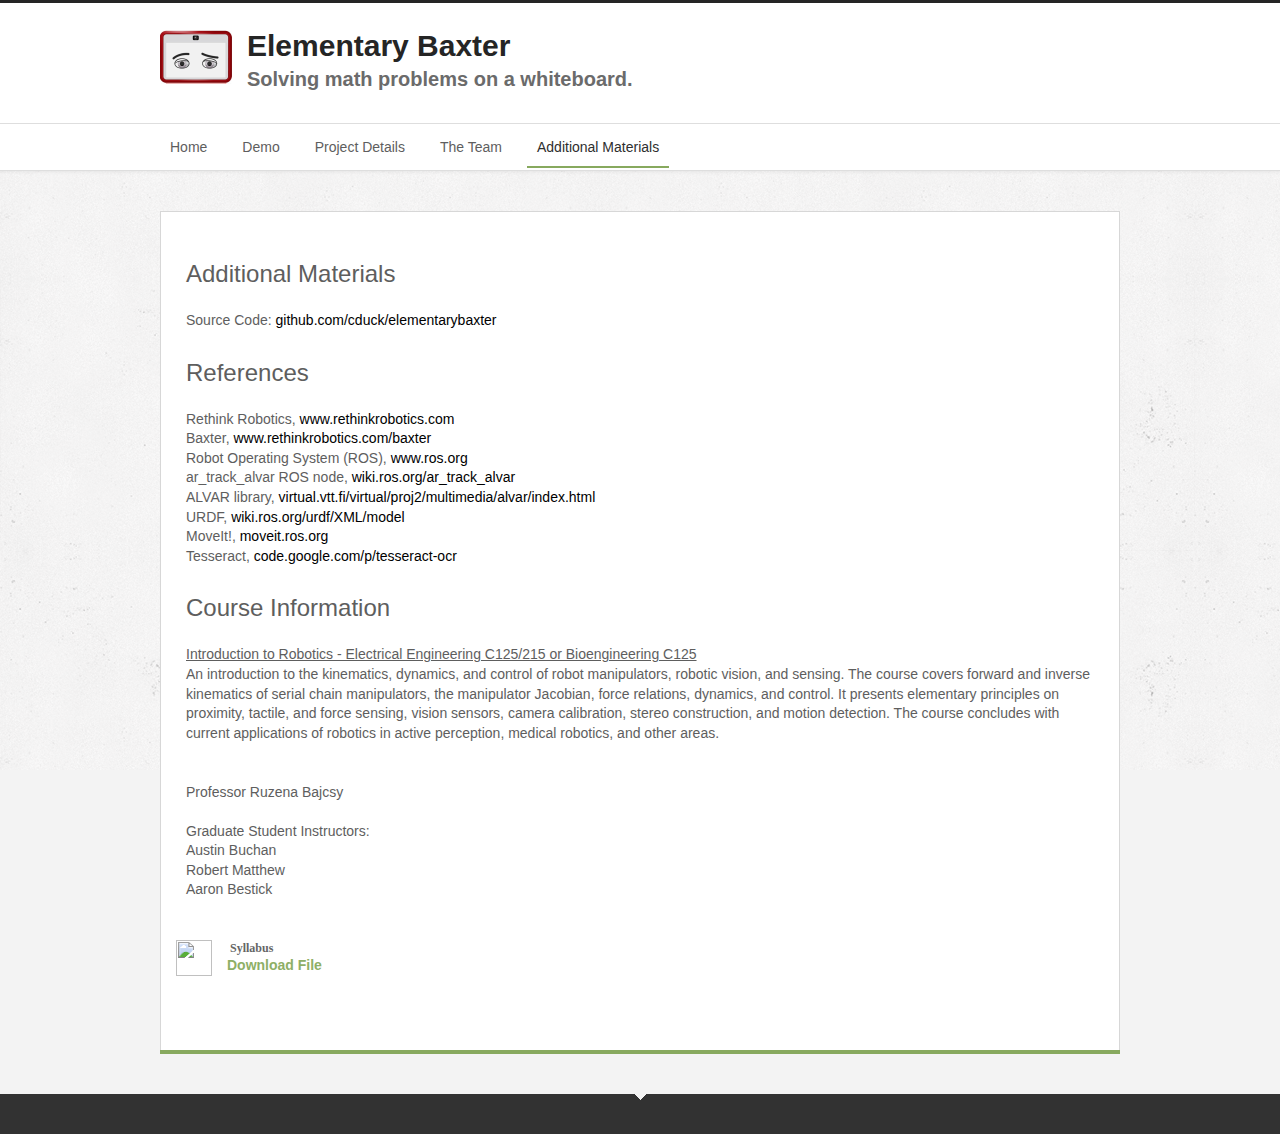
==== commit 924de12e: "Add Tesseract reference" ====
--- a/additional-materials.html
+++ b/additional-materials.html
@@ -6,8 +6,10 @@
 
 <meta http-equiv="Content-Type" content="text/html; charset=utf-8" />
 
-<link href="uploads/4/4/1/2/44122323/1418305224.png" rel="shortcut icon" type="image/x-icon" /><link rel="stylesheet" href="http://cdn2.editmysite.com/css/sites.css?buildTime=1234" type="text/css" /><link rel='stylesheet' type='text/css' href='http://cdn1.editmysite.com/editor/libraries/fancybox/fancybox.css?1234' />
-<link rel='stylesheet' type='text/css' href='files/main_style.css?1418664935' title='wsite-theme-css' />
+<link href="uploads/4/4/1/2/44122323/1418305224.png" rel="shortcut icon" type="image/x-icon" />
+<link rel="stylesheet" href="external/sites.css" type="text/css" />
+<link rel='stylesheet' type='text/css' href='external/fancybox.css' />
+<link rel='stylesheet' type='text/css' href='files/main_style.css?1418459715' title='wsite-theme-css' />
 <style type='text/css'>
 .wsite-elements.wsite-not-footer div.paragraph, .wsite-elements.wsite-not-footer p, .wsite-elements.wsite-not-footer .product-block .product-title, .wsite-elements.wsite-not-footer .product-description, .wsite-elements.wsite-not-footer .wsite-form-field label, .wsite-elements.wsite-not-footer .wsite-form-field label, #wsite-content div.paragraph, #wsite-content p, #wsite-content .product-block .product-title, #wsite-content .product-description, #wsite-content .wsite-form-field label, #wsite-content .wsite-form-field label, .blog-sidebar div.paragraph, .blog-sidebar p, .blog-sidebar .wsite-form-field label, .blog-sidebar .wsite-form-field label {}
 #wsite-content div.paragraph, #wsite-content p, #wsite-content .product-block .product-title, #wsite-content .product-description, #wsite-content .wsite-form-field label, #wsite-content .wsite-form-field label, .blog-sidebar div.paragraph, .blog-sidebar p, .blog-sidebar .wsite-form-field label, .blog-sidebar .wsite-form-field label {}
@@ -38,8 +40,8 @@
 var STYLE_PREFIX = 'wsite';
 //-->
 </script>
-<script src='https://ajax.googleapis.com/ajax/libs/jquery/1.7.2/jquery.min.js'></script>
-<script src='http://cdn2.editmysite.com/js/site/main.js?buildTime=1234'></script>
+<script src='external/jquery.min.js'></script>
+<script src='external/main.js'></script>
 <script>_W.relinquish && _W.relinquish()</script>
 <script type='text/javascript'><!--
 var IS_ARCHIVE=1;
@@ -102,7 +104,7 @@
 
 <h2 class="wsite-content-title" style="text-align:left;"><span style='text-decoration:none; font-style:normal; font-weight:400; color:rgb(94, 94, 94); '>References</span></h2>
 
-<div class="paragraph" style="text-align:left;"><span style='text-decoration:none; font-style:normal; font-weight:400; color:rgb(94, 94, 94); '><span style="text-decoration:none; font-style:normal; font-weight:400; color:rgb(94, 94, 94); "><span style="text-decoration:none; font-style:normal; font-weight:400; color:rgb(94, 94, 94); "><span style="text-decoration:none; font-style:normal; font-weight:400; color:rgb(94, 94, 94); "><span style="text-decoration:none; font-style:normal; font-weight:400; color:rgb(94, 94, 94); "><span style="text-decoration:none; font-style:normal; font-weight:400; color:rgb(94, 94, 94); "><span style="text-decoration:none; font-style:normal; font-weight:400; color:rgb(94, 94, 94); "><span style="text-decoration:none; font-style:normal; font-weight:400; color:rgb(94, 94, 94); "><span style="text-decoration:none; font-style:normal; font-weight:400; color:rgb(94, 94, 94); "><span style="text-decoration:none; font-style:normal; font-weight:400; color:rgb(94, 94, 94); "><span style="text-decoration:none; font-style:normal; font-weight:400; color:rgb(94, 94, 94); "><span style="text-decoration:none; font-style:normal; font-weight:400; color:rgb(94, 94, 94); "><span style="text-decoration:none; font-style:normal; font-weight:400; color:rgb(94, 94, 94); "><span style="text-decoration:none; font-style:normal; font-weight:400; color:rgb(94, 94, 94); "><span style="text-decoration:none; font-style:normal; font-weight:400; color:rgb(94, 94, 94); "><span style="text-decoration:none; font-style:normal; font-weight:400; color:rgb(94, 94, 94); "><span style="text-decoration:none; font-style:normal; font-weight:400; color:rgb(94, 94, 94); "><span style=""></span></span></span></span></span><span style=""><span style=""><span style=""><span style=""><span style="">Rethink Robotics, <a target="_blank" title="" href="http://www.rethinkrobotics.com">www.rethinkrobotics.com</a><br />Baxter, </span></span></span></span></span></span></span></span><span style=""><span style=""><span style=""><span style=""><span style=""><span style=""><span style=""><span style=""><a title="" target="_blank" href="http://www.rethinkrobotics.com/baxter">www.rethinkrobotics.com/baxter</a><br />Robot Operating System (ROS), <a title="" target="_blank" style="" href="http://www.ros.org">www.ros.org</a><br />ar_track_alvar ROS node, <a title="" target="_blank" href="http://wiki.ros.org/ar_track_alvar">wiki.ros.org/ar_track_alvar</a><br />ALVAR library, <a title="" target="_blank" href="http://virtual.vtt.fi/virtual/proj2/multimedia/alvar/index.html">virtual.vtt.fi/virtual/proj2/multimedia/alvar/index.html</a><br />URDF, <a title="" target="_blank" href="http://wiki.ros.org/urdf/XML/model">wiki.ros.org/urdf/XML/model</a><br />MoveIt!, <a title="" target="_blank" href="http://moveit.ros.org">moveit.ros.org</a></span></span></span></span></span></span></span></span></span></span></span></span></span></span></span></span></span></span></div>
+<div class="paragraph" style="text-align:left;"><span style='text-decoration:none; font-style:normal; font-weight:400; color:rgb(94, 94, 94); '><span style="text-decoration:none; font-style:normal; font-weight:400; color:rgb(94, 94, 94); "><span style="text-decoration:none; font-style:normal; font-weight:400; color:rgb(94, 94, 94); "><span style="text-decoration:none; font-style:normal; font-weight:400; color:rgb(94, 94, 94); "><span style="text-decoration:none; font-style:normal; font-weight:400; color:rgb(94, 94, 94); "><span style="text-decoration:none; font-style:normal; font-weight:400; color:rgb(94, 94, 94); "><span style="text-decoration:none; font-style:normal; font-weight:400; color:rgb(94, 94, 94); "><span style="text-decoration:none; font-style:normal; font-weight:400; color:rgb(94, 94, 94); "><span style="text-decoration:none; font-style:normal; font-weight:400; color:rgb(94, 94, 94); "><span style="text-decoration:none; font-style:normal; font-weight:400; color:rgb(94, 94, 94); "><span style="text-decoration:none; font-style:normal; font-weight:400; color:rgb(94, 94, 94); "><span style="text-decoration:none; font-style:normal; font-weight:400; color:rgb(94, 94, 94); "><span style="text-decoration:none; font-style:normal; font-weight:400; color:rgb(94, 94, 94); "><span style="text-decoration:none; font-style:normal; font-weight:400; color:rgb(94, 94, 94); "><span style="text-decoration:none; font-style:normal; font-weight:400; color:rgb(94, 94, 94); "><span style="text-decoration:none; font-style:normal; font-weight:400; color:rgb(94, 94, 94); "><span style="text-decoration:none; font-style:normal; font-weight:400; color:rgb(94, 94, 94); "><span style=""></span></span></span></span></span><span style=""><span style=""><span style=""><span style=""><span style="">Rethink Robotics, <a target="_blank" title="" href="http://www.rethinkrobotics.com">www.rethinkrobotics.com</a><br />Baxter, </span></span></span></span></span></span></span></span><span style=""><span style=""><span style=""><span style=""><span style=""><span style=""><span style=""><span style=""><a title="" target="_blank" href="http://www.rethinkrobotics.com/baxter">www.rethinkrobotics.com/baxter</a><br />Robot Operating System (ROS), <a title="" target="_blank" style="" href="http://www.ros.org">www.ros.org</a><br />ar_track_alvar ROS node, <a title="" target="_blank" href="http://wiki.ros.org/ar_track_alvar">wiki.ros.org/ar_track_alvar</a><br />ALVAR library, <a title="" target="_blank" href="http://virtual.vtt.fi/virtual/proj2/multimedia/alvar/index.html">virtual.vtt.fi/virtual/proj2/multimedia/alvar/index.html</a><br />URDF, <a title="" target="_blank" href="http://wiki.ros.org/urdf/XML/model">wiki.ros.org/urdf/XML/model</a><br />MoveIt!, <a title="" target="_blank" href="http://moveit.ros.org">moveit.ros.org</a><br />Tesseract, <a title="" target="_blank" href="https://code.google.com/p/tesseract-ocr/">code.google.com/p/tesseract-ocr</a></span></span></span></span></span></span></span></span></span></span></span></span></span></span></span></span></span></span></div>
 
 <h2 class="wsite-content-title" style="text-align:left;"><span style='text-decoration:none; font-style:normal; font-weight:400; color:rgb(94, 94, 94); '></span></h2>
 
@@ -114,10 +116,14 @@
 
 <div class="paragraph" style="text-align:left;"><span style='text-decoration:none; font-style:normal; font-weight:400; color:rgb(94, 94, 94); '><span style="text-decoration:none; font-style:normal; font-weight:400; color:rgb(94, 94, 94); "><span style="text-decoration:none; font-style:normal; font-weight:400; color:rgb(94, 94, 94); "><span style="text-decoration:none; font-style:normal; font-weight:400; color:rgb(94, 94, 94); "><span style="text-decoration:none; font-style:normal; font-weight:400; color:rgb(94, 94, 94); "><span style="text-decoration:none; font-style:normal; font-weight:400; color:rgb(94, 94, 94); "><span style="text-decoration:none; font-style:normal; font-weight:400; color:rgb(94, 94, 94); "><span style="text-decoration:none; font-style:normal; font-weight:400; color:rgb(94, 94, 94); "><span style="text-decoration:none; font-style:normal; font-weight:400; color:rgb(94, 94, 94); "><span style="text-decoration:none; font-style:normal; font-weight:400; color:rgb(94, 94, 94); "><span style="text-decoration:none; font-style:normal; font-weight:400; color:rgb(94, 94, 94); "><span style="text-decoration:none; font-style:normal; font-weight:400; color:rgb(94, 94, 94); "><span style=""></span></span></span></span></span><span style=""><span style=""><span style=""><span style=""><span style=""><u>Introduction to Robotics - Electrical Engineering C125/215 or Bioengineering C125</u><br />An introduction to the kinematics, dynamics, and control of robot manipulators, robotic vision, and sensing. The course covers forward and inverse kinematics of serial chain manipulators, the manipulator Jacobian, force relations, dynamics, and control. It presents elementary principles on proximity, tactile, and force sensing, vision sensors, camera calibration, stereo construction, and motion detection. The course concludes with current applications of robotics in active perception, medical robotics, and other areas.<br /></span></span></span></span></span></span></span></span></span></span></span></span><span style=""><span style=""><span style=""><span style=""><span style=""><span style=""><span style=""><span style=""><span style=""><span style=""></span></span></span></span></span></span></span></span></span></span><br /><br /><span style=""><span style=""><span style=""><span style=""><span style=""><span style=""><span style=""><span style=""><span style="">Professor Ruzena Bajcsy<br /><br />Graduate Student Instructors:<br />Austin Buchan<br />Robert Matthew<br />Aaron Bestick</span></span></span></span></span></span></span></span></span></span></div>
 
-<div><div style="margin: 10px 0 0 -10px">
-<a href="uploads/4/4/1/2/44122323/ee125syllabus.pdf"><img src="http://www.weebly.com/weebly/images/file_icons/pdf.png" width="36" height="36" style="float: left; position: relative; left: 0px; top: 0px; margin: 0 15px 15px 0; border: 0;" /></a><div style="float: left; text-align: left; position: relative;"><table style="font-size: 12px; font-family: tahoma; line-height: .9;"><tr><td colspan="2"><b> Syllabus</b></td></tr><tr style="display: none;"><td>File Size:  </td><td>35 kb</td></tr><tr style="display: none;"><td>File Type:  </td><td> pdf</td></tr></table><a href="uploads/4/4/1/2/44122323/ee125syllabus.pdf" style="font-weight: bold;">Download File</a></div>
-</div>
-
+<div><div style="margin: 10px 0 0 -10px">
+
+<a href="uploads/4/4/1/2/44122323/ee125syllabus.pdf"><img src="http://www.weebly.com/weebly/images/file_icons/pdf.png" width="36" height="36" style="float: left; position: relative; left: 0px; top: 0px; margin: 0 15px 15px 0; border: 0;" /></a><div style="float: left; text-align: left; position: relative;"><table style="font-size: 12px; font-family: tahoma; line-height: .9;"><tr><td colspan="2"><b> Syllabus</b></td></tr><tr style="display: none;"><td>File Size:  </td><td>35 kb</td></tr><tr style="display: none;"><td>File Type:  </td><td> pdf</td></tr></table><a href="uploads/4/4/1/2/44122323/ee125syllabus.pdf" style="font-weight: bold;">Download File</a></div>
+
+</div>
+
+
+
 <hr style="clear: both; width: 100%; visibility: hidden"></hr></div></div>
 </div>
 		</div>
@@ -214,4 +220,4 @@
 }
 
 </script></body>
-</html>+</html>
--- a/external/sites.css
+++ b/external/sites.css
@@ -0,0 +1 @@
+img{-ms-interpolation-mode:bicubic}.wsite-placeholder{color:#a9a9a9}::-webkit-input-placeholder{color:#a9a9a9}:-ms-input-laceholder{color:#a9a9a9}::-moz-placeholder{color:#a9a9a9}:-moz-placeholder{color:#a9a9a9}.wsite-button,.wsite-editor .wsite-button{display:inline-block;padding:0 15px 0 0;background:url('../images/common/buttons/small_grey.png?1416436580') no-repeat 100% -100px;text-decoration:none !important;font-weight:normal !important;font-size:14px !important;color:#222 !important;cursor:pointer}.wsite-button-inner,.wsite-editor .wsite-button-inner{float:left;background:url('../images/common/buttons/small_grey.png?1416436580') no-repeat 0 -1px;padding:0 5px 0 20px;height:32px;line-height:32px;white-space:nowrap}.wsite-button:hover,.wsite-editor .wsite-button:hover{background-position:100% -133px}.wsite-button:hover .wsite-button-inner,.wsite-editor .wsite-button:hover .wsite-button-inner{background-position:0 -34px}.wsite-button:active,.wsite-editor .wsite-button:active{background-position:100% -166px}.wsite-button:active .wsite-button-inner,.wsite-editor .wsite-button:active .wsite-button-inner{background-position:0 -67px}.wsite-button-highlight,.wsite-button-highlight .wsite-button-inner,.wsite-editor .wsite-button-highlight,.wsite-editor .wsite-button-highlight .wsite-button-inner{background-image:url('../images/common/buttons/small_blue.png?1416436580')}.wsite-button-highlight,.wsite-editor .wsite-button-highlight{color:#fff !important}.wsite-button-large,.wsite-editor .wsite-button-large{font-size:18px !important;background:url('../images/common/buttons/large_grey.png?1416436580') no-repeat 100% -130px}.wsite-button-large .wsite-button-inner,.wsite-editor .wsite-button-large .wsite-button-inner{height:42px;line-height:42px;padding:0 10px 0 25px;background:url('../images/common/buttons/large_grey.png?1416436580') no-repeat 0 -1px}.wsite-button-large:hover,.wsite-editor .wsite-button-large:hover{background-position:100% -173px}.wsite-button-large:hover .wsite-button-inner,.wsite-editor .wsite-button-large:hover .wsite-button-inner{background-position:0 -44px}.wsite-button-large:active,.wsite-editor .wsite-button-large:active{background-position:100% -216px}.wsite-button-large:active .wsite-button-inner,.wsite-editor .wsite-button-large:active .wsite-button-inner{background-position:0 -87px}.wsite-button-large.wsite-button-highlight,.wsite-button-large.wsite-button-highlight .wsite-button-inner,.wsite-editor .wsite-button-large.wsite-button-highlight,.wsite-editor .wsite-button-large.wsite-button-highlight .wsite-button-inner{background-image:url('../images/common/buttons/large_blue.png?1416436580')}button.wsite-button::-moz-focus-inner{border:0;padding:0}.wsite-search,.wsite-editor .wsite-search{position:relative;display:inline-block;white-space:nowrap}.wsite-search-input,.wsite-editor .wsite-search-input{display:inline-block;vertical-align:top;height:16px;border-right-width:0}.wsite-search-input:focus,.wsite-editor .wsite-search-input:focus{outline:none}.wsite-search-button,.wsite-editor .wsite-search-button{display:inline-block;vertical-align:top;width:34px;height:26px;background:url('../images/common/search-light.png?1416436580') no-repeat;cursor:pointer}.wsite-search-element-align-center .wsite-search-element,.wsite-editor .wsite-search-element-align-center .wsite-search-element{margin:auto}.wsite-search-element-align-right,.wsite-editor .wsite-search-element-align-right{overflow:hidden}.wsite-search-element-align-right .wsite-search-element,.wsite-editor .wsite-search-element-align-right .wsite-search-element{float:right}.wsite-search-element,.wsite-editor .wsite-search-element{position:relative;width:100%;max-width:300px;*overflow:hidden}.wsite-search-element-input,.wsite-editor .wsite-search-element-input{width:100%;-moz-box-sizing:border-box;-webkit-box-sizing:border-box;box-sizing:border-box;padding:5px;font-size:15px}.wsite-search-element-submit,.wsite-editor .wsite-search-element-submit{background:url('../images/common/search-light.png?1416436580') left;width:13px;height:13px;position:absolute;top:50%;margin-top:-7px;right:8px;cursor:pointer}.wsite-search-element-submit:hover,.wsite-editor .wsite-search-element-submit:hover{background-position:center}.wsite-search-element-submit:active,.wsite-editor .wsite-search-element-submit:active{background-position:right}.wsite-social,.wsite-editor .wsite-social{position:relative;display:inline-block;white-space:nowrap}.wsite-social-item.hidden,.wsite-editor .wsite-social-item.hidden{display:none}.wsite-elements .wsite-social-item.first-child,.wsite-editor .weebly-content-area .wsite-social-item.first-child{margin-left:0 !important;padding-left:0 !important}.wsite-elements .wsite-social-item.last-child,.wsite-editor .weebly-content-area .wsite-social-item.last-child{margin-right:0 !important;padding-right:0 !important}.wsite-social-item,.wsite-editor .wsite-social-item{display:inline-block;vertical-align:top;margin:0 1px;width:24px;height:24px;background:url('../images/common/social_icons.png?1416436580') no-repeat}.wsite-social-facebook,.wsite-editor .wsite-social-facebook{background-position:0 0}.wsite-social-twitter,.wsite-editor .wsite-social-twitter{background-position:-24px 0}.wsite-social-linkedin,.wsite-editor .wsite-social-linkedin{background-position:-48px 0}.wsite-social-rss,.wsite-editor .wsite-social-rss{background-position:-72px 0}.wsite-social-mail,.wsite-editor .wsite-social-mail{background-position:-96px 0}.wsite-social-plus,.wsite-editor .wsite-social-plus{background-position:-120px 0}.wsite-social-yahoo,.wsite-editor .wsite-social-yahoo{background-position:-144px 0}.wsite-social-youtube,.wsite-editor .wsite-social-youtube{background-position:-168px 0}.wsite-social-vimeo,.wsite-editor .wsite-social-vimeo{background-position:-192px 0}.wsite-social-pinterest,.wsite-editor .wsite-social-pinterest{background-position:-216px 0}.wsite-social-flickr,.wsite-editor .wsite-social-flickr{background-position:-240px 0}.blog-body{float:left}.blog-sidebar-separator{padding:0 10px}.blog-post{position:relative;zoom:1}.blog-post .blog-header{width:100%;overflow:hidden}.blog-post .blog-header,.blog-post .blog-header h2.blog-title,.blog-post .blog-header div a{padding:0 !important;margin:0 !important;border:none !important;line-height:1.5 !important}.blog-post .blog-header div a{display:block;text-decoration:none}.blog-post .blog-header div a:hover{border:none;color:#68f}.blog-post a.blog-header-link{display:block}.blog-post .blog-date{float:left;margin:0 !important;padding:0 !important;line-height:1}.blog-post .blog-date .date-text{cursor:pointer;float:left;margin:0 8px 0 0;padding:0 0 4px 0}.blog-post .blog-content{text-align:justify;clear:both;margin-bottom:15px}.blog-post .blog-read-more{text-align:right}.blog-post .blog-separator{clear:both;border-bottom:1px solid #ddd;padding-top:2px;margin-top:0px;margin-bottom:5px;font-size:2px;height:2px}.wsite-theme-dark .blog-post .blog-separator{border-color:#3d3d3d}.blog-post .blog-comments{float:right;margin:0 !important;padding:0 0 4px 0 !important;line-height:1}.blog-post .blog-date{font-size:13px}.blog-post .blog-comments,.blog-post .blog-comments-bottom{font-size:13px}.blog-page-nav-previous{float:left}.blog-page-nav-next{float:right}#fb-root{position:absolute;top:0;left:-9999px}.blog-body .blog-social{position:relative;margin:-5px 0 15px;line-height:1}.blog-body .blog-social-item{position:relative;z-index:1;float:left;width:110px}.blog-body .blog-comments-bottom,#weebly_page_content_container .blog-comments-bottom,#wsite-content .blog-comments-bottom{margin:-5px 0 40px}.blog-sidebar{width:215px}.column-blog{float:right;width:200px;margin:0;padding:0}.blog-notice-comments-closed{margin:0 0 14px 0;padding:10px;background:#E6F0F9;border:1px solid #a7c3d9;color:#696562}.blog-notice-comment-pending{margin:0 0 14px 0;padding:10px;background:#E6F0F9;border:1px solid #a7c3d9;color:#696562}.clear{clear:both}.blog-feed-link{margin-top:10px}.blog-feed-link img{float:left;border:none;margin:2px 5px 0 0}#blog-title{padding-top:10px;font-size:15px;line-height:20px;font-weight:normal;font-family:"Lucida Grande","Lucida Sans Unicode",Verdana,Sans-Serif}#blog-title a{text-decoration:none}#blog-title a:hover{border:none;color:#68f}#blog-title-link{display:block}#blog-date{float:left;padding-left:0px;font-size:13px}#blog-content{text-align:justify;clear:both;margin-bottom:15px}#blog-content ul{padding:25px}#blog-separator{clear:both;border-bottom:1px solid #ddd;padding-top:2px;margin-top:0px;font-size:2px;height:2px}#blog-author{background:#fbfbfb;border-bottom:1px solid #f9f9f9;padding:0px 5px 2px 5px;margin:0px 0 2px 0;float:right}#blog-comments{font-size:13px;float:right;margin:0 0 0 0}#weeblyform{line-height:16px}#weeblyform textarea{font-family:"Lucida Grande",Tahoma,Arial,sans-serif;padding:2px;border:1px solid #abadb3;font-size:13px;background:#FFF;color:#000;line-height:1.2em;height:140px;width:300px}#weeblyform .formfield{margin:5px 0px}#weeblyform label.field{font-family:"Lucida Grande",Tahoma,Arial,sans-serif;font-size:13px;display:block;font-weight:bold;padding-bottom:2px}#weeblyform input.text{font-family:"Lucida Grande",Tahoma,Arial,sans-serif;width:175px;padding:3px 2px;background:#FFF;border:1px solid #abadb3;color:#000;font-size:13px}#weeblyform input.button{padding:1px;margin:0}#icontent pre,pre{margin:10px 0 10px 0;padding:10px}.blog-button{font-family:"Helvetica Neue",Helvetica,Arial;height:23px;color:#333;font-size:11px;font-weight:bold;cursor:pointer;line-height:23px;background:url('../images/common/blog/blog-comment-button.png?1416436580') no-repeat 0 -23px}.blog-button span{float:left;height:100%;background:url('../images/common/blog/blog-comment-button.png?1416436580') no-repeat 100% 0;margin:0 0 0 7px;padding:0 15px 0 8px}#commentAreaTitle{font:bold 18px Helvetica;margin:10px 0 20px 0;padding:0px}#commentArea p{margin:0;padding:0}.blogCommentWrap{margin:0 0 22px 0;padding:0 6px 0 0;word-wrap:break-word;background:url('../images/common/blog/blog-comment-header.png?1416436580') no-repeat 100% -96px}.blogCommentHeading{font-family:"Helvetica Neue",Arial,Helvetica;margin:0 0 10px 0;padding:0 0 0 6px;background:url('../images/common/blog/blog-comment-header.png?1416436580') no-repeat 0 -48px}.blogCommentHeading .blogCommentHeadingInner{height:48px;background:url('../images/common/blog/blog-comment-header.png?1416436580') repeat-x 0 0}.blogCommentHeading .blogCommentAuthor{float:left;color:#333;height:48px;font-weight:bold;font-size:14px;padding:0 0 0 11px;background:url('../images/common/blog/blog-comment-pointer.png?1416436580') no-repeat 20px 0}.blogCommentHeading .blogCommentAuthor span.name,.blogCommentHeading .blogCommentAuthor a.name,.blogCommentHeading .blogCommentAuthor span.email{float:left;height:38px;line-height:36px;text-shadow:#fff 1px 1px 0}.blogCommentHeading .blogCommentAuthor span.name,.blogCommentHeading .blogCommentAuthor a.name{color:#333 !important;margin:0 3px 0 0}.blogCommentHeading .blogCommentAuthor span.email{color:#666;font-size:12px;margin:0 0 0 4px}.blogCommentHeading .blogCommentAuthor a.link{float:left;width:16px;height:16px;cursor:pointer;text-indent:-1000px;overflow:hidden;color:#0066cc;background:url('../images/common/blog/blog-comment-link.png?1416436580') no-repeat 0 0;margin:11px 3px 0 0}.blogCommentOwner,.blogCommentOwner .blogCommentHeading,.blogCommentOwner .blogCommentHeadingInner{background-image:url('../images/common/blog/blog-comment-header-author.png?1416436580')}.blogCommentOwner .blogCommentHeading .blogCommentAuthor{background-image:url('../images/common/blog/blog-comment-pointer-author.png?1416436580')}.blogCommentHeading .blogCommentDate{float:right;text-align:right;font-size:12px;color:#333;text-shadow:#fff 1px 1px 0;height:48px;line-height:38px;padding:0 9px 0 0;margin:0}.blogCommentText{padding:0 16px}.blogCommentText p,#secondlist .blogCommentText p{color:#333;font:13px Helvetica;line-height:18px;margin:0;padding:0}.blogCommentOptions{width:100%;overflow:hidden}.blogCommentOptions .blog-button{float:right;margin:10px 0 0 6px}.blogCommentReplyWrapper{position:relative;height:468px;margin:10px 0 0 0}.wsite-mobile .blogCommentReplyWrapper{min-height:468px;height:auto}.blogCommentReplyStudent{height:318px}.blogCommentSubreplyWrapper div.iframeWrapper{background:#f4f3f3;border:solid #e3e3e3 1px;border-radius:10px;-moz-border-radius:10px;-webkit-border-radius:10px}.blogCommentReplyWrapper iframe{width:100%;height:410px;overflow:hidden;padding:6px 0}.wsite-mobile .blogCommentReplyWrapper iframe{height:auto;padding:0px 0}.blogCommentSubreplyWrapper iframe{padding:36px 0 0 0}.blogCommentReplyStudent iframe{height:265px}.blogCommentLevel1{margin-left:50px}.blogCommentLevel2{margin-left:100px}.blogCommentLevel3{margin-left:150px}.blogCommentLevel4{margin-left:200px}#commentPostDiv{max-width:424px}#commentPostDiv.centered{margin:0 auto}#commentPostDiv .field{margin:0 0 16px 0}#commentPostDiv .field-notify{float:left;margin:0 0 16px 0}#commentPostDiv .field label{display:block;font:bold 13px Helvetica;margin:0 0 6px 0}#commentPostDiv .commentInput,#commentPostDiv .commentTextarea{position:relative;padding:0 0 0 12px}#commentPostDiv .field input[type=text],#commentPostDiv .field textarea{width:100%;color:#000;font:13px Arial;border:solid #999 1px;padding:0 5px;margin:0 0 0 -12px;background:#fff url('../images/common/blog/blog-comment-field-bg.png?1416436580') repeat-x 0 0}#commentPostDiv .field-disabled label{color:#999}#commentPostDiv .field-disabled input[type=text],#commentPostDiv .field-disabled textarea{color:#999;border-color:#ccc}#commentPostDiv .field input[type=text]{height:26px;line-height:26px}#commentPostDiv .field textarea{height:78px;padding-top:6px;padding-bottom:6px}#commentPostDiv .field-checkbox{margin-bottom:12px}#commentPostDiv .field-checkbox label{font-weight:normal}#commentPostDiv .field-checkbox label span{padding-left:2px}#commentUserInfo{float:left;font-size:12px;width:314px;color:#333;height:23px;line-height:23px}#commentUserInfo a{color:#0066cc}#commentSubmit,#commentCancel{float:right;margin-right:0}#commentSubmit span,#commentCancel span{padding-right:11px;padding-left:4px}#commentSubmit.disabled span{color:#999}.blogCommentReplyOverlay{width:60px;height:36px;border:none;background:url(#);cursor:pointer;text-indent:-1000px;overflow:hidden;z-index:100000}.columnlist-blog{margin:0;padding:0;word-wrap:break-word}#errorMessage{color:red;font-size:12px;font-weight:bold;margin:14px 0 0 0}#secondlist .blogCommentPrompt{margin:8px 0 0 0;border:solid #ccc 1px;background:#ffffcc;text-align:left}#secondlist .blogCommentPrompt>div{padding:16px}#secondlist .blogCommentPrompt .heading{font-weight:bold;font-size:1.2em;margin:0 0 3px 0}#secondlist .blogCommentPrompt .options{padding-top:10px}#secondlist .blogCommentPrompt .options .answer{width:100%;overflow:hidden}#secondlist .blogCommentPrompt .options .answer a{float:left}#secondlist .blogCommentPrompt .options .answer a img{border:0}#secondlist .blogCommentPrompt .options .answer a span{position:relative;top:-3px;margin-left:2px}#secondlist .blogCommentPrompt .options .answer-yes{margin-right:15px;margin-bottom:4px}#secondlist .blogCommentPrompt .options .answer-yes a{color:red;margin-right:14px}#secondlist .blogCommentPrompt .options .answer-yes .delete-replies{float:left;margin-top:2px}#secondlist .blogCommentPrompt .options .answer-yes .delete-replies label{font-family:Arial,Helvetica;vertical-align:middle}#secondlist .blogCommentPrompt .options .answer-yes .delete-replies input{vertical-align:middle}.wsite-theme-dark #commentAreaTitle{color:#666}.wsite-theme-dark .blogCommentWrap{background:url('../images/common/blog/dark-blog-comment-header.png?1416436580') no-repeat 100% -96px}.wsite-theme-dark .blogCommentHeading{background:url('../images/common/blog/dark-blog-comment-header.png?1416436580') no-repeat 0 -48px}.wsite-theme-dark .blogCommentHeading .blogCommentHeadingInner{background:url('../images/common/blog/dark-blog-comment-header.png?1416436580') repeat-x 0 0}.wsite-theme-dark .blogCommentHeading .blogCommentAuthor{color:#fff;background:url('../images/common/blog/dark-blog-comment-pointer.png?1416436580') no-repeat 20px 0}.wsite-theme-dark .blogCommentHeading .blogCommentAuthor span.name,.wsite-theme-dark .blogCommentHeading .blogCommentAuthor a.name{text-shadow:#000 1px 1px 0;color:#fff !important}.wsite-theme-dark .blogCommentOwner,.wsite-theme-dark .blogCommentOwner .blogCommentHeading,.wsite-theme-dark .blogCommentOwner .blogCommentHeadingInner{background-image:url('../images/common/blog/dark-blog-comment-header-author.png?1416436580')}.wsite-theme-dark .blogCommentOwner .blogCommentHeading .blogCommentAuthor{background-image:url('../images/common/blog/dark-blog-comment-pointer-author.png?1416436580')}.wsite-theme-dark .blogCommentHeading .blogCommentAuthor span.name,.wsite-theme-dark .blogCommentHeading .blogCommentAuthor span.email{text-shadow:#000 1px 1px 0}.wsite-theme-dark .blogCommentHeading .blogCommentAuthor span.name{color:#fff}.wsite-theme-dark .blogCommentHeading .blogCommentAuthor span.email{color:#fff;font-weight:normal;text-shadow:none}.wsite-theme-dark .blogCommentHeading .blogCommentAuthor a.link{background:url('../images/common/blog/dark-blog-comment-link.png?1416436580') no-repeat 0 0}.wsite-theme-dark .blogCommentHeading .blogCommentDate{color:#fff;text-shadow:none}.wsite-theme-dark .blogCommentText p,.wsite-theme-dark #secondlist .blogCommentText p{color:#fff}.wsite-theme-dark .blogCommentSubreplyWrapper div.iframeWrapper{background-color:#434242;border-color:#7a7a7a}.wsite-theme-dark #commentPostDiv .field label{color:#fff}.wsite-theme-dark #commentUserInfo{color:#fff}.wsite-theme-dark #commentUserInfo a{color:orange}.wsite-theme-dark #errorMessage{color:#fff}#lightbox{background-color:#eee;padding:10px;border-bottom:2px solid #666;border-right:2px solid #666}#lightbox #lightboxDetails{font-size:14px;padding-top:0.4em}#lightbox #lightboxCaption{float:left}#lightbox #keyboardMsg{float:right}#lightbox #keyboardMsg a{text-decoration:none;font-size:0.8em;color:#555555;font-family:verdana}#lightbox img{border:none}#overlay img{border:none}#overlay{background:#000;opacity:0.7;filter:alpha(opacity=70)}#lightbox #closeButton{top:10px;right:10px;border-left:5px solid #fff !important}#lightbox2{position:absolute;top:40px;left:0;width:100%;z-index:100;text-align:center;line-height:0}#lightbox2 a img{border:none}#lightbox2 #outerImageContainer{position:relative;background-color:#fff;width:250px;height:250px;margin:0 auto}#lightbox2 #imageContainer{padding:10px}#lightbox2 #loading{position:absolute;top:40%;left:0%;height:25%;width:100%;text-align:center;line-height:0}#lightbox2 #hoverNav{position:absolute;top:0;left:0;height:100%;width:100%;z-index:10}#lightbox2 #imageContainer>#hoverNav{left:0}#lightbox2 #hoverNav a{outline:none}#lightbox2 #prevLink,#lightbox2 #nextLink{width:49%;height:100%;background:transparent url('../images/util/general/blank.gif?1416436581') no-repeat;display:block}#lightbox2 #prevLink{left:0;float:left}#lightbox2 #nextLink{right:0;float:right}#lightbox2 #prevLink{left:0;float:left}#lightbox2 #nextLink{right:0;float:right}#lightbox2 #prevLink:hover,#lightbox2 #prevLink:visited:hover{background:url('../images/common/lightbox/prevlabel.gif?1416436580') left 15% no-repeat}#lightbox2 #nextLink:hover,#lightbox2 #nextLink:visited:hover{background:url('../images/common/lightbox/nextlabel.gif?1416436580') right 15% no-repeat}#lightbox2 #imageDataContainer{font:10px Verdana,Helvetica,sans-serif;background-color:#fff;margin:0 auto;line-height:1.4em}#lightbox2 #imageData{padding:0 10px}#lightbox2 #imageData #imageDetails{width:50%;float:left;text-align:left;color:#000}#lightbox2 #imageData #caption{font-weight:bold}#lightbox2 #imageData #numberDisplay{display:block;clear:left;padding-bottom:1.0em}#lightbox2 #imageData #bottomNavPrev{width:20px;float:right;padding-bottom:0.7em}#lightbox2 #imageData #bottomNavPrev img{display:block;margin:3px auto 0 auto}#lightbox2 #imageData #bottomNavNext{width:20px;float:right;padding-bottom:0.7em}#lightbox2 #imageData #bottomNavNext img{display:block;margin:3px auto 0 auto}#lightbox2 #imageData #bottomNavClose{width:66px;float:right;padding-bottom:0.7em;margin:0 0 0 10px}#lightbox2-overlay{position:absolute;top:0;left:0;z-index:90;width:100%;height:500px;background-color:#000;filter:alpha(opacity=60);-moz-opacity:0.6;opacity:0.6}#lightbox2 .clearfix:after{content:".";display:block;height:0;clear:both;visibility:hidden}* html>body #lightbox2 .clearfix{display:inline-block;width:100%}* html #lightbox2 .clearfix{height:1%}em{position:relative}.product-block{width:168px !important;padding:7px !important;border:1px solid #ccc !important}.product-block-inner{border:1px solid #ccc !important;width:164px !important;height:120px !important;margin:0px auto 0px auto !important}.product-block .product-title{font-size:11px !important;font-weight:bold !important;margin:0px !important}.product-block .product-image{width:164px !important;height:120px !important;border:none !important}.product-block-price{float:left !important;min-height:20px !important}.product-block .product-price{float:left !important}.product-block span.product-price{float:none !important}.product-block .product-button{float:right !important;border:none !important}.product-large .product-title{font-size:20px !important;font-weight:bold !important;margin:0px 0px 5px 0px !important}.product-large .product-image{float:left !important;border:none !important;margin:0px 10px 10px 0px}.product-large-price{font-weight:bold !important;font-size:14px !important;margin:10px 0px !important}.product-large .product-price{float:left !important}.product-large span.product-price{float:none !important}.product-large .product-button{border:none !important}.product-small .product-title{font-size:16px !important;font-weight:bold !important;margin:0px 0px 3px 0px !important}.product-small .product-image{float:left !important;border:none !important;margin:0px 10px 10px 0px !important}.product-small-price{float:left !important;font-weight:bold !important;font-size:12px !important;margin:6px 0px !important}.product-small .product-price{float:left !important}.product-small span.product-price{float:none !important}.product-small .product-button{float:right !important;border:none !important}.product-long{border:1px solid #efefef !important;padding:15px !important;margin-bottom:15px !important}.product-long .product-title{font-size:20px !important;font-weight:bold !important;margin:0px 0px 20px 0px !important}.product-long-detail{float:right !important;background:#efefef !important;width:155px !important;border:1px solid #cdcdcd !important;padding:3px 15px !important;line-height:normal !important;margin-left:10px !important}.product-long .product-image{float:left !important;border:none !important;margin:0px 10px 10px 0px !important}.product-long-price{font-weight:bold !important;font-size:16px !important;color:#000000;margin:10px 0px !important}.product-long .product-price{float:left}.product-long span.product-price{float:none !important}.product-long .product-button{border:none !important}.paypal-pixel{border:none !important}.product{margin-bottom:10px !important}#weebly-menus .weebly-menu-wrap,#wsite-menus .wsite-menu-wrap{z-index:5000;font-size:0;line-height:0}#weebly-menus .weebly-menu,#wsite-menus .wsite-menu{margin:0;padding:0;list-style:none}#weebly-menus .weebly-menu li,#wsite-menus .wsite-menu li{position:relative;margin:0;padding:0;width:200px;text-align:left}#weebly-menus .weebly-menu li a,#wsite-menus .wsite-menu li a{position:relative;display:block;background:#f9f9f8;border-right:1px solid #ccc;border-left:1px solid #ccc;border-bottom:1px solid #ccc;text-decoration:none;font-size:13px;font-weight:normal;line-height:1;padding:5px;color:#000;zoom:1}#weebly-menus .weebly-menu li a:hover,#wsite-menus .wsite-menu li a:hover{background:#e3e3e3}#weebly-menus span.weebly-menu-title,#wsite-menus span.wsite-menu-title{display:block;padding:5px 10px;zoom:1}#weebly-menus span.weebly-menu-more,#wsite-menus span.wsite-menu-more{display:block;position:absolute;right:5px;top:0;font-family:Courier;height:28px;line-height:28px;padding:5px 0 5px 0}#wsite-menus .wsite-menu-arrow{display:block;position:absolute;right:5px;top:50%;font-family:Courier;height:15px;line-height:15px;margin-top:-7px}html body .galleryImageBorder,html body a .galleryImageBorder{border-style:solid;border-color:#ddd;border-color:rgba(0,0,0,0.13);background-color:rgba(206,208,210,0.1)}html body a .galleryImageBorder{background-color:transparent}html .wsite-theme-dark .galleryImageBorder,html .wsite-theme-dark a .galleryImageBorder{border-style:solid;border-color:#444;border-color:rgba(255,255,255,0.13)}html body .galleryImageBorderBlack,html body a .galleryImageBorderBlack{border-style:solid;border-color:#000}.imageGallery{width:100%}.blog-body{width:100%}.blog-content .imageGallery,#blog-content .imageGallery{width:101%}.galleryCaptionHolder{width:100%;position:absolute;bottom:0px;overflow:hidden}.galleryCaptionHover .galleryCaptionHolder{filter:progid:DXImageTransform.Microsoft.Alpha(Opacity=0);opacity:0;display:none\0;-webkit-transition:opacity 500ms;-moz-transition:opacity 500ms;-o-transition:opacity 500ms;transition:opacity 500ms}.galleryInnerImageHolder:hover .galleryCaptionHolder{filter:progid:DXImageTransform.Microsoft.Alpha(Opacity=100);opacity:1;display:block\0}.galleryCaptionHolderInner{width:100%;margin-bottom:-100%;position:relative;top:0px;z-index:5;-webkit-transition:margin-bottom 500ms;-moz-transition:margin-bottom 500ms;-o-transition:margin-bottom 500ms;transition:margin-bottom 500ms}.galleryCaptionsVisible{margin-bottom:0px}.galleryImageHolder{position:relative}.galleryImageHolder .galleryCaptionInnerText{margin:15px auto;padding:0px 6%;text-align:center}.imageGallery .galleryCaptionInnerText p{margin:0px;padding:0px}.imageGallery .galleryCaptionInnerText p,.imageGallery .galleryCaptionInnerText{font-size:16px;font-family:"Helvetica Neue",Helvetica Neue,Helvetica,Arial,sans-serif;font-weight:100;color:white;letter-spacing:1px;line-height:24px}.fullImageGalleryCaption,.fullImageGalleryCaption>.galleryCaptionHolderInner,.fullImageGalleryCaption .galleryCaptionInnerTextHolder{height:100%}.fullImageGalleryCaption>.galleryCaptionHolderInner{width:100%;display:table}.galleryInnerImageHolder:hover .galleryCaptionHolderInner{margin-bottom:0%}.fullImageGalleryCaption .galleryCaptionInnerTextHolder{display:table-cell;vertical-align:middle}.partialImageGalleryCaption{width:100%;max-height:100%;text-align:left}.galleryCaptionHolderInnerBg{position:absolute;top:0px;background:black;z-index:0;filter:progid:DXImageTransform.Microsoft.Alpha(Opacity=60);opacity:0.6;height:100%;width:100%}.captionEditorSelectHolder{margin-top:5px}.thumbnailCaptionsOuter{margin-top:16px}.thumbnailCaptionsHolder{float:left;margin-right:20px}input[type="checkbox"].editorCheckbox{display:inline-block;vertical-align:middle;width:auto;visibility:hidden;visibility:visible\0}input[type="checkbox"].editorCheckbox+label{cursor:pointer;display:inline-block;text-align:center}input[type="checkbox"].editorCheckbox+label:before{display:inline-block;width:26px;height:26px;text-align:center;margin:0px 8px 3px -16px;vertical-align:middle;background-image:url('../sprites/util/inputs/checkmarkBox-s7868418152.png');background-position:0 -78px;line-height:27px;content:"";background-image:none\0}@media only screen and (-webkit-min-device-pixel-ratio: 2), only screen and (min--moz-device-pixel-ratio: 2), only screen and (-o-min-device-pixel-ratio: 2 / 1), only screen and (min-device-pixel-ratio: 2), only screen and (min-resolution: 192dpi), only screen and (min-resolution: 2dppx){input[type="checkbox"].editorCheckbox+label:before{background-image:url('../sprites/util/inputs/checkmarkBox/@2x-s7c3d71e3ed.png');background-position:0 -150px;background-size:25px 100px;background-position:0 -75px}}input[type="checkbox"].editorCheckbox:checked+label:before{background-image:url('../sprites/util/inputs/checkmarkBox-s7868418152.png');background-position:0 -78px;font-family:"wicons";content:"\f19a";opacity:0\0;background-image:none\0}@media only screen and (-webkit-min-device-pixel-ratio: 2), only screen and (min--moz-device-pixel-ratio: 2), only screen and (-o-min-device-pixel-ratio: 2 / 1), only screen and (min-device-pixel-ratio: 2), only screen and (min-resolution: 192dpi), only screen and (min-resolution: 2dppx){input[type="checkbox"].editorCheckbox:checked+label:before{background-image:url('../sprites/util/inputs/checkmarkBox/@2x-s7c3d71e3ed.png');background-position:0 -150px;background-size:25px 100px;background-position:0 -75px}}input[type="checkbox"].editorCheckbox:hover+label:before{background-image:url('../sprites/util/inputs/checkmarkBox-s7868418152.png');background-position:0 -52px;background-image:none\0}@media only screen and (-webkit-min-device-pixel-ratio: 2), only screen and (min--moz-device-pixel-ratio: 2), only screen and (-o-min-device-pixel-ratio: 2 / 1), only screen and (min-device-pixel-ratio: 2), only screen and (min-resolution: 192dpi), only screen and (min-resolution: 2dppx){input[type="checkbox"].editorCheckbox:hover+label:before{background-image:url('../sprites/util/inputs/checkmarkBox/@2x-s7c3d71e3ed.png');background-position:0 -100px;background-size:25px 100px;background-position:0 -50px}}input[type="checkbox"].editorCheckbox:active+label:before{background-image:url('../sprites/util/inputs/checkmarkBox-s7868418152.png');background-position:0 -26px;background-image:none\0}@media only screen and (-webkit-min-device-pixel-ratio: 2), only screen and (min--moz-device-pixel-ratio: 2), only screen and (-o-min-device-pixel-ratio: 2 / 1), only screen and (min-device-pixel-ratio: 2), only screen and (min-resolution: 192dpi), only screen and (min-resolution: 2dppx){input[type="checkbox"].editorCheckbox:active+label:before{background-image:url('../sprites/util/inputs/checkmarkBox/@2x-s7c3d71e3ed.png');background-position:0 0;background-size:25px 100px;background-position:0 0}}#galleryCaptionsCheckboxHolder{float:left;margin-top:7px}#galleryCaptionsCheckboxHolder>input[type="checkbox"].editorCheckbox{margin-top:-4px}#product-element-edit-button{width:100%}.primary .productElementHolder{margin-left:112px;margin-left:72px\0}.primary .productElementHolder>input[type="checkbox"].editorCheckbox{margin-left:-68px\0}.secondary .productElementHolder{margin-left:40px;margin-left:0px\0}.secondary .productElementHolder>input[type="checkbox"].editorCheckbox{margin-left:-20px}.productElementHolder>input[type="checkbox"].editorCheckbox{float:left}.productElementHolder>input[type="checkbox"].editorCheckbox+label{float:left;margin-left:-98px;margin-left:-60px\0;margin-top:3px\0}#w-design-themes .editorCheckbox{margin-left:4px}#w-design-themes .editorCheckbox+label:before{margin-left:-20px}.weebly-form-field,.wsite-form-field{clear:both}.weebly-form-field select,.wsite-form-field select{height:25px}.weebly-form-label,.wsite-form-label{font-weight:bold}.weebly-form-sublabel,.wsite-form-sublabel{display:block;padding-bottom:5px !important;font-size:11px}.weebly-form-left,.wsite-form-left{float:left}.weebly-form-right,.wsite-form-right{float:right}.formlist,.wsite-editor .formlist{min-height:100px;margin:0px !important;padding:0px !important}.form-input-error{border-color:red !important}.form-not-required{display:none}.form-required{display:inline;color:red}.form-radio-container,.wsite-editor .form-radio-container{display:block;margin:5px 0px 7px 0px !important}.form-radio-container input,.wsite-editor .form-radio-container input{margin:0px 5px 0px 0px;border:none !important}.instructions-container{position:absolute;z-index:10;width:185px;background:#FEEFDA;border:1px solid #f7941c;padding:10px;cursor:pointer;font-size:14px;color:#000}.form-field-error .weebly-form-radio-container,.form-field-error .wsite-form-radio-container{border:1px solid red}.imgPusher{display:block;*width:1px;*height:0;overflow:hidden}.wsite-image-move img{max-width:100%}.wsite-initial-image.wsite-image .element-box{box-shadow:0 0 0 1px #ced0d2}.wsite-initial-image .wsite-image{background-color:rgba(206,208,210,0.1);border-radius:4px;-webkit-transition:border-color 0.1s ease-in,background-color 0.1s ease-in;-moz-transition:border-color 0.1s ease-in,background-color 0.1s ease-in;-o-transition:border-color 0.1s ease-in,background-color 0.1s ease-in;transition:border-color 0.1s ease-in,background-color 0.1s ease-in}.wsite-initial-image .wsite-image img{border:0 !important;cursor:pointer}.wsite-initial-image.wsite-initial-image-upload .wsite-image{border-color:#8bcffd;background-color:rgba(90,186,252,0.1)}.wsite-image{position:relative}.wsite-image a{display:inline-block\9;max-width:100%\9}.wsite-image-move img{cursor:move}body .wsite-image-border-hairline a img,body .wsite-image-border-thin a img,body .wsite-image-border-medium a img,body .wsite-image-border-thick a img{border-width:1px;border-style:solid;border-color:#ddd;border-color:rgba(0,0,0,0.13)}.wsite-theme-dark .wsite-image-border-hairline a img,.wsite-theme-dark .wsite-image-border-thin a img,.wsite-theme-dark .wsite-image-border-medium a img,.wsite-theme-dark .wsite-image-border-thick a img{border-width:1px;border-style:solid;border-color:#444;border-color:rgba(255,255,255,0.13)}body .wsite-image-border-black a img,body .wsite-theme-dark .wsite-image-border-black a img{border-color:#000 !important}.wsite-image-border-none a img{border-width:0 !important}.wsite-image-border-hairline{padding-left:1px !important;padding-right:1px !important}.wsite-image-border-hairline img{margin-left:-1px !important;margin-right:-1px !important}.wsite-image-border-thin{padding-left:2px !important;padding-right:2px !important}.wsite-image-border-thin img{padding:1px !important;margin-left:-2px !important;margin-right:-2px !important}.wsite-image-border-medium{padding-left:4px !important;padding-right:4px !important}.wsite-image-border-medium img{padding:3px !important;margin-left:-4px !important;margin-right:-4px !important}.wsite-image-border-thick{padding-left:7px !important;padding-right:7px !important}.wsite-image-border-thick img{padding:6px !important;margin-left:-7px !important;margin-right:-7px !important}.blog-content div a img,#blog-content div a img{max-width:100%}.blog-content .imageGallery div a img,#blog-content .imageGallery div a img,.blog-content .wslide div a img,#blog-content .wslide div a img{max-width:none}.wsite-logo{display:inline-block;vertical-align:top}.wsite-logo img,.wsite-logo span{vertical-align:top !important}.wsite-logo table{border-collapse:collapse !important;border-spacing:0 !important;margin:0 !important;border:0 !important}.wsite-logo td{vertical-align:middle !important}.wsite-logo td{border:0 !important;padding:0 !important}.wsite-logo a img{border:0}.wsite-title-placeholder{padding-right:60px !important;cursor:default}hr.styled-hr{background-color:#eee;background-color:rgba(0,0,0,0.13);border:0pt none;color:#eee;color:rgba(0,0,0,0.13);height:1px;margin:0 auto;text-align:center}.wsite-theme-dark hr.styled-hr{background-color:#333;background-color:rgba(255,255,255,0.13);border:0pt none;color:#333;color:rgba(255,255,255,0.13);height:1px;margin:0 auto;text-align:center;box-shadow:1px -1px 1px rgba(0,0,0,0.3)}.wsite-not-footer{text-align:left}.wsite-multicol{position:relative;direction:ltr}.wsite-multicol-table{position:relative;border-collapse:collapse;table-layout:fixed;width:100%;margin:0 !important;border:0 !important;padding:0 !important}.wsite-multicol-col{vertical-align:top;margin:0 !important;border:0 !important;padding:0;-moz-box-sizing:border-box}.wsite-footer{clear:both}#fancybox-thumbs ul li{opacity:.7}#fancybox-thumbs ul li.active{opacity:.9}#wsite-search-header{border-bottom:1px solid #e6e5e5;padding-bottom:28px;padding-top:5px}#wsite-search-header h2{border:0 !important;float:left;font-size:2.4em;font-weight:200;padding:0;margin:0;width:20%}#wsite-search-form-container{float:right;width:75%}#wsite-search-form{float:left;position:relative;width:100%}#wsite-search-query{background:url('../images/util/inputs/search-input-bg.jpg?1416436581') repeat-x top #fff;border:1px solid #b2b2b2;border-radius:3px;font-size:1.75em;min-height:40px;padding:6px 10px;width:100%;-webkit-box-sizing:border-box;-moz-box-sizing:border-box;-ms-box-sizing:border-box;-o-box-sizing:border-box;box-sizing:border-box}#wsite-search-submit{background:url('../images/common/magnifying-glass.png?1416436580') no-repeat 10px center;border:0;border-left:1px solid #a8a8a8;cursor:pointer;display:block;height:20px;position:absolute;top:10px;right:0;width:38px}#wsite-search-results{float:right;padding-top:22px;padding-bottom:60px;position:relative;width:75%}#wsite-search-list{list-style:none;margin:0;padding:0;position:relative}#wsite-search-list li{margin-bottom:38px}#wsite-search-list h3{border-bottom:0;color:inherit;font-size:1.5em;font-weight:400;overflow:hidden;padding:0 5px 0 0;margin:0;text-decoration:underline;text-overflow:ellipsis;white-space:nowrap}#wsite-search-list p{clear:both;font-weight:300;font-size:1.1em;line-height:1.4em;padding:5px 0 0 0}#wsite-search-list .highlight{font-weight:bold}#wsite-search-product-result-section h3{font-size:1.25em;line-height:1;text-decoration:none}#wsite-search-product-results{list-style:none;padding:0;margin:0}#wsite-search-product-results .wsite-search-product-image-container{background-position:center;background-size:cover;border-radius:3px;height:240px;width:100%;display:block;box-shadow:0 0 0 1px rgba(0,0,0,0.2) inset}#wsite-search-product-results .wsite-search-product-result{display:inline-block;float:left;font-size:1.1em;line-height:1;margin-bottom:0;margin-top:19px;padding:0 3% 0 0;width:30%}#wsite-search-product-results .wsite-search-product-result:nth-child(3n+2),#wsite-search-product-results .wsite-search-product-result:nth-child(3n+1){padding-right:5%}#wsite-search-product-results .wsite-search-product-result:nth-child(3n+3){padding-right:0}#wsite-search-product-results .wsite-search-product-name{display:block;margin-top:10px;line-height:normal;overflow:hidden;text-overflow:ellipsis;white-space:nowrap;width:100%}#wsite-search-product-results .wsite-search-product-price{display:block;margin-top:5px}#wsite-search-product-results .wsite-search-product-price-high{padding-left:15x}#wsite-search-loading{background-color:rgba(51,51,51,0.85);border-radius:5px;box-shadow:0 4px 15px 2px rgba(0,0,0,0.21),0 2px 6px rgba(0,0,0,0.21);color:#fff;font-size:1.25em;display:none;left:50%;padding:15px 40px;position:absolute;top:75px;z-index:1}#wsite-search-sidebar{float:left;list-style:none;margin:0;padding:22px 0 0 0;width:20%}#wsite-search-sidebar h3{color:inherit;font-size:1.25em;font-weight:400;padding:0;margin:0 0 16px 0}#wsite-search-sidebar li{line-height:1}#wsite-search-sidebar a{font-weight:200;display:inline-block;line-height:1}#wsite-search-sidebar a.active{font-weight:600;position:relative}#wsite-search-sidebar .wsite-search-filter-entries,#wsite-search-sidebar .wsite-search-facet-entries,#wsite-search-sidebar .wsite-search-facet-price form{list-style:none;margin:0 0 22px 0;padding:0}#wsite-search-sidebar .wsite-search-filter-entries a,#wsite-search-sidebar .wsite-search-facet-entries a,#wsite-search-sidebar .wsite-search-facet-price form a{line-height:1.5}#wsite-search-sidebar .wsite-search-filter-entries li,#wsite-search-sidebar .wsite-search-facet-entries li,#wsite-search-sidebar .wsite-search-facet-price form li{font-size:1.1em;padding:3px 0 4px 0}#wsite-search-sidebar .wsite-search-filter-entries li:first-child,#wsite-search-sidebar .wsite-search-facet-entries li:first-child,#wsite-search-sidebar .wsite-search-facet-price form li:first-child{padding-top:0}#wsite-search-sidebar .wsite-search-filter-entries li:last-child,#wsite-search-sidebar .wsite-search-facet-entries li:last-child,#wsite-search-sidebar .wsite-search-facet-price form li:last-child{padding-bottom:0}#wsite-search-sidebar .wsite-search-facet-price input{width:40%;-webkit-box-sizing:border-box;-moz-box-sizing:border-box;-ms-box-sizing:border-box;-o-box-sizing:border-box;box-sizing:border-box}#wsite-search-sidebar .wsite-search-facet-price span{display:inline-block;width:15%;opacity:0.75;text-align:center;-webkit-box-sizing:border-box;-moz-box-sizing:border-box;-ms-box-sizing:border-box;-o-box-sizing:border-box;box-sizing:border-box}#wsite-search-sidebar .wsite-search-facet-availability a,#wsite-search-sidebar .wsite-search-facet-checkbox a{display:inline;cursor:pointer;-webkit-user-select:none;-moz-user-select:none;user-select:none}#wsite-search-sidebar .wsite-search-facet-availability input[type=checkbox],#wsite-search-sidebar .wsite-search-facet-checkbox input[type=checkbox]{height:inherit;margin:0 6px 0 0}#wsite-search-sidebar .wsite-search-facet-color li{display:block;float:left;height:30px;margin-bottom:7px;margin-right:7px;padding:0;width:30px;box-shadow:0 1px 2px 0 rgba(0,0,0,0.2)}#wsite-search-sidebar .wsite-search-facet-color label{border-radius:3px;cursor:pointer;display:inline-block;height:30px;width:30px;box-shadow:0 0 0 1px rgba(0,0,0,0.3) inset}#wsite-search-sidebar .wsite-search-facet-color label.active{background-repeat:no-repeat;background-position:center center;background-image:url('../images/common/checkmarks/checkmark-mini.png?1416436580')}@media only screen and (-webkit-min-device-pixel-ratio: 2), only screen and (min--moz-device-pixel-ratio: 2), only screen and (-o-min-device-pixel-ratio: 2 / 1), only screen and (min-device-pixel-ratio: 2), only screen and (min-resolution: 192dpi), only screen and (min-resolution: 2dppx){#wsite-search-sidebar .wsite-search-facet-color label.active{background-image:url('../images/common/checkmarks//@2x/checkmark-mini.png?1416436580');background-size:20px 20px}}#wsite-search-sidebar.wsite-invisible{visibility:hidden}#wsite-search-pagenav{list-style:none;margin:0;padding:0}#wsite-search-pagenav li{display:inline;margin-right:5px}#wsite-search-pagenav a{background:url('../images/common/search-pagination-bg.png?1416436580') repeat-x left -30px;border:1px solid #d4d4d5;border-radius:2px;color:#666;padding:6px 9px;text-shadow:1px 1px 0 #fff}#wsite-search-pagenav a.active{background-position:left 0px}#wsite-search-pagenav a.disabled{border-color:#e6e6e6;cursor:default;color:#d3d3d3}#wsite-search-content.one-column #wsite-search-sidebar{display:none}#wsite-search-content.one-column #wsite-search-results{width:100%}.wsite-theme-dark #wsite-search-header{border-color:#333}.wsite-theme-dark #wsite-search-sidebar a.active .arrow{border-left-color:#fff}.wsite-error-message{background-color:#000;border-radius:4px;border:1px solid #000;color:#fff;font-family:Arial,Helvetica,sans-serif;font-size:0.9em;line-height:1;padding:5px 6px;position:absolute;z-index:1;-webkit-user-select:none;-moz-user-select:none;user-select:none}.wsite-error-message.bottom{box-shadow:1px 1px 0 0 rgba(255,255,255,0.5) inset}.wsite-error-message.top .arrow{background:url('../images/util/general/top-triangle-000.png?1416436581') center 0px no-repeat;top:-10px}.wsite-error-message .arrow{display:block;background:url('../images/util/general/bottom-triangle-000.png?1416436581') center -4px no-repeat;bottom:-10px;height:10px;left:50%;position:absolute;width:25px}@media only screen and (-webkit-min-device-pixel-ratio: 2), only screen and (min--moz-device-pixel-ratio: 2), only screen and (-o-min-device-pixel-ratio: 2 / 1), only screen and (min-device-pixel-ratio: 2), only screen and (min-resolution: 192dpi), only screen and (min-resolution: 2dppx){.wsite-error-message.top .arrow{background:url('../images/util/general/top-triangle-000@2x.png?1416436581') center 0px no-repeat;background-size:30px 15px}.wsite-error-message .arrow{background:url('../images/util/general/bottom-triangle-000@2x.png?1416436581') center -4px no-repeat;background-size:30px 15px}}#wsite-com-store{border:0;border-collapse:collapse;padding:0;width:100%}.wsite-com-sidebar{padding:0 10px 0 0;float:left;width:200px}.wsite-com-content-with-sidebar{margin-left:200px;overflow:hidden}.wsite-com-content{padding:0 0 0 10px}.wsite-imageaspectratio-image-container{position:relative;width:100%;line-height:0}.wsite-imageaspectratio-image-height{display:inline-block;margin-bottom:100% !important}.wsite-imageaspectratio-image-wrap{background:#fff;position:absolute;top:0;bottom:0;left:0;right:0;overflow:hidden;text-align:center}.wsite-imageaspectratio-image-v{width:100%;min-height:100%;_height:100%}.wsite-imageaspectratio-image-h{height:100%}.wsite-imageaspectratio-image{position:absolute}.thumbnail-sizer{padding-right:0;width:40px;display:inline-block;vertical-align:middle}.wsite-css-aspect{width:100%;height:100%;background-size:cover}.wsite-css-aspect .wsite-css-sizer{margin-bottom:100%;display:inline-block}.aspectratio-image-loading{margin-bottom:100%}.wsite-vertical-align{display:table-cell;vertical-align:middle}.wsite-width-full{width:100%}.wsite-com-column{float:left;display:inline-block;position:relative}.wsite-com-2-columns .wsite-com-column{width:50% !important}.wsite-com-3-columns .wsite-com-column{width:33.33% !important}.wsite-com-4-columns .wsite-com-column{width:25% !important}.wsite-com-5-columns .wsite-com-column{width:20% !important}.wsite-com-6-columns .wsite-com-column{width:16.66% !important}.wsite-com-7-columns .wsite-com-column{width:14.28% !important}.wsite-com-8-columns .wsite-com-column{width:12.5% !important}.wsite-com-9-columns .wsite-com-column{width:11.11% !important}.wsite-com-10-columns .wsite-com-column{width:10% !important}.wsite-com-11-columns .wsite-com-column{width:9.09% !important}.wsite-com-12-columns .wsite-com-column{width:8.33% !important}#wsite-com-sidebar .wsite-com-link-text{display:block}#wsite-com-hierarchy{position:relative}#wsite-com-hierarchy .wsite-link-unselected{color:inherit}#wsite-com-hierarchy-selector{position:absolute}#wsite-com-store #wsite-com-hierarchy .wsite-com-link-text{text-decoration:none !important}#wsite-com-store #wsite-com-hierarchy ul{position:relative;font-size:20px}#wsite-com-store #wsite-com-hierarchy ul li{background:none;margin-bottom:0;list-style:none}#wsite-com-store #wsite-com-hierarchy ul ul{margin-left:12px;font-size:16px;padding:0}#wsite-com-store #wsite-com-hierarchy ul .wsite-com-link-text{margin-bottom:.6em}.wsite-theme-light #wsite-com-hierarchy-selector{filter:progid:DXImageTransform.Microsoft.Alpha(Opacity=55);opacity:0.55;background-color:#eaeaea;border-left:6px solid #ddd}.wsite-theme-dark #wsite-com-hierarchy-selector{filter:progid:DXImageTransform.Microsoft.Alpha(Opacity=55);opacity:0.55;background-color:#B2B2B2;border-left:6px solid #d3d3d3}#wsite-com-store #wsite-com-empty-category{margin:0 auto;padding:50px;text-align:center}#wsite-com-store #wsite-com-empty-category .com-empty-message{font-family:"ProximaNova","Open Sans",Helvetica,Arial,Verdana,sans-serif;text-transform:uppercase;color:#ced0d2;display:block;font-size:18px;margin-bottom:30px}#wsite-com-store #wsite-com-empty-category.wsite-theme-dark .com-empty-action{color:#fff;background:#4b5155;border:1px solid #202427}#wsite-com-store #wsite-com-empty-category.wsite-theme-dark .com-empty-action .w-icon-plus{color:#fff}#wsite-com-store #wsite-com-empty-category.wsite-theme-dark .com-empty-action:hover{background:#586065}.wsite-com-breadcrumbs{display:inline-block;float:left}#container .clear{clear:both;width:100%;height:1px;margin-bottom:-1px;overflow:hidden}#wsite-com-product-gen{padding-bottom:30px}#wsite-com-product-tab-head{margin-bottom:15px}#wsite-com-product-tab{margin-bottom:15px}.store-product-detail{-webkit-transition:opacity 0.2s ease-in;-moz-transition:opacity 0.2s ease-in;-o-transition:opacity 0.2s ease-in;transition:opacity 0.2s ease-in;opacity:1}.store-product-detail.disable{opacity:0.25;pointer-events:none}#wsite-com-product-title{font-weight:200;line-height:normal;margin-top:0;padding-top:0}#wsite-com-product-info.wsite-com-product-info-with-images{margin-left:50%}#wsite-com-breadcrumbs.wsite-com-product-breadcrumbs,#wsite-com-breadcrumbs.wsite-com-category-breadcrumbs{overflow:hidden;padding:0 0 15px 0;margin:0}#wsite-com-breadcrumbs.wsite-com-product-breadcrumbs .wsite-com-breadcrumb,#wsite-com-breadcrumbs.wsite-com-category-breadcrumbs .wsite-com-breadcrumb{display:block;float:left;font-size:1em;margin:0 !important;padding:0 !important}#wsite-com-breadcrumbs.wsite-com-product-breadcrumbs .wsite-com-breadcrumb-arrow,#wsite-com-breadcrumbs.wsite-com-category-breadcrumbs .wsite-com-breadcrumb-arrow{filter:progid:DXImageTransform.Microsoft.Alpha(Opacity=50);opacity:0.5;padding:0 6px}#wsite-com-product-images{float:left;width:45%}#wsite-com-product-images-strip{margin-top:7.5px}#wsite-com-product-images-strip{width:100%}#wsite-com-product-images-strip .wsite-com-product-images-secondary{border-radius:3px;display:inline-block;margin-top:7.5px;vertical-align:top}#wsite-com-product-images-strip .wsite-com-product-images-secondary-outer{border-radius:3px;margin-right:7.5px;padding:3px;box-shadow:0 1px 2px 0 rgba(0,0,0,0.05),0 0 0px 1px rgba(0,0,0,0.1) inset}#wsite-com-product-images-strip .wsite-com-column{width:20%}#wsite-com-product-price-area{border-bottom:1px solid #efefef;font-size:1.5em;line-height:1em;margin-bottom:15px;padding-bottom:25px}#wsite-com-product-price-area .wsite-com-product-price-container{font-size:1.1em;line-height:1;padding:0 10px 0 0}#wsite-com-product-price-area.wsite-com-product-show-price-on-sale #wsite-com-product-price{filter:progid:DXImageTransform.Microsoft.Alpha(Opacity=40);opacity:0.4;text-decoration:line-through}#wsite-com-product-price-area.wsite-com-product-show-price-on-sale #wsite-com-product-price-sale{display:inline}#wsite-com-product-price-area.wsite-com-product-show-price-on-sale #wsite-com-product-price-range,#wsite-com-product-price-area.wsite-com-product-show-price-on-sale #wsite-com-product-price-unavailable{display:none}#wsite-com-product-price-area.wsite-com-product-show-price-unavailable #wsite-com-product-price,#wsite-com-product-price-area.wsite-com-product-show-price-unavailable #wsite-com-product-price-sale,#wsite-com-product-price-area.wsite-com-product-show-price-unavailable #wsite-com-product-price-range{display:none}#wsite-com-product-price-area.wsite-com-product-show-price-unavailable #wsite-com-product-price-unavailable{display:inline;font-style:italic}#wsite-com-product-price-area.wsite-com-product-show-price-range #wsite-com-product-price,#wsite-com-product-price-area.wsite-com-product-show-price-range #wsite-com-product-price-sale,#wsite-com-product-price-area.wsite-com-product-show-price-range #wsite-com-product-price-unavailable{display:none}#wsite-com-product-price-area.wsite-com-product-show-price-range #wsite-com-product-price-range{display:inline}#wsite-com-product-price{display:inline}#wsite-com-product-price-sale{display:none}#wsite-com-product-price-unavailable{display:none}#wsite-com-product-price-range{display:none}#wsite-com-product-sku{float:right;font-size:1.2em;opacity:0.5}#wsite-com-product-sku.wsite-com-product-sku-none{display:none}#wsite-com-product-sku b{font-size:1em}#wsite-com-error{border:#c0392b 1px solid;color:#ffffff;border-radius:3px;text-align:center;padding:10px 0;margin:15px 0 0px;background:#e74c3c}#wsite-com-product-short-description{margin-bottom:15px}#wsite-com-product-short-description .paragraph{padding:0;margin:0}#wsite-com-product-social-sharing{margin:0;padding:0}#wsite-com-product-social-sharing .wsite-com-product-social{display:inline-block;margin:0 !important;padding:0 !important}#wsite-com-product-social-sharing a{display:block;height:24px;margin-right:3.75px;text-indent:-9999em;width:24px}.wsite-com-product-social-twitter,.wsite-com-product-social-facebook,.wsite-com-product-social-pinterest{display:inline-block}.wsite-com-product-social-twitter{background-image:url('../sprites/common/social-icons-se4524bac0e.png');background-position:0 -96px}@media only screen and (-webkit-min-device-pixel-ratio: 2), only screen and (min--moz-device-pixel-ratio: 2), only screen and (-o-min-device-pixel-ratio: 2 / 1), only screen and (min-device-pixel-ratio: 2), only screen and (min-resolution: 192dpi), only screen and (min-resolution: 2dppx){.wsite-com-product-social-twitter{background-image:url('../sprites/common/social-icons/@2x-sb9f937966e.png');background-position:0 -193px;background-size:24px 216.5px;background-position:0 -97px}}.wsite-com-product-social-twitter:hover{background-image:url('../sprites/common/social-icons-se4524bac0e.png');background-position:0 -120px}@media only screen and (-webkit-min-device-pixel-ratio: 2), only screen and (min--moz-device-pixel-ratio: 2), only screen and (-o-min-device-pixel-ratio: 2 / 1), only screen and (min-device-pixel-ratio: 2), only screen and (min-resolution: 192dpi), only screen and (min-resolution: 2dppx){.wsite-com-product-social-twitter:hover{background-image:url('../sprites/common/social-icons/@2x-sb9f937966e.png');background-position:0 -241px;background-size:24px 216.5px;background-position:0 -121px}}.wsite-com-product-social-twitter:active{background-image:url('../sprites/common/social-icons-se4524bac0e.png');background-position:0 -72px}@media only screen and (-webkit-min-device-pixel-ratio: 2), only screen and (min--moz-device-pixel-ratio: 2), only screen and (-o-min-device-pixel-ratio: 2 / 1), only screen and (min-device-pixel-ratio: 2), only screen and (min-resolution: 192dpi), only screen and (min-resolution: 2dppx){.wsite-com-product-social-twitter:active{background-image:url('../sprites/common/social-icons/@2x-sb9f937966e.png');background-position:0 -144px;background-size:24px 216.5px;background-position:0 -72px}}.wsite-com-product-social-facebook{background-image:url('../sprites/common/social-icons-se4524bac0e.png');background-position:0 -168px}@media only screen and (-webkit-min-device-pixel-ratio: 2), only screen and (min--moz-device-pixel-ratio: 2), only screen and (-o-min-device-pixel-ratio: 2 / 1), only screen and (min-device-pixel-ratio: 2), only screen and (min-resolution: 192dpi), only screen and (min-resolution: 2dppx){.wsite-com-product-social-facebook{background-image:url('../sprites/common/social-icons/@2x-sb9f937966e.png');background-position:0 -337px;background-size:24px 216.5px;background-position:0 -169px}}.wsite-com-product-social-facebook:hover{background-image:url('../sprites/common/social-icons-se4524bac0e.png');background-position:0 -192px}@media only screen and (-webkit-min-device-pixel-ratio: 2), only screen and (min--moz-device-pixel-ratio: 2), only screen and (-o-min-device-pixel-ratio: 2 / 1), only screen and (min-device-pixel-ratio: 2), only screen and (min-resolution: 192dpi), only screen and (min-resolution: 2dppx){.wsite-com-product-social-facebook:hover{background-image:url('../sprites/common/social-icons/@2x-sb9f937966e.png');background-position:0 -385px;background-size:24px 216.5px;background-position:0 -193px}}.wsite-com-product-social-facebook:active{background-image:url('../sprites/common/social-icons-se4524bac0e.png');background-position:0 -144px}@media only screen and (-webkit-min-device-pixel-ratio: 2), only screen and (min--moz-device-pixel-ratio: 2), only screen and (-o-min-device-pixel-ratio: 2 / 1), only screen and (min-device-pixel-ratio: 2), only screen and (min-resolution: 192dpi), only screen and (min-resolution: 2dppx){.wsite-com-product-social-facebook:active{background-image:url('../sprites/common/social-icons/@2x-sb9f937966e.png');background-position:0 -289px;background-size:24px 216.5px;background-position:0 -145px}}.wsite-com-product-social-pinterest{background-image:url('../sprites/common/social-icons-se4524bac0e.png');background-position:0 -24px}@media only screen and (-webkit-min-device-pixel-ratio: 2), only screen and (min--moz-device-pixel-ratio: 2), only screen and (-o-min-device-pixel-ratio: 2 / 1), only screen and (min-device-pixel-ratio: 2), only screen and (min-resolution: 192dpi), only screen and (min-resolution: 2dppx){.wsite-com-product-social-pinterest{background-image:url('../sprites/common/social-icons/@2x-sb9f937966e.png');background-position:0 -48px;background-size:24px 216.5px;background-position:0 -24px}}.wsite-com-product-social-pinterest:hover{background-image:url('../sprites/common/social-icons-se4524bac0e.png');background-position:0 -48px}@media only screen and (-webkit-min-device-pixel-ratio: 2), only screen and (min--moz-device-pixel-ratio: 2), only screen and (-o-min-device-pixel-ratio: 2 / 1), only screen and (min-device-pixel-ratio: 2), only screen and (min-resolution: 192dpi), only screen and (min-resolution: 2dppx){.wsite-com-product-social-pinterest:hover{background-image:url('../sprites/common/social-icons/@2x-sb9f937966e.png');background-position:0 -96px;background-size:24px 216.5px;background-position:0 -48px}}.wsite-com-product-social-pinterest:active{background-image:url('../sprites/common/social-icons-se4524bac0e.png');background-position:0 0}@media only screen and (-webkit-min-device-pixel-ratio: 2), only screen and (min--moz-device-pixel-ratio: 2), only screen and (-o-min-device-pixel-ratio: 2 / 1), only screen and (min-device-pixel-ratio: 2), only screen and (min-resolution: 192dpi), only screen and (min-resolution: 2dppx){.wsite-com-product-social-pinterest:active{background-image:url('../sprites/common/social-icons/@2x-sb9f937966e.png');background-position:0 0;background-size:24px 216.5px;background-position:0 0}}.wsite-com-product-option-label{display:block}.wsite-com-product-option-label input[type=radio]{margin-right:5px}.wsite-com-product-option-color .wsite-com-product-option-color-container{border-radius:3px;display:inline-block;cursor:pointer;margin-right:7.5px;box-shadow:0 1px 2px 0 rgba(0,0,0,0.2)}.wsite-com-product-option-color .wsite-com-product-option-swatches{line-height:1}.wsite-com-product-option-color .wsite-com-product-option-color-unavailable .wsite-com-product-option-color-swatch{filter:progid:DXImageTransform.Microsoft.Alpha(Opacity=35);opacity:0.35}.wsite-com-product-option-color .wsite-com-product-option-color-swatch{border-radius:3px;display:block;height:26px;width:26px;box-shadow:0 0 0 1px rgba(0,0,0,0.3) inset;-webkit-user-select:none;-moz-user-select:none;user-select:none}.wsite-com-product-option-color .wsite-selected{background-repeat:no-repeat;background-position:center center;background-image:url('../images/common/checkmarks/checkmark-mini.png?1416436580')}@media only screen and (-webkit-min-device-pixel-ratio: 2), only screen and (min--moz-device-pixel-ratio: 2), only screen and (-o-min-device-pixel-ratio: 2 / 1), only screen and (min-device-pixel-ratio: 2), only screen and (min-resolution: 192dpi), only screen and (min-resolution: 2dppx){.wsite-com-product-option-color .wsite-selected{background-image:url('../images/common/checkmarks//@2x/checkmark-mini.png?1416436580');background-size:20px 20px}}.wsite-com-product-option-radio .wsite-com-product-option-label-unavailable .wsite-com-product-option-radio-availability{opacity:0.5}.wsite-com-product-option{padding-top:15px}.wsite-com-product-option-groups select{width:45%}#wsite-com-product-options{border-top:1px solid #efefef;margin-top:15px}#wsite-com-product-inventory{padding-top:15px}#wsite-com-product-inventory .wsite-com-product-disabled{-webkit-user-select:none;-moz-user-select:none;user-select:none;filter:progid:DXImageTransform.Microsoft.Alpha(Opacity=50);opacity:0.5}#wsite-com-product-quantity,#wsite-com-product-inventory-message{display:inline}#wsite-com-product-quantity-input{text-align:center;margin-right:15px;width:70px;-webkit-transition:opacity ease-in;-webkit-transition-delay:0.2s;-moz-transition:opacity ease-in 0.2s;-o-transition:opacity ease-in 0.2s;transition:opacity ease-in 0.2s}#wsite-com-product-quantity-input::-webkit-inner-spin-button,#wsite-com-product-quantity-input::-webkit-outer-spin-button{right:4px}#wsite-com-product-buy{line-height:1;padding-top:15px}#wsite-com-product-add-to-cart{-webkit-user-select:none;-moz-user-select:none;user-select:none;-webkit-transition:opacity ease-in;-webkit-transition-delay:0.2s;-moz-transition:opacity ease-in 0.2s;-o-transition:opacity ease-in 0.2s;transition:opacity ease-in 0.2s}#wsite-com-product-add-to-cart.wsite-com-product-disabled{cursor:default;pointer-events:none;filter:progid:DXImageTransform.Microsoft.Alpha(Opacity=50);opacity:0.5}#wsite-com-product-add-to-cart.wsite-com-product-disabled:active{outline:inherit}.w-input-offscreen{clip:rect(0 0 0 0);width:1px;height:1px;border:0;margin:0;padding:0;overflow:hidden;position:absolute;outline:0;left:0px}.wsite-com-product-label{display:block;line-height:1;margin-bottom:7.5px}.wsite-com-product-title{font-size:1.1em;font-weight:600;line-height:1}#wsite-com-product-tab-long #empty-message-inner{background-image:none}#wsite-com-product-tab-head li{list-style:none}#wsite-com-issue-overlay{position:fixed;top:0;left:0;width:100%;height:100%;text-align:center;background-color:rgba(0,0,0,0.85);z-index:1000}#wsite-com-issue-overlay .warning-message{color:#fff;position:relative;top:40%;font-size:2em;line-height:1.6em;font-weight:normal}#wsite-com-issue-overlay .close{position:absolute;width:36px;height:36px;font-size:2.6em;right:25px;top:25px;color:#fff;cursor:pointer}#wsite-com-issue-overlay .close:before{content:"\00D7"}#wsite-com-issue-overlay .close:hover{color:#ccc}#wsite-com-product-spec-group{float:right;border-left:1px solid #ccc;margin-left:20pt;margin-bottom:20pt;padding-left:10pt;min-height:40px}.wsite-com-category-subcategory-group .wsite-com-column{width:33.33%}.wsite-com-category-product-group .wsite-com-column{width:33.33%}.wsite-com-category-product-featured-group .wsite-com-column{width:25%}.wsite-com-category-subcategory-link{display:block;line-height:0}.wsite-com-category-subcategory-name{position:absolute;bottom:0;left:0;right:0}.wsite-com-category-subcategory-name-bg{position:absolute;top:0;left:0;right:0;bottom:0;height:100%;width:100%;background-color:#000;filter:progid:DXImageTransform.Microsoft.Alpha(Opacity=50);opacity:0.5}.wsite-com-category-subcategory-name-text{color:white;font-size:14pt;line-height:1.1;padding:16px;position:relative;text-align:center;text-shadow:1px 1px 0px rgba(0,0,0,0.5)}#wsite-com-featured-title{margin:20px 0 10px}.wsite-com-category-product-name{line-height:1.25;margin-top:10px}.wsite-com-category-product-price,.wsite-com-category-product-featured-price{line-height:1;margin-top:5px}#wsite-com-product-list-paging{margin-top:15px}#wsite-com-product-list-paging-limit{float:left}#wsite-com-category-product-group-pagelist{float:right;font-size:1.1em}#wsite-com-category-product-group-pagelist a{cursor:pointer}#wsite-com-category-product-group-pagelist a.wsite-selected{font-weight:bold}.wsite-com-category-product-featured-group .wsite-com-category-product-wrap,.wsite-com-category-product-featured-group .wsite-com-category-product-featured-wrap{font-size:1.1em;margin-bottom:19px}.wsite-com-category-product-group .wsite-com-category-product-wrap,.wsite-com-category-product-featured-group .wsite-com-category-product-wrap,.wsite-com-category-product-featured-group .wsite-com-category-product-featured-wrap,.wsite-com-category-subcategory-group .wsite-com-category-subcategory-wrap{font-size:1.1em;margin:10px;position:relative}.wsite-com-category-product-group,.wsite-com-category-product-featured-group,.wsite-com-category-subcategory-group{margin:0 -10px}.wsite-com-product-price .wsite-com-price{display:inline-block;margin-right:5px}.wsite-com-product-price .wsite-com-sale-price{display:none}.wsite-com-product-price.range-sale-price .wsite-com-price{display:none}.wsite-com-product-price.range-sale-price .wsite-com-sale-price{display:inline-block}.wsite-com-product-price.single-sale-price .wsite-com-price{filter:progid:DXImageTransform.Microsoft.Alpha(Opacity=40);opacity:0.4;text-decoration:line-through}.wsite-com-product-price.single-sale-price .wsite-com-sale-price{display:inline-block}.wsite-com-category-product-image-wrap,.wsite-com-category-product-featured-image-wrap,.wsite-com-category-subcategory-image-wrap{border:1px solid rgba(0,0,0,0.2)}#wsite-com-checkout-cart .wsite-com-paypal-checkout{float:right}#wsite-com-checkout-cart .wsite-payment-spacer{color:#999;font-style:italic;float:right;padding:10px}#wsite-com-checkout-cart-footer{overflow:hidden;*zoom:1;margin-top:20px}.wsite-com-continue-shopping .caret{font-size:0.75em;margin-right:5px;vertical-align:top;line-height:2em}#wsite-com-checkout-button{float:right}.wsite-com-paypal-checkout-button{border:none;outline:0}#wsite-com-checkout-list,#wsite-com-checkout-summary-list{border-collapse:collapse;text-align:left;width:100%}#wsite-com-checkout-list.empty thead,.empty#wsite-com-checkout-summary-list thead,#wsite-com-checkout-list.empty tfoot,.empty#wsite-com-checkout-summary-list tfoot{display:none}#wsite-com-checkout-list .wsite-align-center,#wsite-com-checkout-summary-list .wsite-align-center{text-align:center}#wsite-com-checkout-list .wsite-align-right,#wsite-com-checkout-summary-list .wsite-align-right{text-align:right}#wsite-com-checkout-list th,#wsite-com-checkout-summary-list th,#wsite-com-checkout-list td,#wsite-com-checkout-summary-list td{border-bottom:1px solid #f1f1f1;padding:8px 0;font-weight:normal;text-align:left}#wsite-com-checkout-list th,#wsite-com-checkout-summary-list th{text-align:right;font-size:1.1em}#wsite-com-checkout-list th:first-child,#wsite-com-checkout-summary-list th:first-child{text-align:left}#wsite-com-checkout-list tbody td:first-child,#wsite-com-checkout-summary-list tbody td:first-child{text-align:left;width:10%}#wsite-com-checkout-list tfoot td,#wsite-com-checkout-summary-list tfoot td{border-bottom:none;padding-top:15px;vertical-align:top}#wsite-com-checkout-list .wsite-com-checkout-item-heading,#wsite-com-checkout-summary-list .wsite-com-checkout-item-heading{padding-top:10px}#wsite-com-checkout-list .wsite-com-checkout-item-heading a,#wsite-com-checkout-summary-list .wsite-com-checkout-item-heading a{color:inherit;font-size:1.1em}#wsite-com-checkout-list .wsite-com-checkout-item-details,#wsite-com-checkout-summary-list .wsite-com-checkout-item-details{vertical-align:middle}#wsite-com-checkout-list .wsite-com-checkout-item-details-inner,#wsite-com-checkout-summary-list .wsite-com-checkout-item-details-inner{float:left;padding-left:8px;text-align:left}#wsite-com-checkout-list .wsite-com-checkout-item-details-inner .wsite-coupon-discount,#wsite-com-checkout-summary-list .wsite-com-checkout-item-details-inner .wsite-coupon-discount{display:none}#wsite-com-checkout-list .wsite-com-original-price,#wsite-com-checkout-summary-list .wsite-com-original-price{display:block;opacity:0.4;text-decoration:line-through}#wsite-com-checkout-list .wsite-com-checkout-item-image,#wsite-com-checkout-summary-list .wsite-com-checkout-item-image{float:left;height:80px;width:80px}#wsite-com-checkout-list .wsite-com-checkout-item-variations,#wsite-com-checkout-summary-list .wsite-com-checkout-item-variations{list-style:none;padding:0}#wsite-com-checkout-list .wsite-form-input,#wsite-com-checkout-summary-list .wsite-form-input{text-align:center;width:30px}#wsite-com-checkout-list .wsite-remove-button,#wsite-com-checkout-summary-list .wsite-remove-button{position:relative;top:9px;display:inline-block;background-image:url('../sprites/site/mini-cart-s86c48effae.png');background-position:0 -26px;background-repeat:no-repeat;height:22px;width:17px;cursor:pointer;margin-left:-21px;left:32px}@media only screen and (-webkit-min-device-pixel-ratio: 2), only screen and (min--moz-device-pixel-ratio: 2), only screen and (-o-min-device-pixel-ratio: 2 / 1), only screen and (min-device-pixel-ratio: 2), only screen and (min-resolution: 192dpi), only screen and (min-resolution: 2dppx){#wsite-com-checkout-list .wsite-remove-button,#wsite-com-checkout-summary-list .wsite-remove-button{background-image:url('../sprites/site/mini-cart/@2x-s576cbc3f90.png');background-position:0 -52px;background-size:16px 42px;background-position:0 -26px}}#wsite-com-checkout-list .wsite-remove-button:hover,#wsite-com-checkout-summary-list .wsite-remove-button:hover{background-image:url('../sprites/site/mini-cart-s86c48effae.png');background-position:0 0}@media only screen and (-webkit-min-device-pixel-ratio: 2), only screen and (min--moz-device-pixel-ratio: 2), only screen and (-o-min-device-pixel-ratio: 2 / 1), only screen and (min-device-pixel-ratio: 2), only screen and (min-resolution: 192dpi), only screen and (min-resolution: 2dppx){#wsite-com-checkout-list .wsite-remove-button:hover,#wsite-com-checkout-summary-list .wsite-remove-button:hover{background-image:url('../sprites/site/mini-cart/@2x-s576cbc3f90.png');background-position:0 0;background-size:16px 42px;background-position:0 0}}#wsite-com-checkout-list .wsite-com-quantity-action,#wsite-com-checkout-summary-list .wsite-com-quantity-action{display:block;list-style:none}#wsite-com-checkout-list .wsite-com-quantity-action a,#wsite-com-checkout-summary-list .wsite-com-quantity-action a{border-bottom:1px dashed;display:none;margin-top:5px}#wsite-com-checkout-list .wsite-coupons,#wsite-com-checkout-summary-list .wsite-coupons{margin-bottom:20px}#wsite-com-checkout-list .wsite-coupon-input,#wsite-com-checkout-summary-list .wsite-coupon-input{text-align:left;width:180px;display:inline-block}#wsite-com-checkout-list #apply-coupon-button,#wsite-com-checkout-summary-list #apply-coupon-button{border-bottom:1px dashed;margin-left:15px;display:none}#wsite-com-checkout-list .apply-coupon-error,#wsite-com-checkout-summary-list .apply-coupon-error{color:#e74c3c;margin-left:15px}#wsite-com-checkout-list .wsite-applied-coupon-code,#wsite-com-checkout-summary-list .wsite-applied-coupon-code{font-weight:bold}#wsite-com-checkout-list .coupon-summary,#wsite-com-checkout-summary-list .coupon-summary{font-size:1.1em}#wsite-com-checkout-list .wsite-coupon-discount,#wsite-com-checkout-summary-list .wsite-coupon-discount{float:right}#wsite-com-checkout-list .wsite-coupon-description .wsite-remove-button,#wsite-com-checkout-summary-list .wsite-coupon-description .wsite-remove-button{margin-left:-26px}#wsite-com-checkout-list .wsite-coupon-has-no-effect,#wsite-com-checkout-summary-list .wsite-coupon-has-no-effect{margin-left:5px;color:#666;font-style:italic}#wsite-com-checkout-list .wsite-order-notes,#wsite-com-checkout-summary-list .wsite-order-notes{width:100%;max-width:100%}#wsite-com-checkout-list .wsite-order-notes .wsite-form-input,#wsite-com-checkout-summary-list .wsite-order-notes .wsite-form-input{display:none;text-align:left;height:65px}#wsite-com-notes-link{cursor:pointer;display:block}.wsite-coupon-name,.wsite-item-discount{color:#e74c3c}.wsite-paypal-waiting,#wsite-com-checkout-cart .wsite-com-checkout-empty-cart:first-child{font-size:1.25em;padding:80px 0 140px;text-align:center;border-bottom:none}.wsite-loading-circle{display:inline-block;background:url('../images/loading.gif?1416436581') no-repeat top center;margin:auto;height:11px;width:40px}.wsite-com-checkout-breakdown span{font-size:1.1em}.wsite-com-checkout-breakdown.wsite-com-right{border-radius:0 5px 5px 0}#wsite-com-checkout-totals-shipping.wsite-form-input{width:50%}#wsite-com-checkout-links{list-style:none}#wsite-com-checkout-links li{float:left}#wsite-com-checkout-links a{border-bottom:1px dashed}#wsite-com-checkout-links .wsite-com-policy-content{display:none}#wsite-com-checkout-links .separator{font-size:1.5em;font-family:Arial;padding:0 8px;line-height:100%}.wsite-com-checkout-list-item{text-align:left;width:50%}.wsite-com-checkout-list-price{width:18%}#wsite-com-checkout-list .wsite-com-checkout-list-price,#wsite-com-checkout-summary-list .wsite-com-checkout-list-price{text-align:left}#wsite-com-checkout-list .wsite-com-checkout-list-quantity,#wsite-com-checkout-summary-list .wsite-com-checkout-list-quantity{text-align:center}.policy-popover{min-height:60px;width:250px;max-height:170px;overflow-y:auto;color:#7b7b7b}body.wsite-theme-dark .policy-popover{color:#7b7b7b}#wsite-mini-cart{width:370px;background:#fff;z-index:10000;border:1px solid #aaa;border-radius:3px;box-shadow:0px 0px 25px rgba(0,0,0,0.08);font-weight:300;line-height:16px}#wsite-mini-cart .wsite-product-image{border:none;border-radius:0;box-shadow:none;overflow:hidden;padding:5px 5px 5px 0}#wsite-mini-cart.wsite-cart-contents{padding:0}#wsite-mini-cart .wsite-description-wrapper{padding-left:0}#wsite-mini-cart .wsite-subtotal-wrapper{width:100%}#wsite-mini-cart .wsite-items-right{padding-right:13px}#wsite-mini-cart .wsite-product-price{line-height:32px;float:right}#wsite-mini-cart .wsite-product-list .wsite-list-image-container{height:51px;width:51px;margin:10px 10px 10px 15px}#wsite-mini-cart .wsite-product-list .wsite-list-image-wrap{border-radius:2px}#wsite-mini-cart .wsite-product-list .wsite-product-price{color:#50575b;font-size:16px}#wsite-mini-cart .wsite-subtotal-wrapper{font-size:16px;line-height:18px}#wsite-mini-cart.arrow-top,#wsite-mini-cart.arrow-left{position:relative;background:#fff;border:1px solid #aaa}#wsite-mini-cart.arrow-top:after,#wsite-mini-cart.arrow-top:before{bottom:100%;border:solid transparent;content:" ";height:0;width:0;position:absolute;pointer-events:none}#wsite-mini-cart.arrow-left:after,#wsite-mini-cart.arrow-left:before{right:100%;border:solid transparent;content:" ";height:0;width:0;position:absolute;pointer-events:none}#wsite-mini-cart.arrow-top:after{border-color:rgba(255,255,255,0);border-bottom-color:#fff;border-width:8px;left:80%;margin-left:-8px}#wsite-mini-cart.arrow-top:before{border-color:rgba(170,170,170,0);border-bottom-color:#aaa;border-width:9px;left:80%;margin-left:-9px}#wsite-mini-cart.arrow-top-left:after{left:20%}#wsite-mini-cart.arrow-top-left:before{left:20%}#wsite-mini-cart.arrow-left:after{border-color:rgba(255,255,255,0);border-right-color:#fff;border-width:8px;top:20%;margin-top:-8px}#wsite-mini-cart.arrow-left:before{border-color:rgba(170,170,170,0);border-right-color:#aaa;border-width:9px;top:20%;margin-top:-9px}#wsite-mini-cart .wsite-remove-button{background-image:url('../sprites/site/mini-cart-s86c48effae.png');background-position:0 -26px;background-repeat:no-repeat;height:22px;width:17px;float:right;margin-top:7px;cursor:pointer;margin-right:1px}@media only screen and (-webkit-min-device-pixel-ratio: 2), only screen and (min--moz-device-pixel-ratio: 2), only screen and (-o-min-device-pixel-ratio: 2 / 1), only screen and (min-device-pixel-ratio: 2), only screen and (min-resolution: 192dpi), only screen and (min-resolution: 2dppx){#wsite-mini-cart .wsite-remove-button{background-image:url('../sprites/site/mini-cart/@2x-s576cbc3f90.png');background-position:0 -52px;background-size:16px 42px;background-position:0 -26px}}#wsite-mini-cart .wsite-remove-button:hover{background-image:url('../sprites/site/mini-cart-s86c48effae.png');background-position:0 0}@media only screen and (-webkit-min-device-pixel-ratio: 2), only screen and (min--moz-device-pixel-ratio: 2), only screen and (-o-min-device-pixel-ratio: 2 / 1), only screen and (min-device-pixel-ratio: 2), only screen and (min-resolution: 192dpi), only screen and (min-resolution: 2dppx){#wsite-mini-cart .wsite-remove-button:hover{background-image:url('../sprites/site/mini-cart/@2x-s576cbc3f90.png');background-position:0 0;background-size:16px 42px;background-position:0 0}}.wsite-cart-contents{padding:0 10px}.wsite-cart-contents .wsite-product-image .wsite-list-image-container{margin-left:0;float:none}.wsite-cart-contents .wsite-product-description{float:none;padding:0;margin:0 0 0 5px}.wsite-cart-contents .wsite-product-list{display:table;width:100%;border-collapse:collapse}.wsite-cart-contents .wsite-product-list li{display:table-row}.wsite-cart-contents .wsite-product-list li .wsite-product-image{width:60px;border:0;border-radius:0;box-shadow:none}.wsite-cart-contents .wsite-product-list li:first-child{border-top:none}.wsite-cart-contents .wsite-product-list{border-bottom:1px solid #ced0d2}.wsite-cart-contents .wsite-items-right{width:115px}.wsite-product-list{padding:0;margin:0}.wsite-product-list .wsite-empty-cart{width:100%;text-align:center;margin:25px 0;font-size:16px}.wsite-product-list li{border-top:1px solid #ced0d2;position:relative;opacity:1;list-style-type:none}.wsite-product-list li .wsite-product-image,.wsite-product-list li .wsite-items-right{padding:5px 0px 5px 0}.wsite-product-list li .wsite-description-wrapper{padding:3px 0 3px 9px}.wsite-product-list .wsite-product-name{padding:0}.wsite-product-list .wsite-list-image-container{height:54px;width:54px;margin:10px 6px 10px 10px}.wsite-product-list .wsite-list-image-wrap,.wsite-product-list .entity-list-image-wrap{border-radius:4px;border:1px #ced0d2 solid;background:#fff}.wsite-product-list .wsite-product-description{font-size:14px;margin:0}.wsite-product-list .wsite-list-icon{height:14px;width:13px;margin-right:18px;background-repeat:no-repeat;background-image:url('../sprites/site/mobile/commerce-sd3c8a14ef3.png');background-position:0 -78px}@media only screen and (-webkit-min-device-pixel-ratio: 2), only screen and (min--moz-device-pixel-ratio: 2), only screen and (-o-min-device-pixel-ratio: 2 / 1), only screen and (min-device-pixel-ratio: 2), only screen and (min-resolution: 192dpi), only screen and (min-resolution: 2dppx){.wsite-product-list .wsite-list-icon{background-image:url('../sprites/site/mobile/commerce/@2x-sc86f81bb86.png');background-position:0 -278px;background-size:20px 203px;background-position:0 -139px}}.wsite-product-list .wsite-product-price{color:#31a68c;font-size:14px;padding:0px 14px 0 0;float:left;margin:0}.wsite-product-list .wsite-product-sale .wsite-product-price{color:inherit;text-decoration:line-through}.wsite-product-list .wsite-sale-price{display:none;color:#e13a3a;font-size:14px;padding:0px 6px 0 0;float:left}.wsite-product-list .wsite-name-header{font-size:16px;margin-bottom:3px;display:inline-block;color:#50575b;line-height:18px}.wsite-product-list .wsite-product-sale .wsite-sale-price{display:inherit}.wsite-cart-bottom{padding:10px 15px;color:#363b3e}#wsite-com-checkout-payment .wsite-com-checkout-summary-column h2.wsite-com-checkout-payment-title{margin-bottom:0}#wsite-com-checkout-payment .wsite-discount-row{color:#e74c3c}.wsite-checkout-free-shipping{color:#e74c3c;text-transform:uppercase}.wsite-subtotal-original-cost{text-decoration:line-through}.wsite-com-checkout-payment-column{display:block;float:left;width:55%}.wsite-com-checkout-summary-column{width:45%;display:block;float:left}#wsite-com-policy-links{height:40px;margin-left:20px;padding-right:5px;margin-top:5px}#wsite-com-policy-links ul{float:right}#wsite-com-checkout-payment-order{border:1px solid #e3e5e7;padding:0px 30px 20px 30px;margin-left:18px}.wsite-com-checkout-payment-title{padding:0 0 10px 0;margin-left:18px;font-size:1.1em}#wsite-com-checkout-payment-order-list{border-collapse:collapse;width:100%}#wsite-com-checkout-payment-order-list .wsite-align-right{text-align:right}#wsite-com-checkout-payment-order-list tbody td{border-bottom:1px solid #e3e5e7;padding:17px 0}#wsite-com-checkout-payment-order-list tfoot .wsite-title{text-align:left}#wsite-com-checkout-payment-order-list tfoot .wsite-price-right{text-align:right}#wsite-com-checkout-payment-order-list tfoot .wsite-pad-row td{padding-bottom:23px}#wsite-com-checkout-payment-order-list tfoot .wsite-subtotal-row td{padding-top:23px}#wsite-com-checkout-payment-order-list tfoot .wsite-total-row{border-top:1px dashed #e3e5e7;font-size:1.1em}#wsite-com-checkout-payment-order-list tfoot .wsite-total-row td{padding-top:18px}#wsite-com-checkout-payment-order-list .item-quantity{font-size:1.1em}#wsite-com-checkout-payment-order-list .item-title{font-size:1.1em}#wsite-com-checkout-payment-order-list .item-price{text-align:right}#wsite-com-checkout-payment-order-list .edit-item{display:none;padding-left:5px}#wsite-com-checkout-payment-order-subtotal{color:#333;font-weight:600;padding-left:10px}#wsite-com-checkout-payment-info{margin-right:2.5%}#wsite-com-checkout-payment-info .wsite-panel-title{font-size:1.1em;margin:0 0 16px 0;padding:0 0 10px 0;border-bottom:1px solid #e3e5e7}#wsite-com-checkout-payment-billing-state .select2-container{display:none}#wsite-com-checkout-payment-billing-address{padding-bottom:30px}.wsite-com-checkout-section{overflow:hidden;*zoom:1;padding-bottom:30px}.wsite-com-checkout-section .inner{overflow:hidden;*zoom:1}.wsite-com-checkout-section .wsite-section-label{color:#333;cursor:default;display:block}.wsite-com-checkout-section .form-radio-container{height:auto;margin-bottom:10px !important}.wsite-com-checkout-section .form-radio-container label{float:none}.wsite-com-checkout-section .wsite-form-field{margin-bottom:7px;overflow:hidden;*zoom:1;width:100%;max-width:100%}.wsite-com-checkout-section .wsite-form-field select,.wsite-com-checkout-section .wsite-form-field input,.wsite-com-checkout-section .wsite-form-field .select2-container{display:block;margin-top:5px;width:100%;height:38px}.wsite-com-checkout-section .wsite-form-field select{-webkit-appearance:menulist-button;border:1px solid #ccc}.wsite-com-checkout-section .wsite-form-field select.invalid{border-color:red}.wsite-com-checkout-section .wsite-form-field input[type="radio"]{display:inline;height:inherit;width:auto;margin-left:1px}.wsite-com-checkout-section .wsite-form-field .wsite-form-left,.wsite-com-checkout-section .wsite-form-field .wsite-form-right{width:49%}.wsite-com-checkout-section .wsite-form-field.wsite-form-country-address .wsite-form-left{width:39%}.wsite-com-checkout-section .wsite-form-field.wsite-form-country-address .wsite-form-right{width:59%}.wsite-com-checkout-section .wsite-form-field.wsite-form-zip-city-state .wsite-form-state-select,.wsite-com-checkout-section .wsite-form-field.wsite-form-zip-city-state .wsite-form-state-input{float:right;width:37%}.wsite-com-checkout-section .wsite-form-field.wsite-form-zip-city-state .wsite-form-zip{float:left;width:21%}.wsite-com-checkout-section .wsite-form-field.wsite-form-zip-city-state .wsite-form-city{float:left;width:38%;margin-left:2%}.wsite-com-checkout-section .wsite-form-field.wsite-form-name-zip-row .wsite-form-billing-name{float:left;width:61%}.wsite-com-checkout-section .wsite-form-field.wsite-form-name-zip-row .wsite-form-billing-zip{float:right;width:37%}.wsite-com-checkout-section .wsite-form-field.wsite-form-name-zip-row.wsite-disable-zip .wsite-form-billing-name{width:100%}.wsite-com-checkout-section .wsite-form-field.wsite-form-name-zip-row.wsite-disable-zip .wsite-form-billing-zip{display:none}.wsite-com-checkout-section .wsite-form-field.wsite-form-billing-row .wsite-form-card{float:left;width:61%}.wsite-com-checkout-section .wsite-form-field.wsite-form-billing-row .wsite-form-exp{float:left;width:15%;margin-left:2%}.wsite-com-checkout-section .wsite-form-field.wsite-form-billing-row .wsite-form-cvv{float:left;width:20%;margin-left:2%}.wsite-com-checkout-section .wsite-form-field.full-width{width:100%}.wsite-com-checkout-section .wsite-form-field.one-line select,.wsite-com-checkout-section .wsite-form-field.one-line input{display:inline;margin:5px 8px 0 0;width:auto}#wsite-com-checkout-payment-total{border-radius:0 0 8px 8px;border-bottom:0;width:100%}#wsite-com-checkout-payment-total b{font-size:1.65em;font-weight:200;margin-right:8px}#wsite-com-checkout-payment-errors{border:#c0392b 1px solid;color:#ffffff;border-radius:3px;text-align:center;padding:10px 0;margin:0px 0 15px;background:#e74c3c;display:none}.wsite-button.wsite-disabled{opacity:0.75;cursor:default !important;pointer-events:none}.wsite-checkout-type{margin-bottom:35px;overflow:auto}.wsite-checkout-type .wsite-payment-selector{display:block;float:left;position:relative;height:20px;padding:10px 18px;border:1px solid #e3e5e7;background-repeat:no-repeat;cursor:pointer}.wsite-checkout-type .wsite-payment-selector.wsite-selected-gateway label>span{background-color:#2a8fe7}.wsite-checkout-type .wsite-payment-selector input[type="radio"]{display:none}.wsite-checkout-type .wsite-payment-selector label{display:block !important;width:22px !important;height:22px !important;padding:0 !important;line-height:20px !important;text-indent:0 !important;border:1px solid #e3e5e7;cursor:pointer;background-color:#fff;border-radius:50%;-webkit-box-sizing:border-box;-moz-box-sizing:border-box;-ms-box-sizing:border-box;-o-box-sizing:border-box;box-sizing:border-box}.wsite-checkout-type .wsite-payment-selector input[type="radio"]+label span{display:inline-block;width:10px !important;height:10px !important;margin:5px 0 0 5px;padding:0 !important;cursor:pointer;border-radius:50%}.wsite-checkout-type .wsite-payment-selector input[type="radio"]:checked+label span{background-color:#2a8fe7;box-shadow:inset 0px 1px 3px 0px rgba(0,0,0,0.3)}.wsite-checkout-type .wsite-paypal{width:110px;margin-left:10px;background-image:url('../images/site/checkout/paypal.png?1416436581');background-position:55px 13px;overflow:hidden;*zoom:1}@media only screen and (-webkit-min-device-pixel-ratio: 2), only screen and (min--moz-device-pixel-ratio: 2), only screen and (-o-min-device-pixel-ratio: 2 / 1), only screen and (min-device-pixel-ratio: 2), only screen and (min-resolution: 192dpi), only screen and (min-resolution: 2dppx){.wsite-checkout-type .wsite-paypal{background-image:url('../images/site/checkout//@2x/paypal.png?1416436581');background-size:65px 18px}}.wsite-checkout-type .wsite-cc{width:228px;background-image:url('../images/site/checkout/credit-cards.png?1416436581');background-position:57px 8px}@media only screen and (-webkit-min-device-pixel-ratio: 2), only screen and (min--moz-device-pixel-ratio: 2), only screen and (-o-min-device-pixel-ratio: 2 / 1), only screen and (min-device-pixel-ratio: 2), only screen and (min-resolution: 192dpi), only screen and (min-resolution: 2dppx){.wsite-checkout-type .wsite-cc{background-image:url('../images/site/checkout//@2x/credit-cards.png?1416436581');background-size:178px 25px}}#wsite-com-checkout-payment-shipping .inner{overflow:hidden;*zoom:1}#wsite-com-checkout-payment-billing-address{display:none;margin-top:0;padding-top:0}#wsite-com-checkout-breakdown-discounts .wsite-price-wrap{color:#339900}#wsite-com-checkout-notes textarea{height:75px}#wsite-com-checkout-summary #wsite-com-checkout-notes{margin-top:45px;border-bottom:1px solid #e1e1e1;padding:0 0 5px 0}#wsite-com-checkout-summary #wsite-com-checkout-notes .wsite-com-checkout-heading{border-bottom:1px solid #e1e1e1;display:block;font-size:1.3em;margin:0 0 5px 0;padding:0 0 5px 0;width:100%}#wsite-com-checkout-summary-header{overflow:hidden;*zoom:1;border-bottom:1px solid #e1e1e1;padding:5px 0 10px;position:relative;margin-bottom:40px}#wsite-com-checkout-summary-header .wsite-com-checkout-heading{padding:0;float:left;font-size:1.8em;font-weight:normal;margin:0}#wsite-com-checkout-summary-header b{font-size:1.8em;padding-left:5px}#wsite-com-checkout-print-receipt{background:url('../images/site/checkout/print.png?1416436581') no-repeat center left;color:#0066cc;display:block;float:right;font-size:1.1em;font-weight:600;padding-left:20px;position:absolute;right:0;bottom:10px}@media only screen and (-webkit-min-device-pixel-ratio: 2), only screen and (min--moz-device-pixel-ratio: 2), only screen and (-o-min-device-pixel-ratio: 2 / 1), only screen and (min-device-pixel-ratio: 2), only screen and (min-resolution: 192dpi), only screen and (min-resolution: 2dppx){#wsite-com-checkout-print-receipt{background-image:url('../images/site/checkout/print@2x.png?1416436581');background-size:15px 15px}}#wsite-com-checkout-summary-info{overflow:hidden;*zoom:1}#wsite-com-checkout-summary-info .downloads-summary{margin-bottom:40px}#wsite-com-checkout-summary-info .downloads-summary ul{list-style-type:none;-webkit-margin-before:0px;-webkit-margin-after:0px;-webkit-padding-start:0px}#wsite-com-checkout-summary-info .downloads-summary li{display:block}#wsite-com-checkout-summary-info .downloads-summary a{color:#2990ea;text-decoration:none;border-bottom:1px dashed #2990ea}#wsite-com-checkout-summary-info .downloads-summary .wsite-com-checkout-heading{border-bottom:1px solid #e1e1e1;display:block;font-size:1.3em;margin:0 0 5px 0;padding:0 0 5px 0;width:100%}#wsite-com-checkout-summary-info .downloads-summary .wsite-com-checkout-heading{width:30%}#wsite-com-checkout-summary-info .downloads-summary .product-download-links-holder{padding-top:10px}#wsite-com-checkout-summary-info .downloads-summary .product-download-link-item{margin-bottom:20px;font-size:14px}#wsite-com-checkout-summary-info .downloads-summary .product-download-link-item .product-download-item-name{margin-bottom:10px}#wsite-com-checkout-summary-info .downloads-summary .product-download-link-item .product-download-item-name .product-download-item-expiration{color:#999}#wsite-com-checkout-summary-info .downloads-summary .product-download-link-item .product-download-item-link{margin-bottom:5px}#wsite-com-checkout-summary-info ul{list-style:none;margin:0;padding:0}#wsite-com-checkout-summary-info .shipping-address,#wsite-com-checkout-summary-info .shipping-method,#wsite-com-checkout-summary-info .summary-address{display:block;float:left;width:30%}#wsite-com-checkout-summary-info .shipping-method{margin-left:5%}#wsite-com-checkout-summary-info .summary-address{margin-left:5%}#wsite-com-checkout-summary-list{margin-top:45px}#wsite-com-checkout-summary-list th,#wsite-com-checkout-summary-list td{text-align:right}#wsite-com-checkout-summary-list .wsite-com-checkout-breakdown{border-radius:0;padding:5px 0}#wsite-com-checkout-summary-list .wsite-com-checkout-item-heading{float:none}#wsite-com-checkout-summary-list>tfoot td{padding:0;margin:0}#wsite-com-checkout-summary-list>tfoot tr:first-child td{padding-top:20px}.wsite-com-checkout-summary-list-item{text-align:left}.wsite-com-checkout-summary-list-price,.wsite-com-checkout-summary-list-quantity,.wsite-com-checkout-summary-list-total{text-align:center}#wsite-com-checkout-summary-breakdown{border-radius:5px;float:right;font-size:1.1em;list-style:none;padding:15px 0 15px 15px;width:80%}#wsite-com-checkout-summary-breakdown li{overflow:hidden;*zoom:1}#wsite-com-checkout-summary-breakdown b,#wsite-com-checkout-summary-breakdown .wsite-price-wrap{width:50%;padding:3px 0;text-align:right}#wsite-com-checkout-summary-breakdown b{display:block;float:left}#wsite-com-checkout-summary-breakdown .wsite-price-wrap{float:right;width:40%}#wsite-com-checkout-summary-breakdown .wsite-com-total{border-top:1px dashed #ccc;margin-top:15px;padding-top:10px}.wsite-theme-dark #wsite-com-checkout-list th,.wsite-theme-dark #wsite-com-checkout-summary-list th,.wsite-theme-dark #wsite-com-checkout-list td,.wsite-theme-dark #wsite-com-checkout-summary-list td{border-bottom-color:#333}.wsite-theme-dark #wsite-com-checkout-list .wsite-remove-button,.wsite-theme-dark #wsite-com-checkout-summary-list .wsite-remove-button{background-image:url('../sprites/site/mini-cart-s86c48effae.png');background-position:0 0}@media only screen and (-webkit-min-device-pixel-ratio: 2), only screen and (min--moz-device-pixel-ratio: 2), only screen and (-o-min-device-pixel-ratio: 2 / 1), only screen and (min-device-pixel-ratio: 2), only screen and (min-resolution: 192dpi), only screen and (min-resolution: 2dppx){.wsite-theme-dark #wsite-com-checkout-list .wsite-remove-button,.wsite-theme-dark #wsite-com-checkout-summary-list .wsite-remove-button{background-image:url('../sprites/site/mini-cart/@2x-s576cbc3f90.png');background-position:0 0;background-size:16px 42px;background-position:0 0}}.wsite-theme-dark #wsite-com-checkout-list .wsite-remove-button:hover,.wsite-theme-dark #wsite-com-checkout-summary-list .wsite-remove-button:hover{background-image:url('../sprites/site/mini-cart-s86c48effae.png');background-position:0 -26px}@media only screen and (-webkit-min-device-pixel-ratio: 2), only screen and (min--moz-device-pixel-ratio: 2), only screen and (-o-min-device-pixel-ratio: 2 / 1), only screen and (min-device-pixel-ratio: 2), only screen and (min-resolution: 192dpi), only screen and (min-resolution: 2dppx){.wsite-theme-dark #wsite-com-checkout-list .wsite-remove-button:hover,.wsite-theme-dark #wsite-com-checkout-summary-list .wsite-remove-button:hover{background-image:url('../sprites/site/mini-cart/@2x-s576cbc3f90.png');background-position:0 -52px;background-size:16px 42px;background-position:0 -26px}}.wsite-theme-dark #wsite-mini-cart{background:#50575b;border:1px solid #282b2d}.wsite-theme-dark #wsite-mini-cart.arrow-top,.wsite-theme-dark #wsite-mini-cart.arrow-left{background:#50575b;border:1px solid #363b3e}.wsite-theme-dark #wsite-mini-cart.arrow-top:after{border-bottom-color:#50575b}.wsite-theme-dark #wsite-mini-cart.arrow-left:after{border-right-color:#50575b}.wsite-theme-dark #wsite-mini-cart.arrow-left:before{border-right-color:#282b2d}.wsite-theme-dark #wsite-mini-cart.arrow-top:before{border-bottom-color:#282b2d}.wsite-theme-dark #wsite-mini-cart .wsite-cart-bottom{background:#363b3e;color:#acb0b4}.wsite-theme-dark #wsite-mini-cart .wsite-remove-button{background-image:url('../sprites/site/mini-cart-s86c48effae.png');background-position:0 0}@media only screen and (-webkit-min-device-pixel-ratio: 2), only screen and (min--moz-device-pixel-ratio: 2), only screen and (-o-min-device-pixel-ratio: 2 / 1), only screen and (min-device-pixel-ratio: 2), only screen and (min-resolution: 192dpi), only screen and (min-resolution: 2dppx){.wsite-theme-dark #wsite-mini-cart .wsite-remove-button{background-image:url('../sprites/site/mini-cart/@2x-s576cbc3f90.png');background-position:0 0;background-size:16px 42px;background-position:0 0}}.wsite-theme-dark #wsite-mini-cart .wsite-remove-button:hover{background-image:url('../sprites/site/mini-cart-s86c48effae.png');background-position:0 -26px}@media only screen and (-webkit-min-device-pixel-ratio: 2), only screen and (min--moz-device-pixel-ratio: 2), only screen and (-o-min-device-pixel-ratio: 2 / 1), only screen and (min-device-pixel-ratio: 2), only screen and (min-resolution: 192dpi), only screen and (min-resolution: 2dppx){.wsite-theme-dark #wsite-mini-cart .wsite-remove-button:hover{background-image:url('../sprites/site/mini-cart/@2x-s576cbc3f90.png');background-position:0 -52px;background-size:16px 42px;background-position:0 -26px}}.wsite-theme-dark #wsite-mini-cart .wsite-product-list .wsite-product-price{color:#ffffff}.wsite-theme-dark #wsite-mini-cart .wsite-product-list .wsite-name-header{color:#ffffff}.wsite-theme-dark #wsite-mini-cart .wsite-product-list .wsite-product-name{color:#acb0b4}.wsite-theme-dark .wsite-product-list .wsite-list-image-wrap{border:1px #363b3e solid}.wsite-theme-dark .wsite-product-list li{border-top:1px solid #363b3e}.wsite-theme-dark .wsite-cart-contents .wsite-product-list{border-bottom:1px solid #282b2d}.wsite-theme-dark #wsite-mini-cart.arrow-top,.wsite-theme-dark #wsite-mini-cart.arrow-left{border:1px solid #282b2d}.wsite-theme-dark #wsite-com-checkout-payment-order-list tfoot .wsite-total-row{border-color:#333}.wsite-theme-dark #wsite-com-checkout-payment-info .wsite-panel-title{border-color:#333}.wsite-theme-dark #wsite-com-checkout-payment-order{border-color:#333}.wsite-theme-dark #wsite-com-checkout-payment-order-list tbody td{border-bottom-color:#333}.wsite-theme-dark #wsite-com-checkout-payment-info{border-color:#333}.wsite-theme-dark .wsite-com-checkout-section{border-bottom-color:#333}.wsite-theme-dark .wsite-com-checkout-section label b{color:inherit}.wsite-theme-dark #wsite-com-checkout-payment-errors{color:#C90000}.wsite-theme-dark #wsite-com-checkout-breakdown-discounts .wsite-price{color:#339900}.wsite-theme-dark #wsite-com-checkout-summary-breakdown .wsite-com-total{border-color:#333}.wsite-theme-dark #wsite-com-checkout-summary-header{border-bottom-color:#333}.wsite-theme-dark #wsite-com-checkout-summary-info .wsite-com-checkout-heading{border-bottom-color:#333}.wsite-theme-dark #wsite-com-checkout-summary-breakdown .total{border-top-color:#333}.select2-container{margin:0;position:relative;display:inline-block;zoom:1;*display:inline;vertical-align:middle}.select2-container,.select2-drop,.select2-search,.select2-search input{-webkit-box-sizing:border-box;-moz-box-sizing:border-box;box-sizing:border-box}.select2-container .select2-choice{display:block;height:26px;padding:0 0 0 8px;overflow:hidden;position:relative;border:1px solid #aaa;white-space:nowrap;line-height:26px;color:#444;text-decoration:none;border-radius:4px;background-clip:padding-box;-webkit-touch-callout:none;-webkit-user-select:none;-moz-user-select:none;-ms-user-select:none;user-select:none;background-color:#fff;background-image:-webkit-gradient(linear, left bottom, left top, color-stop(0, #eee), color-stop(0.5, #fff));background-image:-webkit-linear-gradient(center bottom, #eee 0%, #fff 50%);background-image:-moz-linear-gradient(center bottom, #eee 0%, #fff 50%);filter:progid:DXImageTransform.Microsoft.gradient(startColorstr = '#ffffff', endColorstr = '#eeeeee', GradientType = 0);background-image:linear-gradient(top, #ffffff 0%,#eeeeee 50%)}.select2-container.select2-drop-above .select2-choice{border-bottom-color:#aaa;border-radius:0 0 4px 4px;background-image:-webkit-gradient(linear, left bottom, left top, color-stop(0, #eee), color-stop(0.9, #fff));background-image:-webkit-linear-gradient(center bottom, #eee 0%, #fff 90%);background-image:-moz-linear-gradient(center bottom, #eee 0%, #fff 90%);filter:progid:DXImageTransform.Microsoft.gradient(startColorstr='#ffffff', endColorstr='#eeeeee', GradientType=0);background-image:linear-gradient(top, #eeeeee 0%,#ffffff 90%)}.select2-container.select2-allowclear .select2-choice .select2-chosen{margin-right:42px}.select2-container .select2-choice>.select2-chosen{margin-right:26px;display:block;overflow:hidden;white-space:nowrap;text-overflow:ellipsis}.select2-container .select2-choice abbr{display:none;width:12px;height:12px;position:absolute;right:24px;top:8px;font-size:1px;text-decoration:none;border:0;background:url('../images/vendor/select2/select2.png?1416436581') right top no-repeat;cursor:pointer;outline:0}.select2-container.select2-allowclear .select2-choice abbr{display:inline-block}.select2-container .select2-choice abbr:hover{background-position:right -11px;cursor:pointer}.select2-drop-mask{border:0;margin:0;padding:0;position:fixed;left:0;top:0;min-height:100%;min-width:100%;height:auto;width:auto;opacity:0;z-index:9998;background-color:#fff;filter:alpha(opacity=0)}.select2-drop{width:100%;margin-top:-1px;position:absolute;z-index:11000;top:100%;background:#fff;color:#000;border:1px solid #aaa;border-top:0;border-radius:0 0 4px 4px;-webkit-box-shadow:0 4px 5px rgba(0,0,0,0.15);box-shadow:0 4px 5px rgba(0,0,0,0.15)}.select2-drop-auto-width{border-top:1px solid #aaa;width:auto}.select2-drop-auto-width .select2-search{padding-top:4px}.select2-drop.select2-drop-above{margin-top:1px;border-top:1px solid #aaa;border-bottom:0;border-radius:4px 4px 0 0;-webkit-box-shadow:0 -4px 5px rgba(0,0,0,0.15);box-shadow:0 -4px 5px rgba(0,0,0,0.15)}.select2-drop-active{border:1px solid #5897fb;border-top:none}.select2-drop.select2-drop-above.select2-drop-active{border-top:1px solid #5897fb}.select2-container .select2-choice .select2-arrow{display:inline-block;width:18px;height:100%;position:absolute;right:0;top:0;border-left:1px solid #aaa;border-radius:0 4px 4px 0;background-clip:padding-box;background:#ccc;background-image:-webkit-gradient(linear, left bottom, left top, color-stop(0, #ccc), color-stop(0.6, #eee));background-image:-webkit-linear-gradient(center bottom, #ccc 0%, #eee 60%);background-image:-moz-linear-gradient(center bottom, #ccc 0%, #eee 60%);filter:progid:DXImageTransform.Microsoft.gradient(startColorstr = '#eeeeee', endColorstr = '#cccccc', GradientType = 0);background-image:linear-gradient(top, #cccccc 0%,#eeeeee 60%)}.select2-container .select2-choice .select2-arrow b{display:block;width:100%;height:100%;background:url('../images/vendor/select2/select2.png?1416436581') no-repeat 0 1px}.select2-search{display:inline-block;width:100%;min-height:26px;margin:0;padding-left:4px;padding-right:4px;position:relative;z-index:10000;white-space:nowrap}.select2-search input{width:100%;height:auto !important;min-height:26px;padding:4px 20px 4px 5px;margin:0;outline:0;font-family:sans-serif;font-size:1em;border:1px solid #aaa;border-radius:0;-webkit-box-shadow:none;box-shadow:none;background:#fff url('../images/vendor/select2/select2.png?1416436581') no-repeat 100% -22px;background:url('../images/vendor/select2/select2.png?1416436581') no-repeat 100% -22px,-webkit-gradient(linear, left bottom, left top, color-stop(0.85, #fff), color-stop(0.99, #eee));background:url('../images/vendor/select2/select2.png?1416436581') no-repeat 100% -22px,-webkit-linear-gradient(center bottom, #fff 85%, #eee 99%);background:url('../images/vendor/select2/select2.png?1416436581') no-repeat 100% -22px,-moz-linear-gradient(center bottom, #fff 85%, #eee 99%);background:url('../images/vendor/select2/select2.png?1416436581') no-repeat 100% -22px,linear-gradient(top, #ffffff 85%,#eeeeee 99%)}.select2-drop.select2-drop-above .select2-search input{margin-top:4px}.select2-search input.select2-active{background:#fff url('../images/vendor/select2/select2-spinner.gif?1416436581') no-repeat 100%;background:url('../images/vendor/select2/select2-spinner.gif?1416436581') no-repeat 100%,-webkit-gradient(linear, left bottom, left top, color-stop(0.85, #fff), color-stop(0.99, #eee));background:url('../images/vendor/select2/select2-spinner.gif?1416436581') no-repeat 100%,-webkit-linear-gradient(center bottom, #fff 85%, #eee 99%);background:url('../images/vendor/select2/select2-spinner.gif?1416436581') no-repeat 100%,-moz-linear-gradient(center bottom, #fff 85%, #eee 99%);background:url('../images/vendor/select2/select2-spinner.gif?1416436581') no-repeat 100%,linear-gradient(top, #ffffff 85%,#eeeeee 99%)}.select2-container-active .select2-choice,.select2-container-active .select2-choices{border:1px solid #5897fb;outline:none;-webkit-box-shadow:0 0 5px rgba(0,0,0,0.3);box-shadow:0 0 5px rgba(0,0,0,0.3)}.select2-dropdown-open .select2-choice{border-bottom-color:transparent;-webkit-box-shadow:0 1px 0 #fff inset;box-shadow:0 1px 0 #fff inset;border-bottom-left-radius:0;border-bottom-right-radius:0;background-color:#eee;background-image:-webkit-gradient(linear, left bottom, left top, color-stop(0, #fff), color-stop(0.5, #eee));background-image:-webkit-linear-gradient(center bottom, #fff 0%, #eee 50%);background-image:-moz-linear-gradient(center bottom, #fff 0%, #eee 50%);filter:progid:DXImageTransform.Microsoft.gradient(startColorstr='#eeeeee', endColorstr='#ffffff', GradientType=0);background-image:linear-gradient(top, #ffffff 0%,#eeeeee 50%)}.select2-dropdown-open.select2-drop-above .select2-choice,.select2-dropdown-open.select2-drop-above .select2-choices{border:1px solid #5897fb;border-top-color:transparent;background-image:-webkit-gradient(linear, left top, left bottom, color-stop(0, #fff), color-stop(0.5, #eee));background-image:-webkit-linear-gradient(center top, #fff 0%, #eee 50%);background-image:-moz-linear-gradient(center top, #fff 0%, #eee 50%);filter:progid:DXImageTransform.Microsoft.gradient(startColorstr='#eeeeee', endColorstr='#ffffff', GradientType=0);background-image:linear-gradient(bottom, #ffffff 0%,#eeeeee 50%)}.select2-dropdown-open .select2-choice .select2-arrow{background:transparent;border-left:none;filter:none}.select2-dropdown-open .select2-choice .select2-arrow b{background-position:-18px 1px}.select2-results{max-height:200px;padding:0 0 0 4px;margin:4px 4px 4px 0;position:relative;overflow-x:hidden;overflow-y:auto;-webkit-tap-highlight-color:rgba(0,0,0,0)}.select2-results ul.select2-result-sub{margin:0;padding-left:0}.select2-results ul.select2-result-sub>li .select2-result-label{padding-left:20px}.select2-results ul.select2-result-sub ul.select2-result-sub>li .select2-result-label{padding-left:40px}.select2-results ul.select2-result-sub ul.select2-result-sub ul.select2-result-sub>li .select2-result-label{padding-left:60px}.select2-results ul.select2-result-sub ul.select2-result-sub ul.select2-result-sub ul.select2-result-sub>li .select2-result-label{padding-left:80px}.select2-results ul.select2-result-sub ul.select2-result-sub ul.select2-result-sub ul.select2-result-sub ul.select2-result-sub>li .select2-result-label{padding-left:100px}.select2-results ul.select2-result-sub ul.select2-result-sub ul.select2-result-sub ul.select2-result-sub ul.select2-result-sub ul.select2-result-sub>li .select2-result-label{padding-left:110px}.select2-results ul.select2-result-sub ul.select2-result-sub ul.select2-result-sub ul.select2-result-sub ul.select2-result-sub ul.select2-result-sub ul.select2-result-sub>li .select2-result-label{padding-left:120px}.select2-results li{list-style:none;display:list-item;background-image:none}.select2-results li.select2-result-with-children>.select2-result-label{font-weight:bold}.select2-results .select2-result-label{padding:3px 7px 4px;margin:0;cursor:pointer;min-height:1em;-webkit-touch-callout:none;-webkit-user-select:none;-moz-user-select:none;-ms-user-select:none;user-select:none}.select2-results .select2-highlighted{background:#3875d7;color:#fff}.select2-results li em{background:#feffde;font-style:normal}.select2-results .select2-highlighted em{background:transparent}.select2-results .select2-highlighted ul{background:#fff;color:#000}.select2-results .select2-no-results,.select2-results .select2-searching,.select2-results .select2-selection-limit{background:#f4f4f4;display:list-item}.select2-results .select2-disabled.select2-highlighted{color:#666;background:#f4f4f4;display:list-item;cursor:default}.select2-results .select2-disabled{background:#f4f4f4;display:list-item;cursor:default}.select2-results .select2-selected{display:none}.select2-more-results.select2-active{background:#f4f4f4 url('../images/vendor/select2/select2-spinner.gif?1416436581') no-repeat 100%}.select2-more-results{background:#f4f4f4;display:list-item}.select2-container.select2-container-disabled .select2-choice{background-color:#f4f4f4;background-image:none;border:1px solid #ddd;cursor:default}.select2-container.select2-container-disabled .select2-choice .select2-arrow{background-color:#f4f4f4;background-image:none;border-left:0}.select2-container.select2-container-disabled .select2-choice abbr{display:none}.select2-container-multi .select2-choices{height:auto !important;height:1%;margin:0;padding:0;position:relative;border:1px solid #aaa;cursor:text;overflow:hidden;background-color:#fff;background-image:-webkit-gradient(linear, 0% 0%, 0% 100%, color-stop(1%, #eee), color-stop(15%, #fff));background-image:-webkit-linear-gradient(top, #eee 1%, #fff 15%);background-image:-moz-linear-gradient(top, #eee 1%, #fff 15%);background-image:linear-gradient(top, #eeeeee 1%,#ffffff 15%)}.select2-locked{padding:3px 5px 3px 5px !important}.select2-container-multi .select2-choices{min-height:26px}.select2-container-multi.select2-container-active .select2-choices{border:1px solid #5897fb;outline:none;-webkit-box-shadow:0 0 5px rgba(0,0,0,0.3);box-shadow:0 0 5px rgba(0,0,0,0.3)}.select2-container-multi .select2-choices li{float:left;list-style:none}.select2-container-multi .select2-choices .select2-search-field{margin:0;padding:0;white-space:nowrap}.select2-container-multi .select2-choices .select2-search-field input{padding:5px;margin:1px 0;font-family:sans-serif;font-size:100%;color:#666;outline:0;border:0;-webkit-box-shadow:none;box-shadow:none;background:transparent !important}.select2-container-multi .select2-choices .select2-search-field input.select2-active{background:#fff url('../images/vendor/select2/select2-spinner.gif?1416436581') no-repeat 100% !important}.select2-default{color:#999 !important}.select2-container-multi .select2-choices .select2-search-choice{padding:3px 5px 3px 18px;margin:3px 0 3px 5px;position:relative;line-height:13px;color:#333;cursor:default;border:1px solid #aaa;border-radius:3px;-webkit-box-shadow:0 0 2px #fff inset,0 1px 0 rgba(0,0,0,0.05);box-shadow:0 0 2px #fff inset,0 1px 0 rgba(0,0,0,0.05);background-clip:padding-box;-webkit-touch-callout:none;-webkit-user-select:none;-moz-user-select:none;-ms-user-select:none;user-select:none;background-color:#e4e4e4;filter:progid:DXImageTransform.Microsoft.gradient(startColorstr='#eeeeee', endColorstr='#f4f4f4', GradientType=0);background-image:-webkit-gradient(linear, 0% 0%, 0% 100%, color-stop(20%, #f4f4f4), color-stop(50%, #f0f0f0), color-stop(52%, #e8e8e8), color-stop(100%, #eee));background-image:-webkit-linear-gradient(top, #f4f4f4 20%, #f0f0f0 50%, #e8e8e8 52%, #eee 100%);background-image:-moz-linear-gradient(top, #f4f4f4 20%, #f0f0f0 50%, #e8e8e8 52%, #eee 100%);background-image:linear-gradient(top, #f4f4f4 20%,#f0f0f0 50%,#e8e8e8 52%,#eeeeee 100%)}.select2-container-multi .select2-choices .select2-search-choice .select2-chosen{cursor:default}.select2-container-multi .select2-choices .select2-search-choice-focus{background:#d4d4d4}.select2-search-choice-close{display:block;width:12px;height:13px;position:absolute;right:3px;top:4px;font-size:1px;outline:none;background:url('../images/vendor/select2/select2.png?1416436581') right top no-repeat}.select2-container-multi .select2-search-choice-close{left:3px}.select2-container-multi .select2-choices .select2-search-choice .select2-search-choice-close:hover{background-position:right -11px}.select2-container-multi .select2-choices .select2-search-choice-focus .select2-search-choice-close{background-position:right -11px}.select2-container-multi.select2-container-disabled .select2-choices{background-color:#f4f4f4;background-image:none;border:1px solid #ddd;cursor:default}.select2-container-multi.select2-container-disabled .select2-choices .select2-search-choice{padding:3px 5px 3px 5px;border:1px solid #ddd;background-image:none;background-color:#f4f4f4}.select2-container-multi.select2-container-disabled .select2-choices .select2-search-choice .select2-search-choice-close{display:none;background:none}.select2-result-selectable .select2-match,.select2-result-unselectable .select2-match{text-decoration:underline}.select2-offscreen,.select2-offscreen:focus{clip:rect(0 0 0 0) !important;width:1px !important;height:1px !important;border:0 !important;margin:0 !important;padding:0 !important;overflow:hidden !important;position:absolute !important;outline:0 !important;left:0px !important;top:0px !important}.select2-display-none{display:none}.select2-measure-scrollbar{position:absolute;top:-10000px;left:-10000px;width:100px;height:100px;overflow:scroll}@media only screen and (-webkit-min-device-pixel-ratio: 1.5), only screen and (min-resolution: 144dpi){.select2-search input,.select2-search-choice-close,.select2-container .select2-choice abbr,.select2-container .select2-choice .select2-arrow b{background-image:url('../images/vendor/select2/select2x2.png?1416436581') !important;background-repeat:no-repeat !important;background-size:60px 40px !important}.select2-search input{background-position:100% -21px !important}}.popover{position:absolute;top:0;left:0;z-index:1010;display:none;max-width:276px;padding:1px;text-align:left;background-color:#ffffff;-webkit-background-clip:padding-box;-moz-background-clip:padding;background-clip:padding-box;border:1px solid #ccc;border:1px solid rgba(0,0,0,0.2);-webkit-border-radius:6px;-moz-border-radius:6px;border-radius:6px;-webkit-box-shadow:0 5px 10px rgba(0,0,0,0.2);-moz-box-shadow:0 5px 10px rgba(0,0,0,0.2);box-shadow:0 5px 10px rgba(0,0,0,0.2);white-space:normal}.popover .arrow,.popover .arrow:after{position:absolute;display:block;width:0;height:0;border-color:transparent;border-style:solid}.popover .arrow{border-width:11px}.popover .arrow:after{border-width:10px;content:""}.popover.top{margin-top:-10px}.popover.top .arrow{left:50%;margin-left:-11px;border-bottom-width:0;border-top-color:#999;border-top-color:rgba(0,0,0,0.25);bottom:-11px}.popover.top .arrow:after{bottom:1px;margin-left:-10px;border-bottom-width:0;border-top-color:#ffffff}.popover.right{margin-left:10px}.popover.right .arrow{top:50%;left:-11px;margin-top:-11px;border-left-width:0;border-right-color:#999;border-right-color:rgba(0,0,0,0.25)}.popover.right .arrow:after{left:1px;bottom:-10px;border-left-width:0;border-right-color:#ffffff}.popover.bottom{margin-top:10px}.popover.bottom .arrow{left:50%;margin-left:-11px;border-top-width:0;border-bottom-color:#999;border-bottom-color:rgba(0,0,0,0.25);top:-11px}.popover.bottom .arrow:after{top:1px;margin-left:-10px;border-top-width:0;border-bottom-color:#ffffff}.popover.left{margin-left:-10px}.popover.left .arrow{top:50%;right:-11px;margin-top:-11px;border-right-width:0;border-left-color:#999;border-left-color:rgba(0,0,0,0.25)}.popover.left .arrow:after{right:1px;border-right-width:0;border-left-color:#ffffff;bottom:-10px}.popover.warning{background-color:#ff9b00;border-color:#995d00;color:#fff}.popover.warning .popover-title{border-bottom-color:#cc7c00;background-color:#e68c00;color:#fff}.popover.warning.top .arrow{border-top-color:#995d00}.popover.warning.top .arrow:after{border-top-color:#ff9b00}.popover.warning.right .arrow{border-right-color:#995d00}.popover.warning.right .arrow:after{border-right-color:#ff9b00}.popover.warning.bottom .arrow{border-bottom-color:#995d00}.popover.warning.bottom .arrow:after{border-bottom-color:#ff9b00}.popover.warning.left .arrow{border-left-color:#995d00}.popover.warning.left .arrow:after{border-left-color:#ff9b00}.popover.error{background-color:#fde9e9;border-color:#f48c8c;color:#a50f0f}.popover.error .popover-title{border-bottom-color:#f9baba;background-color:#fbd2d2;color:#a50f0f}.popover.error.top .arrow{border-top-color:#f48c8c}.popover.error.top .arrow:after{border-top-color:#fde9e9}.popover.error.right .arrow{border-right-color:#f48c8c}.popover.error.right .arrow:after{border-right-color:#fde9e9}.popover.error.bottom .arrow{border-bottom-color:#f48c8c}.popover.error.bottom .arrow:after{border-bottom-color:#fde9e9}.popover.error.left .arrow{border-left-color:#f48c8c}.popover.error.left .arrow:after{border-left-color:#fde9e9}.popover.danger{background-color:#e03939;border-color:#9b1818;color:#fff}.popover.danger .popover-title{border-bottom-color:#c71f1f;background-color:#dd2323;color:#fff}.popover.danger.top .arrow{border-top-color:#9b1818}.popover.danger.top .arrow:after{border-top-color:#e03939}.popover.danger.right .arrow{border-right-color:#9b1818}.popover.danger.right .arrow:after{border-right-color:#e03939}.popover.danger.bottom .arrow{border-bottom-color:#9b1818}.popover.danger.bottom .arrow:after{border-bottom-color:#e03939}.popover.danger.left .arrow{border-left-color:#9b1818}.popover.danger.left .arrow:after{border-left-color:#e03939}.popover.danger code{color:#333}.popover-title{margin:0;padding:8px 14px;font-size:14px;font-weight:normal;line-height:18px;background-color:#f7f7f7;border-bottom:1px solid #ebebeb;-webkit-border-radius:5px 5px 0 0;-moz-border-radius:5px 5px 0 0;border-radius:5px 5px 0 0}.popover-title:empty{display:none}.popover-content{padding:9px 14px}.flat-tooltip+.popover{font-size:14px;font-weight:normal;border-radius:0;box-shadow:none}.flat-tooltip+.popover .popover-content{padding:6px 10px}.flat-tooltip+.popover .arrow{border-width:8px}.flat-tooltip+.popover .arrow:after{border-width:7px}.flat-tooltip+.popover.top .arrow{bottom:-16px;margin-left:-8px}.flat-tooltip+.popover.top .arrow:after{border-bottom-width:0;margin-left:-7px}.flat-tooltip+.popover.bottom .arrow{top:-16px;margin-left:-8px}.flat-tooltip+.popover.bottom .arrow:after{border-top-width:0;margin-left:-7px}.flat-tooltip+.popover.right .arrow{left:-16px;margin-top:-8px}.flat-tooltip+.popover.right .arrow:after{border-left-width:0;bottom:-7px}.flat-tooltip+.popover.left .arrow{right:-16px;margin-top:-8px}.flat-tooltip+.popover.left .arrow:after{border-right-width:0;bottom:-7px}.select2-drop{font-family:Arial,Helvetica,sans-serif}@media print{.no-print{display:none}}#wsite-com-checkout{padding-bottom:20px}input.invalid,select.invalid,textarea.invalid{border-color:red}input.invalid:focus,select.invalid:focus,textarea.invalid:focus{box-shadow:0 0 4px 0px rgba(255,0,0,0.7);outline:none}input::-ms-clear{display:none}#wsite-com-checkout-progress{cursor:default;list-style-position:inside;margin-bottom:30px;position:relative;width:100%;overflow:hidden;*zoom:1;-webkit-user-select:none;-moz-user-select:none;user-select:none}#wsite-com-checkout-progress li{border-bottom:4px solid #ccc;color:#ccc;float:left;font-size:1.4em;font-weight:500;padding:10px 0;text-align:center;width:33%;-webkit-transition:color 0.5s ease-out;-moz-transition:color 0.5s ease-out;-o-transition:color 0.5s ease-out;transition:color 0.5s ease-out}#wsite-com-checkout-progress li.active{color:#525252}#wsite-com-checkout-progress #checkout-tracer{border-bottom-color:#525252;bottom:0;list-style:none;position:absolute}.wsite-theme-dark input.invalid,.wsite-theme-dark select.invalid,.wsite-theme-dark textarea.invalid{border:1px solid #c90000}.wsite-theme-dark #wsite-com-checkout-progress li{border-bottom-color:#525252;color:#525252}.wsite-theme-dark #wsite-com-checkout-progress li.active{color:#ccc}.wsite-theme-dark #wsite-com-checkout-progress #checkout-tracer{border-bottom-color:#ccc}h2.wsite-checkout-header{font-size:1.35em;padding-bottom:35px}#wsite-com-checkout-flow{position:relative}#wsite-com-checkout-flow .wsite-com-checkout-panel{display:none;width:100%}#wsite-com-checkout-flow .wsite-com-checkout-panel.active{display:block}.animated-ellipsis i:first-child{-webkit-animation-delay:0s;-moz-animation-delay:0s;-ms-animation-delay:0s;-o-animation-delay:0s;animation-delay:0s}.animated-ellipsis i{-webkit-animation:ellipsis 1.3s infinite;-moz-animation:ellipsis 1.3s infinite;-ms-animation:ellipsis 1.3s infinite;-o-animation:ellipsis 1.3s infinite;animation:ellipsis 1.3s infinite;-webkit-animation-delay:0.2s;-moz-animation-delay:0.2s;-ms-animation-delay:0.2s;-o-animation-delay:0.2s;animation-delay:0.2s}.animated-ellipsis i:last-child{-webkit-animation-delay:0.3s;-moz-animation-delay:0.3s;-ms-animation-delay:0.3s;-o-animation-delay:0.3s;animation-delay:0.3s}@-webkit-keyframes ellipsis{0%{opacity:1}10%{opacity:0}55%{opacity:0}100%{opacity:1}}@-moz-keyframes ellipsis{0%{opacity:1}10%{opacity:0}55%{opacity:0}100%{opacity:1}}@-o-keyframes ellipsis{0%{opacity:1}10%{opacity:0}55%{opacity:0}100%{opacity:1}}@keyframes ellipsis{0%{opacity:1}10%{opacity:0}55%{opacity:0}100%{opacity:1}}.ui-spinner-input{margin:0.2em 22px 0.2em 0.4em !important}.wsite-spinner{border:1px solid #afafaf;border-right:none;border-radius:5px 0 0 5px;position:relative;height:37px;width:55px}.wsite-spinner.dark{border-color:#313131}.wsite-spinner.dark .wsite-spinner-controls{background-color:#363636;border-color:#313131}.wsite-spinner.dark .wsite-spinner-input{background-color:#474747;color:#fff;text-shadow:0 -1px #000}.wsite-spinner.dark .wsite-spinner-up,.wsite-spinner.dark .wsite-spinner-down{background-image:url('../images/util/spinner/spinner-dark.png?1416436581')}.wsite-spinner-input{background-color:#F6F6F6;border:0;border-radius:3px 0 0 3px;padding:10px 0;float:left;outline:none;height:100%;width:100%;-webkit-box-sizing:border-box;-moz-box-sizing:border-box;-ms-box-sizing:border-box;-o-box-sizing:border-box;box-sizing:border-box;overflow:hidden;*zoom:1}.wsite-spinner-controls{background-color:#f3f3f3;border:1px solid #afafaf;border-radius:0 3px 3px 0;display:block;position:absolute;height:100%;margin-right:-18px;margin-top:-1px;right:0;width:18px}.wsite-spinner-up,.wsite-spinner-down{background-image:url('../images/util/spinner/spinner-light.png?1416436581');background-repeat:no-repeat;cursor:pointer;display:block;height:50%;position:absolute;right:0;width:18px}.wsite-spinner-up{background-position:-36px center;border-radius:0 3px 0 0;top:0}.wsite-spinner-up.wsite-active{background-position:0px center}.wsite-spinner-down{background-position:-18px center;border-radius:0 0 3px 0;bottom:0}.wsite-spinner-down.wsite-active{background-position:-54px center}.pull-right{float:right}.pull-left{float:left}.hide{display:none}.show{display:block}.invisible{visibility:hidden}.clearfix:before,.clearfix:after{content:" ";display:table}.clearfix:after{clear:both}.clearfix{*zoom:1}.image-waiting{background-color:#fff;background-image:url('../images/util/loading-white-w24.gif?1416436581');background-repeat:no-repeat;background-position:center center}.pln{color:#4d4d4c}@media screen{.str{color:#718c00}.kwd{color:#8959a8}.com{color:#8e908c}.typ{color:#4271ae}.lit{color:#f5871f}.pun{color:#4d4d4c}.opn{color:#4d4d4c}.clo{color:#4d4d4c}.tag{color:#c82829}.atn{color:#f5871f}.atv{color:#3e999f}.dec{color:#f5871f}.var{color:#c82829}.fun{color:#4271ae}}@media print, projection{.str{color:#060}.kwd{color:#006;font-weight:bold}.com{color:#600;font-style:italic}.typ{color:#404;font-weight:bold}.lit{color:#044}.pun,.opn,.clo{color:#440}.tag{color:#006;font-weight:bold}.atn{color:#404}.atv{color:#060}}pre.prettyprint{background:white;font-family:Menlo,Monaco,Consolas,monospace;font-size:12px;line-height:1.5;border:1px solid #ccc;padding:10px}#icontent ol.linenums,ol.linenums{margin-top:0;margin-bottom:0;padding-left:40px}.weebly-form-input,.wsite-form-input,.wsite-search-input,.wsite-editor .weebly-form-input,.wsite-editor .wsite-form-input,.wsite-editor .wsite-search-input{background:#fff url('../images/common/form_input_bg.gif?1416436580') repeat-x scroll center top;border-color:#7c7c7c #c3c3c3 #ddd;border-style:solid;border-width:1px;padding:4px !important}.wsite-form-field{max-width:400px}.wsite-form-field div.wsite-form-input-container .wsite-form-input{-webkit-box-sizing:border-box;-moz-box-sizing:border-box;-ms-box-sizing:border-box;-o-box-sizing:border-box;box-sizing:border-box;width:100% !important}.wsite-form-field .wsite-form-radio-container .form-select{-webkit-box-sizing:border-box;-moz-box-sizing:border-box;-ms-box-sizing:border-box;-o-box-sizing:border-box;box-sizing:border-box;width:100% !important}.wsite-form-field .wsite-input-width-100px{max-width:100px}.wsite-form-field .wsite-input-width-200px{max-width:200px}.wsite-form-field .wsite-input-width-285px{max-width:285px}.wsite-form-field .wsite-input-width-370px,.wsite-form-field .wsite-input-width-500px{max-width:auto}.wsite-form-field.wsite-form-field-thin{margin:8px 8px 2px}.wsite-name-field .wsite-form-input-first-name{width:40%}.wsite-name-field .wsite-form-input-last-name{width:55%}.wsite-phone-field{max-width:200px}.wsite-phone-field .wsite-form-phone-separator{-webkit-box-sizing:border-box;-moz-box-sizing:border-box;-ms-box-sizing:border-box;-o-box-sizing:border-box;box-sizing:border-box;float:left;line-height:29px;overflow:hidden;text-align:center;width:5%}.wsite-phone-field .wsite-form-input-phone-first,.wsite-phone-field .wsite-form-input-phone-second{width:27%}.wsite-phone-field .wsite-form-input-phone-third{width:35%}.wsite-address-field .wsite-address-short{width:47%}.wsite-form-container .form-input-error{border:1px solid red !important}.wsite-video-container{position:relative;padding-bottom:56.25% !important;padding-top:30px;height:0;overflow:hidden}.wsite-video-container iframe,.wsite-video-container video{position:absolute;top:0;left:0;width:100%;height:100%}.wsite-video-align-center{margin:0 auto}.wsite-video-align-right{margin:0 0 0 auto}.wsite-video-wrapper{max-width:100%}.wsite-video-height-170{width:302px}.wsite-video-height-226{width:401px}.wsite-video-height-282{width:501px}.wsite-video-height-366{width:650px}.wsite-video-height-480{width:853px}.mejs-time-rail{position:relative;overflow:hidden}.wsite-youtube-container{position:relative;padding-bottom:56.25% !important;padding-top:30px;height:0;overflow:hidden}.wsite-youtube-container iframe,.wsite-youtube-container .wsite-youtube-coverbox{position:absolute;top:0;left:0;width:100%;height:100%}.wsite-youtube-container .wsite-youtube-coverbox{background:url('../images/blank.gif?1416436580');z-index:2}.inside-active .wsite-youtube-coverbox{display:none}.wsite-youtube-wrapper{max-width:100%}.wsite-youtube-size-small{width:302px}.wsite-youtube-size-medium{width:401px}.wsite-youtube-size-large{width:501px}.wsite-youtube-size-xl{width:650px}.wsite-youtube-size-hd{width:853px}.wsite-youtube-align-center{margin:0 auto}.wsite-youtube-align-right{margin:0 0 0 auto}.wsite-product{padding:10px 20px;min-width:100px;overflow:hidden}.wsite-product:after{display:block;content:"";height:0;overflow:hidden;visibility:hidden;clear:both}.wsite-product-image-wrap{position:relative;float:left;max-width:100%;margin:10px 20px 10px 0}a.wsite-product-image{display:block}.wsite-product-right{display:table}.wsite-product-right:after{content:"w w w w w w w w w w w w w w w w w w w w w w w w w w w w w w w w w w w w w w w w w w w w w w w w w w w w w w w w w w w w w w w w w w w w w w w w w w w w w w w w ";display:block;height:0;overflow:hidden;visibility:hidden}.wsite-product-top{float:left;margin:10px 0 5px;width:70%;min-width:100px}.wsite-product-title,.wsite-product-price{margin-right:10px}.wsite-product-button-wrap{float:left;margin:10px 0;width:30%;display:table;text-align:right}.wsite-soldout-product-button{cursor:default;filter:progid:DXImageTransform.Microsoft.Alpha(Opacity=50);opacity:0.5}.wsite-soldout-product-button:active{outline:inherit}.wsite-product-description{clear:both;padding-top:5px;margin:0 0 10px}#icontent .wsite-product .wsite-product-variations,.wsite-product .wsite-product-variations{margin-top:0px;margin-bottom:2px;padding:0px;list-style:none}#icontent .wsite-product .wsite-product-variations :first-child,.wsite-product .wsite-product-variations :first-child{margin-top:5px}#icontent .wsite-product .wsite-product-variations .wsite-product-variant,.wsite-product .wsite-product-variations .wsite-product-variant{margin-bottom:5px;filter:progid:DXImageTransform.Microsoft.Alpha(Opacity=60);opacity:0.6}.wsite-product{border:1px solid rgba(0,0,0,0.2);border-radius:4px;background:rgba(255,255,255,0.4);box-shadow:0 1px 2px rgba(0,0,0,0.1)}.wsite-product div.wsite-product-price a{text-decoration:none}.wsite-product div.wsite-product-price .wsite-product-original-price{text-decoration:line-through}.wsite-product .wsite-product-title{font-size:120%}.wsite-theme-dark .wsite-product{background:rgba(255,255,255,0.05);border-color:rgba(255,255,255,0.12);box-shadow:0 0 2px rgba(0,0,0,0.5)}.wsite-theme-dark .wsite-product-image{border-color:rgba(30,30,30,0.8)}.wsite-product-image{border:1px solid #ced0d2;border-radius:4px;box-shadow:0 1px 2px rgba(0,0,0,0.1);overflow:hidden}.wsite-product-price{font-size:120%;margin-top:5px;cursor:text}.wsite-product-price .wsite-product-original-price{text-decoration:line-through;filter:progid:DXImageTransform.Microsoft.Alpha(Opacity=40);opacity:0.4}.wsite-product-price .wsite-product-sale-price{margin-left:10px}.product-block-image{display:inline-block;width:164px !important;height:120px !important;background-position:50% 50%;background-size:cover;margin:0 !important;padding:0 !important;border:0 !important}html,body{margin:0;padding:0}article,aside,details,figcaption,figure,footer,header,hgroup,nav,section{display:block}audio,canvas,video{display:inline-block;*display:inline;*zoom:1}audio:not([controls]){display:none}html{font-size:100%;-webkit-text-size-adjust:100%;-ms-text-size-adjust:100%}a:hover,a:active{outline:0}sub,sup{position:relative;font-size:75%;line-height:0;vertical-align:baseline}sup{top:-0.5em}sub{bottom:-0.25em}img{vertical-align:middle;border:0;-ms-interpolation-mode:bicubic}#map_canvas img,.google-maps img{max-width:none}button,input,select,textarea{margin:0;font-size:100%;vertical-align:middle}button,input{*overflow:visible;line-height:normal}button::-moz-focus-inner,input::-moz-focus-inner{padding:0;border:0}button,html input[type="button"],input[type="reset"],input[type="submit"]{-webkit-appearance:button;cursor:pointer}label,select,button,input[type="button"],input[type="reset"],input[type="submit"],input[type="radio"],input[type="checkbox"]{cursor:pointer}input[type="search"]{-webkit-box-sizing:content-box;-moz-box-sizing:content-box;box-sizing:content-box;-webkit-appearance:textfield}input[type="search"]::-webkit-search-decoration,input[type="search"]::-webkit-search-cancel-button{-webkit-appearance:none}textarea{overflow:auto;vertical-align:top}@media print{*{text-shadow:none !important;color:#000 !important;background:transparent !important;box-shadow:none !important}a,a:visited{text-decoration:underline}a[href]:after{content:" (" attr(href) ")"}abbr[title]:after{content:" (" attr(title) ")"}.ir a:after,a[href^="javascript:"]:after,a[href^="#"]:after{content:""}pre,blockquote{border:1px solid #999;page-break-inside:avoid}thead{display:table-header-group}tr,img{page-break-inside:avoid}img{max-width:100% !important}@page{margin:0.5cm}p,h2,h3{orphans:3;widows:3}h2,h3{page-break-after:avoid}}#weebly-footer-signup-container{display:block;position:relative;height:0;overflow-y:hidden;font-family:ProximaNova;-webkit-font-smoothing:antialiased;-moz-osx-font-smoothing:grayscale;color:white;border-top:2px solid rgba(255,255,255,0.1);line-height:normal}#weebly-footer-signup-container.expanded .signup-container-header{background:rgba(0,0,0,0.7)}#weebly-footer-signup-container.light .signup-container-header{background:rgba(0,0,0,0.6)}#weebly-footer-signup-container.light .signup-container-header:hover{background-color:rgba(0,0,0,0.7)}#weebly-footer-signup-container a{background:inherit}#weebly-footer-signup-container .signup-container-header{font-size:14px;height:58px;background:#969696;background:rgba(0,0,0,0.35);font-weight:bold;cursor:pointer;-webkit-transition:background-color 0.4s ease-in;-moz-transition:background-color 0.4s ease-in;-o-transition:background-color 0.4s ease-in;transition:background-color 0.4s ease-in;text-transform:uppercase}#weebly-footer-signup-container .signup-container-header:hover{background:rgba(0,0,0,0.6)}#weebly-footer-signup-container .signup-container-header .start-free{float:left;padding-top:22px;padding-left:30px}#weebly-footer-signup-container .signup-container-header .expand-icon{position:absolute;left:0;right:0;width:31px;height:31px;margin:14px auto;background-image:url('../sprites/site/footer-s884f7e65d5.png');background-position:-1px -34px}@media only screen and (-webkit-min-device-pixel-ratio: 2), only screen and (min--moz-device-pixel-ratio: 2), only screen and (-o-min-device-pixel-ratio: 2 / 1), only screen and (min-device-pixel-ratio: 2), only screen and (min-resolution: 192dpi), only screen and (min-resolution: 2dppx){#weebly-footer-signup-container .signup-container-header .expand-icon{background-image:url('../sprites/site/footer/@2x-sf693bd332e.png');background-position:-1px -65px;background-size:91px 67px;background-position:-1px -34px}}#weebly-footer-signup-container .signup-container-header .powered-by{float:right;padding-top:15px;padding-right:30px}#weebly-footer-signup-container .signup-container-header .powered-by .link{vertical-align:middle}#weebly-footer-signup-container .signup-container-header .weebly-icon{display:inline-block;height:31px;width:91px;margin-left:5px;background-image:url('../sprites/site/footer-s884f7e65d5.png');background-position:0 0}@media only screen and (-webkit-min-device-pixel-ratio: 2), only screen and (min--moz-device-pixel-ratio: 2), only screen and (-o-min-device-pixel-ratio: 2 / 1), only screen and (min-device-pixel-ratio: 2), only screen and (min-resolution: 192dpi), only screen and (min-resolution: 2dppx){#weebly-footer-signup-container .signup-container-header .weebly-icon{background-image:url('../sprites/site/footer/@2x-sf693bd332e.png');background-position:0 0;background-size:91px 67px;background-position:0 0}}#weebly-footer-signup-container .signup-container-header .link{text-decoration:none;color:inherit}#weebly-footer-signup-container .signup-container-content{height:275px;background:#2486dc;background:rgba(36,134,220,0.7);text-align:center}#weebly-footer-signup-container .signup-container-content .headline{margin:0;font-size:39px;padding:46px 0 0 0;text-transform:uppercase;color:white;border:none;font-family:ProximaNova;font-weight:bold}#weebly-footer-signup-container .signup-container-content .description{font-size:21px;padding-top:3px;padding-bottom:47px}#weebly-footer-signup-container .signup-container-content .thin-underline{border-bottom-color:white;border-bottom:1px solid rgba(255,255,255,0.45);color:inherit;text-decoration:none}#weebly-footer-signup-iframe{display:block;border:0;height:275px;width:770px;margin:1px auto 0 auto}#weebly-footer-signup{font-family:ProximaNova;-webkit-font-smoothing:antialiased;-moz-osx-font-smoothing:grayscale}#weebly-footer-signup .input-wrapper{display:inline-block;width:181px;margin-left:14px}#weebly-footer-signup .input-wrapper.no-left-margin{margin-left:0}#weebly-footer-signup .input-wrapper.password-wrapper{width:161px}#weebly-footer-signup .input-wrapper.button-wrapper{margin-left:25px}#weebly-footer-signup .input-wrapper .error-text{color:white;position:absolute;margin-left:14px;margin-top:8px;font-size:15px;font-weight:bold}#weebly-footer-signup .input-field{width:100%;height:41px;background:#2486dc;background:rgba(0,0,0,0.2);border:2px solid #91ccfd;border-color:rgba(255,255,255,0.6);outline:none;border-radius:2px;padding:0 0 0 13px;color:white;font-size:15px;font-family:ProximaNova}#weebly-footer-signup .input-field:focus::-webkit-input-placeholder{color:rgba(255,255,255,0.6)}#weebly-footer-signup .input-field:focus:-moz-placeholder{color:rgba(255,255,255,0.6)}#weebly-footer-signup .input-field:focus::-moz-placeholder{color:rgba(255,255,255,0.6)}#weebly-footer-signup .input-field:focus:-ms-input-placeholder{color:rgba(255,255,255,0.6)}#weebly-footer-signup .input-field:focus{border-color:white}#weebly-footer-signup .input-field.error{border-color:#fd8a8a}#weebly-footer-signup .input-field::-webkit-input-placeholder{color:white;font-family:ProximaNova}#weebly-footer-signup .input-field:-moz-placeholder{color:white;font-family:ProximaNova}#weebly-footer-signup .input-field::-moz-placeholder{color:white;font-family:ProximaNova}#weebly-footer-signup .input-field:-ms-input-placeholder{color:white;font-family:ProximaNova}#weebly-footer-signup .btn{width:100%;height:43px;background:white;color:#363b3e;border:none;border-radius:45px;outline:none;font-family:ProximaNova;font-size:16.543px;padding:0px}
--- a/files/main_style.css
+++ b/files/main_style.css
@@ -18,7 +18,7 @@
  .container{ width:960px; margin:0 auto; }
  blockquote { font-style:italic; border-left:4px solid #8eaf66; margin:10px 0 10px 0; padding-left:20px; line-height:1.5; color:#999; }
  #icontent{ border:none !important; }
- #header-wrap, #topnav-wrap, #banner-wrap, #main-wrap, #footer-wrap{ width:100%; min-width:960px; }
+ #header-wrap, #topnav-wrap, #banner-wrap, #main-wrap, #footer-wrap, #main2-wrap { width:100%; min-width:960px; }
  #header-wrap{ background:#fff; }
  #header { border-collapse: collapse; border-spacing: 0; width:100%; height:120px; margin:0; }
  #header table { border-collapse: collapse; border-spacing: 0; }
